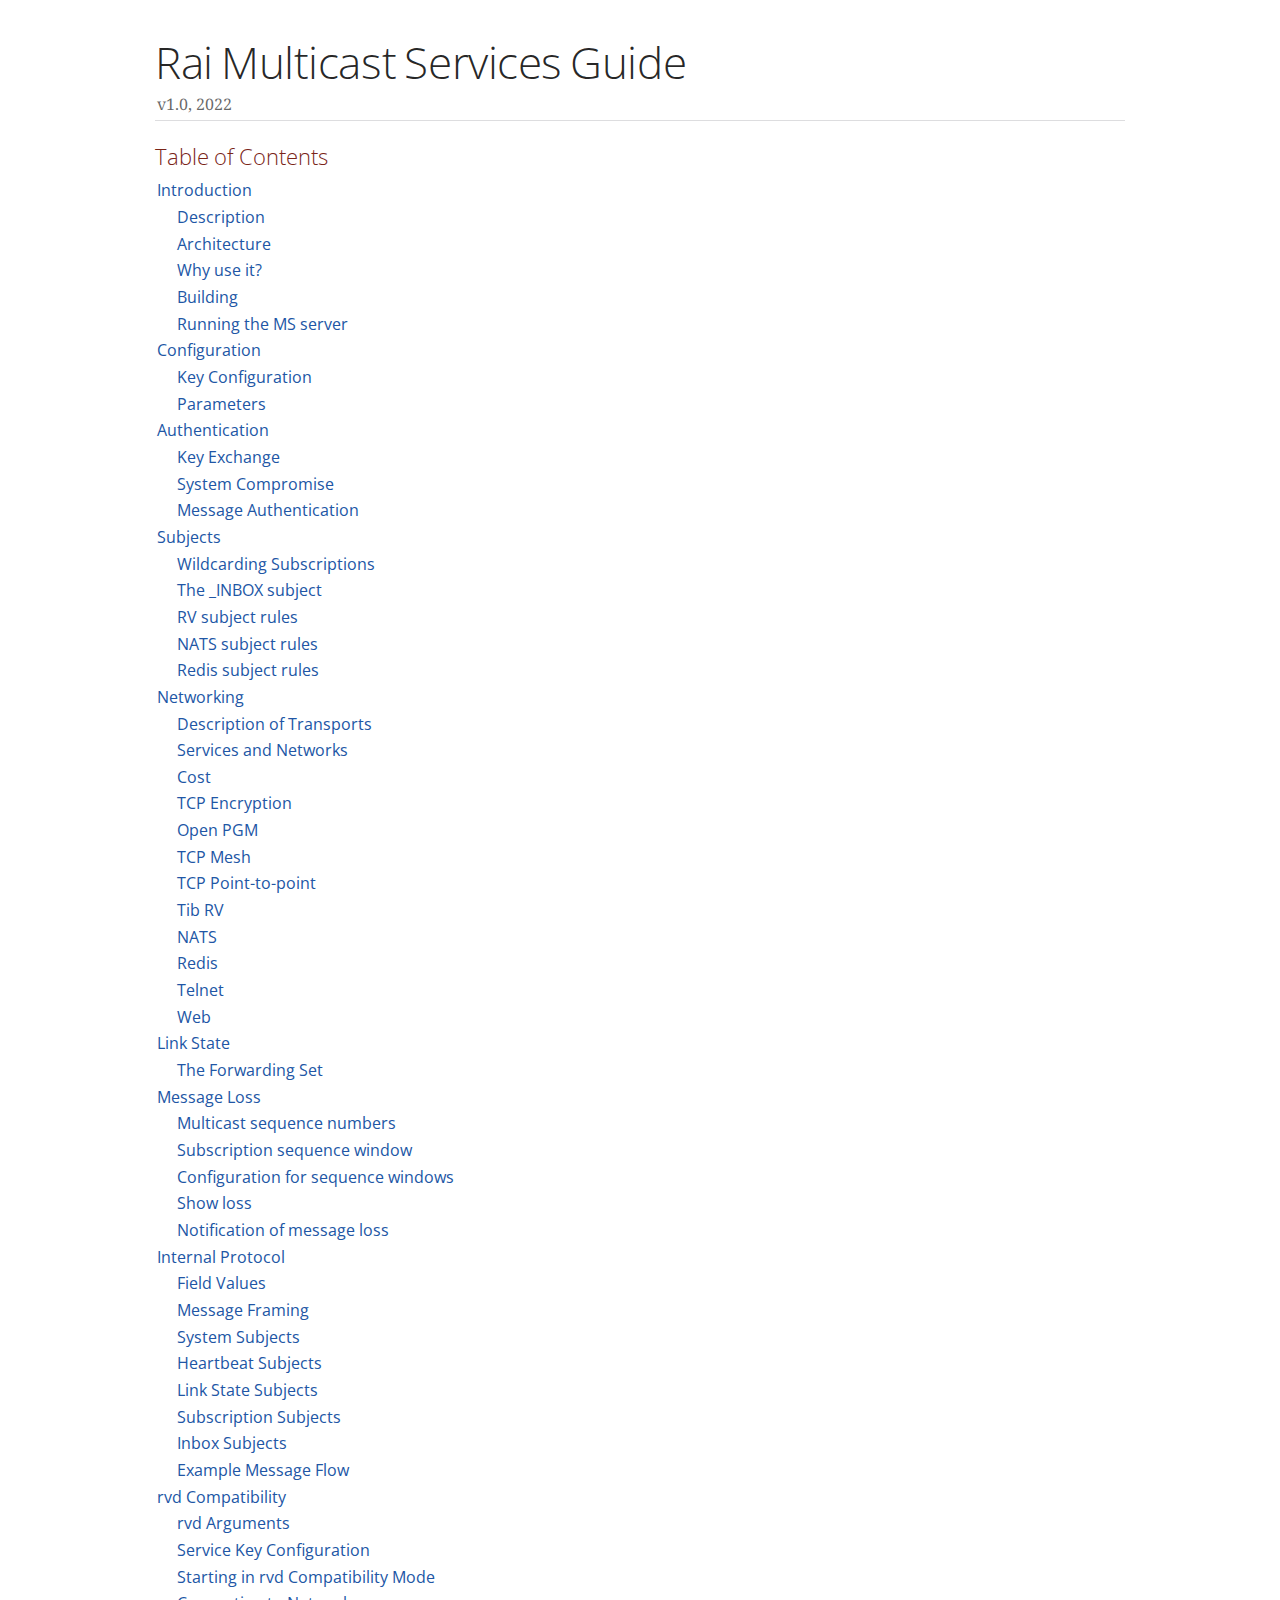
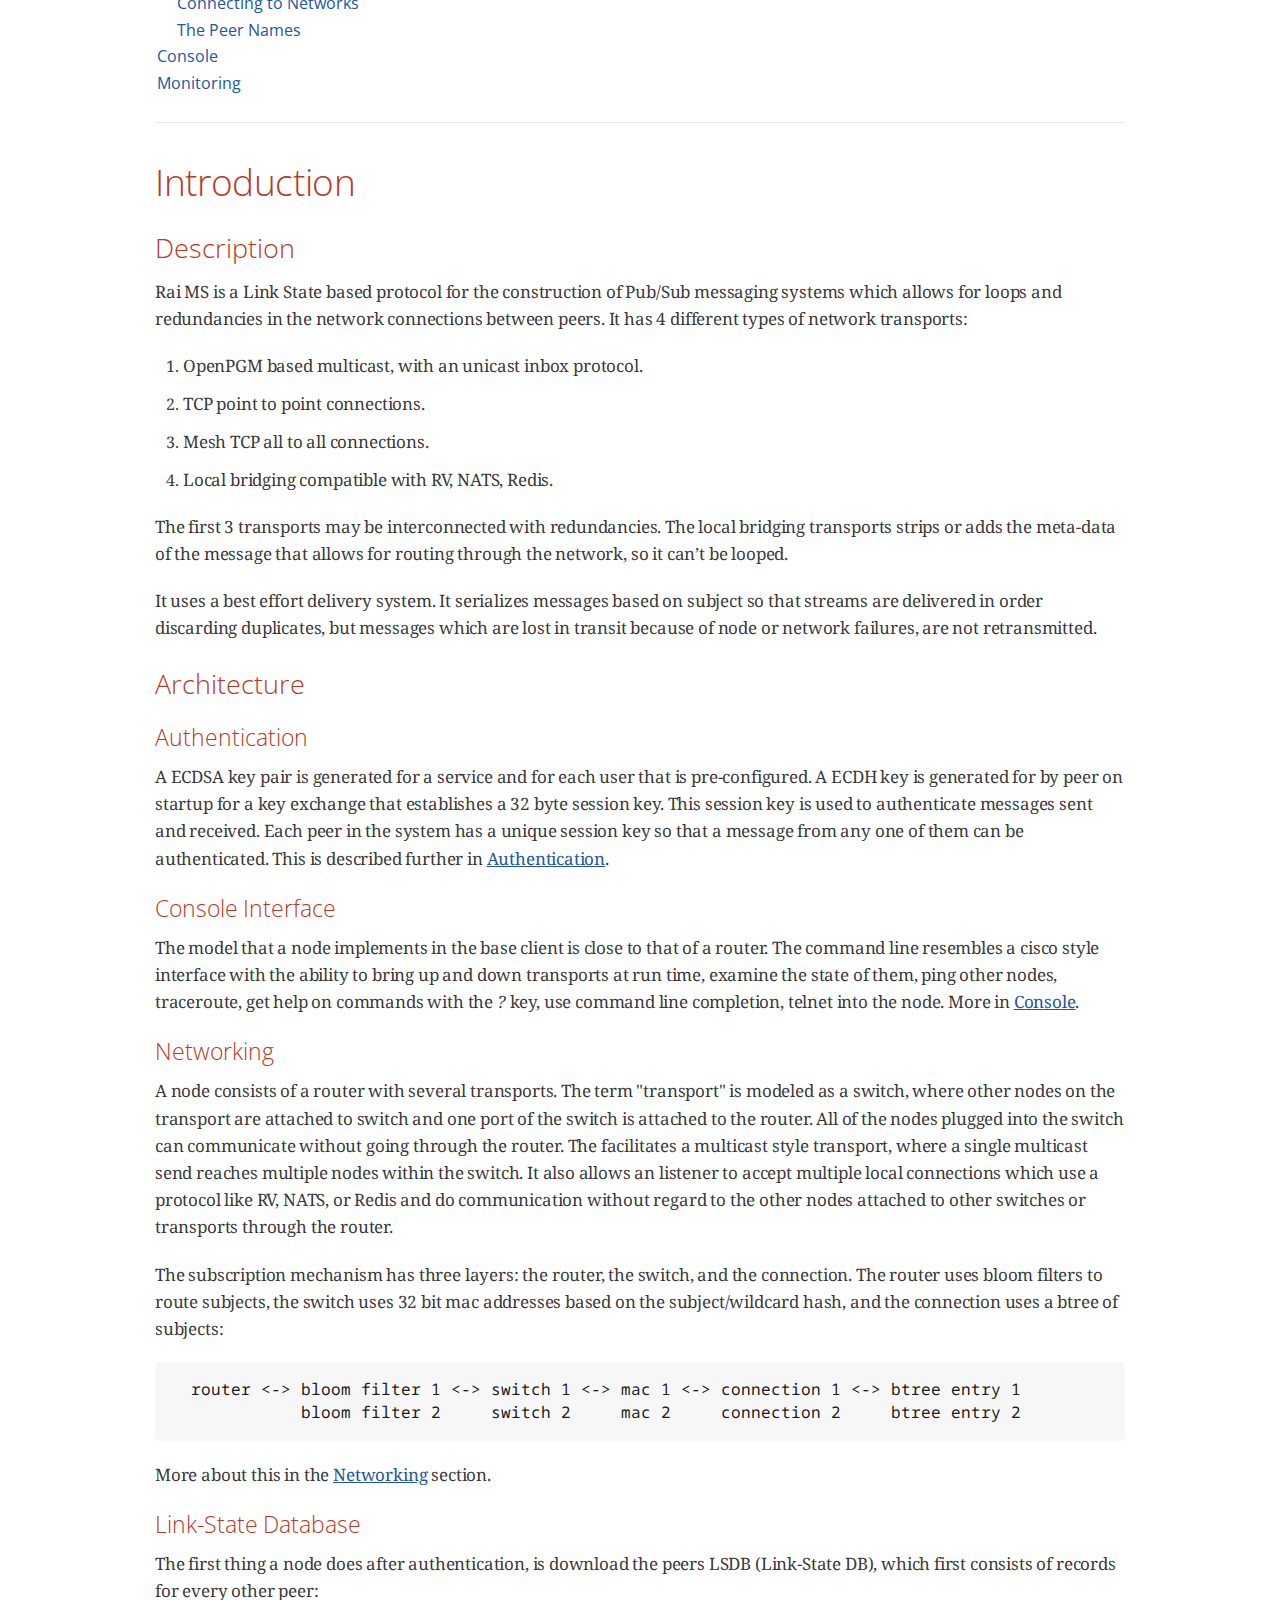
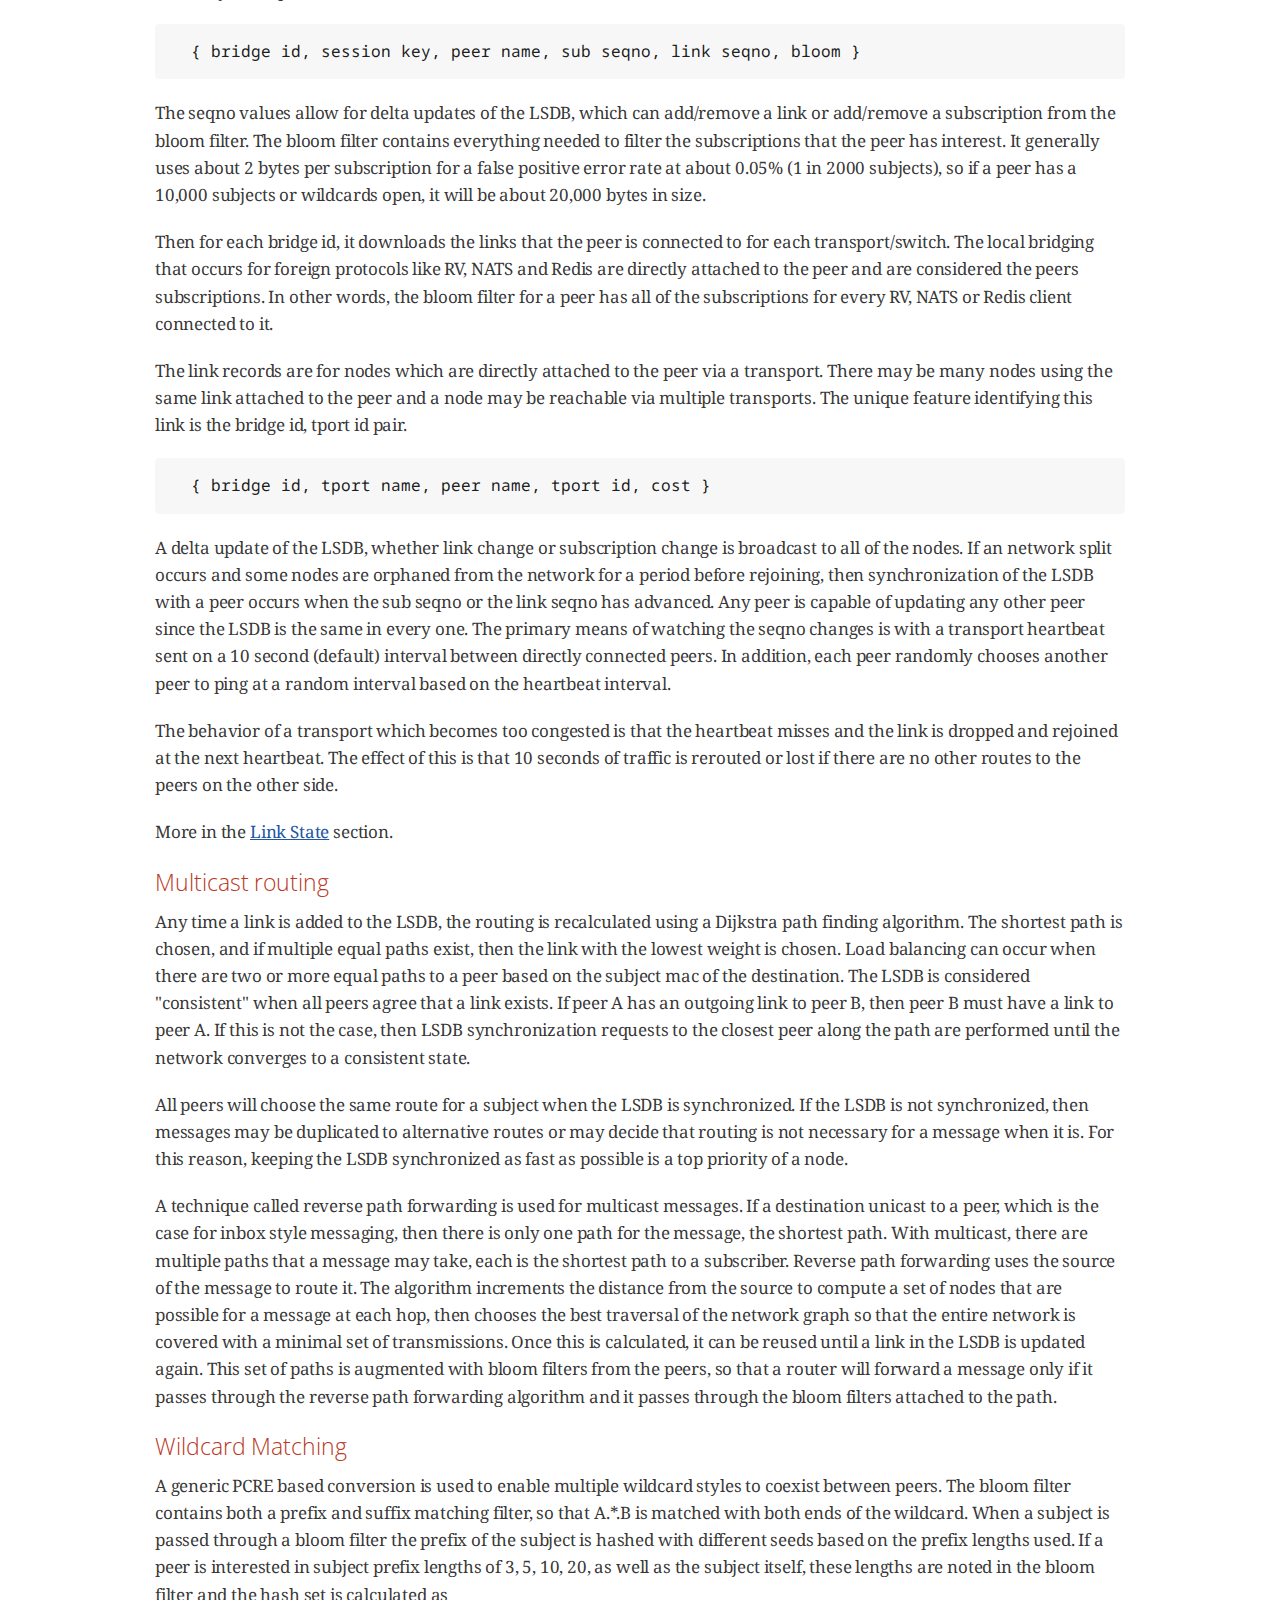
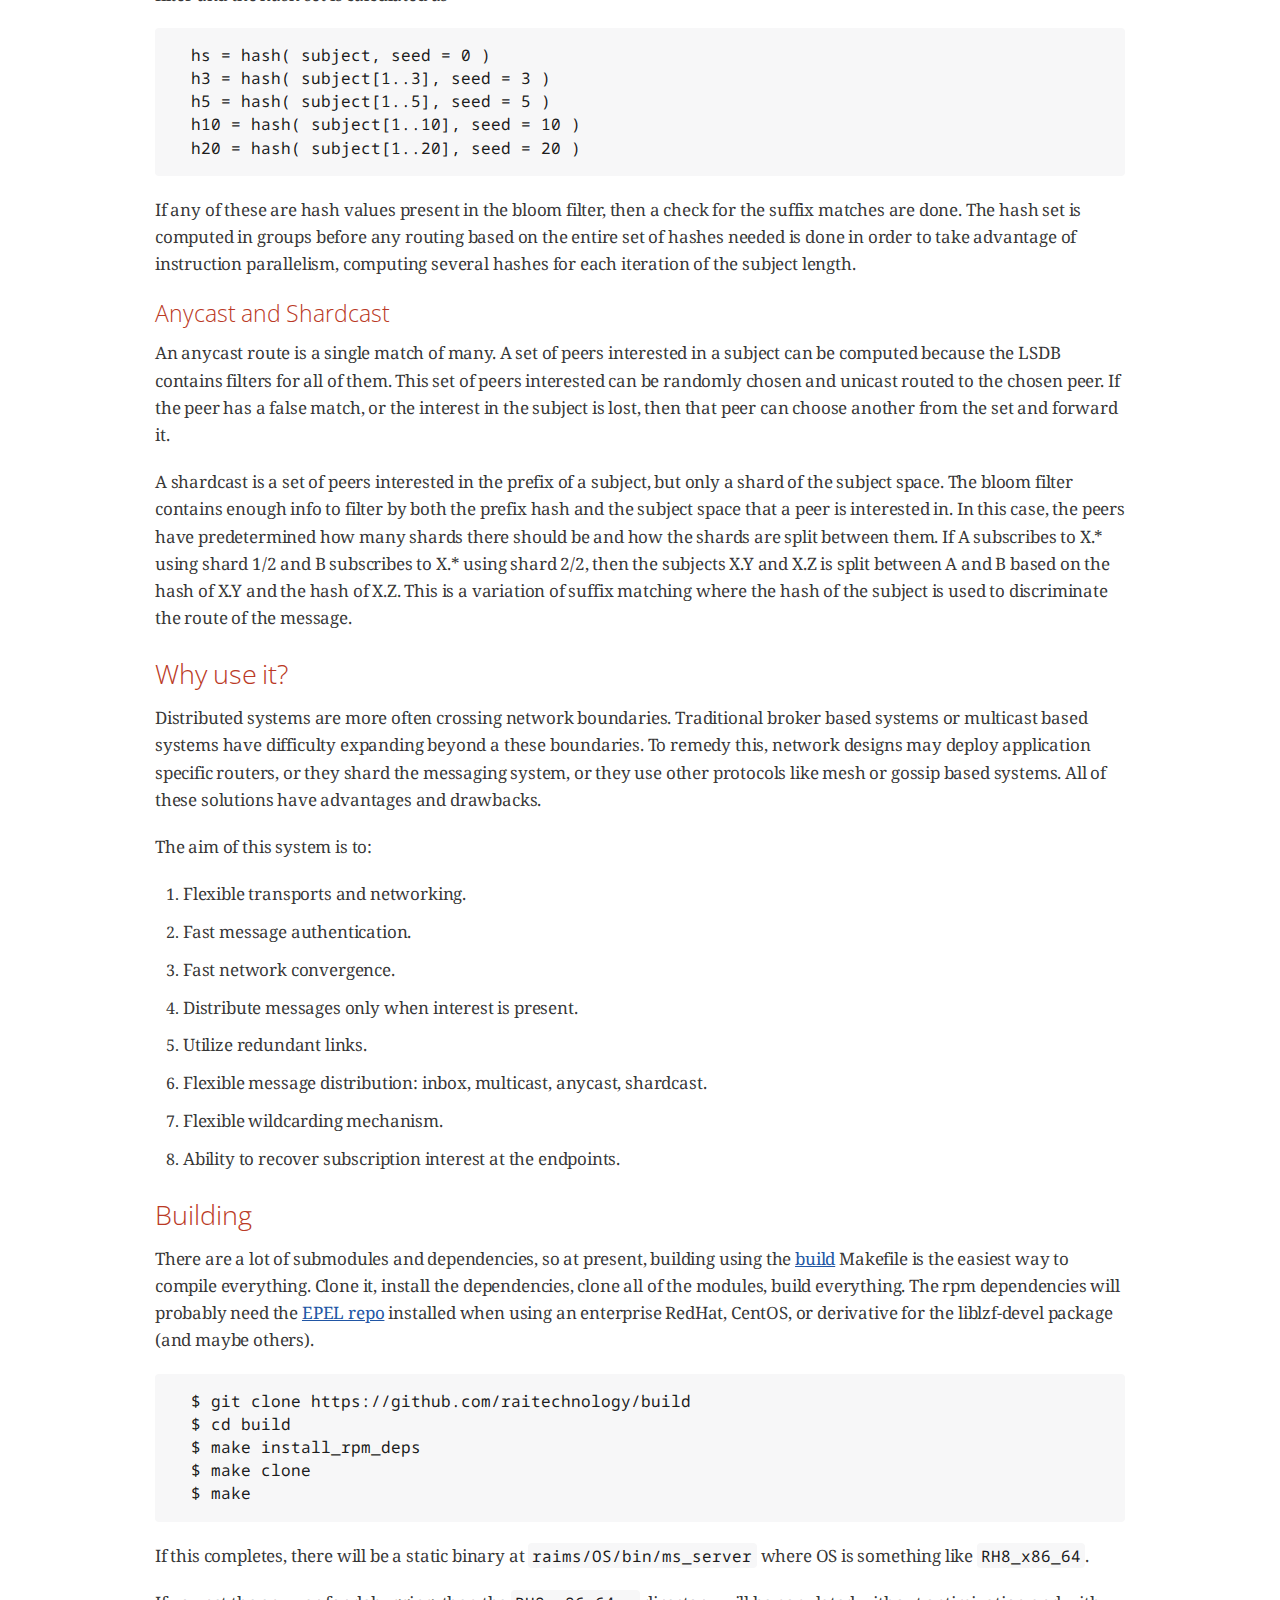
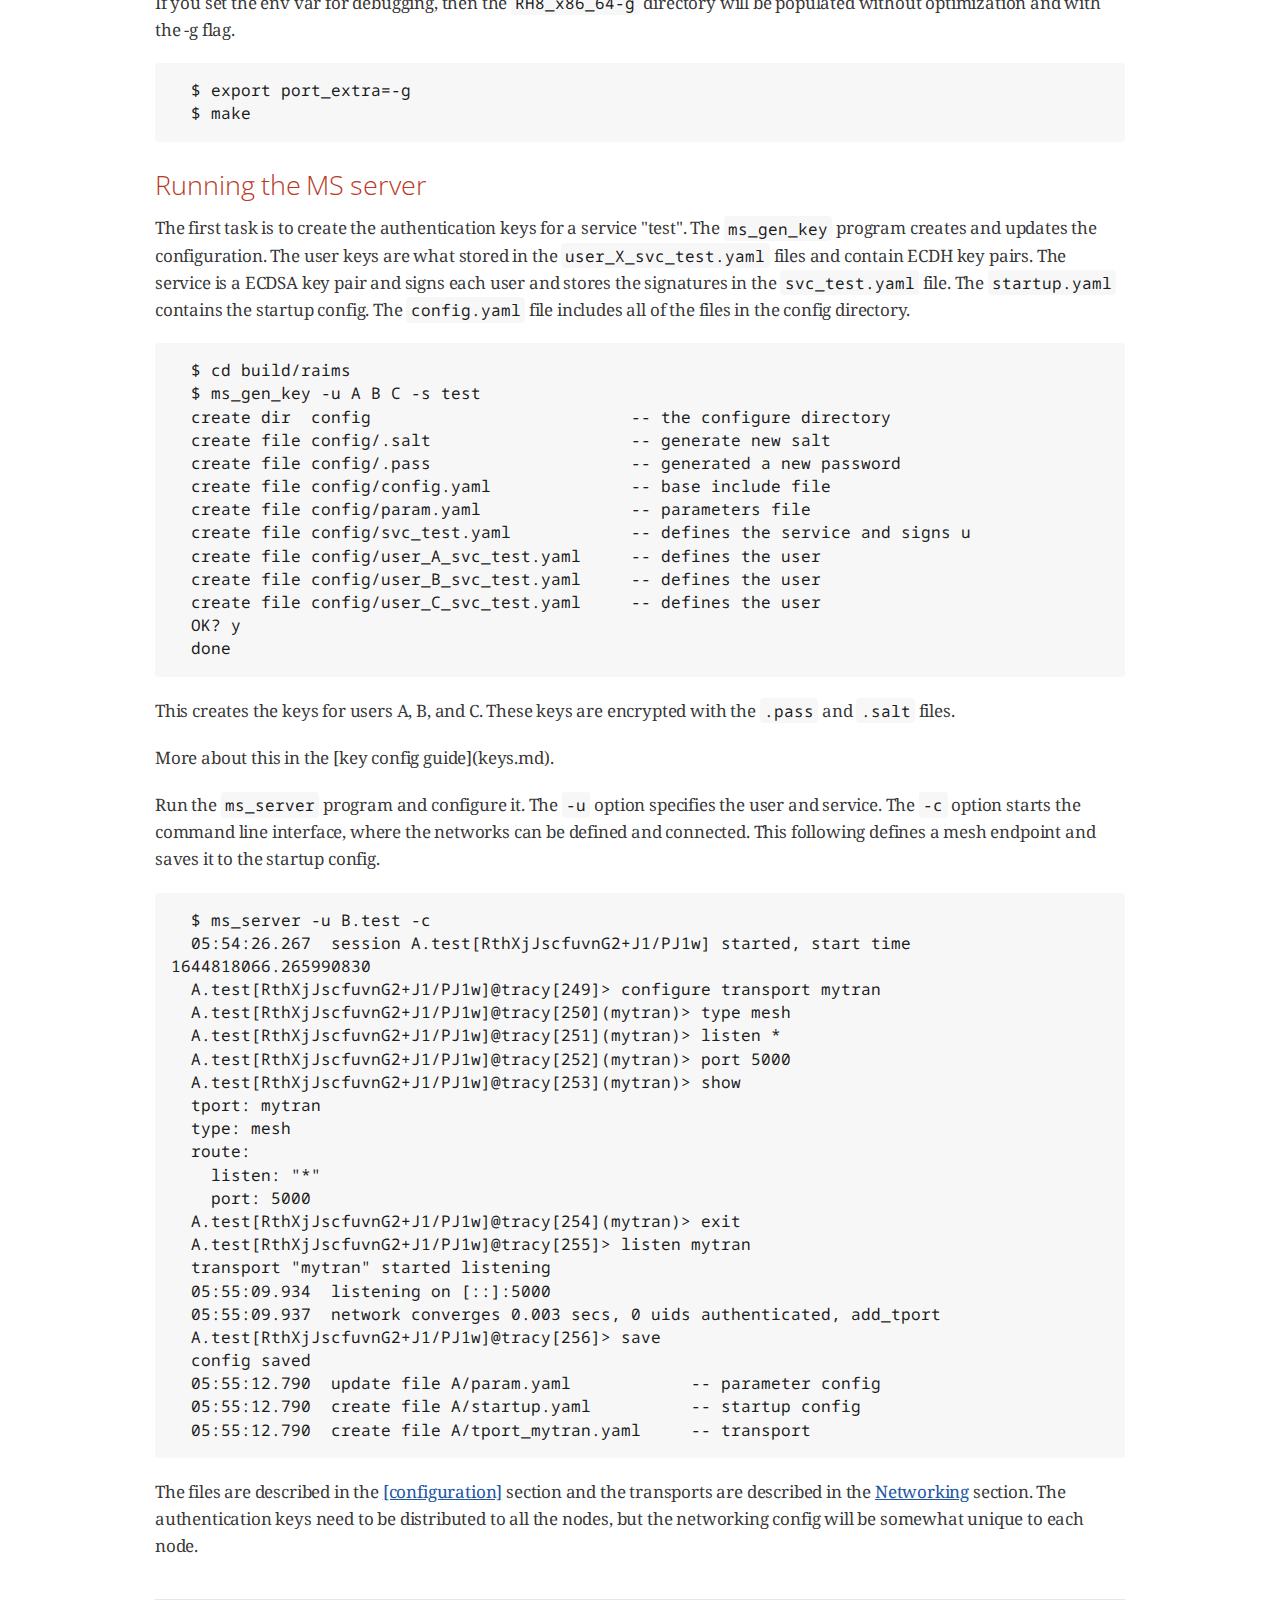
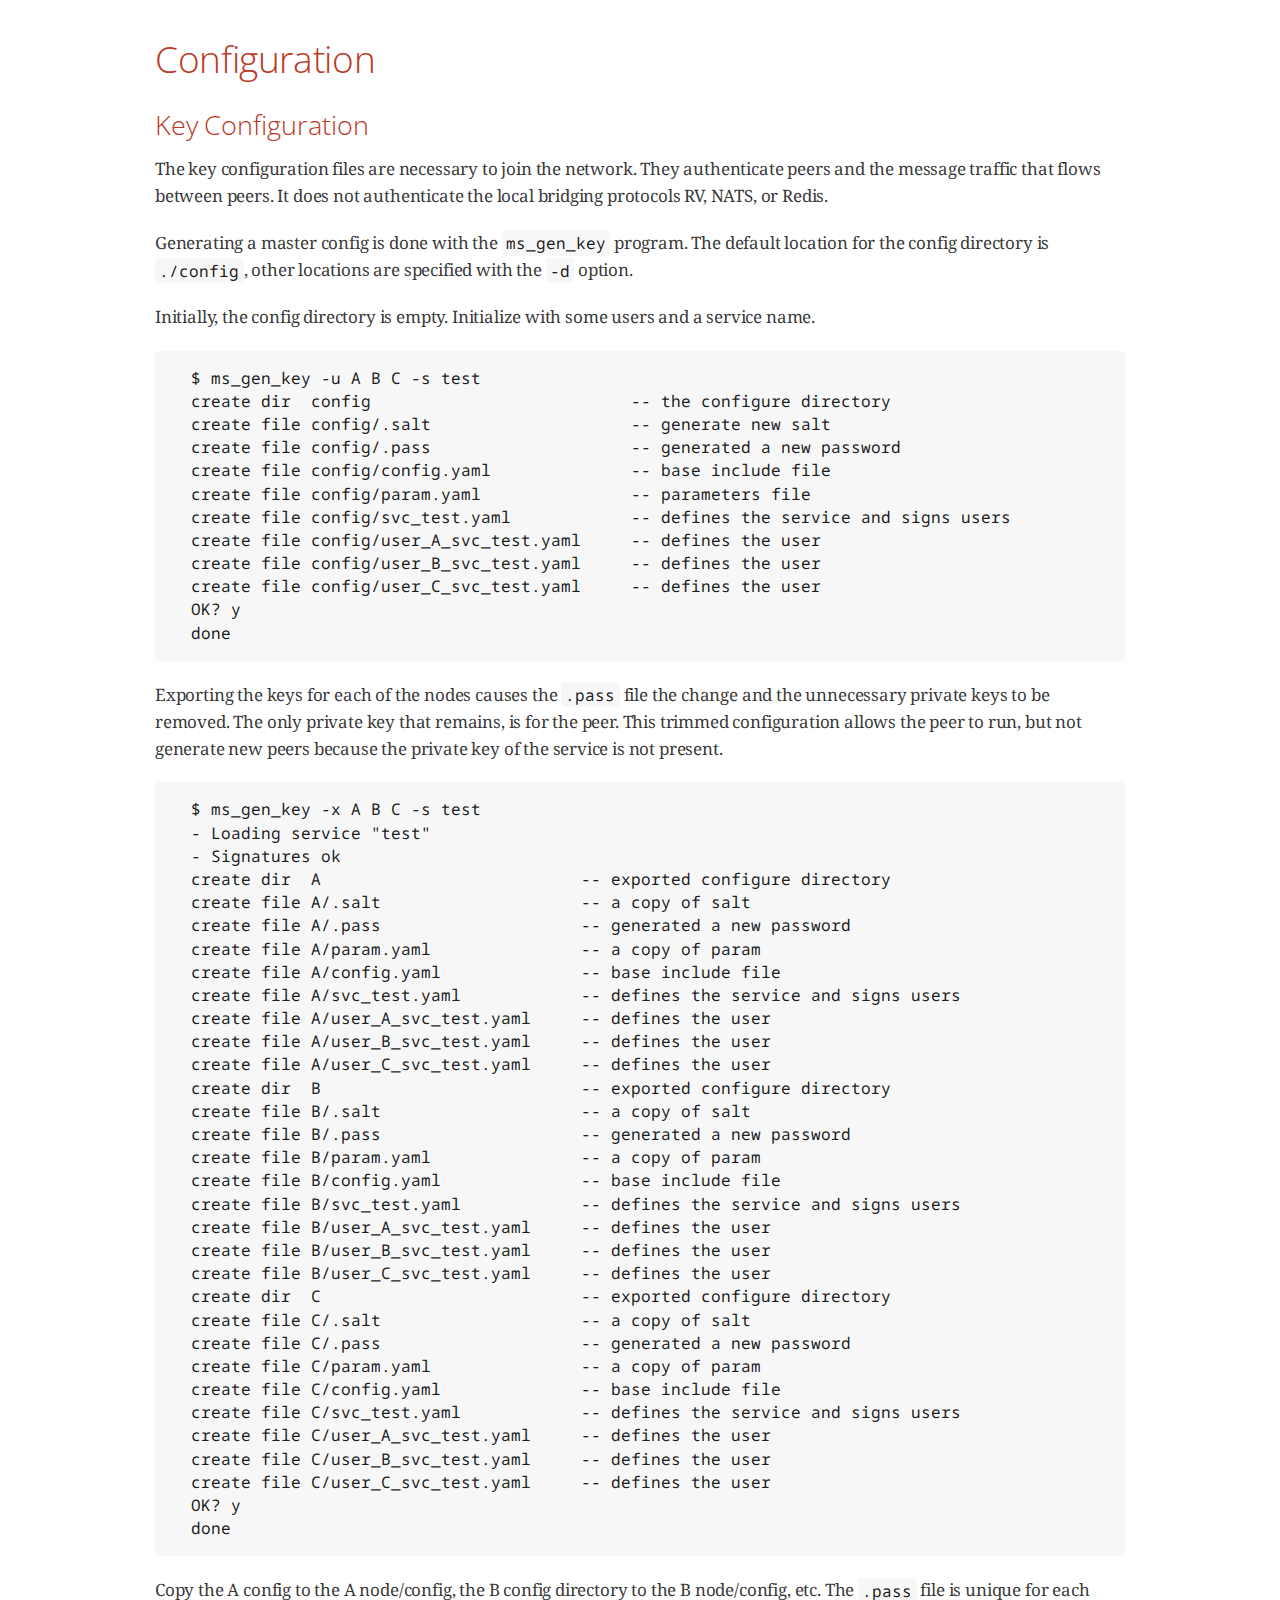
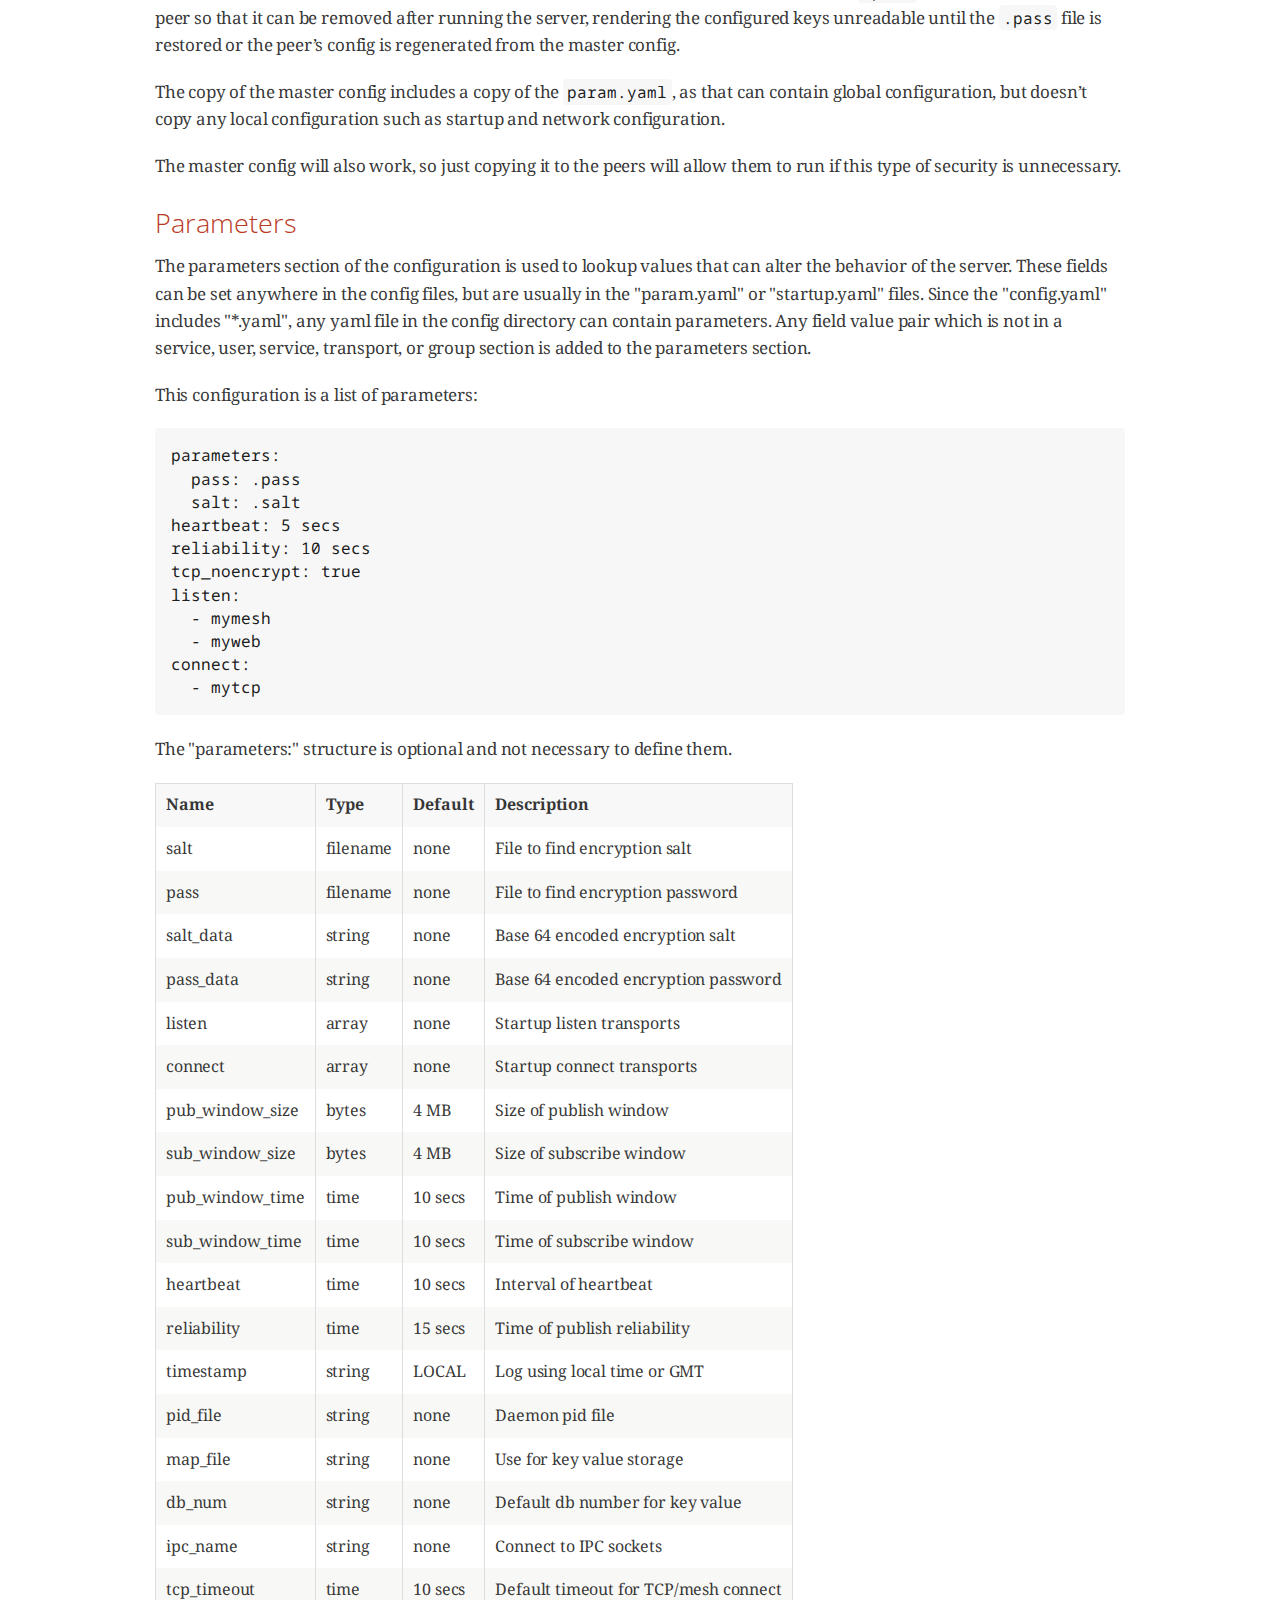
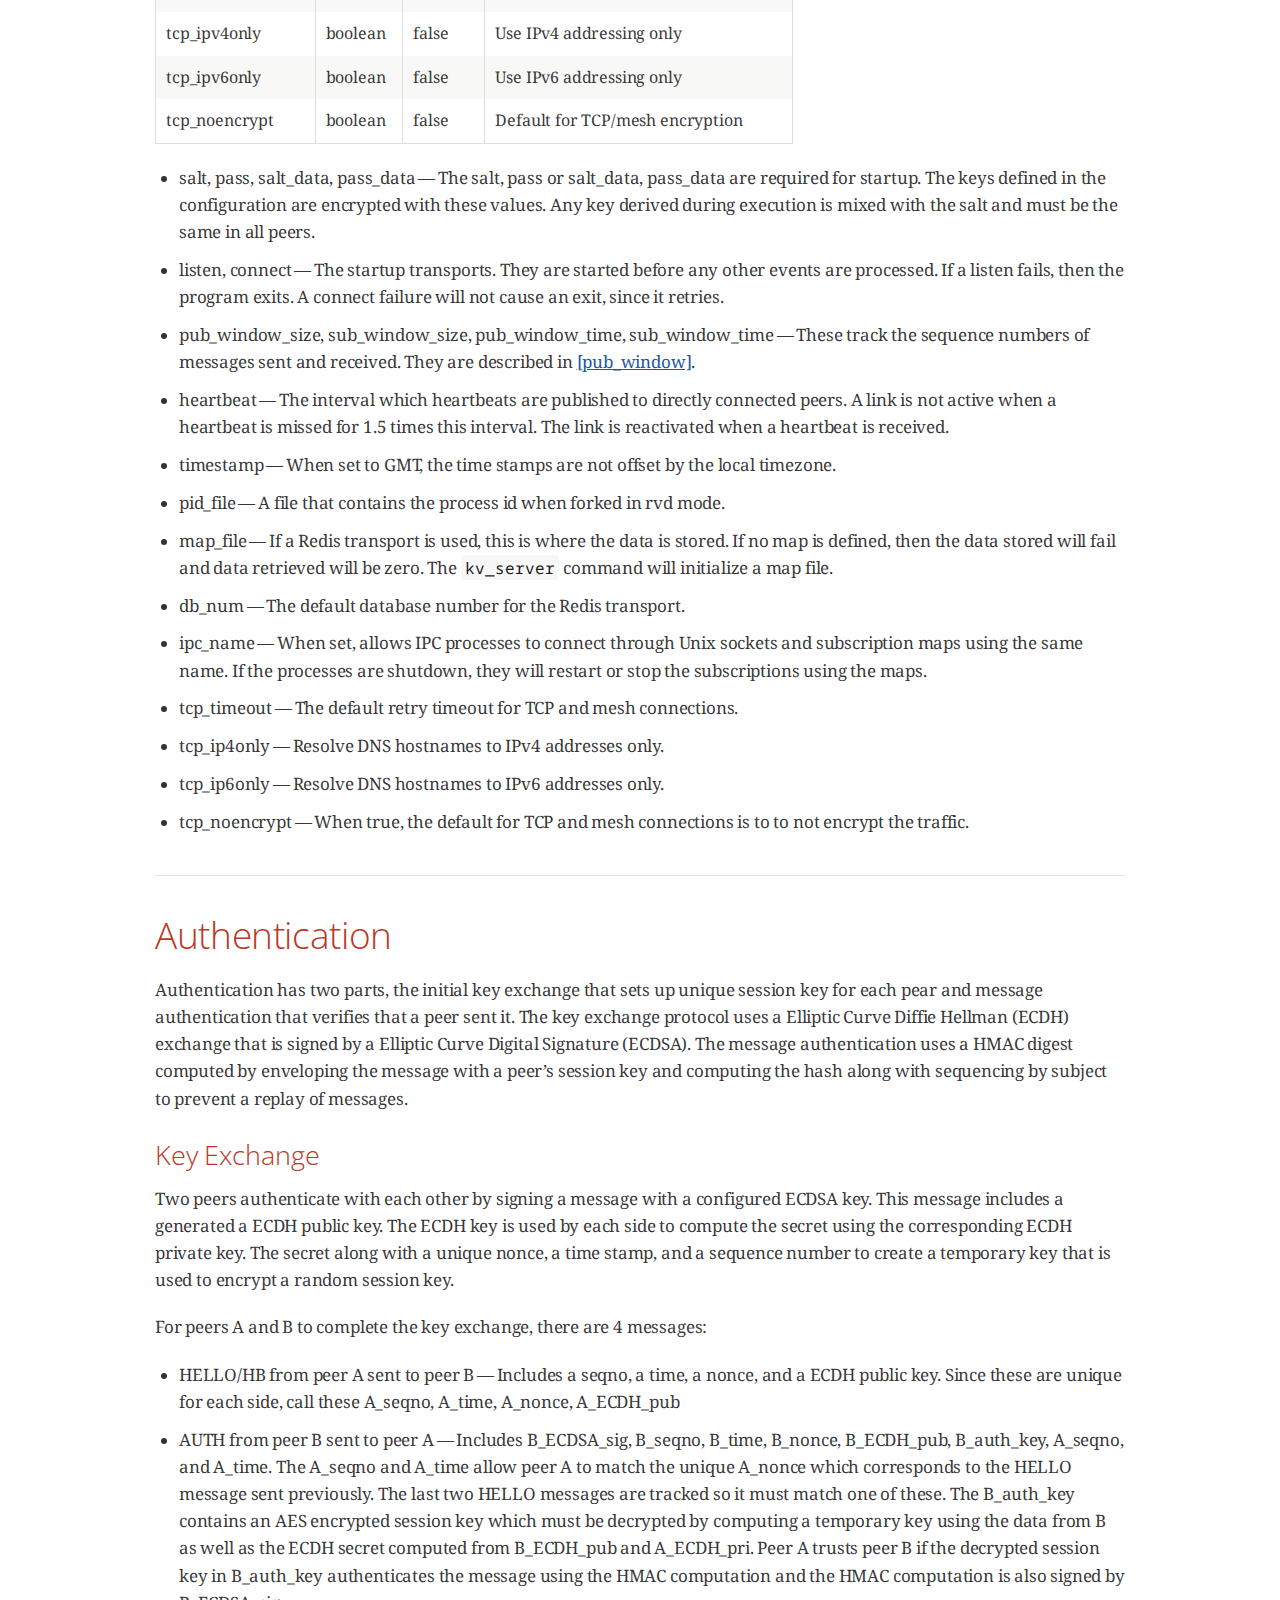
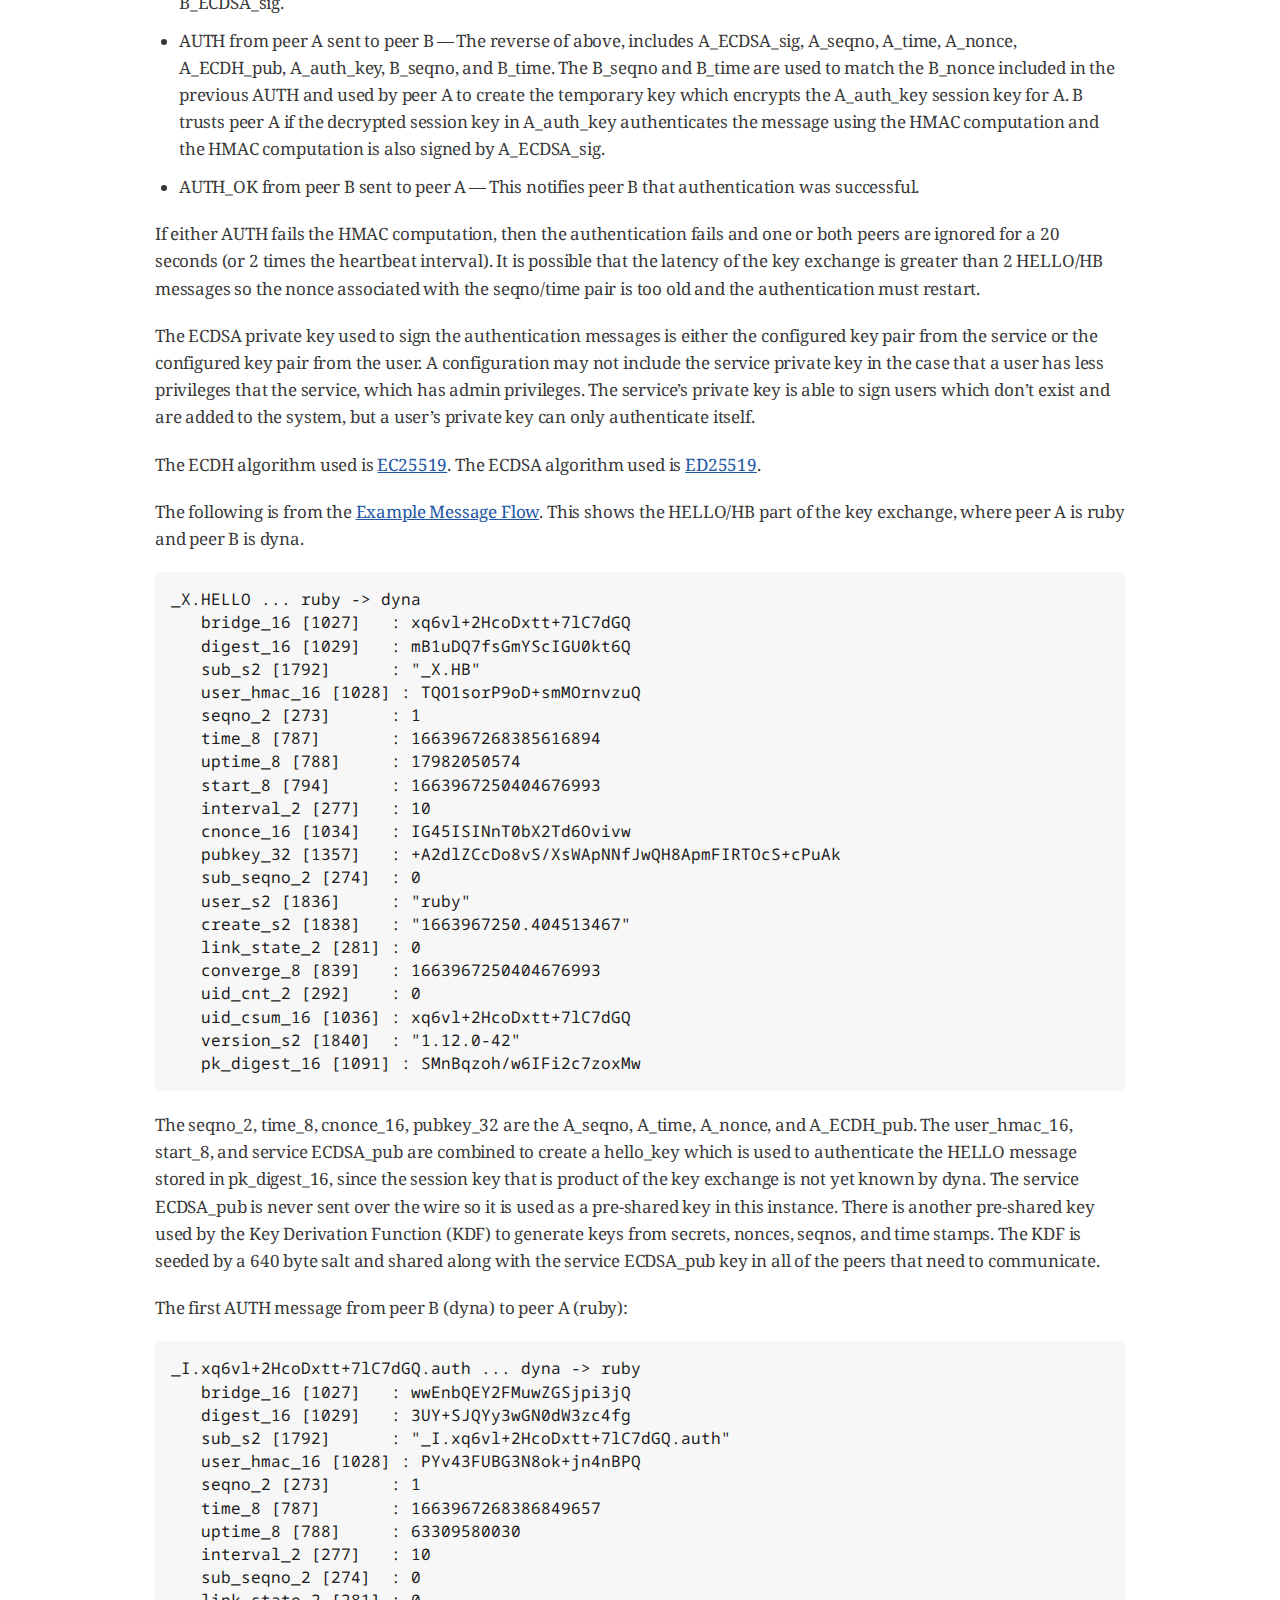
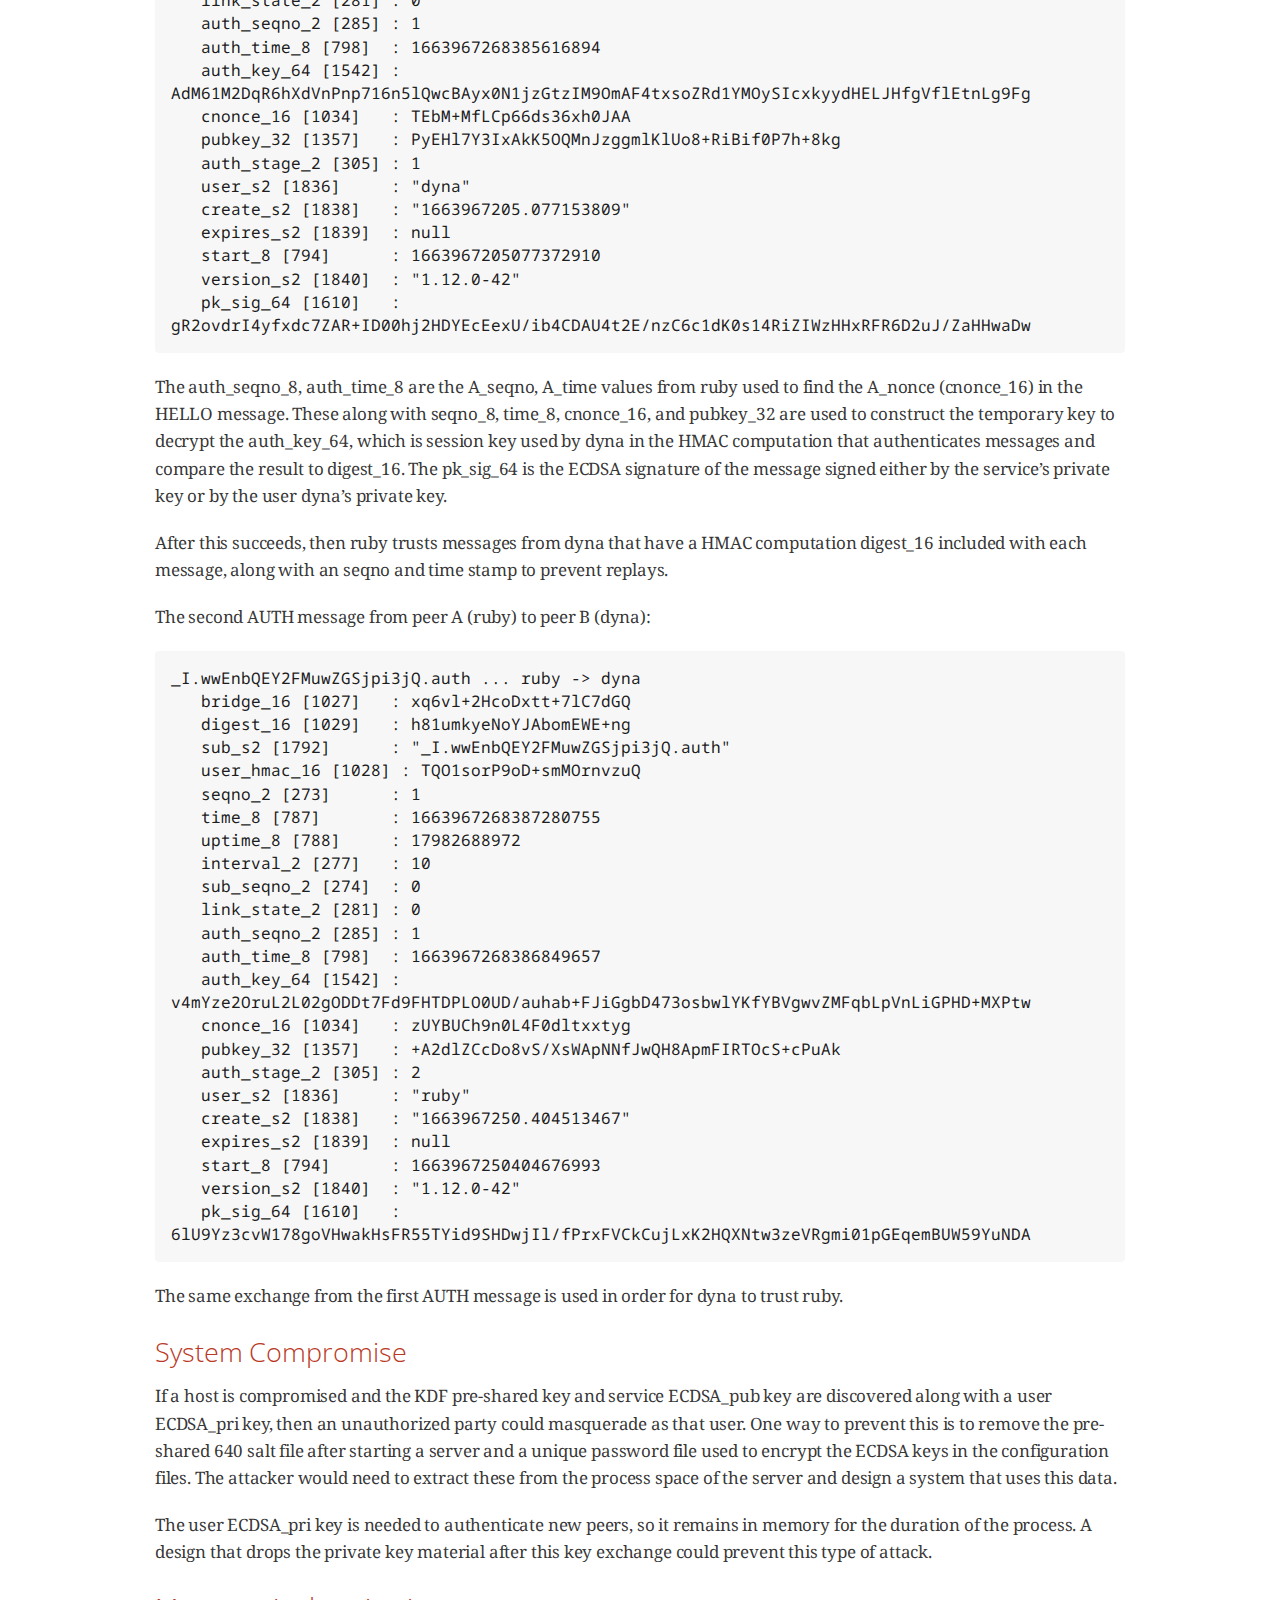
==== doc/index.html @ b9ec4903 "add html doc" ====
<!DOCTYPE html>
<html lang="en">
<head>
<meta charset="UTF-8">
<meta http-equiv="X-UA-Compatible" content="IE=edge">
<meta name="viewport" content="width=device-width, initial-scale=1.0">
<meta name="generator" content="Asciidoctor 2.0.17">
<meta name="author" content="v1.0, 2022">
<title>Rai Multicast Services Guide</title>
<link rel="stylesheet" href="https://fonts.googleapis.com/css?family=Open+Sans:300,300italic,400,400italic,600,600italic%7CNoto+Serif:400,400italic,700,700italic%7CDroid+Sans+Mono:400,700">
<style>
/*! Asciidoctor default stylesheet | MIT License | https://asciidoctor.org */
/* Uncomment the following line when using as a custom stylesheet */
/* @import "https://fonts.googleapis.com/css?family=Open+Sans:300,300italic,400,400italic,600,600italic%7CNoto+Serif:400,400italic,700,700italic%7CDroid+Sans+Mono:400,700"; */
html{font-family:sans-serif;-webkit-text-size-adjust:100%}
a{background:none}
a:focus{outline:thin dotted}
a:active,a:hover{outline:0}
h1{font-size:2em;margin:.67em 0}
b,strong{font-weight:bold}
abbr{font-size:.9em}
abbr[title]{cursor:help;border-bottom:1px dotted #dddddf;text-decoration:none}
dfn{font-style:italic}
hr{height:0}
mark{background:#ff0;color:#000}
code,kbd,pre,samp{font-family:monospace;font-size:1em}
pre{white-space:pre-wrap}
q{quotes:"\201C" "\201D" "\2018" "\2019"}
small{font-size:80%}
sub,sup{font-size:75%;line-height:0;position:relative;vertical-align:baseline}
sup{top:-.5em}
sub{bottom:-.25em}
img{border:0}
svg:not(:root){overflow:hidden}
figure{margin:0}
audio,video{display:inline-block}
audio:not([controls]){display:none;height:0}
fieldset{border:1px solid silver;margin:0 2px;padding:.35em .625em .75em}
legend{border:0;padding:0}
button,input,select,textarea{font-family:inherit;font-size:100%;margin:0}
button,input{line-height:normal}
button,select{text-transform:none}
button,html input[type=button],input[type=reset],input[type=submit]{-webkit-appearance:button;cursor:pointer}
button[disabled],html input[disabled]{cursor:default}
input[type=checkbox],input[type=radio]{padding:0}
button::-moz-focus-inner,input::-moz-focus-inner{border:0;padding:0}
textarea{overflow:auto;vertical-align:top}
table{border-collapse:collapse;border-spacing:0}
*,::before,::after{box-sizing:border-box}
html,body{font-size:100%}
body{background:#fff;color:rgba(0,0,0,.8);padding:0;margin:0;font-family:"Noto Serif","DejaVu Serif",serif;line-height:1;position:relative;cursor:auto;-moz-tab-size:4;-o-tab-size:4;tab-size:4;word-wrap:anywhere;-moz-osx-font-smoothing:grayscale;-webkit-font-smoothing:antialiased}
a:hover{cursor:pointer}
img,object,embed{max-width:100%;height:auto}
object,embed{height:100%}
img{-ms-interpolation-mode:bicubic}
.left{float:left!important}
.right{float:right!important}
.text-left{text-align:left!important}
.text-right{text-align:right!important}
.text-center{text-align:center!important}
.text-justify{text-align:justify!important}
.hide{display:none}
img,object,svg{display:inline-block;vertical-align:middle}
textarea{height:auto;min-height:50px}
select{width:100%}
.subheader,.admonitionblock td.content>.title,.audioblock>.title,.exampleblock>.title,.imageblock>.title,.listingblock>.title,.literalblock>.title,.stemblock>.title,.openblock>.title,.paragraph>.title,.quoteblock>.title,table.tableblock>.title,.verseblock>.title,.videoblock>.title,.dlist>.title,.olist>.title,.ulist>.title,.qlist>.title,.hdlist>.title{line-height:1.45;color:#7a2518;font-weight:400;margin-top:0;margin-bottom:.25em}
div,dl,dt,dd,ul,ol,li,h1,h2,h3,#toctitle,.sidebarblock>.content>.title,h4,h5,h6,pre,form,p,blockquote,th,td{margin:0;padding:0}
a{color:#2156a5;text-decoration:underline;line-height:inherit}
a:hover,a:focus{color:#1d4b8f}
a img{border:0}
p{line-height:1.6;margin-bottom:1.25em;text-rendering:optimizeLegibility}
p aside{font-size:.875em;line-height:1.35;font-style:italic}
h1,h2,h3,#toctitle,.sidebarblock>.content>.title,h4,h5,h6{font-family:"Open Sans","DejaVu Sans",sans-serif;font-weight:300;font-style:normal;color:#ba3925;text-rendering:optimizeLegibility;margin-top:1em;margin-bottom:.5em;line-height:1.0125em}
h1 small,h2 small,h3 small,#toctitle small,.sidebarblock>.content>.title small,h4 small,h5 small,h6 small{font-size:60%;color:#e99b8f;line-height:0}
h1{font-size:2.125em}
h2{font-size:1.6875em}
h3,#toctitle,.sidebarblock>.content>.title{font-size:1.375em}
h4,h5{font-size:1.125em}
h6{font-size:1em}
hr{border:solid #dddddf;border-width:1px 0 0;clear:both;margin:1.25em 0 1.1875em}
em,i{font-style:italic;line-height:inherit}
strong,b{font-weight:bold;line-height:inherit}
small{font-size:60%;line-height:inherit}
code{font-family:"Droid Sans Mono","DejaVu Sans Mono",monospace;font-weight:400;color:rgba(0,0,0,.9)}
ul,ol,dl{line-height:1.6;margin-bottom:1.25em;list-style-position:outside;font-family:inherit}
ul,ol{margin-left:1.5em}
ul li ul,ul li ol{margin-left:1.25em;margin-bottom:0}
ul.square li ul,ul.circle li ul,ul.disc li ul{list-style:inherit}
ul.square{list-style-type:square}
ul.circle{list-style-type:circle}
ul.disc{list-style-type:disc}
ol li ul,ol li ol{margin-left:1.25em;margin-bottom:0}
dl dt{margin-bottom:.3125em;font-weight:bold}
dl dd{margin-bottom:1.25em}
blockquote{margin:0 0 1.25em;padding:.5625em 1.25em 0 1.1875em;border-left:1px solid #ddd}
blockquote,blockquote p{line-height:1.6;color:rgba(0,0,0,.85)}
@media screen and (min-width:768px){h1,h2,h3,#toctitle,.sidebarblock>.content>.title,h4,h5,h6{line-height:1.2}
h1{font-size:2.75em}
h2{font-size:2.3125em}
h3,#toctitle,.sidebarblock>.content>.title{font-size:1.6875em}
h4{font-size:1.4375em}}
table{background:#fff;margin-bottom:1.25em;border:1px solid #dedede;word-wrap:normal}
table thead,table tfoot{background:#f7f8f7}
table thead tr th,table thead tr td,table tfoot tr th,table tfoot tr td{padding:.5em .625em .625em;font-size:inherit;color:rgba(0,0,0,.8);text-align:left}
table tr th,table tr td{padding:.5625em .625em;font-size:inherit;color:rgba(0,0,0,.8)}
table tr.even,table tr.alt{background:#f8f8f7}
table thead tr th,table tfoot tr th,table tbody tr td,table tr td,table tfoot tr td{line-height:1.6}
h1,h2,h3,#toctitle,.sidebarblock>.content>.title,h4,h5,h6{line-height:1.2;word-spacing:-.05em}
h1 strong,h2 strong,h3 strong,#toctitle strong,.sidebarblock>.content>.title strong,h4 strong,h5 strong,h6 strong{font-weight:400}
.center{margin-left:auto;margin-right:auto}
.stretch{width:100%}
.clearfix::before,.clearfix::after,.float-group::before,.float-group::after{content:" ";display:table}
.clearfix::after,.float-group::after{clear:both}
:not(pre).nobreak{word-wrap:normal}
:not(pre).nowrap{white-space:nowrap}
:not(pre).pre-wrap{white-space:pre-wrap}
:not(pre):not([class^=L])>code{font-size:.9375em;font-style:normal!important;letter-spacing:0;padding:.1em .5ex;word-spacing:-.15em;background:#f7f7f8;border-radius:4px;line-height:1.45;text-rendering:optimizeSpeed}
pre{color:rgba(0,0,0,.9);font-family:"Droid Sans Mono","DejaVu Sans Mono",monospace;line-height:1.45;text-rendering:optimizeSpeed}
pre code,pre pre{color:inherit;font-size:inherit;line-height:inherit}
pre>code{display:block}
pre.nowrap,pre.nowrap pre{white-space:pre;word-wrap:normal}
em em{font-style:normal}
strong strong{font-weight:400}
.keyseq{color:rgba(51,51,51,.8)}
kbd{font-family:"Droid Sans Mono","DejaVu Sans Mono",monospace;display:inline-block;color:rgba(0,0,0,.8);font-size:.65em;line-height:1.45;background:#f7f7f7;border:1px solid #ccc;border-radius:3px;box-shadow:0 1px 0 rgba(0,0,0,.2),inset 0 0 0 .1em #fff;margin:0 .15em;padding:.2em .5em;vertical-align:middle;position:relative;top:-.1em;white-space:nowrap}
.keyseq kbd:first-child{margin-left:0}
.keyseq kbd:last-child{margin-right:0}
.menuseq,.menuref{color:#000}
.menuseq b:not(.caret),.menuref{font-weight:inherit}
.menuseq{word-spacing:-.02em}
.menuseq b.caret{font-size:1.25em;line-height:.8}
.menuseq i.caret{font-weight:bold;text-align:center;width:.45em}
b.button::before,b.button::after{position:relative;top:-1px;font-weight:400}
b.button::before{content:"[";padding:0 3px 0 2px}
b.button::after{content:"]";padding:0 2px 0 3px}
p a>code:hover{color:rgba(0,0,0,.9)}
#header,#content,#footnotes,#footer{width:100%;margin:0 auto;max-width:62.5em;*zoom:1;position:relative;padding-left:.9375em;padding-right:.9375em}
#header::before,#header::after,#content::before,#content::after,#footnotes::before,#footnotes::after,#footer::before,#footer::after{content:" ";display:table}
#header::after,#content::after,#footnotes::after,#footer::after{clear:both}
#content{margin-top:1.25em}
#content::before{content:none}
#header>h1:first-child{color:rgba(0,0,0,.85);margin-top:2.25rem;margin-bottom:0}
#header>h1:first-child+#toc{margin-top:8px;border-top:1px solid #dddddf}
#header>h1:only-child,body.toc2 #header>h1:nth-last-child(2){border-bottom:1px solid #dddddf;padding-bottom:8px}
#header .details{border-bottom:1px solid #dddddf;line-height:1.45;padding-top:.25em;padding-bottom:.25em;padding-left:.25em;color:rgba(0,0,0,.6);display:flex;flex-flow:row wrap}
#header .details span:first-child{margin-left:-.125em}
#header .details span.email a{color:rgba(0,0,0,.85)}
#header .details br{display:none}
#header .details br+span::before{content:"\00a0\2013\00a0"}
#header .details br+span.author::before{content:"\00a0\22c5\00a0";color:rgba(0,0,0,.85)}
#header .details br+span#revremark::before{content:"\00a0|\00a0"}
#header #revnumber{text-transform:capitalize}
#header #revnumber::after{content:"\00a0"}
#content>h1:first-child:not([class]){color:rgba(0,0,0,.85);border-bottom:1px solid #dddddf;padding-bottom:8px;margin-top:0;padding-top:1rem;margin-bottom:1.25rem}
#toc{border-bottom:1px solid #e7e7e9;padding-bottom:.5em}
#toc>ul{margin-left:.125em}
#toc ul.sectlevel0>li>a{font-style:italic}
#toc ul.sectlevel0 ul.sectlevel1{margin:.5em 0}
#toc ul{font-family:"Open Sans","DejaVu Sans",sans-serif;list-style-type:none}
#toc li{line-height:1.3334;margin-top:.3334em}
#toc a{text-decoration:none}
#toc a:active{text-decoration:underline}
#toctitle{color:#7a2518;font-size:1.2em}
@media screen and (min-width:768px){#toctitle{font-size:1.375em}
body.toc2{padding-left:15em;padding-right:0}
#toc.toc2{margin-top:0!important;background:#f8f8f7;position:fixed;width:15em;left:0;top:0;border-right:1px solid #e7e7e9;border-top-width:0!important;border-bottom-width:0!important;z-index:1000;padding:1.25em 1em;height:100%;overflow:auto}
#toc.toc2 #toctitle{margin-top:0;margin-bottom:.8rem;font-size:1.2em}
#toc.toc2>ul{font-size:.9em;margin-bottom:0}
#toc.toc2 ul ul{margin-left:0;padding-left:1em}
#toc.toc2 ul.sectlevel0 ul.sectlevel1{padding-left:0;margin-top:.5em;margin-bottom:.5em}
body.toc2.toc-right{padding-left:0;padding-right:15em}
body.toc2.toc-right #toc.toc2{border-right-width:0;border-left:1px solid #e7e7e9;left:auto;right:0}}
@media screen and (min-width:1280px){body.toc2{padding-left:20em;padding-right:0}
#toc.toc2{width:20em}
#toc.toc2 #toctitle{font-size:1.375em}
#toc.toc2>ul{font-size:.95em}
#toc.toc2 ul ul{padding-left:1.25em}
body.toc2.toc-right{padding-left:0;padding-right:20em}}
#content #toc{border:1px solid #e0e0dc;margin-bottom:1.25em;padding:1.25em;background:#f8f8f7;border-radius:4px}
#content #toc>:first-child{margin-top:0}
#content #toc>:last-child{margin-bottom:0}
#footer{max-width:none;background:rgba(0,0,0,.8);padding:1.25em}
#footer-text{color:hsla(0,0%,100%,.8);line-height:1.44}
#content{margin-bottom:.625em}
.sect1{padding-bottom:.625em}
@media screen and (min-width:768px){#content{margin-bottom:1.25em}
.sect1{padding-bottom:1.25em}}
.sect1:last-child{padding-bottom:0}
.sect1+.sect1{border-top:1px solid #e7e7e9}
#content h1>a.anchor,h2>a.anchor,h3>a.anchor,#toctitle>a.anchor,.sidebarblock>.content>.title>a.anchor,h4>a.anchor,h5>a.anchor,h6>a.anchor{position:absolute;z-index:1001;width:1.5ex;margin-left:-1.5ex;display:block;text-decoration:none!important;visibility:hidden;text-align:center;font-weight:400}
#content h1>a.anchor::before,h2>a.anchor::before,h3>a.anchor::before,#toctitle>a.anchor::before,.sidebarblock>.content>.title>a.anchor::before,h4>a.anchor::before,h5>a.anchor::before,h6>a.anchor::before{content:"\00A7";font-size:.85em;display:block;padding-top:.1em}
#content h1:hover>a.anchor,#content h1>a.anchor:hover,h2:hover>a.anchor,h2>a.anchor:hover,h3:hover>a.anchor,#toctitle:hover>a.anchor,.sidebarblock>.content>.title:hover>a.anchor,h3>a.anchor:hover,#toctitle>a.anchor:hover,.sidebarblock>.content>.title>a.anchor:hover,h4:hover>a.anchor,h4>a.anchor:hover,h5:hover>a.anchor,h5>a.anchor:hover,h6:hover>a.anchor,h6>a.anchor:hover{visibility:visible}
#content h1>a.link,h2>a.link,h3>a.link,#toctitle>a.link,.sidebarblock>.content>.title>a.link,h4>a.link,h5>a.link,h6>a.link{color:#ba3925;text-decoration:none}
#content h1>a.link:hover,h2>a.link:hover,h3>a.link:hover,#toctitle>a.link:hover,.sidebarblock>.content>.title>a.link:hover,h4>a.link:hover,h5>a.link:hover,h6>a.link:hover{color:#a53221}
details,.audioblock,.imageblock,.literalblock,.listingblock,.stemblock,.videoblock{margin-bottom:1.25em}
details{margin-left:1.25rem}
details>summary{cursor:pointer;display:block;position:relative;line-height:1.6;margin-bottom:.625rem;outline:none;-webkit-tap-highlight-color:transparent}
details>summary::-webkit-details-marker{display:none}
details>summary::before{content:"";border:solid transparent;border-left:solid;border-width:.3em 0 .3em .5em;position:absolute;top:.5em;left:-1.25rem;transform:translateX(15%)}
details[open]>summary::before{border:solid transparent;border-top:solid;border-width:.5em .3em 0;transform:translateY(15%)}
details>summary::after{content:"";width:1.25rem;height:1em;position:absolute;top:.3em;left:-1.25rem}
.admonitionblock td.content>.title,.audioblock>.title,.exampleblock>.title,.imageblock>.title,.listingblock>.title,.literalblock>.title,.stemblock>.title,.openblock>.title,.paragraph>.title,.quoteblock>.title,table.tableblock>.title,.verseblock>.title,.videoblock>.title,.dlist>.title,.olist>.title,.ulist>.title,.qlist>.title,.hdlist>.title{text-rendering:optimizeLegibility;text-align:left;font-family:"Noto Serif","DejaVu Serif",serif;font-size:1rem;font-style:italic}
table.tableblock.fit-content>caption.title{white-space:nowrap;width:0}
.paragraph.lead>p,#preamble>.sectionbody>[class=paragraph]:first-of-type p{font-size:1.21875em;line-height:1.6;color:rgba(0,0,0,.85)}
.admonitionblock>table{border-collapse:separate;border:0;background:none;width:100%}
.admonitionblock>table td.icon{text-align:center;width:80px}
.admonitionblock>table td.icon img{max-width:none}
.admonitionblock>table td.icon .title{font-weight:bold;font-family:"Open Sans","DejaVu Sans",sans-serif;text-transform:uppercase}
.admonitionblock>table td.content{padding-left:1.125em;padding-right:1.25em;border-left:1px solid #dddddf;color:rgba(0,0,0,.6);word-wrap:anywhere}
.admonitionblock>table td.content>:last-child>:last-child{margin-bottom:0}
.exampleblock>.content{border:1px solid #e6e6e6;margin-bottom:1.25em;padding:1.25em;background:#fff;border-radius:4px}
.exampleblock>.content>:first-child{margin-top:0}
.exampleblock>.content>:last-child{margin-bottom:0}
.sidebarblock{border:1px solid #dbdbd6;margin-bottom:1.25em;padding:1.25em;background:#f3f3f2;border-radius:4px}
.sidebarblock>:first-child{margin-top:0}
.sidebarblock>:last-child{margin-bottom:0}
.sidebarblock>.content>.title{color:#7a2518;margin-top:0;text-align:center}
.exampleblock>.content>:last-child>:last-child,.exampleblock>.content .olist>ol>li:last-child>:last-child,.exampleblock>.content .ulist>ul>li:last-child>:last-child,.exampleblock>.content .qlist>ol>li:last-child>:last-child,.sidebarblock>.content>:last-child>:last-child,.sidebarblock>.content .olist>ol>li:last-child>:last-child,.sidebarblock>.content .ulist>ul>li:last-child>:last-child,.sidebarblock>.content .qlist>ol>li:last-child>:last-child{margin-bottom:0}
.literalblock pre,.listingblock>.content>pre{border-radius:4px;overflow-x:auto;padding:1em;font-size:.8125em}
@media screen and (min-width:768px){.literalblock pre,.listingblock>.content>pre{font-size:.90625em}}
@media screen and (min-width:1280px){.literalblock pre,.listingblock>.content>pre{font-size:1em}}
.literalblock pre,.listingblock>.content>pre:not(.highlight),.listingblock>.content>pre[class=highlight],.listingblock>.content>pre[class^="highlight "]{background:#f7f7f8}
.literalblock.output pre{color:#f7f7f8;background:rgba(0,0,0,.9)}
.listingblock>.content{position:relative}
.listingblock code[data-lang]::before{display:none;content:attr(data-lang);position:absolute;font-size:.75em;top:.425rem;right:.5rem;line-height:1;text-transform:uppercase;color:inherit;opacity:.5}
.listingblock:hover code[data-lang]::before{display:block}
.listingblock.terminal pre .command::before{content:attr(data-prompt);padding-right:.5em;color:inherit;opacity:.5}
.listingblock.terminal pre .command:not([data-prompt])::before{content:"$"}
.listingblock pre.highlightjs{padding:0}
.listingblock pre.highlightjs>code{padding:1em;border-radius:4px}
.listingblock pre.prettyprint{border-width:0}
.prettyprint{background:#f7f7f8}
pre.prettyprint .linenums{line-height:1.45;margin-left:2em}
pre.prettyprint li{background:none;list-style-type:inherit;padding-left:0}
pre.prettyprint li code[data-lang]::before{opacity:1}
pre.prettyprint li:not(:first-child) code[data-lang]::before{display:none}
table.linenotable{border-collapse:separate;border:0;margin-bottom:0;background:none}
table.linenotable td[class]{color:inherit;vertical-align:top;padding:0;line-height:inherit;white-space:normal}
table.linenotable td.code{padding-left:.75em}
table.linenotable td.linenos,pre.pygments .linenos{border-right:1px solid;opacity:.35;padding-right:.5em;-webkit-user-select:none;-moz-user-select:none;-ms-user-select:none;user-select:none}
pre.pygments span.linenos{display:inline-block;margin-right:.75em}
.quoteblock{margin:0 1em 1.25em 1.5em;display:table}
.quoteblock:not(.excerpt)>.title{margin-left:-1.5em;margin-bottom:.75em}
.quoteblock blockquote,.quoteblock p{color:rgba(0,0,0,.85);font-size:1.15rem;line-height:1.75;word-spacing:.1em;letter-spacing:0;font-style:italic;text-align:justify}
.quoteblock blockquote{margin:0;padding:0;border:0}
.quoteblock blockquote::before{content:"\201c";float:left;font-size:2.75em;font-weight:bold;line-height:.6em;margin-left:-.6em;color:#7a2518;text-shadow:0 1px 2px rgba(0,0,0,.1)}
.quoteblock blockquote>.paragraph:last-child p{margin-bottom:0}
.quoteblock .attribution{margin-top:.75em;margin-right:.5ex;text-align:right}
.verseblock{margin:0 1em 1.25em}
.verseblock pre{font-family:"Open Sans","DejaVu Sans",sans-serif;font-size:1.15rem;color:rgba(0,0,0,.85);font-weight:300;text-rendering:optimizeLegibility}
.verseblock pre strong{font-weight:400}
.verseblock .attribution{margin-top:1.25rem;margin-left:.5ex}
.quoteblock .attribution,.verseblock .attribution{font-size:.9375em;line-height:1.45;font-style:italic}
.quoteblock .attribution br,.verseblock .attribution br{display:none}
.quoteblock .attribution cite,.verseblock .attribution cite{display:block;letter-spacing:-.025em;color:rgba(0,0,0,.6)}
.quoteblock.abstract blockquote::before,.quoteblock.excerpt blockquote::before,.quoteblock .quoteblock blockquote::before{display:none}
.quoteblock.abstract blockquote,.quoteblock.abstract p,.quoteblock.excerpt blockquote,.quoteblock.excerpt p,.quoteblock .quoteblock blockquote,.quoteblock .quoteblock p{line-height:1.6;word-spacing:0}
.quoteblock.abstract{margin:0 1em 1.25em;display:block}
.quoteblock.abstract>.title{margin:0 0 .375em;font-size:1.15em;text-align:center}
.quoteblock.excerpt>blockquote,.quoteblock .quoteblock{padding:0 0 .25em 1em;border-left:.25em solid #dddddf}
.quoteblock.excerpt,.quoteblock .quoteblock{margin-left:0}
.quoteblock.excerpt blockquote,.quoteblock.excerpt p,.quoteblock .quoteblock blockquote,.quoteblock .quoteblock p{color:inherit;font-size:1.0625rem}
.quoteblock.excerpt .attribution,.quoteblock .quoteblock .attribution{color:inherit;font-size:.85rem;text-align:left;margin-right:0}
p.tableblock:last-child{margin-bottom:0}
td.tableblock>.content{margin-bottom:1.25em;word-wrap:anywhere}
td.tableblock>.content>:last-child{margin-bottom:-1.25em}
table.tableblock,th.tableblock,td.tableblock{border:0 solid #dedede}
table.grid-all>*>tr>*{border-width:1px}
table.grid-cols>*>tr>*{border-width:0 1px}
table.grid-rows>*>tr>*{border-width:1px 0}
table.frame-all{border-width:1px}
table.frame-ends{border-width:1px 0}
table.frame-sides{border-width:0 1px}
table.frame-none>colgroup+*>:first-child>*,table.frame-sides>colgroup+*>:first-child>*{border-top-width:0}
table.frame-none>:last-child>:last-child>*,table.frame-sides>:last-child>:last-child>*{border-bottom-width:0}
table.frame-none>*>tr>:first-child,table.frame-ends>*>tr>:first-child{border-left-width:0}
table.frame-none>*>tr>:last-child,table.frame-ends>*>tr>:last-child{border-right-width:0}
table.stripes-all>*>tr,table.stripes-odd>*>tr:nth-of-type(odd),table.stripes-even>*>tr:nth-of-type(even),table.stripes-hover>*>tr:hover{background:#f8f8f7}
th.halign-left,td.halign-left{text-align:left}
th.halign-right,td.halign-right{text-align:right}
th.halign-center,td.halign-center{text-align:center}
th.valign-top,td.valign-top{vertical-align:top}
th.valign-bottom,td.valign-bottom{vertical-align:bottom}
th.valign-middle,td.valign-middle{vertical-align:middle}
table thead th,table tfoot th{font-weight:bold}
tbody tr th{background:#f7f8f7}
tbody tr th,tbody tr th p,tfoot tr th,tfoot tr th p{color:rgba(0,0,0,.8);font-weight:bold}
p.tableblock>code:only-child{background:none;padding:0}
p.tableblock{font-size:1em}
ol{margin-left:1.75em}
ul li ol{margin-left:1.5em}
dl dd{margin-left:1.125em}
dl dd:last-child,dl dd:last-child>:last-child{margin-bottom:0}
li p,ul dd,ol dd,.olist .olist,.ulist .ulist,.ulist .olist,.olist .ulist{margin-bottom:.625em}
ul.checklist,ul.none,ol.none,ul.no-bullet,ol.no-bullet,ol.unnumbered,ul.unstyled,ol.unstyled{list-style-type:none}
ul.no-bullet,ol.no-bullet,ol.unnumbered{margin-left:.625em}
ul.unstyled,ol.unstyled{margin-left:0}
li>p:empty:only-child::before{content:"";display:inline-block}
ul.checklist>li>p:first-child{margin-left:-1em}
ul.checklist>li>p:first-child>.fa-square-o:first-child,ul.checklist>li>p:first-child>.fa-check-square-o:first-child{width:1.25em;font-size:.8em;position:relative;bottom:.125em}
ul.checklist>li>p:first-child>input[type=checkbox]:first-child{margin-right:.25em}
ul.inline{display:flex;flex-flow:row wrap;list-style:none;margin:0 0 .625em -1.25em}
ul.inline>li{margin-left:1.25em}
.unstyled dl dt{font-weight:400;font-style:normal}
ol.arabic{list-style-type:decimal}
ol.decimal{list-style-type:decimal-leading-zero}
ol.loweralpha{list-style-type:lower-alpha}
ol.upperalpha{list-style-type:upper-alpha}
ol.lowerroman{list-style-type:lower-roman}
ol.upperroman{list-style-type:upper-roman}
ol.lowergreek{list-style-type:lower-greek}
.hdlist>table,.colist>table{border:0;background:none}
.hdlist>table>tbody>tr,.colist>table>tbody>tr{background:none}
td.hdlist1,td.hdlist2{vertical-align:top;padding:0 .625em}
td.hdlist1{font-weight:bold;padding-bottom:1.25em}
td.hdlist2{word-wrap:anywhere}
.literalblock+.colist,.listingblock+.colist{margin-top:-.5em}
.colist td:not([class]):first-child{padding:.4em .75em 0;line-height:1;vertical-align:top}
.colist td:not([class]):first-child img{max-width:none}
.colist td:not([class]):last-child{padding:.25em 0}
.thumb,.th{line-height:0;display:inline-block;border:4px solid #fff;box-shadow:0 0 0 1px #ddd}
.imageblock.left{margin:.25em .625em 1.25em 0}
.imageblock.right{margin:.25em 0 1.25em .625em}
.imageblock>.title{margin-bottom:0}
.imageblock.thumb,.imageblock.th{border-width:6px}
.imageblock.thumb>.title,.imageblock.th>.title{padding:0 .125em}
.image.left,.image.right{margin-top:.25em;margin-bottom:.25em;display:inline-block;line-height:0}
.image.left{margin-right:.625em}
.image.right{margin-left:.625em}
a.image{text-decoration:none;display:inline-block}
a.image object{pointer-events:none}
sup.footnote,sup.footnoteref{font-size:.875em;position:static;vertical-align:super}
sup.footnote a,sup.footnoteref a{text-decoration:none}
sup.footnote a:active,sup.footnoteref a:active{text-decoration:underline}
#footnotes{padding-top:.75em;padding-bottom:.75em;margin-bottom:.625em}
#footnotes hr{width:20%;min-width:6.25em;margin:-.25em 0 .75em;border-width:1px 0 0}
#footnotes .footnote{padding:0 .375em 0 .225em;line-height:1.3334;font-size:.875em;margin-left:1.2em;margin-bottom:.2em}
#footnotes .footnote a:first-of-type{font-weight:bold;text-decoration:none;margin-left:-1.05em}
#footnotes .footnote:last-of-type{margin-bottom:0}
#content #footnotes{margin-top:-.625em;margin-bottom:0;padding:.75em 0}
div.unbreakable{page-break-inside:avoid}
.big{font-size:larger}
.small{font-size:smaller}
.underline{text-decoration:underline}
.overline{text-decoration:overline}
.line-through{text-decoration:line-through}
.aqua{color:#00bfbf}
.aqua-background{background:#00fafa}
.black{color:#000}
.black-background{background:#000}
.blue{color:#0000bf}
.blue-background{background:#0000fa}
.fuchsia{color:#bf00bf}
.fuchsia-background{background:#fa00fa}
.gray{color:#606060}
.gray-background{background:#7d7d7d}
.green{color:#006000}
.green-background{background:#007d00}
.lime{color:#00bf00}
.lime-background{background:#00fa00}
.maroon{color:#600000}
.maroon-background{background:#7d0000}
.navy{color:#000060}
.navy-background{background:#00007d}
.olive{color:#606000}
.olive-background{background:#7d7d00}
.purple{color:#600060}
.purple-background{background:#7d007d}
.red{color:#bf0000}
.red-background{background:#fa0000}
.silver{color:#909090}
.silver-background{background:#bcbcbc}
.teal{color:#006060}
.teal-background{background:#007d7d}
.white{color:#bfbfbf}
.white-background{background:#fafafa}
.yellow{color:#bfbf00}
.yellow-background{background:#fafa00}
span.icon>.fa{cursor:default}
a span.icon>.fa{cursor:inherit}
.admonitionblock td.icon [class^="fa icon-"]{font-size:2.5em;text-shadow:1px 1px 2px rgba(0,0,0,.5);cursor:default}
.admonitionblock td.icon .icon-note::before{content:"\f05a";color:#19407c}
.admonitionblock td.icon .icon-tip::before{content:"\f0eb";text-shadow:1px 1px 2px rgba(155,155,0,.8);color:#111}
.admonitionblock td.icon .icon-warning::before{content:"\f071";color:#bf6900}
.admonitionblock td.icon .icon-caution::before{content:"\f06d";color:#bf3400}
.admonitionblock td.icon .icon-important::before{content:"\f06a";color:#bf0000}
.conum[data-value]{display:inline-block;color:#fff!important;background:rgba(0,0,0,.8);border-radius:50%;text-align:center;font-size:.75em;width:1.67em;height:1.67em;line-height:1.67em;font-family:"Open Sans","DejaVu Sans",sans-serif;font-style:normal;font-weight:bold}
.conum[data-value] *{color:#fff!important}
.conum[data-value]+b{display:none}
.conum[data-value]::after{content:attr(data-value)}
pre .conum[data-value]{position:relative;top:-.125em}
b.conum *{color:inherit!important}
.conum:not([data-value]):empty{display:none}
dt,th.tableblock,td.content,div.footnote{text-rendering:optimizeLegibility}
h1,h2,p,td.content,span.alt,summary{letter-spacing:-.01em}
p strong,td.content strong,div.footnote strong{letter-spacing:-.005em}
p,blockquote,dt,td.content,span.alt,summary{font-size:1.0625rem}
p{margin-bottom:1.25rem}
.sidebarblock p,.sidebarblock dt,.sidebarblock td.content,p.tableblock{font-size:1em}
.exampleblock>.content{background:#fffef7;border-color:#e0e0dc;box-shadow:0 1px 4px #e0e0dc}
.print-only{display:none!important}
@page{margin:1.25cm .75cm}
@media print{*{box-shadow:none!important;text-shadow:none!important}
html{font-size:80%}
a{color:inherit!important;text-decoration:underline!important}
a.bare,a[href^="#"],a[href^="mailto:"]{text-decoration:none!important}
a[href^="http:"]:not(.bare)::after,a[href^="https:"]:not(.bare)::after{content:"(" attr(href) ")";display:inline-block;font-size:.875em;padding-left:.25em}
abbr[title]{border-bottom:1px dotted}
abbr[title]::after{content:" (" attr(title) ")"}
pre,blockquote,tr,img,object,svg{page-break-inside:avoid}
thead{display:table-header-group}
svg{max-width:100%}
p,blockquote,dt,td.content{font-size:1em;orphans:3;widows:3}
h2,h3,#toctitle,.sidebarblock>.content>.title{page-break-after:avoid}
#header,#content,#footnotes,#footer{max-width:none}
#toc,.sidebarblock,.exampleblock>.content{background:none!important}
#toc{border-bottom:1px solid #dddddf!important;padding-bottom:0!important}
body.book #header{text-align:center}
body.book #header>h1:first-child{border:0!important;margin:2.5em 0 1em}
body.book #header .details{border:0!important;display:block;padding:0!important}
body.book #header .details span:first-child{margin-left:0!important}
body.book #header .details br{display:block}
body.book #header .details br+span::before{content:none!important}
body.book #toc{border:0!important;text-align:left!important;padding:0!important;margin:0!important}
body.book #toc,body.book #preamble,body.book h1.sect0,body.book .sect1>h2{page-break-before:always}
.listingblock code[data-lang]::before{display:block}
#footer{padding:0 .9375em}
.hide-on-print{display:none!important}
.print-only{display:block!important}
.hide-for-print{display:none!important}
.show-for-print{display:inherit!important}}
@media amzn-kf8,print{#header>h1:first-child{margin-top:1.25rem}
.sect1{padding:0!important}
.sect1+.sect1{border:0}
#footer{background:none}
#footer-text{color:rgba(0,0,0,.6);font-size:.9em}}
@media amzn-kf8{#header,#content,#footnotes,#footer{padding:0}}
</style>
</head>
<body class="book">
<div id="header">
<h1>Rai Multicast Services Guide</h1>
<div class="details">
<span id="author" class="author">v1.0, 2022</span><br>
</div>
<div id="toc" class="toc">
<div id="toctitle">Table of Contents</div>
<ul class="sectlevel1">
<li><a href="#_introduction">Introduction</a>
<ul class="sectlevel2">
<li><a href="#_description">Description</a></li>
<li><a href="#_architecture">Architecture</a></li>
<li><a href="#_why_use_it">Why use it?</a></li>
<li><a href="#_building">Building</a></li>
<li><a href="#_running_the_ms_server">Running the MS server</a></li>
</ul>
</li>
<li><a href="#config">Configuration</a>
<ul class="sectlevel2">
<li><a href="#_key_configuration">Key Configuration</a></li>
<li><a href="#_parameters">Parameters</a></li>
</ul>
</li>
<li><a href="#authentication">Authentication</a>
<ul class="sectlevel2">
<li><a href="#_key_exchange">Key Exchange</a></li>
<li><a href="#_system_compromise">System Compromise</a></li>
<li><a href="#_message_authentication">Message Authentication</a></li>
</ul>
</li>
<li><a href="#_subjects">Subjects</a>
<ul class="sectlevel2">
<li><a href="#_wildcarding_subscriptions">Wildcarding Subscriptions</a></li>
<li><a href="#_the_inbox_subject">The _INBOX subject</a></li>
<li><a href="#_rv_subject_rules">RV subject rules</a></li>
<li><a href="#_nats_subject_rules">NATS subject rules</a></li>
<li><a href="#_redis_subject_rules">Redis subject rules</a></li>
</ul>
</li>
<li><a href="#network">Networking</a>
<ul class="sectlevel2">
<li><a href="#_description_of_transports">Description of Transports</a></li>
<li><a href="#service_and_networks">Services and Networks</a></li>
<li><a href="#_cost">Cost</a></li>
<li><a href="#_tcp_encryption">TCP Encryption</a></li>
<li><a href="#_open_pgm">Open PGM</a></li>
<li><a href="#_tcp_mesh">TCP Mesh</a></li>
<li><a href="#_tcp_point_to_point">TCP Point-to-point</a></li>
<li><a href="#_tib_rv">Tib RV</a></li>
<li><a href="#_nats">NATS</a></li>
<li><a href="#_redis">Redis</a></li>
<li><a href="#_telnet">Telnet</a></li>
<li><a href="#_web">Web</a></li>
</ul>
</li>
<li><a href="#linkstate">Link State</a>
<ul class="sectlevel2">
<li><a href="#_the_forwarding_set">The Forwarding Set</a></li>
</ul>
</li>
<li><a href="#message_loss">Message Loss</a>
<ul class="sectlevel2">
<li><a href="#_multicast_sequence_numbers">Multicast sequence numbers</a></li>
<li><a href="#_subscription_sequence_window">Subscription sequence window</a></li>
<li><a href="#_configuration_for_sequence_windows">Configuration for sequence windows</a></li>
<li><a href="#_show_loss">Show loss</a></li>
<li><a href="#_notification_of_message_loss">Notification of message loss</a></li>
</ul>
</li>
<li><a href="#_internal_protocol">Internal Protocol</a>
<ul class="sectlevel2">
<li><a href="#_field_values">Field Values</a></li>
<li><a href="#_message_framing">Message Framing</a></li>
<li><a href="#_system_subjects">System Subjects</a></li>
<li><a href="#_heartbeat_subjects">Heartbeat Subjects</a></li>
<li><a href="#_link_state_subjects">Link State Subjects</a></li>
<li><a href="#_subscription_subjects">Subscription Subjects</a></li>
<li><a href="#_inbox_subjects">Inbox Subjects</a></li>
<li><a href="#example_message_flow">Example Message Flow</a></li>
</ul>
</li>
<li><a href="#rvd">rvd Compatibility</a>
<ul class="sectlevel2">
<li><a href="#_rvd_arguments">rvd Arguments</a></li>
<li><a href="#_service_key_configuration">Service Key Configuration</a></li>
<li><a href="#_starting_in_rvd_compatibility_mode">Starting in rvd Compatibility Mode</a></li>
<li><a href="#_connecting_to_networks">Connecting to Networks</a></li>
<li><a href="#_the_peer_names">The Peer Names</a></li>
</ul>
</li>
<li><a href="#console">Console</a></li>
<li><a href="#_monitoring">Monitoring</a></li>
</ul>
</div>
</div>
<div id="content">
<div class="sect1">
<h2 id="_introduction">Introduction</h2>
<div class="sectionbody">
<div class="sect2">
<h3 id="_description">Description</h3>
<div class="paragraph">
<p>Rai MS is a Link State based protocol for the construction of Pub/Sub messaging
systems which allows for loops and redundancies in the network connections
between peers.  It has 4 different types of network transports:</p>
</div>
<div class="olist arabic">
<ol class="arabic">
<li>
<p>OpenPGM based multicast, with an unicast inbox protocol.</p>
</li>
<li>
<p>TCP point to point connections.</p>
</li>
<li>
<p>Mesh TCP all to all connections.</p>
</li>
<li>
<p>Local bridging compatible with RV, NATS, Redis.</p>
</li>
</ol>
</div>
<div class="paragraph">
<p>The first 3 transports may be interconnected with redundancies.  The local
bridging transports strips or adds the meta-data of the message that allows for
routing through the network, so it can&#8217;t be looped.</p>
</div>
<div class="paragraph">
<p>It uses a best effort delivery system.  It serializes messages based on subject
so that streams are delivered in order discarding duplicates, but messages
which are lost in transit because of node or network failures, are not
retransmitted.</p>
</div>
</div>
<div class="sect2">
<h3 id="_architecture">Architecture</h3>
<div class="sect3">
<h4 id="_authentication">Authentication</h4>
<div class="paragraph">
<p>A ECDSA key pair is generated for a service and for each user that is
pre-configured.  A ECDH key is generated for by peer on startup for a key
exchange that establishes a 32 byte session key.  This session key is used to
authenticate messages sent and received.  Each peer in the system has a unique
session key so that a message from any one of them can be authenticated.
This is described further in <a href="#authentication">Authentication</a>.</p>
</div>
</div>
<div class="sect3">
<h4 id="_console_interface">Console Interface</h4>
<div class="paragraph">
<p>The model that a node implements in the base client is close to that of a
router.  The command line resembles a cisco style interface with the ability to
bring up and down transports at run time, examine the state of them, ping other
nodes, traceroute, get help on commands with the <em>?</em> key, use command line
completion, telnet into the node.  More in <a href="#console">Console</a>.</p>
</div>
</div>
<div class="sect3">
<h4 id="_networking">Networking</h4>
<div class="paragraph">
<p>A node consists of a router with several transports.  The term "transport" is
modeled as a switch, where other nodes on the transport are attached to switch
and one port of the switch is attached to the router.  All of the nodes plugged
into the switch can communicate without going through the router.  The
facilitates a multicast style transport, where a single multicast send reaches
multiple nodes within the switch.  It also allows an listener to accept
multiple local connections which use a protocol like RV, NATS, or Redis and do
communication without regard to the other nodes attached to other switches or
transports through the router.</p>
</div>
<div class="paragraph">
<p>The subscription mechanism has three layers:  the router, the switch, and the
connection.  The router uses bloom filters to route subjects, the switch uses
32 bit mac addresses based on the subject/wildcard hash, and the connection
uses a btree of subjects:</p>
</div>
<div class="listingblock">
<div class="content">
<pre>  router &lt;-&gt; bloom filter 1 &lt;-&gt; switch 1 &lt;-&gt; mac 1 &lt;-&gt; connection 1 &lt;-&gt; btree entry 1
             bloom filter 2     switch 2     mac 2     connection 2     btree entry 2</pre>
</div>
</div>
<div class="paragraph">
<p>More about this in the <a href="#network">Networking</a> section.</p>
</div>
</div>
<div class="sect3">
<h4 id="_link_state_database">Link-State Database</h4>
<div class="paragraph">
<p>The first thing a node does after authentication, is download the peers LSDB
(Link-State DB), which first consists of records for every other peer:</p>
</div>
<div class="listingblock">
<div class="content">
<pre>  { bridge id, session key, peer name, sub seqno, link seqno, bloom }</pre>
</div>
</div>
<div class="paragraph">
<p>The seqno values allow for delta updates of the LSDB, which can add/remove a
link or add/remove a subscription from the bloom filter.  The bloom filter
contains everything needed to filter the subscriptions that the peer has
interest.  It generally uses about 2 bytes per subscription for a false
positive error rate at about 0.05% (1 in 2000 subjects), so if a peer has a
10,000 subjects or wildcards open, it will be about 20,000 bytes in size.</p>
</div>
<div class="paragraph">
<p>Then for each bridge id, it downloads the links that the peer is connected
to for each transport/switch.  The local bridging that occurs for foreign
protocols like RV, NATS and Redis are directly attached to the peer and are
considered the peers subscriptions.  In other words, the bloom filter for a
peer has all of the subscriptions for every RV, NATS or Redis client
connected to it.</p>
</div>
<div class="paragraph">
<p>The link records are for nodes which are directly attached to the peer via
a transport.  There may be many nodes using the same link attached to the
peer and a node may be reachable via multiple transports.  The unique
feature identifying this link is the bridge id, tport id pair.</p>
</div>
<div class="listingblock">
<div class="content">
<pre>  { bridge id, tport name, peer name, tport id, cost }</pre>
</div>
</div>
<div class="paragraph">
<p>A delta update of the LSDB, whether link change or subscription change is
broadcast to all of the nodes.  If an network split occurs and some nodes are
orphaned from the network for a period before rejoining, then synchronization
of the LSDB with a peer occurs when the sub seqno or the link seqno has
advanced.  Any peer is capable of updating any other peer since the LSDB is the
same in every one.  The primary means of watching the seqno changes is with a
transport heartbeat sent on a 10 second (default) interval between directly
connected peers.  In addition, each peer randomly chooses another peer to ping
at a random interval based on the heartbeat interval.</p>
</div>
<div class="paragraph">
<p>The behavior of a transport which becomes too congested is that the heartbeat
misses and the link is dropped and rejoined at the next heartbeat.  The effect
of this is that 10 seconds of traffic is rerouted or lost if there are no other
routes to the peers on the other side.</p>
</div>
<div class="paragraph">
<p>More in the <a href="#linkstate">Link State</a> section.</p>
</div>
</div>
<div class="sect3">
<h4 id="_multicast_routing">Multicast routing</h4>
<div class="paragraph">
<p>Any time a link is added to the LSDB, the routing is recalculated using a
Dijkstra path finding algorithm.  The shortest path is chosen, and if multiple
equal paths exist, then the link with the lowest weight is chosen.  Load
balancing can occur when there are two or more equal paths to a peer based on
the subject mac of the destination.  The LSDB is considered "consistent" when
all peers agree that a link exists.  If peer A has an outgoing link to peer B,
then peer B must have a link to peer A.  If this is not the case, then LSDB
synchronization requests to the closest peer along the path are performed until
the network converges to a consistent state.</p>
</div>
<div class="paragraph">
<p>All peers will choose the same route for a subject when the LSDB is
synchronized.  If the LSDB is not synchronized, then messages may be duplicated
to alternative routes or may decide that routing is not necessary for a message
when it is.  For this reason, keeping the LSDB synchronized as fast as possible
is a top priority of a node.</p>
</div>
<div class="paragraph">
<p>A technique called reverse path forwarding is used for multicast messages.  If
a destination unicast to a peer, which is the case for inbox style messaging,
then there is only one path for the message, the shortest path.  With
multicast, there are multiple paths that a message may take, each is the
shortest path to a subscriber.  Reverse path forwarding uses the source of the
message to route it.  The algorithm increments the distance from the source to
compute a set of nodes that are possible for a message at each hop, then
chooses the best traversal of the network graph so that the entire network is
covered with a minimal set of transmissions.  Once this is calculated, it can
be reused until a link in the LSDB is updated again.  This set of paths is
augmented with bloom filters from the peers, so that a router will forward a
message only if it passes through the reverse path forwarding algorithm and it
passes through the bloom filters attached to the path.</p>
</div>
</div>
<div class="sect3">
<h4 id="_wildcard_matching">Wildcard Matching</h4>
<div class="paragraph">
<p>A generic PCRE based conversion is used to enable multiple wildcard styles to
coexist between peers.  The bloom filter contains both a prefix and suffix
matching filter, so that A.*.B is matched with both ends of the wildcard.  When
a subject is passed through a bloom filter the prefix of the subject is hashed
with different seeds based on the prefix lengths used.  If a peer is interested
in subject prefix lengths of 3, 5, 10, 20, as well as the subject itself, these
lengths are noted in the bloom filter and the hash set is calculated as</p>
</div>
<div class="listingblock">
<div class="content">
<pre>  hs = hash( subject, seed = 0 )
  h3 = hash( subject[1..3], seed = 3 )
  h5 = hash( subject[1..5], seed = 5 )
  h10 = hash( subject[1..10], seed = 10 )
  h20 = hash( subject[1..20], seed = 20 )</pre>
</div>
</div>
<div class="paragraph">
<p>If any of these are hash values present in the bloom filter, then a check for
the suffix matches are done.  The hash set is computed in groups before any
routing based on the entire set of hashes needed is done in order to take
advantage of instruction parallelism, computing several hashes for each
iteration of the subject length.</p>
</div>
</div>
<div class="sect3">
<h4 id="_anycast_and_shardcast">Anycast and Shardcast</h4>
<div class="paragraph">
<p>An anycast route is a single match of many.  A set of peers interested in a
subject can be computed because the LSDB contains filters for all of them.
This set of peers interested can be randomly chosen and unicast routed to the
chosen peer.  If the peer has a false match, or the interest in the subject is
lost, then that peer can choose another from the set and forward it.</p>
</div>
<div class="paragraph">
<p>A shardcast is a set of peers interested in the prefix of a subject, but only a
shard of the subject space.  The bloom filter contains enough info to filter by
both the prefix hash and the subject space that a peer is interested in.  In
this case, the peers have predetermined how many shards there should be and how
the shards are split between them.  If A subscribes to X.* using shard 1/2 and
B subscribes to X.* using shard 2/2, then the subjects X.Y and X.Z is split
between A and B based on the hash of X.Y and the hash of X.Z.  This is a
variation of suffix matching where the hash of the subject is used to
discriminate the route of the message.</p>
</div>
</div>
</div>
<div class="sect2">
<h3 id="_why_use_it">Why use it?</h3>
<div class="paragraph">
<p>Distributed systems are more often crossing network boundaries.  Traditional
broker based systems or multicast based systems have difficulty expanding
beyond a these boundaries.  To remedy this, network designs may deploy
application specific routers, or they shard the messaging system, or they use
other protocols like mesh or gossip based systems.  All of these solutions have
advantages and drawbacks.</p>
</div>
<div class="paragraph">
<p>The aim of this system is to:</p>
</div>
<div class="olist arabic">
<ol class="arabic">
<li>
<p>Flexible transports and networking.</p>
</li>
<li>
<p>Fast message authentication.</p>
</li>
<li>
<p>Fast network convergence.</p>
</li>
<li>
<p>Distribute messages only when interest is present.</p>
</li>
<li>
<p>Utilize redundant links.</p>
</li>
<li>
<p>Flexible message distribution:  inbox, multicast, anycast, shardcast.</p>
</li>
<li>
<p>Flexible wildcarding mechanism.</p>
</li>
<li>
<p>Ability to recover subscription interest at the endpoints.</p>
</li>
</ol>
</div>
</div>
<div class="sect2">
<h3 id="_building">Building</h3>
<div class="paragraph">
<p>There are a lot of submodules and dependencies, so at present, building using
the <a href="https://github.com/raitechnology/build">build</a> Makefile is the easiest way
to compile everything.  Clone it, install the dependencies, clone all of the
modules, build everything.  The rpm dependencies will probably need the
<a href="https://docs.fedoraproject.org/en-US/epel/">EPEL repo</a> installed when using an
enterprise RedHat, CentOS, or derivative for the liblzf-devel package (and
maybe others).</p>
</div>
<div class="listingblock">
<div class="content">
<pre>  $ git clone https://github.com/raitechnology/build
  $ cd build
  $ make install_rpm_deps
  $ make clone
  $ make</pre>
</div>
</div>
<div class="paragraph">
<p>If this completes, there will be a static binary at <code>raims/OS/bin/ms_server</code>
where OS is something like <code>RH8_x86_64</code>.</p>
</div>
<div class="paragraph">
<p>If you set the env var for debugging, then the <code>RH8_x86_64-g</code> directory will be
populated without optimization and with the -g flag.</p>
</div>
<div class="listingblock">
<div class="content">
<pre>  $ export port_extra=-g
  $ make</pre>
</div>
</div>
</div>
<div class="sect2">
<h3 id="_running_the_ms_server">Running the MS server</h3>
<div class="paragraph">
<p>The first task is to create the authentication keys for a service "test".  The
<code>ms_gen_key</code> program creates and updates the configuration.  The user keys are
what stored in the <code>user_X_svc_test.yaml</code> files and contain ECDH key pairs.
The service is a ECDSA key pair and signs each user and stores the signatures
in the <code>svc_test.yaml</code> file.  The <code>startup.yaml</code> contains the startup config.
The <code>config.yaml</code> file includes all of the files in the config directory.</p>
</div>
<div class="listingblock">
<div class="content">
<pre>  $ cd build/raims
  $ ms_gen_key -u A B C -s test
  create dir  config                          -- the configure directory
  create file config/.salt                    -- generate new salt
  create file config/.pass                    -- generated a new password
  create file config/config.yaml              -- base include file
  create file config/param.yaml               -- parameters file
  create file config/svc_test.yaml            -- defines the service and signs u
  create file config/user_A_svc_test.yaml     -- defines the user
  create file config/user_B_svc_test.yaml     -- defines the user
  create file config/user_C_svc_test.yaml     -- defines the user
  OK? y
  done</pre>
</div>
</div>
<div class="paragraph">
<p>This creates the keys for users A, B, and C.  These keys are encrypted with the
<code>.pass</code> and <code>.salt</code> files.</p>
</div>
<div class="paragraph">
<p>More about this in the [key config guide](keys.md).</p>
</div>
<div class="paragraph">
<p>Run the <code>ms_server</code> program and configure it.  The <code>-u</code> option specifies the
user and service.  The <code>-c</code> option starts the command line interface, where the
networks can be defined and connected.  This following defines a mesh endpoint
and saves it to the startup config.</p>
</div>
<div class="listingblock">
<div class="content">
<pre>  $ ms_server -u B.test -c
  05:54:26.267  session A.test[RthXjJscfuvnG2+J1/PJ1w] started, start time 1644818066.265990830
  A.test[RthXjJscfuvnG2+J1/PJ1w]@tracy[249]&gt; configure transport mytran
  A.test[RthXjJscfuvnG2+J1/PJ1w]@tracy[250](mytran)&gt; type mesh
  A.test[RthXjJscfuvnG2+J1/PJ1w]@tracy[251](mytran)&gt; listen *
  A.test[RthXjJscfuvnG2+J1/PJ1w]@tracy[252](mytran)&gt; port 5000
  A.test[RthXjJscfuvnG2+J1/PJ1w]@tracy[253](mytran)&gt; show
  tport: mytran
  type: mesh
  route:
    listen: "*"
    port: 5000
  A.test[RthXjJscfuvnG2+J1/PJ1w]@tracy[254](mytran)&gt; exit
  A.test[RthXjJscfuvnG2+J1/PJ1w]@tracy[255]&gt; listen mytran
  transport "mytran" started listening
  05:55:09.934  listening on [::]:5000
  05:55:09.937  network converges 0.003 secs, 0 uids authenticated, add_tport
  A.test[RthXjJscfuvnG2+J1/PJ1w]@tracy[256]&gt; save
  config saved
  05:55:12.790  update file A/param.yaml            -- parameter config
  05:55:12.790  create file A/startup.yaml          -- startup config
  05:55:12.790  create file A/tport_mytran.yaml     -- transport</pre>
</div>
</div>
<div class="paragraph">
<p>The files are described in the <a href="#configuration">[configuration]</a> section and the
transports are described in the <a href="#network">Networking</a> section.  The
authentication keys need to be distributed to all the nodes, but the networking
config will be somewhat unique to each node.</p>
</div>
</div>
</div>
</div>
<div class="sect1">
<h2 id="config">Configuration</h2>
<div class="sectionbody">
<div class="sect2">
<h3 id="_key_configuration">Key Configuration</h3>
<div class="paragraph">
<p>The key configuration files are necessary to join the network.  They
authenticate peers and the message traffic that flows between peers.  It does
not authenticate the local bridging protocols RV, NATS, or Redis.</p>
</div>
<div class="paragraph">
<p>Generating a master config is done with the <code>ms_gen_key</code> program.  The default
location for the config directory is <code>./config</code>, other locations are specified
with the <code>-d</code> option.</p>
</div>
<div class="paragraph">
<p>Initially, the config directory is empty.  Initialize with some users and a
service name.</p>
</div>
<div class="listingblock">
<div class="content">
<pre>  $ ms_gen_key -u A B C -s test
  create dir  config                          -- the configure directory
  create file config/.salt                    -- generate new salt
  create file config/.pass                    -- generated a new password
  create file config/config.yaml              -- base include file
  create file config/param.yaml               -- parameters file
  create file config/svc_test.yaml            -- defines the service and signs users
  create file config/user_A_svc_test.yaml     -- defines the user
  create file config/user_B_svc_test.yaml     -- defines the user
  create file config/user_C_svc_test.yaml     -- defines the user
  OK? y
  done</pre>
</div>
</div>
<div class="paragraph">
<p>Exporting the keys for each of the nodes causes the <code>.pass</code> file the change and
the unnecessary private keys to be removed.  The only private key that remains,
is for the peer.  This trimmed configuration allows the peer to run, but not
generate new peers because the private key of the service is not present.</p>
</div>
<div class="listingblock">
<div class="content">
<pre>  $ ms_gen_key -x A B C -s test
  - Loading service "test"
  - Signatures ok
  create dir  A                          -- exported configure directory
  create file A/.salt                    -- a copy of salt
  create file A/.pass                    -- generated a new password
  create file A/param.yaml               -- a copy of param
  create file A/config.yaml              -- base include file
  create file A/svc_test.yaml            -- defines the service and signs users
  create file A/user_A_svc_test.yaml     -- defines the user
  create file A/user_B_svc_test.yaml     -- defines the user
  create file A/user_C_svc_test.yaml     -- defines the user
  create dir  B                          -- exported configure directory
  create file B/.salt                    -- a copy of salt
  create file B/.pass                    -- generated a new password
  create file B/param.yaml               -- a copy of param
  create file B/config.yaml              -- base include file
  create file B/svc_test.yaml            -- defines the service and signs users
  create file B/user_A_svc_test.yaml     -- defines the user
  create file B/user_B_svc_test.yaml     -- defines the user
  create file B/user_C_svc_test.yaml     -- defines the user
  create dir  C                          -- exported configure directory
  create file C/.salt                    -- a copy of salt
  create file C/.pass                    -- generated a new password
  create file C/param.yaml               -- a copy of param
  create file C/config.yaml              -- base include file
  create file C/svc_test.yaml            -- defines the service and signs users
  create file C/user_A_svc_test.yaml     -- defines the user
  create file C/user_B_svc_test.yaml     -- defines the user
  create file C/user_C_svc_test.yaml     -- defines the user
  OK? y
  done</pre>
</div>
</div>
<div class="paragraph">
<p>Copy the A config to the A node/config, the B config directory to the B
node/config, etc.  The <code>.pass</code> file is unique for each peer so that it can be
removed after running the server, rendering the configured keys unreadable
until the <code>.pass</code> file is restored or the peer&#8217;s config is regenerated from the
master config.</p>
</div>
<div class="paragraph">
<p>The copy of the master config includes a copy of the <code>param.yaml</code>, as that can
contain global configuration, but doesn&#8217;t copy any local configuration such as
startup and network configuration.</p>
</div>
<div class="paragraph">
<p>The master config will also work, so just copying it to the peers will allow
them to run if this type of security is unnecessary.</p>
</div>
</div>
<div class="sect2">
<h3 id="_parameters">Parameters</h3>
<div class="paragraph">
<p>The parameters section of the configuration is used to lookup values that can
alter the behavior of the server.  These fields can be set anywhere in the
config files, but are usually in the "param.yaml" or "startup.yaml" files.
Since the "config.yaml" includes "*.yaml", any yaml file in the config
directory can contain parameters.  Any field value pair which is not in a
service, user, service, transport, or group section is added to the parameters
section.</p>
</div>
<div class="paragraph">
<p>This configuration is a list of parameters:</p>
</div>
<div class="listingblock">
<div class="content">
<pre>parameters:
  pass: .pass
  salt: .salt
heartbeat: 5 secs
reliability: 10 secs
tcp_noencrypt: true
listen:
  - mymesh
  - myweb
connect:
  - mytcp</pre>
</div>
</div>
<div class="paragraph">
<p>The "parameters:" structure is optional and not necessary to define them.</p>
</div>
<table class="tableblock frame-all grid-cols stripes-even fit-content">
<colgroup>
<col>
<col>
<col>
<col>
</colgroup>
<thead>
<tr>
<th class="tableblock halign-left valign-top">Name</th>
<th class="tableblock halign-left valign-top">Type</th>
<th class="tableblock halign-left valign-top">Default</th>
<th class="tableblock halign-left valign-top">Description</th>
</tr>
</thead>
<tbody>
<tr>
<td class="tableblock halign-left valign-top"><p class="tableblock">salt</p></td>
<td class="tableblock halign-left valign-top"><p class="tableblock">filename</p></td>
<td class="tableblock halign-left valign-top"><p class="tableblock">none</p></td>
<td class="tableblock halign-left valign-top"><p class="tableblock">File to find encryption salt</p></td>
</tr>
<tr>
<td class="tableblock halign-left valign-top"><p class="tableblock">pass</p></td>
<td class="tableblock halign-left valign-top"><p class="tableblock">filename</p></td>
<td class="tableblock halign-left valign-top"><p class="tableblock">none</p></td>
<td class="tableblock halign-left valign-top"><p class="tableblock">File to find encryption password</p></td>
</tr>
<tr>
<td class="tableblock halign-left valign-top"><p class="tableblock">salt_data</p></td>
<td class="tableblock halign-left valign-top"><p class="tableblock">string</p></td>
<td class="tableblock halign-left valign-top"><p class="tableblock">none</p></td>
<td class="tableblock halign-left valign-top"><p class="tableblock">Base 64 encoded encryption salt</p></td>
</tr>
<tr>
<td class="tableblock halign-left valign-top"><p class="tableblock">pass_data</p></td>
<td class="tableblock halign-left valign-top"><p class="tableblock">string</p></td>
<td class="tableblock halign-left valign-top"><p class="tableblock">none</p></td>
<td class="tableblock halign-left valign-top"><p class="tableblock">Base 64 encoded encryption password</p></td>
</tr>
<tr>
<td class="tableblock halign-left valign-top"><p class="tableblock">listen</p></td>
<td class="tableblock halign-left valign-top"><p class="tableblock">array</p></td>
<td class="tableblock halign-left valign-top"><p class="tableblock">none</p></td>
<td class="tableblock halign-left valign-top"><p class="tableblock">Startup listen transports</p></td>
</tr>
<tr>
<td class="tableblock halign-left valign-top"><p class="tableblock">connect</p></td>
<td class="tableblock halign-left valign-top"><p class="tableblock">array</p></td>
<td class="tableblock halign-left valign-top"><p class="tableblock">none</p></td>
<td class="tableblock halign-left valign-top"><p class="tableblock">Startup connect transports</p></td>
</tr>
<tr>
<td class="tableblock halign-left valign-top"><p class="tableblock">pub_window_size</p></td>
<td class="tableblock halign-left valign-top"><p class="tableblock">bytes</p></td>
<td class="tableblock halign-left valign-top"><p class="tableblock">4 MB</p></td>
<td class="tableblock halign-left valign-top"><p class="tableblock">Size of publish window</p></td>
</tr>
<tr>
<td class="tableblock halign-left valign-top"><p class="tableblock">sub_window_size</p></td>
<td class="tableblock halign-left valign-top"><p class="tableblock">bytes</p></td>
<td class="tableblock halign-left valign-top"><p class="tableblock">4 MB</p></td>
<td class="tableblock halign-left valign-top"><p class="tableblock">Size of subscribe window</p></td>
</tr>
<tr>
<td class="tableblock halign-left valign-top"><p class="tableblock">pub_window_time</p></td>
<td class="tableblock halign-left valign-top"><p class="tableblock">time</p></td>
<td class="tableblock halign-left valign-top"><p class="tableblock">10 secs</p></td>
<td class="tableblock halign-left valign-top"><p class="tableblock">Time of publish window</p></td>
</tr>
<tr>
<td class="tableblock halign-left valign-top"><p class="tableblock">sub_window_time</p></td>
<td class="tableblock halign-left valign-top"><p class="tableblock">time</p></td>
<td class="tableblock halign-left valign-top"><p class="tableblock">10 secs</p></td>
<td class="tableblock halign-left valign-top"><p class="tableblock">Time of subscribe window</p></td>
</tr>
<tr>
<td class="tableblock halign-left valign-top"><p class="tableblock">heartbeat</p></td>
<td class="tableblock halign-left valign-top"><p class="tableblock">time</p></td>
<td class="tableblock halign-left valign-top"><p class="tableblock">10 secs</p></td>
<td class="tableblock halign-left valign-top"><p class="tableblock">Interval of heartbeat</p></td>
</tr>
<tr>
<td class="tableblock halign-left valign-top"><p class="tableblock">reliability</p></td>
<td class="tableblock halign-left valign-top"><p class="tableblock">time</p></td>
<td class="tableblock halign-left valign-top"><p class="tableblock">15 secs</p></td>
<td class="tableblock halign-left valign-top"><p class="tableblock">Time of publish reliability</p></td>
</tr>
<tr>
<td class="tableblock halign-left valign-top"><p class="tableblock">timestamp</p></td>
<td class="tableblock halign-left valign-top"><p class="tableblock">string</p></td>
<td class="tableblock halign-left valign-top"><p class="tableblock">LOCAL</p></td>
<td class="tableblock halign-left valign-top"><p class="tableblock">Log using local time or GMT</p></td>
</tr>
<tr>
<td class="tableblock halign-left valign-top"><p class="tableblock">pid_file</p></td>
<td class="tableblock halign-left valign-top"><p class="tableblock">string</p></td>
<td class="tableblock halign-left valign-top"><p class="tableblock">none</p></td>
<td class="tableblock halign-left valign-top"><p class="tableblock">Daemon pid file</p></td>
</tr>
<tr>
<td class="tableblock halign-left valign-top"><p class="tableblock">map_file</p></td>
<td class="tableblock halign-left valign-top"><p class="tableblock">string</p></td>
<td class="tableblock halign-left valign-top"><p class="tableblock">none</p></td>
<td class="tableblock halign-left valign-top"><p class="tableblock">Use for key value storage</p></td>
</tr>
<tr>
<td class="tableblock halign-left valign-top"><p class="tableblock">db_num</p></td>
<td class="tableblock halign-left valign-top"><p class="tableblock">string</p></td>
<td class="tableblock halign-left valign-top"><p class="tableblock">none</p></td>
<td class="tableblock halign-left valign-top"><p class="tableblock">Default db number for key value</p></td>
</tr>
<tr>
<td class="tableblock halign-left valign-top"><p class="tableblock">ipc_name</p></td>
<td class="tableblock halign-left valign-top"><p class="tableblock">string</p></td>
<td class="tableblock halign-left valign-top"><p class="tableblock">none</p></td>
<td class="tableblock halign-left valign-top"><p class="tableblock">Connect to IPC sockets</p></td>
</tr>
<tr>
<td class="tableblock halign-left valign-top"><p class="tableblock">tcp_timeout</p></td>
<td class="tableblock halign-left valign-top"><p class="tableblock">time</p></td>
<td class="tableblock halign-left valign-top"><p class="tableblock">10 secs</p></td>
<td class="tableblock halign-left valign-top"><p class="tableblock">Default timeout for TCP/mesh connect</p></td>
</tr>
<tr>
<td class="tableblock halign-left valign-top"><p class="tableblock">tcp_ipv4only</p></td>
<td class="tableblock halign-left valign-top"><p class="tableblock">boolean</p></td>
<td class="tableblock halign-left valign-top"><p class="tableblock">false</p></td>
<td class="tableblock halign-left valign-top"><p class="tableblock">Use IPv4 addressing only</p></td>
</tr>
<tr>
<td class="tableblock halign-left valign-top"><p class="tableblock">tcp_ipv6only</p></td>
<td class="tableblock halign-left valign-top"><p class="tableblock">boolean</p></td>
<td class="tableblock halign-left valign-top"><p class="tableblock">false</p></td>
<td class="tableblock halign-left valign-top"><p class="tableblock">Use IPv6 addressing only</p></td>
</tr>
<tr>
<td class="tableblock halign-left valign-top"><p class="tableblock">tcp_noencrypt</p></td>
<td class="tableblock halign-left valign-top"><p class="tableblock">boolean</p></td>
<td class="tableblock halign-left valign-top"><p class="tableblock">false</p></td>
<td class="tableblock halign-left valign-top"><p class="tableblock">Default for TCP/mesh encryption</p></td>
</tr>
</tbody>
</table>
<div class="ulist">
<ul>
<li>
<p>salt, pass, salt_data, pass_data&#8201;&#8212;&#8201;The salt, pass or salt_data, pass_data
are required for startup.  The keys defined in the configuration are
encrypted with these values.  Any key derived during execution is mixed with
the salt and must be the same in all peers.</p>
</li>
<li>
<p>listen, connect&#8201;&#8212;&#8201;The startup transports.  They are started before any other
events are processed.  If a listen fails, then the program exits.  A connect
failure will not cause an exit, since it retries.</p>
</li>
<li>
<p>pub_window_size, sub_window_size, pub_window_time, sub_window_time&#8201;&#8212;&#8201;These
track the sequence numbers of messages sent and received.  They are described
in <a href="#pub_window">[pub_window]</a>.</p>
</li>
<li>
<p>heartbeat&#8201;&#8212;&#8201;The interval which heartbeats are published to directly
connected peers.  A link is not active when a heartbeat is missed for
1.5 times this interval.  The link is reactivated when a heartbeat is
received.</p>
</li>
<li>
<p>timestamp&#8201;&#8212;&#8201;When set to GMT, the time stamps are not offset by the local
timezone.</p>
</li>
<li>
<p>pid_file&#8201;&#8212;&#8201;A file that contains the process id when forked in rvd mode.</p>
</li>
<li>
<p>map_file&#8201;&#8212;&#8201;If a Redis transport is used, this is where the data is stored.
If no map is defined, then the data stored will fail and data retrieved will
be zero.  The <code>kv_server</code> command will initialize a map file.</p>
</li>
<li>
<p>db_num&#8201;&#8212;&#8201;The default database number for the Redis transport.</p>
</li>
<li>
<p>ipc_name&#8201;&#8212;&#8201;When set, allows IPC processes to connect through Unix sockets
and subscription maps using the same name.  If the processes are shutdown,
they will restart or stop the subscriptions using the maps.</p>
</li>
<li>
<p>tcp_timeout&#8201;&#8212;&#8201;The default retry timeout for TCP and mesh connections.</p>
</li>
<li>
<p>tcp_ip4only&#8201;&#8212;&#8201;Resolve DNS hostnames to IPv4 addresses only.</p>
</li>
<li>
<p>tcp_ip6only&#8201;&#8212;&#8201;Resolve DNS hostnames to IPv6 addresses only.</p>
</li>
<li>
<p>tcp_noencrypt&#8201;&#8212;&#8201;When true, the default for TCP and mesh connections is to
to not encrypt the traffic.</p>
</li>
</ul>
</div>
</div>
</div>
</div>
<div class="sect1">
<h2 id="authentication">Authentication</h2>
<div class="sectionbody">
<div class="paragraph">
<p>Authentication has two parts, the initial key exchange that sets up unique
session key for each pear and message authentication that verifies that a peer
sent it.  The key exchange protocol uses a Elliptic Curve Diffie Hellman (ECDH)
exchange that is signed by a Elliptic Curve Digital Signature (ECDSA).  The
message authentication uses a HMAC digest computed by enveloping the message
with a peer&#8217;s session key and computing the hash along with sequencing by
subject to prevent a replay of messages.</p>
</div>
<div class="sect2">
<h3 id="_key_exchange">Key Exchange</h3>
<div class="paragraph">
<p>Two peers authenticate with each other by signing a message with a configured
ECDSA key.  This message includes a generated a ECDH public key.  The ECDH key
is used by each side to compute the secret using the corresponding ECDH private
key.  The secret along with a unique nonce, a time stamp, and a sequence number
to create a temporary key that is used to encrypt a random session key.</p>
</div>
<div class="paragraph">
<p>For peers A and B to complete the key exchange, there are 4 messages:</p>
</div>
<div class="ulist">
<ul>
<li>
<p>HELLO/HB from peer A sent to peer B&#8201;&#8212;&#8201;Includes a seqno, a time, a nonce, and
a ECDH public key.  Since these are unique for each side, call these A_seqno,
A_time, A_nonce, A_ECDH_pub</p>
</li>
<li>
<p>AUTH from peer B sent to peer A&#8201;&#8212;&#8201;Includes B_ECDSA_sig, B_seqno, B_time,
B_nonce, B_ECDH_pub, B_auth_key, A_seqno, and A_time.  The A_seqno and A_time
allow peer A to match the unique A_nonce which corresponds to the HELLO
message sent previously.  The last two HELLO messages are tracked so it must
match one of these.  The B_auth_key contains an AES encrypted session key
which must be decrypted by computing a temporary key using the data from B as
well as the ECDH secret computed from B_ECDH_pub and A_ECDH_pri.  Peer A
trusts peer B if the decrypted session key in B_auth_key authenticates the
message using the HMAC computation and the HMAC computation is also signed
by B_ECDSA_sig.</p>
</li>
<li>
<p>AUTH from peer A sent to peer B&#8201;&#8212;&#8201;The reverse of above, includes
A_ECDSA_sig, A_seqno, A_time, A_nonce, A_ECDH_pub, A_auth_key, B_seqno, and
B_time.  The B_seqno and B_time are used to match the B_nonce included in the
previous AUTH and used by peer A to create the temporary key which encrypts
the A_auth_key session key for A.  B trusts peer A if the decrypted session
key in A_auth_key authenticates the message using the HMAC computation and
the HMAC computation is also signed by A_ECDSA_sig.</p>
</li>
<li>
<p>AUTH_OK from peer B sent to peer A&#8201;&#8212;&#8201;This notifies peer B that
authentication was successful.</p>
</li>
</ul>
</div>
<div class="paragraph">
<p>If either AUTH fails the HMAC computation, then the authentication fails and
one or both peers are ignored for a 20 seconds (or 2 times the heartbeat
interval).  It is possible that the latency of the key exchange is greater than
2 HELLO/HB messages so the nonce associated with the seqno/time pair is too old
and the authentication must restart.</p>
</div>
<div class="paragraph">
<p>The ECDSA private key used to sign the authentication messages is either the
configured key pair from the service or the configured key pair from the user.
A configuration may not include the service private key in the case that a user
has less privileges that the service, which has admin privileges.  The
service&#8217;s private key is able to sign users which don&#8217;t exist and are added to
the system, but a user&#8217;s private key can only authenticate itself.</p>
</div>
<div class="paragraph">
<p>The ECDH algorithm used is
<a href="https://github.com/floodyberry/curve25519-donna">EC25519</a>.  The ECDSA algorithm
used is <a href="https://github.com/floodyberry/ed25519-donna">ED25519</a>.</p>
</div>
<div class="paragraph">
<p>The following is from the <a href="#example_message_flow">Example Message Flow</a>.  This shows the HELLO/HB
part of the key exchange, where peer A is ruby and peer B is dyna.</p>
</div>
<div class="listingblock">
<div class="content">
<pre>_X.HELLO ... ruby -&gt; dyna
   bridge_16 [1027]   : xq6vl+2HcoDxtt+7lC7dGQ
   digest_16 [1029]   : mB1uDQ7fsGmYScIGU0kt6Q
   sub_s2 [1792]      : "_X.HB"
   user_hmac_16 [1028] : TQO1sorP9oD+smMOrnvzuQ
   seqno_2 [273]      : 1
   time_8 [787]       : 1663967268385616894
   uptime_8 [788]     : 17982050574
   start_8 [794]      : 1663967250404676993
   interval_2 [277]   : 10
   cnonce_16 [1034]   : IG45ISINnT0bX2Td6Ovivw
   pubkey_32 [1357]   : +A2dlZCcDo8vS/XsWApNNfJwQH8ApmFIRTOcS+cPuAk
   sub_seqno_2 [274]  : 0
   user_s2 [1836]     : "ruby"
   create_s2 [1838]   : "1663967250.404513467"
   link_state_2 [281] : 0
   converge_8 [839]   : 1663967250404676993
   uid_cnt_2 [292]    : 0
   uid_csum_16 [1036] : xq6vl+2HcoDxtt+7lC7dGQ
   version_s2 [1840]  : "1.12.0-42"
   pk_digest_16 [1091] : SMnBqzoh/w6IFi2c7zoxMw</pre>
</div>
</div>
<div class="paragraph">
<p>The seqno_2, time_8, cnonce_16, pubkey_32 are the A_seqno, A_time, A_nonce, and
A_ECDH_pub.  The user_hmac_16, start_8, and service ECDSA_pub are combined to
create a hello_key which is used to authenticate the HELLO message stored in
pk_digest_16, since the session key that is product of the key exchange is not
yet known by dyna.  The service ECDSA_pub is never sent over the wire so it is
used as a pre-shared key in this instance.  There is another pre-shared key
used by the Key Derivation Function (KDF) to generate keys from secrets,
nonces, seqnos, and time stamps.  The KDF is seeded by a 640 byte salt and
shared along with the service ECDSA_pub key in all of the peers that need to
communicate.</p>
</div>
<div class="paragraph">
<p>The first AUTH message from peer B (dyna) to peer A (ruby):</p>
</div>
<div class="listingblock">
<div class="content">
<pre>_I.xq6vl+2HcoDxtt+7lC7dGQ.auth ... dyna -&gt; ruby
   bridge_16 [1027]   : wwEnbQEY2FMuwZGSjpi3jQ
   digest_16 [1029]   : 3UY+SJQYy3wGN0dW3zc4fg
   sub_s2 [1792]      : "_I.xq6vl+2HcoDxtt+7lC7dGQ.auth"
   user_hmac_16 [1028] : PYv43FUBG3N8ok+jn4nBPQ
   seqno_2 [273]      : 1
   time_8 [787]       : 1663967268386849657
   uptime_8 [788]     : 63309580030
   interval_2 [277]   : 10
   sub_seqno_2 [274]  : 0
   link_state_2 [281] : 0
   auth_seqno_2 [285] : 1
   auth_time_8 [798]  : 1663967268385616894
   auth_key_64 [1542] : AdM61M2DqR6hXdVnPnp716n5lQwcBAyx0N1jzGtzIM9OmAF4txsoZRd1YMOySIcxkyydHELJHfgVflEtnLg9Fg
   cnonce_16 [1034]   : TEbM+MfLCp66ds36xh0JAA
   pubkey_32 [1357]   : PyEHl7Y3IxAkK5OQMnJzggmlKlUo8+RiBif0P7h+8kg
   auth_stage_2 [305] : 1
   user_s2 [1836]     : "dyna"
   create_s2 [1838]   : "1663967205.077153809"
   expires_s2 [1839]  : null
   start_8 [794]      : 1663967205077372910
   version_s2 [1840]  : "1.12.0-42"
   pk_sig_64 [1610]   : gR2ovdrI4yfxdc7ZAR+ID00hj2HDYEcEexU/ib4CDAU4t2E/nzC6c1dK0s14RiZIWzHHxRFR6D2uJ/ZaHHwaDw</pre>
</div>
</div>
<div class="paragraph">
<p>The auth_seqno_8, auth_time_8 are the A_seqno, A_time values from ruby used to
find the A_nonce (cnonce_16) in the HELLO message.  These along with seqno_8,
time_8, cnonce_16, and pubkey_32 are used to construct the temporary key
to decrypt the auth_key_64, which is session key used by dyna in the HMAC
computation that authenticates messages and compare the result to digest_16.
The pk_sig_64 is the ECDSA signature of the message signed either by the
service&#8217;s private key or by the user dyna&#8217;s private key.</p>
</div>
<div class="paragraph">
<p>After this succeeds, then ruby trusts messages from dyna that have a HMAC
computation digest_16 included with each message, along with an seqno and
time stamp to prevent replays.</p>
</div>
<div class="paragraph">
<p>The second AUTH message from peer A (ruby) to peer B (dyna):</p>
</div>
<div class="listingblock">
<div class="content">
<pre>_I.wwEnbQEY2FMuwZGSjpi3jQ.auth ... ruby -&gt; dyna
   bridge_16 [1027]   : xq6vl+2HcoDxtt+7lC7dGQ
   digest_16 [1029]   : h81umkyeNoYJAbomEWE+ng
   sub_s2 [1792]      : "_I.wwEnbQEY2FMuwZGSjpi3jQ.auth"
   user_hmac_16 [1028] : TQO1sorP9oD+smMOrnvzuQ
   seqno_2 [273]      : 1
   time_8 [787]       : 1663967268387280755
   uptime_8 [788]     : 17982688972
   interval_2 [277]   : 10
   sub_seqno_2 [274]  : 0
   link_state_2 [281] : 0
   auth_seqno_2 [285] : 1
   auth_time_8 [798]  : 1663967268386849657
   auth_key_64 [1542] : v4mYze2OruL2L02gODDt7Fd9FHTDPLO0UD/auhab+FJiGgbD473osbwlYKfYBVgwvZMFqbLpVnLiGPHD+MXPtw
   cnonce_16 [1034]   : zUYBUCh9n0L4F0dltxxtyg
   pubkey_32 [1357]   : +A2dlZCcDo8vS/XsWApNNfJwQH8ApmFIRTOcS+cPuAk
   auth_stage_2 [305] : 2
   user_s2 [1836]     : "ruby"
   create_s2 [1838]   : "1663967250.404513467"
   expires_s2 [1839]  : null
   start_8 [794]      : 1663967250404676993
   version_s2 [1840]  : "1.12.0-42"
   pk_sig_64 [1610]   : 6lU9Yz3cvW178goVHwakHsFR55TYid9SHDwjIl/fPrxFVCkCujLxK2HQXNtw3zeVRgmi01pGEqemBUW59YuNDA</pre>
</div>
</div>
<div class="paragraph">
<p>The same exchange from the first AUTH message is used in order for dyna to
trust ruby.</p>
</div>
</div>
<div class="sect2">
<h3 id="_system_compromise">System Compromise</h3>
<div class="paragraph">
<p>If a host is compromised and the KDF pre-shared key and service ECDSA_pub key
are discovered along with a user ECDSA_pri key, then an unauthorized party
could masquerade as that user.  One way to prevent this is to remove the
pre-shared 640 salt file after starting a server and a unique password file
used to encrypt the ECDSA keys in the configuration files.  The attacker would
need to extract these from the process space of the server and design a system
that uses this data.</p>
</div>
<div class="paragraph">
<p>The user ECDSA_pri key is needed to authenticate new peers, so it remains in
memory for the duration of the process.  A design that drops the private key
material after this key exchange could prevent this type of attack.</p>
</div>
</div>
<div class="sect2">
<h3 id="_message_authentication">Message Authentication</h3>
<div class="paragraph">
<p>The function of the key exchange protocol is to initialize each peer with a
random 32 byte session key.  The function of this key is to authenticate
messages.  A HMAC calculation of the message is done by enveloping the message
data with the key and hashing it using a AES based hash that results in a 8
byte digest:</p>
</div>
<div class="listingblock">
<div class="content">
<pre>  AES( IV = 8 bytes key )( [ message ] [ 24 bytes key ] )</pre>
</div>
</div>
<div class="paragraph">
<p>Note that HMAC is traditionally performed as MD5( key.opad + MD5( key.ipad<br>
message ) ) or SHA3( message + key ).  The above AES construction is chosen
purely for speed, since AES instructions are widely available and an order of
magnitude faster than the other hashes.  This may change in the near future
with the addition SHA instructions.</p>
</div>
<div class="paragraph">
<p>The header of every message contains these 5 fields which identify the source
of the message, the HMAC digest of the message, the subject, a seqno and a
time stamp:</p>
</div>
<div class="listingblock">
<div class="content">
<pre>   bridge_16 [1027]   : h783olFEb9ve8K07E7PoQg
   digest_16 [1029]   : FKZxGPHiC7e5GXVKh2PWLg
   sub_s2 [1792]      : "_I.xq6vl+2HcoDxtt+7lC7dGQ.ping"
   seqno_2 [273]      : 4
   stamp_8 [838]      : 1663967313973571299</pre>
</div>
</div>
<div class="paragraph">
<p>This header ensures that a message never contains the same bits and is always
unique.  It also allows the receivers to check that a replay has not occurred
by tracking the sequences and time stamps for the subjects that it has seen
previously.  If the subject has never been seen before, then the time stamp is
used to check that the message is at least as old as the last network
convergence time stamp, described in more thoroughly in <a href="#message_loss">Message Loss</a>.  The
bridge_16 identifies the source of the message and the digest_16 is computed
with the source&#8217;s session key.</p>
</div>
</div>
</div>
</div>
<div class="sect1">
<h2 id="_subjects">Subjects</h2>
<div class="sectionbody">
<div class="sect2">
<h3 id="_wildcarding_subscriptions">Wildcarding Subscriptions</h3>
<div class="paragraph">
<p>The subject schema used by the external bridged transports may introduce some
incompatibilities when routing from one to another.  The subscriptions and the
patterns are separate operators internally.  A subscription using wildcarding
characters is allowed, but not interpreted differently that any other subject.
A pattern subscription includes a field which causes the pattern to be
evaluated with different syntax rules, Redis GLOB or NATS/RV.  A publish is not
interpreted as a wildcard, even when it contains wildcard syntax.  Any string
of bytes can be subscribed or published, but the wildcarding follows the syntax
of the pattern type and uses a different subscription operator internally, as
Redis does (sub, unsub, psub, punsub).</p>
</div>
</div>
<div class="sect2">
<h3 id="_the_inbox_subject">The _INBOX subject</h3>
<div class="paragraph">
<p>There is a special rule for subjects that begin with the prefix <code>_INBOX.</code>, it
is interpreted as a point to point message.  This subject format finds the
peers which are subscribers, typically just one, and sends the message point to
point for each one.  The subject and message are put into an envelope addressed
for each peer.  The peers that forward this message along the path to the
recipient recognize this as using a different forwarding rule than normal
multicast subjects.  For example, the point to point rules for forwarding will
use a UDP inbox protocol when OpenPGM is deployed.  The point to point rule
will still forward to all subscriptions of an inbox subject, but it is
optimized for the case that there is only one subscription.</p>
</div>
</div>
<div class="sect2">
<h3 id="_rv_subject_rules">RV subject rules</h3>
<div class="olist arabic">
<ol class="arabic">
<li>
<p>A subject segment is separated by <code>.</code> and cannot start with a period or end
with a period or have two periods appear within a subject without
characters in between.</p>
</li>
<li>
<p>A wildcard can substitute the segments with a <code>*</code> character or a trailing
<code>&gt;</code>.</p>
</li>
<li>
<p>A publish to a wildcard causes it to match the subjects subscribed.  This
is not supported by Rai MS since the bloom filters are not indexed by
segments.  Instead, Rai MS will route the wildcard publish as a normal
subject.</p>
</li>
<li>
<p>An <code>_INBOX.</code> prefix implies a point to point publish which translates to an
anycast Rai MS publish.</p>
</li>
</ol>
</div>
</div>
<div class="sect2">
<h3 id="_nats_subject_rules">NATS subject rules</h3>
<div class="olist arabic">
<ol class="arabic">
<li>
<p>Same subject segmentation as RV.</p>
</li>
<li>
<p>Same wildcarding as RV.</p>
</li>
<li>
<p>It is not possible to publish to a wildcard.</p>
</li>
<li>
<p>No inbox point to point messaging.</p>
</li>
<li>
<p>A queue group publish translates to a Rai MS anycast publish.</p>
</li>
</ol>
</div>
</div>
<div class="sect2">
<h3 id="_redis_subject_rules">Redis subject rules</h3>
<div class="olist arabic">
<ol class="arabic">
<li>
<p>There are no limitations for the characters used in a subject.</p>
</li>
<li>
<p>A wildcard is subscribed using a <code>psub</code> operator, so the characters
are interpreted using wildcard rules.  A <code>*</code> character matches zero
or more, a <code>?</code> matches 0 or 1 characters.  A <code>[</code> and <code>]</code> match any
of the characters enclosed.  A <code>\</code> character escapes the wildcard
characters.  It is similar to a shell glob wildcard.</p>
</li>
<li>
<p>A publish to a wildcard is the same as publishing to a subject.</p>
</li>
<li>
<p>No inbox point to point messaging and does not have syntax for
request/reply semantics.</p>
</li>
</ol>
</div>
</div>
</div>
</div>
<div class="sect1">
<h2 id="network">Networking</h2>
<div class="sectionbody">
<div class="sect2">
<h3 id="_description_of_transports">Description of Transports</h3>
<div class="paragraph">
<p>A Rai MS transports function is to join all of the peers connected through a
node together in one virtual overlay network that provides basic pub/sub
multicast.</p>
</div>
<div class="paragraph">
<p>A transport has two primary roles, the routing of messages between peers and
the managing of protocol dependent subscription management and message framing.
The internal transports (PGM, TCP Mesh) all use the internal protocol semantics
for messaging.  The external bridged transports (RV, NATS, Redis) have
protocols with similarities, but they have unique behaviors that make them more
complicated that the internal transports.</p>
</div>
<div class="paragraph">
<p>The design of the internal transports allow them to be used by any of the
external transports, so RV can use a TCP mesh or PGM multicast or some of
combination of them interconnected.  Similar for NATS and Redis, they can also
use PGM multicast as well as a TCP mesh.  The routing of messages between peers
is agnostic to the type of protocol that the endpoint clients are using.  It is
possible to use the Rai MS protocol directly as well.  The <code>ms_server</code> console
contains the ability to publish, subscribe without using an external client.
The Telnet transport uses the console protocol.  The Web transport serves
builtin html pages that interface with the console protocol through websocket
protocol.</p>
</div>
<div class="paragraph">
<p>There are two sides to transport configuration, the listener and the connector.
Only the internal transports support the connecting side (PGM, mesh, TCP), the
client side (RV, NATS, Redis, Telnet, Web) only uses listeners and do not have
a cost.  The device option will auto-discover a connector or listener via
multicast through a device.  This requires that the connector and listener are
on the same broadcast domain or have multicast routing configured.</p>
</div>
<div class="paragraph">
<p>The config file format is a JSON or YAML with a record that can have these
fields:</p>
</div>
<div class="listingblock">
<div class="content">
<pre>  tport: &lt;name&gt;
  type: &lt;pgm | mesh | tcp | rv | nats | redis | telnet | web | name&gt;
  route:
    listen: &lt;address&gt;
    connect: &lt;address&gt;
    device: &lt;address&gt;
    port: &lt;number&gt;
    cost: &lt;number&gt;
    &lt;parm&gt;: &lt;value&gt;</pre>
</div>
</div>
<div class="paragraph">
<p>The <code>name</code> identifies the transport so that it can be referenced for starting
and stopping in the console and the command line.  It is also used by auto
discovery to match transports and it is sent to other peers so that it can be
read in log files and diagnostic output.  It has no protocol implications
beyond auto discovery, a misspelling won&#8217;t cause it to stop working.</p>
</div>
</div>
<div class="sect2">
<h3 id="service_and_networks">Services and Networks</h3>
<div class="paragraph">
<p>The endpoint protocols: RV, NATS, Redis; all have a service defined to separate
the data flow from one another.  By using the same service name allows these
endpoints to share the same namespace.  The underlay network that connects the
namespaces can both be configured using the YAML files or the console and also
be specified by the connecting clients.  The clients can specify a network with
PGM multicast or with TCP endpoints and meshes.  All of networks specified by a
client that use TCP will still use multicast to resolve the endpoints by
service name by using the name protocol.</p>
</div>
<div class="paragraph">
<p>Networks use a device name and a protocol or a multicast address.  When a
network is not specified by a client or configuration, then the links between
services have to be configured by the YAML files and/or in the console.</p>
</div>
<div class="paragraph">
<p>Example networks and how they are interpreted.  All of these have a service
name associated with the network, which must match for namespace to
communicate.</p>
</div>
<div class="ulist">
<ul>
<li>
<p><code>eth0;239.1.2.3</code>&#8201;&#8212;&#8201;Connect a PGM protocol to eth0 joining the multicast
address of 239.1.2.3 for communicating with other peers.</p>
</li>
<li>
<p><code>eth0;tcp.listen</code>&#8201;&#8212;&#8201;Connect a name protocol to the eth0 interface and
advertise a TCP listen endpoint.</p>
</li>
<li>
<p><code>eth0;tcp.connect</code>&#8201;&#8212;&#8201;Connect a name protocol to eth0, and advertise a TCP
connection endpoint.  These resolve to a connection when listen endpoints
appear with a clients that use the above.</p>
</li>
<li>
<p><code>eth0;mesh</code>&#8201;&#8212;&#8201;Connect a name protocol to eth0, and advertise a TCP mesh
endpoint.  This creates connections to all other mesh endpoints advertised.</p>
</li>
<li>
<p><code>eth0;any</code>&#8201;&#8212;&#8201;Connect a name protocol to the eth0, and connect to a listen or
a mesh advertised.</p>
</li>
</ul>
</div>
<div class="paragraph">
<p>The device name eth0 can be substituted with an IPv4 address, like
<code>192.168.1.0;tcp.listen</code>, or a hostname that resolves to an IPv4 address.  If a
network is specified without a name, like <code>;tcp.listen</code>, then the machine&#8217;s
hostname is used to find the device.</p>
</div>
<div class="paragraph">
<p>The configuration for the PGM, name, TCP protocols are generated as needed by
the client if they do not exist.  When a service already is configured, then
it is used instead and the network parameters are ignored.</p>
</div>
</div>
<div class="sect2">
<h3 id="_cost">Cost</h3>
<div class="paragraph">
<p>All of the internal transports have a cost assigned to the links.  The routing
from peer to peer uses this cost to find a path that minimizes the cost.  Equal
cost links are utilized by each peer by encoding a path into the message
header.  This path is enumerated from 0 &#8594; 3, so there is a maximum of 4 equal
cost paths possible between any 2 peers in the network.  The per path cost can
be configured by using different cost metrics for each link.  The default cost
is 1000 so that a configured cost can be less or greater than 1000.  These
configured metrics are replicated throughout the network so that every peer
agrees the cost of every path that exists.  A case where lowering the cost is
useful is when some of the links have higher performance than others as is the
case when all peers exist within a host or within a data center.  A case when
configuring different cost for each of the 4 paths is to load balance multiple
links with equal performance.</p>
</div>
<div class="paragraph">
<p>Example of configuring a lower cost mesh on a bridge:</p>
</div>
<div class="listingblock">
<div class="content">
<pre>  tport: rv_7500
  type: mesh
  route:
    device: docker0
    cost: 10</pre>
</div>
</div>
<div class="paragraph">
<p>If every container within this host has a RV client that connects with a
network and service of <code>-network eth0;mesh -service 7500</code> then the cost of 10
discovered through the <code>docker0</code> bridge.  The name protocols used will use the
name of the device as their tport name.</p>
</div>
<div class="paragraph">
<p>Example of configuring a load balanced cost for links through a data center:</p>
</div>
<div class="listingblock">
<div class="content">
<pre>  transports:
    - tport: a_mesh
      type: mesh
      route:
        listen: *
        connect: [ host, host2, host3, host4 ]
        port: 5000
        cost: [ 100, 1000, 1000, 1000 ]
    - tport: b_mesh
      type: mesh
      route:
        listen: *
        connect: [ host, host2, host3, host4 ]
        port: 5001
        cost: [ 1000, 100, 1000, 1000 ]
    - tport: c_mesh
      type: mesh
      route:
        listen: *
        connect: [ host, host2, host3, host4 ]
        port: 5002
        cost: [ 1000, 1000, 100, 1000 ]
    - tport: d_mesh
      type: mesh
      route:
        listen: *
        connect: [ host, host2, host3, host4 ]
        port: 5003
        cost: [ 1000, 1000, 1000, 100 ]</pre>
</div>
</div>
<div class="paragraph">
<p>This creates 4 equal mesh networks, each of which is preferred for part of the
subject space.  The connect and cost can be enumerated as connect, connect2,
connect3, connect4 and cost, cost2, cost3, cost4 as well as an array.</p>
</div>
</div>
<div class="sect2">
<h3 id="_tcp_encryption">TCP Encryption</h3>
<div class="paragraph">
<p>The TCP type and mesh type links are encrypted using AES 128 bit in counter
mode.  The protocol above the link layer handles the authentication for
trusting the peer and the messages that are received, described in
<a href="#authentication">Authentication</a>.  The encryption is set up by a ECDH exchange.  Each side
generates a ECDH keypair and sends the public key with a checksum and a 128 bit
nonce value.  Each side computes the secret key and uses the KDF to mix the
secret with the nonce value to arrive at a 128 bit key and a 128 bit counter
for sending and receiving.  Thse are used to encrypt and decrypt the other
sides bytes.</p>
</div>
<div class="listingblock">
<div class="content">
<pre>alice -&gt; bob [ 8 bytes checksum ] [ 32 bytes pub key ] [ 16 bytes nonce ]
bob -&gt; alice [ 8 bytes checksum ] [ 32 bytes pub key ] [ 16 bytes nonce ]
alice.secret = ECDH( bob public key, alice private key )
bob.secret = ECDH( alice public key, bob private key )
alice.recv key+counter = KDF( secret[32] + bob.nonce[16] ) -&gt; 64 bytes
alice.send key+counter = KDF( secret[32] + alice.once[16] ) -&gt; 64 bytes
bob.recv key+counter = KDF( secret[32] + alice.nonce[16] ) -&gt; 64 bytes
bob.send key+counter = KDF( secret[32] + bob.once[16] ) -&gt; 64 bytes</pre>
</div>
</div>
<div class="paragraph">
<p>The 32 byte secret will be the same on both ends.  The nonce is a random 16
byte value.  The KDF function mixes into the keys a preshared salt value,
generated by ms_key_gen in a "config/.salt" file described in <a href="#config">Configuration</a>.
Without this salt value, the key exchange will compute incorrect keys even
though the secret is computed correctly.</p>
</div>
<div class="paragraph">
<p>The 8 bytes checksum is a CRC of the pub key and the nonce in big endian, so
the first 4 bytes will be zero.  The zero bytes cause an encrypted connection
to an unencrypted endpoint to fail.</p>
</div>
<div class="paragraph">
<p>The 64 byte result of the KDF computation is folded with XOR to arrive at the
16 byte AES key and the 16 byte counter value.</p>
</div>
</div>
<div class="sect2">
<h3 id="_open_pgm">Open PGM</h3>
<div class="paragraph">
<p>PGM is a multicast protocol, which layers reliability on the native UDP
multicast.  The parameters for it declare the amount of memory used for
buffering data and control the timers when retransmitting is necessary.</p>
</div>
<div class="paragraph">
<p>The type of PGM used is UDP encapsulated using the port specified.  The address
specification has a network, a send address, and multiple receive addresses,
formatted as <code>network;recv1,..;send</code>, so this is a valid address:
<code>192.168.1.0;224.4.4.4,225.5.5.5;226.6.6.6</code> where the send address is the last
part and the middle addresses are where packets are received.  If the network
part is unspecified, then the hostname is used to find the interface.  If there
is only one multicast address, then that is used for both sending and
receiving.</p>
</div>
<div class="paragraph">
<p>Example <code>tport_mypgm.yaml</code>:</p>
</div>
<div class="listingblock">
<div class="content">
<pre>  tport: mypgm
  type: pgm
  route:
    listen: 192.168.1.0;224.4.4.4
    port: 4444
    cost: 100</pre>
</div>
</div>
<table class="tableblock frame-all grid-cols stripes-even fit-content">
<colgroup>
<col>
<col>
<col>
</colgroup>
<thead>
<tr>
<th class="tableblock halign-left valign-top">Field</th>
<th class="tableblock halign-left valign-top">Default</th>
<th class="tableblock halign-left valign-top">Description</th>
</tr>
</thead>
<tbody>
<tr>
<td class="tableblock halign-left valign-top"><p class="tableblock">listen</p></td>
<td class="tableblock halign-left valign-top"><p class="tableblock">;239.192.0.1</p></td>
<td class="tableblock halign-left valign-top"><p class="tableblock">Multicast address</p></td>
</tr>
<tr>
<td class="tableblock halign-left valign-top"><p class="tableblock">connect</p></td>
<td class="tableblock halign-left valign-top"><p class="tableblock">;239.192.0.1</p></td>
<td class="tableblock halign-left valign-top"><p class="tableblock">Multicast address</p></td>
</tr>
<tr>
<td class="tableblock halign-left valign-top"><p class="tableblock">port</p></td>
<td class="tableblock halign-left valign-top"><p class="tableblock">9000</p></td>
<td class="tableblock halign-left valign-top"><p class="tableblock">UDP port</p></td>
</tr>
<tr>
<td class="tableblock halign-left valign-top"><p class="tableblock">cost</p></td>
<td class="tableblock halign-left valign-top"><p class="tableblock">1000</p></td>
<td class="tableblock halign-left valign-top"><p class="tableblock">Cost of PGM network</p></td>
</tr>
<tr>
<td class="tableblock halign-left valign-top"><p class="tableblock">mtu</p></td>
<td class="tableblock halign-left valign-top"><p class="tableblock">16384</p></td>
<td class="tableblock halign-left valign-top"><p class="tableblock">Maximum UDP packet size</p></td>
</tr>
<tr>
<td class="tableblock halign-left valign-top"><p class="tableblock">txw_sqns</p></td>
<td class="tableblock halign-left valign-top"><p class="tableblock">4096</p></td>
<td class="tableblock halign-left valign-top"><p class="tableblock">Send window size</p></td>
</tr>
<tr>
<td class="tableblock halign-left valign-top"><p class="tableblock">rxw_sqns</p></td>
<td class="tableblock halign-left valign-top"><p class="tableblock">4096</p></td>
<td class="tableblock halign-left valign-top"><p class="tableblock">Receive window size</p></td>
</tr>
<tr>
<td class="tableblock halign-left valign-top"><p class="tableblock">txw_secs</p></td>
<td class="tableblock halign-left valign-top"><p class="tableblock">15</p></td>
<td class="tableblock halign-left valign-top"><p class="tableblock">Send window in seconds</p></td>
</tr>
<tr>
<td class="tableblock halign-left valign-top"><p class="tableblock">mcast_loop</p></td>
<td class="tableblock halign-left valign-top"><p class="tableblock">2</p></td>
<td class="tableblock halign-left valign-top"><p class="tableblock">Loop through the host</p></td>
</tr>
</tbody>
</table>
<div class="paragraph">
<p>The transmit and receive window sizes expand to the reliability time or the
<code>txw_secs</code> parameter.  When the <code>txw_secs</code> is not set, then the reliability
passed on the command line or as a configuration parameter is used.  The
receive window memory is not used until there is packet loss and a
retransmission occurs.  Unrecoverable packet loss occurs when the transmission
window no longer has the sequences that are lost.  The <code>mcast_loop</code>, when set
to 2, allows two peers to share the same network on the same host.  This causes
packets to loop back through the interface and allows multiple PGM networks to
coexist on the same multicast group.</p>
</div>
<div class="paragraph">
<p>In addition to the multicast networking, an inbox protocol is used for point
to point messages.  The network specified in the multicast address is used
as the inbox network, with a random port.</p>
</div>
<div class="paragraph">
<p>The listen and connect addresses act similarly, two peers using different
methods will communicate if the multicast send address matches one of the
receive addresses and the inboxes are connected.</p>
</div>
</div>
<div class="sect2">
<h3 id="_tcp_mesh">TCP Mesh</h3>
<div class="paragraph">
<p>A TCP mesh is a group of peers which automatically maintain connections with
every other peer.  When a new peer joins the mesh, it opens a connection with
all the other peers which are currently members of the mesh.</p>
</div>
<div class="paragraph">
<p>The timeout parameter causes the connecting peer to retry for this amount of
time.  When the timeout expires, the transport will not try to connect until
told to do so again.</p>
</div>
<div class="paragraph">
<p>Multiple connect addresses are normally specified so that some connection
likely succeeds if that network is running.  Allow peers can specify multiple
connect addresses since they use both listen and connect methods to join a
network.  After one connection succeeds, all the other connections in progress
are stopped and the list of mesh members are downloaded from the peers and
those are connected.</p>
</div>
<div class="paragraph">
<p>Example <code>tport_mymesh.yaml</code>:</p>
</div>
<div class="listingblock">
<div class="content">
<pre>  tport: mymesh
  type: mesh
  route:
    listen: *
    connect: [ host, host2, host3, host4 ]
    port: 9000
    timeout: 0
    noencrypt: true</pre>
</div>
</div>
<table class="tableblock frame-all grid-cols stripes-even fit-content">
<colgroup>
<col>
<col>
<col>
</colgroup>
<thead>
<tr>
<th class="tableblock halign-left valign-top">Field</th>
<th class="tableblock halign-left valign-top">Default</th>
<th class="tableblock halign-left valign-top">Description</th>
</tr>
</thead>
<tbody>
<tr>
<td class="tableblock halign-left valign-top"><p class="tableblock">listen</p></td>
<td class="tableblock halign-left valign-top"><p class="tableblock">*</p></td>
<td class="tableblock halign-left valign-top"><p class="tableblock">Passive listener</p></td>
</tr>
<tr>
<td class="tableblock halign-left valign-top"><p class="tableblock">connect</p></td>
<td class="tableblock halign-left valign-top"><p class="tableblock">localhost</p></td>
<td class="tableblock halign-left valign-top"><p class="tableblock">Active joiner</p></td>
</tr>
<tr>
<td class="tableblock halign-left valign-top"><p class="tableblock">device</p></td>
<td class="tableblock halign-left valign-top"></td>
<td class="tableblock halign-left valign-top"><p class="tableblock">Use peer discovery</p></td>
</tr>
<tr>
<td class="tableblock halign-left valign-top"><p class="tableblock">port</p></td>
<td class="tableblock halign-left valign-top"><p class="tableblock">random</p></td>
<td class="tableblock halign-left valign-top"><p class="tableblock">Listener or connect port</p></td>
</tr>
<tr>
<td class="tableblock halign-left valign-top"><p class="tableblock">timeout</p></td>
<td class="tableblock halign-left valign-top"><p class="tableblock">15</p></td>
<td class="tableblock halign-left valign-top"><p class="tableblock">Active connect timeout</p></td>
</tr>
<tr>
<td class="tableblock halign-left valign-top"><p class="tableblock">cost</p></td>
<td class="tableblock halign-left valign-top"><p class="tableblock">1000</p></td>
<td class="tableblock halign-left valign-top"><p class="tableblock">Cost of mesh links</p></td>
</tr>
<tr>
<td class="tableblock halign-left valign-top"><p class="tableblock">noencrypt</p></td>
<td class="tableblock halign-left valign-top"><p class="tableblock">false</p></td>
<td class="tableblock halign-left valign-top"><p class="tableblock">Disable encryption</p></td>
</tr>
</tbody>
</table>
<div class="paragraph">
<p>If the mesh is a stable network, then the timeout set to a larger value or zero
can prevent a network split where some parts of the network are isolated for a
period of time.  When a host is restarted doesn&#8217;t have as much of an effect by
a timeout since it is rejoining an existing network.  If a timeout expires,
then an admin request to rejoin the network is possible through the console.</p>
</div>
<div class="paragraph">
<p>When a <code>device</code> parameter is used, then multicast is used through the name
protocol to discover peers that are joining the same mesh, matching using the
tport name.  After discovering the peer, a connection with TCP is used to join
the mesh.  The port can be random with a device, since the address is
discovered rather than connected.  Both the device and connect can be methods
can be used.</p>
</div>
<div class="paragraph">
<p>The <code>noencrypt</code> parameter set to true disables tcp link encryption.  Both the
listener and connector must match this setting, otherwise they will close the
connection after receiving the first bytes sent.</p>
</div>
</div>
<div class="sect2">
<h3 id="_tcp_point_to_point">TCP Point-to-point</h3>
<div class="paragraph">
<p>A TCP point to point connection to another peer.  This is useful to create
ad-hoc topologies at the network boundaries.</p>
</div>
<div class="paragraph">
<p>Example <code>tport_mytcp.yaml</code>:</p>
</div>
<div class="listingblock">
<div class="content">
<pre>  tport: mytcp
  type: tcp
  route:
    listen: eth0
    connect: host
    port: 9001
    timeout: 0</pre>
</div>
</div>
<table class="tableblock frame-all grid-cols stripes-even fit-content">
<colgroup>
<col>
<col>
<col>
</colgroup>
<thead>
<tr>
<th class="tableblock halign-left valign-top">Field</th>
<th class="tableblock halign-left valign-top">Default</th>
<th class="tableblock halign-left valign-top">Description</th>
</tr>
</thead>
<tbody>
<tr>
<td class="tableblock halign-left valign-top"><p class="tableblock">listen</p></td>
<td class="tableblock halign-left valign-top"><p class="tableblock">*</p></td>
<td class="tableblock halign-left valign-top"><p class="tableblock">Passive listener</p></td>
</tr>
<tr>
<td class="tableblock halign-left valign-top"><p class="tableblock">connect</p></td>
<td class="tableblock halign-left valign-top"><p class="tableblock">localhost</p></td>
<td class="tableblock halign-left valign-top"><p class="tableblock">Active joiner</p></td>
</tr>
<tr>
<td class="tableblock halign-left valign-top"><p class="tableblock">device</p></td>
<td class="tableblock halign-left valign-top"></td>
<td class="tableblock halign-left valign-top"><p class="tableblock">Use peer discovery</p></td>
</tr>
<tr>
<td class="tableblock halign-left valign-top"><p class="tableblock">port</p></td>
<td class="tableblock halign-left valign-top"><p class="tableblock">random</p></td>
<td class="tableblock halign-left valign-top"><p class="tableblock">Listener or connect port</p></td>
</tr>
<tr>
<td class="tableblock halign-left valign-top"><p class="tableblock">timeout</p></td>
<td class="tableblock halign-left valign-top"><p class="tableblock">15</p></td>
<td class="tableblock halign-left valign-top"><p class="tableblock">Active connect timeout</p></td>
</tr>
<tr>
<td class="tableblock halign-left valign-top"><p class="tableblock">cost</p></td>
<td class="tableblock halign-left valign-top"><p class="tableblock">1000</p></td>
<td class="tableblock halign-left valign-top"><p class="tableblock">Cost of the TCP link</p></td>
</tr>
<tr>
<td class="tableblock halign-left valign-top"><p class="tableblock">edge</p></td>
<td class="tableblock halign-left valign-top"><p class="tableblock">false</p></td>
<td class="tableblock halign-left valign-top"><p class="tableblock">A peer at the edge</p></td>
</tr>
<tr>
<td class="tableblock halign-left valign-top"><p class="tableblock">noencrypt</p></td>
<td class="tableblock halign-left valign-top"><p class="tableblock">false</p></td>
<td class="tableblock halign-left valign-top"><p class="tableblock">Disable encryption</p></td>
</tr>
</tbody>
</table>
<div class="paragraph">
<p>A TCP protocol is either a listener or a connector, the appropriate config is
used at run time when a connect or listen is used to activate the port.  When
device is used to discover the peers through the multicast name protocol, the
listeners are matched with the connectors.  When more than one listener is
discovered by a connector, then connections are made to each one.</p>
</div>
<div class="paragraph">
<p>Whether a configuration is used to connect or listen is specified by a listen
or connect command or configuration.  If multiple connections are specified by
the connect parameter, then the first connection that is successful will cause
the others to stop trying to connect.</p>
</div>
<div class="paragraph">
<p>The <code>edge</code> parameter set to true causes the passive peer to pool the
connections on a single transport, similar to a multicast transport where the
traffic is primarily through a gateway peer.  The <code>noencrypt</code> parameter set to
true disables tcp link encryption.  Both the listener and connector must match
this setting, otherwise they will close the connection after receiving the
first bytes sent.</p>
</div>
<div class="paragraph">
<p>If the <code>listen</code> or <code>connect</code> parameters specify a port, as in "localhost:8000",
then that port overides the parameter <code>port</code> configured.  A device name is
resolved before the hostname DNS resolver is tried, so "eth0:8000" will resolve
the address configured on the eth0 device.</p>
</div>
</div>
<div class="sect2">
<h3 id="_tib_rv">Tib RV</h3>
<div class="paragraph">
<p>The RV protocol supports both the RV5 and RV6+ styles of clients.  The RV6+
clients use the daemon for the inbox endpoint and don&#8217;t create sessions, the
RV5 clients use a unique session for each connection and allow an inbox reply
in the subscription start.  These differences cause decades old software
incompatibilities and pressure to re-engineer legacy messaging systems.</p>
</div>
<div class="paragraph">
<p>There clients usually specify the network and service they want to connect,
which is different from the other clients.  When a client requests to connect
to a multicast network, the Rai MS <code>ms_server</code> will start a PGM transport for
it, unless an existing transport is already defined named with a <code>rv_</code> prefix
and a service numbered suffix.</p>
</div>
<div class="paragraph">
<p>When the <code>rv_7500</code> transport exists as a TCP mesh, then this network is
remapped to the predefined transport when a RV client uses the service 7500
and the multicast network specified by the client is ignored.  When no
multicast network is specified, then no Rai MS transport is created and
the existing transports are used.</p>
</div>
<div class="paragraph">
<p>Example <code>tport_myrv.yaml</code>:</p>
</div>
<div class="listingblock">
<div class="content">
<pre>  tport: myrv
  type: rv
  route:
    listen: *
    port: 7500</pre>
</div>
</div>
<table class="tableblock frame-all grid-cols stripes-even fit-content">
<colgroup>
<col>
<col>
<col>
</colgroup>
<thead>
<tr>
<th class="tableblock halign-left valign-top">Field</th>
<th class="tableblock halign-left valign-top">Default</th>
<th class="tableblock halign-left valign-top">Description</th>
</tr>
</thead>
<tbody>
<tr>
<td class="tableblock halign-left valign-top"><p class="tableblock">listen</p></td>
<td class="tableblock halign-left valign-top"><p class="tableblock">*</p></td>
<td class="tableblock halign-left valign-top"><p class="tableblock">Passive listener</p></td>
</tr>
<tr>
<td class="tableblock halign-left valign-top"><p class="tableblock">port</p></td>
<td class="tableblock halign-left valign-top"><p class="tableblock">random</p></td>
<td class="tableblock halign-left valign-top"><p class="tableblock">Listener port</p></td>
</tr>
<tr>
<td class="tableblock halign-left valign-top"><p class="tableblock">use_service_prefix</p></td>
<td class="tableblock halign-left valign-top"><p class="tableblock">true</p></td>
<td class="tableblock halign-left valign-top"><p class="tableblock">Use a service namespace</p></td>
</tr>
<tr>
<td class="tableblock halign-left valign-top"><p class="tableblock">no_permanent</p></td>
<td class="tableblock halign-left valign-top"><p class="tableblock">false</p></td>
<td class="tableblock halign-left valign-top"><p class="tableblock">Exit if no connections</p></td>
</tr>
<tr>
<td class="tableblock halign-left valign-top"><p class="tableblock">no_mcast</p></td>
<td class="tableblock halign-left valign-top"><p class="tableblock">false</p></td>
<td class="tableblock halign-left valign-top"><p class="tableblock">Ignore multicast networking</p></td>
</tr>
<tr>
<td class="tableblock halign-left valign-top"><p class="tableblock">no_fakeip</p></td>
<td class="tableblock halign-left valign-top"><p class="tableblock">false</p></td>
<td class="tableblock halign-left valign-top"><p class="tableblock">Use IPv4 address for session</p></td>
</tr>
</tbody>
</table>
<div class="paragraph">
<p>Unless the use_service_prefix is false, the traffic is segregated to the
<code>_rv_7500</code> where service is 7500.  If it is true, then all services that also
have use_service_prefix set to true will share the same namespace.  Without
<code>no_fakeip</code> set to true, the session and inbox values are random and not based
on the IPv4 address of the host.  This allows RV networks to work without a
routable IPv4 network across private address spaces that are common with
NATs, VMs, and/or container networks.</p>
</div>
</div>
<div class="sect2">
<h3 id="_nats">NATS</h3>
<div class="paragraph">
<p>NATS is a pub/sub system that is similar to RV with respect to subject schema
with some extensions for queue groups and optionally persistent message
streaming.  The protocol support does not include the streaming components,
only the pub/sub and queue groups.  NATS does not have an inbox point-to-point
publish scheme, it relies on the client to create a unique subject for this
functionality.</p>
</div>
<div class="paragraph">
<p>Example <code>tport_mynats.yaml</code>:</p>
</div>
<div class="listingblock">
<div class="content">
<pre>  tport: mynats
  type: nats
  route:
    listen: *
    port: 4222</pre>
</div>
</div>
<table class="tableblock frame-all grid-cols stripes-even fit-content">
<colgroup>
<col>
<col>
<col>
</colgroup>
<thead>
<tr>
<th class="tableblock halign-left valign-top">Field</th>
<th class="tableblock halign-left valign-top">Default</th>
<th class="tableblock halign-left valign-top">Description</th>
</tr>
</thead>
<tbody>
<tr>
<td class="tableblock halign-left valign-top"><p class="tableblock">listen</p></td>
<td class="tableblock halign-left valign-top"><p class="tableblock">*</p></td>
<td class="tableblock halign-left valign-top"><p class="tableblock">Passive listener</p></td>
</tr>
<tr>
<td class="tableblock halign-left valign-top"><p class="tableblock">port</p></td>
<td class="tableblock halign-left valign-top"><p class="tableblock">random</p></td>
<td class="tableblock halign-left valign-top"><p class="tableblock">Listener port</p></td>
</tr>
<tr>
<td class="tableblock halign-left valign-top"><p class="tableblock">service</p></td>
<td class="tableblock halign-left valign-top"><p class="tableblock">_nats</p></td>
<td class="tableblock halign-left valign-top"><p class="tableblock">Service namespace</p></td>
</tr>
<tr>
<td class="tableblock halign-left valign-top"><p class="tableblock">network</p></td>
<td class="tableblock halign-left valign-top"><p class="tableblock">none</p></td>
<td class="tableblock halign-left valign-top"><p class="tableblock">Join a network</p></td>
</tr>
</tbody>
</table>
<div class="paragraph">
<p>If the network is specified, then starting the NATS service will also join
the network.  A network format is as described in <a href="#service_and_networks">Services and Networks</a>.</p>
</div>
</div>
<div class="sect2">
<h3 id="_redis">Redis</h3>
<div class="paragraph">
<p>Redis has a pub/sub component that has slightly different semantics, without a
reply subject for request/reply.  It also uses the term <code>channel</code> to refer to a
subscription.  A pattern subscription is separated by a psub operator, allowing
subscriptions and publishes to any series of bytes.</p>
</div>
<div class="paragraph">
<p>Example <code>tport_myredis.yaml</code>:</p>
</div>
<div class="listingblock">
<div class="content">
<pre>  tport: myredis
  type: redis
  route:
    listen: *
    port: 6379</pre>
</div>
</div>
<table class="tableblock frame-all grid-cols stripes-even fit-content">
<colgroup>
<col>
<col>
<col>
</colgroup>
<thead>
<tr>
<th class="tableblock halign-left valign-top">Field</th>
<th class="tableblock halign-left valign-top">Default</th>
<th class="tableblock halign-left valign-top">Description</th>
</tr>
</thead>
<tbody>
<tr>
<td class="tableblock halign-left valign-top"><p class="tableblock">listen</p></td>
<td class="tableblock halign-left valign-top"><p class="tableblock">*</p></td>
<td class="tableblock halign-left valign-top"><p class="tableblock">Passive listener</p></td>
</tr>
<tr>
<td class="tableblock halign-left valign-top"><p class="tableblock">port</p></td>
<td class="tableblock halign-left valign-top"><p class="tableblock">random</p></td>
<td class="tableblock halign-left valign-top"><p class="tableblock">Listener port</p></td>
</tr>
<tr>
<td class="tableblock halign-left valign-top"><p class="tableblock">service</p></td>
<td class="tableblock halign-left valign-top"><p class="tableblock">_redis</p></td>
<td class="tableblock halign-left valign-top"><p class="tableblock">Service namespace</p></td>
</tr>
<tr>
<td class="tableblock halign-left valign-top"><p class="tableblock">network</p></td>
<td class="tableblock halign-left valign-top"><p class="tableblock">none</p></td>
<td class="tableblock halign-left valign-top"><p class="tableblock">Join a network</p></td>
</tr>
</tbody>
</table>
<div class="paragraph">
<p>The data operators that operate on cached structures like lists and sets, etc.
These commands are available when a shared memory key value segment created and
passed as a command line argument to the server (example: -m sysv:raikv.shm), or
defined as a value in the config files (example: map: "sysv:raikv.shm").</p>
</div>
<div class="paragraph">
<p>If the network is specified, then starting the Redis service will also join
the network.  A network format is as described in <a href="#service_and_networks">Services and Networks</a>.</p>
</div>
</div>
<div class="sect2">
<h3 id="_telnet">Telnet</h3>
<div class="paragraph">
<p>Telnet is a way to get a console prompt, but it doesn&#8217;t start by default.  It
uses the same transport config as the pub/sub protocols.  It also can be used
by network configuration tools to install a configuration remotely.  A telnet
client signals the service that it has terminal capabilities which enables
command line editing.</p>
</div>
<div class="paragraph">
<p>Example <code>tport_mytelnet.yaml</code>:</p>
</div>
<div class="listingblock">
<div class="content">
<pre>  tport: mytelnet
  type: telnet
  route:
    listen: *
    port: 22</pre>
</div>
</div>
<table class="tableblock frame-all grid-cols stripes-even fit-content">
<colgroup>
<col>
<col>
<col>
</colgroup>
<thead>
<tr>
<th class="tableblock halign-left valign-top">Field</th>
<th class="tableblock halign-left valign-top">Default</th>
<th class="tableblock halign-left valign-top">Description</th>
</tr>
</thead>
<tbody>
<tr>
<td class="tableblock halign-left valign-top"><p class="tableblock">listen</p></td>
<td class="tableblock halign-left valign-top"><p class="tableblock">*</p></td>
<td class="tableblock halign-left valign-top"><p class="tableblock">Passive listener</p></td>
</tr>
<tr>
<td class="tableblock halign-left valign-top"><p class="tableblock">port</p></td>
<td class="tableblock halign-left valign-top"><p class="tableblock">random</p></td>
<td class="tableblock halign-left valign-top"><p class="tableblock">Listener port</p></td>
</tr>
</tbody>
</table>
</div>
<div class="sect2">
<h3 id="_web">Web</h3>
<div class="paragraph">
<p>Web handles http requests and websocket endpoints and integrates an web
application that can be used to graph activity and show internal tables.  The
web application is compiled into the server, so no external file access is
necessary.</p>
</div>
<div class="paragraph">
<p>Example <code>tport_myweb.yaml</code>:</p>
</div>
<div class="listingblock">
<div class="content">
<pre>  tport: myweb
  type: web
  route:
    listen: *
    port: 80
    http_dir: "./"
    http_username: myuser
    http_password: mypassword</pre>
</div>
</div>
<table class="tableblock frame-all grid-cols stripes-even fit-content">
<colgroup>
<col>
<col>
<col>
</colgroup>
<thead>
<tr>
<th class="tableblock halign-left valign-top">Field</th>
<th class="tableblock halign-left valign-top">Default</th>
<th class="tableblock halign-left valign-top">Description</th>
</tr>
</thead>
<tbody>
<tr>
<td class="tableblock halign-left valign-top"><p class="tableblock">listen</p></td>
<td class="tableblock halign-left valign-top"><p class="tableblock">*</p></td>
<td class="tableblock halign-left valign-top"><p class="tableblock">Passive listener</p></td>
</tr>
<tr>
<td class="tableblock halign-left valign-top"><p class="tableblock">port</p></td>
<td class="tableblock halign-left valign-top"><p class="tableblock">random</p></td>
<td class="tableblock halign-left valign-top"><p class="tableblock">Listener port</p></td>
</tr>
<tr>
<td class="tableblock halign-left valign-top"><p class="tableblock">http_dir</p></td>
<td class="tableblock halign-left valign-top"><p class="tableblock">none</p></td>
<td class="tableblock halign-left valign-top"><p class="tableblock">Serve files from this directory</p></td>
</tr>
<tr>
<td class="tableblock halign-left valign-top"><p class="tableblock">http_username</p></td>
<td class="tableblock halign-left valign-top"><p class="tableblock">none</p></td>
<td class="tableblock halign-left valign-top"><p class="tableblock">Adds username to digest auth</p></td>
</tr>
<tr>
<td class="tableblock halign-left valign-top"><p class="tableblock">http_password</p></td>
<td class="tableblock halign-left valign-top"><p class="tableblock">none</p></td>
<td class="tableblock halign-left valign-top"><p class="tableblock">Sets password for username</p></td>
</tr>
<tr>
<td class="tableblock halign-left valign-top"><p class="tableblock">http_realm</p></td>
<td class="tableblock halign-left valign-top"><p class="tableblock">none</p></td>
<td class="tableblock halign-left valign-top"><p class="tableblock">Sets realm for username</p></td>
</tr>
<tr>
<td class="tableblock halign-left valign-top"><p class="tableblock">htdigest</p></td>
<td class="tableblock halign-left valign-top"><p class="tableblock">none</p></td>
<td class="tableblock halign-left valign-top"><p class="tableblock">Load digest file for auth</p></td>
</tr>
</tbody>
</table>
<div class="paragraph">
<p>If http_dir is not set, then this service does not access the filesystem
for processing http get requests.  It has a set of html pages compiled
into the binary that it uses for viewing the server state.</p>
</div>
<div class="paragraph">
<p>If http_dir is set, then the files located in the directory will override the
internal files.  The html files and websocket requests also have a templating
system which substitute values from the server.  If <code>@(show ports)</code> appears in
a html page, it is replace with a html <code>&lt;table&gt;</code> of ports.  If <code>template "res"
: @{show ports}</code> is sent using a websocket, it expands to a JSON array off
ports and the reply is <code>"res" : [ports...]</code>.</p>
</div>
<div class="paragraph">
<p>Any of the commands from the console interface are now exposed on the http
endpoint.  Requesting "show ports" will respond with a JSON array of transports
with the current totals of messages and bytes:</p>
</div>
<div class="listingblock">
<div class="content">
<pre>$ wget --http-user=myuser --http-password=mypassword -q -O - "http://localhost:80/?show ports"
[{"tport":"rv.0", "type":"rv", "cost":1000, "fd":13, "bs":"", "br":"", "ms":"", "mr":"", "lat":"", "fl":"SLI", "address":"rv://127.0.0.1:7500"},
{"tport":"mesh4.1", "type":"mesh", "cost":1000, "fd":16, "bs":"", "br":"", "ms":"", "mr":"", "lat":"", "fl":"SLX", "address":"mesh://10.4.4.18:19500"},
{"tport":"primary.2", "type":"tcp", "cost":1000, "fd":18, "bs":29500, "br":47324, "ms":229, "mr":355, "lat":"26.5ms", "fl":"C", "address":"robotron.1@tcp://209.237.252.104:18500"},
{"tport":"secondary.3", "type":"tcp", "cost":1000, "fd":20, "bs":23276, "br":39134, "ms":181, "mr":311, "lat":"29.4ms", "fl":"C", "address":"edo.2@tcp://209.237.252.98:18500"}]</pre>
</div>
</div>
<div class="paragraph">
<p>The websocket endpoint can also be used to subscribe subjects.  When a message
is published to the websocket, the format used is:</p>
</div>
<div class="listingblock">
<div class="content">
<pre>"subject" : { "field" : "value" }</pre>
</div>
</div>
<div class="paragraph">
<p>This requires that the messages published  can be converted to JSON or is
already in JSON format.</p>
</div>
<div class="paragraph">
<p>The http_username / http_password or htdigest will cause http digest
authentication to be used and require them for access.  The above wget is used
with the example configuration.</p>
</div>
<div class="paragraph">
<p>A htdigest file contains a list of users and can be created by the htdigest
program distributed with the Apache packages.</p>
</div>
<div class="listingblock">
<div class="content">
<pre>$ htdigest -c .htdigest realm@raims myuser
Adding password for myuser in realm realm@raims.
New password: mypassword
Re-type new password: mypassword

$ cat .htdigest
myuser:realm@raims:56f52efe43dcf419e991ea6452ae6f06</pre>
</div>
</div>
<div class="paragraph">
<p>Then <code>tport_myweb.yaml</code> is configured like this:</p>
</div>
<div class="listingblock">
<div class="content">
<pre>  tport: myweb
  type: web
  route:
    listen: *
    port: 80
    htdigest: ./.htdigest</pre>
</div>
</div>
<div class="paragraph">
<p>Only one realm can be used by the service.  If http_realm is configured then
that realm is used, otherwise the first realm in the htdigest file is used.  If
no realm is specified but a user and password are specified, then "realm@raims"
is used.</p>
</div>
</div>
</div>
</div>
<div class="sect1">
<h2 id="linkstate">Link State</h2>
<div class="sectionbody">
<div class="sect2">
<h3 id="_the_forwarding_set">The Forwarding Set</h3>
<div class="paragraph">
<p>Each node in a network must construct a forwarding set for any message sent by
any peer.  A forwarding set instructs the node where to send a message so that
all subscribers of it will see the message exactly one time, when the network
is converged and stable.</p>
</div>
<div class="paragraph">
<p>A "converged network" is one where all peers agree that a link exists.  If
peer A has in it&#8217;s database a link to peer B, then peer B must also have a
link to peer A.  If a link is missing, then the network tries to resolve the
difference by asking the peers with the discrepancy which is correct.</p>
</div>
<div class="paragraph">
<p>Every peer has a bloom filter that contains all of the subscriptions currently
active.  The links database tells each peer how the network can be traversed
for full coverage and the bloom filter prunes the coverage by dropping the
message when there are no subscriptions active that match the subject on the
other side of the link.</p>
</div>
<div class="paragraph">
<p>A simple redundant network is a circle:</p>
</div>
<div class="listingblock">
<div class="content">
<pre>dyna  --  ruby

  |        |

bond  --  chex</pre>
</div>
</div>
<div class="paragraph">
<p>If the cost of each of the links is set to the default 1000, then the
forwarding set for dyna is the link to ruby and bond.  When ruby and bond
receive a message from dyna, only one of them will forward the message to chex.
The path cost from dyna &#8594; ruby &#8594; chex is equal to the path cost from dyna &#8594;
bond &#8594; chex.  The forwarding algorithm tracks the equal cost paths and ranks
them in order of peer age.  In the case that ruby is older than bond, then the
ranking of these routes would by 1. dyna &#8594; ruby &#8594; chex and 2. dyna &#8594; bond &#8594;
chex.  The top 4 ranked routes are saved as the forwarding sets, and selected
by the hash of the message subject.  In this case, half of the subjects
subscribed by chex and published from dyna would take the first path and the
other half would take the second path.</p>
</div>
<div class="paragraph">
<p>The method of ranking the paths by peer age is used because the stability
of the network is less affected when more transient peers are added and
subtracted from the link state database.</p>
</div>
</div>
</div>
</div>
<div class="sect1">
<h2 id="message_loss">Message Loss</h2>
<div class="sectionbody">
<div class="paragraph">
<p>Under normal conditions, the sequence of the message is one greater than the
last sequence received.  The sequence numbers are 64 bits so they will never be
zero.  These conditions are possible when a sequence is not in incrementing
order from the last message received, which is what normally occurs.</p>
</div>
<div class="ulist">
<ul>
<li>
<p>Publisher includes a time stamp</p>
</li>
</ul>
</div>
<div class="paragraph">
<p>This causes the subscriber to synchronize the sequence numbers.  The publisher
will always include a time stamp when the first message of a subject is
published, or when the last sequence is old enough to be cycled from the
publisher sequence window.</p>
</div>
<div class="ulist">
<ul>
<li>
<p>The first message received</p>
</li>
</ul>
</div>
<div class="paragraph">
<p>When a subscription start occurs it will usually not contain a time stamp,
unless it is the first message published.</p>
</div>
<div class="ulist">
<ul>
<li>
<p>The message sequence is repeated</p>
</li>
</ul>
</div>
<div class="paragraph">
<p>A sequence is less than or equal the last sequence received.  This indicates
the message was already processed.  The message is dropped.</p>
</div>
<div class="ulist">
<ul>
<li>
<p>The message sequence skips ahead</p>
</li>
</ul>
</div>
<div class="paragraph">
<p>Some sequences are missing, indicating messages were lost.  Notification of
message loss is propagated to the subscriptions.</p>
</div>
<div class="ulist">
<ul>
<li>
<p>The message subject is not subscribed</p>
</li>
</ul>
</div>
<div class="paragraph">
<p>The subscription may have dropped and the publisher has not yet seen the
unsubscribe.</p>
</div>
<div class="sect2">
<h3 id="_multicast_sequence_numbers">Multicast sequence numbers</h3>
<div class="paragraph">
<p>The sequence numbers include a time frame when the publisher starts the
message stream.  This is the computation that creates a new sequence stream.</p>
</div>
<div class="listingblock">
<div class="content">
<pre>nanosecond time stamp = 1659131646 * 1000000000 = 0x17066b710b706c00

 1               8               16              24
|-+-+-+-+-+-+-+-|-+-+-+-+-+-+-+-|-+-+-+-+-+-+-+-|-+-+-+-+-+-+-+-
|0 0 0 1 0 1 1 1 0 0 0 0 0 1 1 0 0 1 1 0 1 0 1 1 0 1 1 1 0 0 0 1
|-+-+-+-+-+-+-+-|-+-+-+-+-+-+-+-|-+-+-+-+-+-+-+-|-+-+-+-+-+-+-+-
 32              40              48              56              64
 -+-+-+-+-+-+-+-|-+-+-+-+-+-+-+-|-+-+-+-+-+-+-+-|-+-+-+-+-+-+-+-|
 0 0 0 0 1 0 1 1 0 1 1 1 0 0 0 0 0 1 1 0 1 1 0 0 0 0 0 0 0 0 0 0|
 -+-+-+-+-+-+-+-|-+-+-+-+-+-+-+-|-+-+-+-+-+-+-+-|-+-+-+-+-+-+-+-|

message sequence number = ( nano time &gt;&gt; 33 &lt;&lt; 35 ) + 1 = 0x5c19adc000000001

 1               8               16              24
|-+-+-+-+-+-+-+-|-+-+-+-+-+-+-+-|-+-+-+-+-+-+-+-|-+-+-+-+-+-+-+-
|0 1 0 1 1 1 0 0 0 0 0 1 1 0 0 1 1 0 1 0 1 1 0 1 1 1 0 0 0 0 0 0
|-+-+-+-+-+-+-+-|-+-+-+-+-+-+-+-|-+-+-+-+-+-+-+-|-+-+-+-+-+-+-+-
 32              40              48              56              64
 -+-+-+-+-+-+-+-|-+-+-+-+-+-+-+-|-+-+-+-+-+-+-+-|-+-+-+-+-+-+-+-|
 0 0 0 0 0 0 0 0 0 0 0 0 0 0 0 0 0 0 0 0 0 0 0 0 0 0 0 0 0 0 0 1|
 -+-+-+-+-+-+-+-|-+-+-+-+-+-+-+-|-+-+-+-+-+-+-+-|-+-+-+-+-+-+-+-|</pre>
</div>
</div>
<div class="paragraph">
<p>This truncates nanosecond time stamp to approximately 10 second intervals, a
new time frame can only occur after 10 seconds.  The time frame is stored in
the upper 29 bits will be valid until the year 2115.  The sequence resolution
within a time frame is 35 bits or 34 billion sequences.  These are rotated to
new time frames when the sequence number is zero.</p>
</div>
<div class="paragraph">
<p>These are properties of the time frame encoded in the message sequence numbers:</p>
</div>
<div class="olist arabic">
<ol class="arabic">
<li>
<p>A start of a new multicast stream sequence will use the current time, this
is always after the last convergence time stamp.  The current time is also used
as needed when memory limitations prevent caching of the last sequence
published.  When the sequence is cached, the additional messages won&#8217;t change
the time frame but will increment the sequence number.</p>
</li>
<li>
<p>A new subscription start or uncached sequence publish can verify that the
first message received is greater than the network convergence time.  This is
used to validate that the message stream is uninterrupted to the start of the
time frame, since message loss has not occurred since the before network
convergence.</p>
</li>
</ol>
</div>
<div class="paragraph">
<p>All of the transports are stream oriented, so a loss of unrecoverable network
packets will cause connections to drop and a new convergence state by pruning
the lost routes.  All peers will agree on a time that convergence is reached.
New time frames are created for all messages published so that the time frame
constructed in any one peer greater than the convergence time in all peers.</p>
</div>
<div class="paragraph">
<p>When routes are added to or subtracted from the network, the message routing is
not stable until all peers have finished adjusting their view of the network.
The peer that publishes a message may use a sub-optimal forwarding path to the
recipients until they are notified that better paths are available with link
state exchanges.</p>
</div>
<div class="paragraph">
<p><a href="#pub_window">[pub_window]</a>
Publish sequence window
<sub>~</sub><sub>~</sub><sub>~</sub><sub>~</sub><sub>~</sub><sub>~</sub><sub>~</sub>~~</p>
</div>
<div class="paragraph">
<p>A map of subject to sequence numbers for published multicast messages is
maintained by each peer.  This map rotates when a configured memory limit is
reached, <code>pub_window_size</code>, and the window time interval is greater than a
configured time, <code>pub_window_time</code>, which must be at least 10 seconds.  When a
subject is rotated out of the window, the sequence number is restarted with a
new time frame.</p>
</div>
</div>
<div class="sect2">
<h3 id="_subscription_sequence_window">Subscription sequence window</h3>
<div class="paragraph">
<p>A map of subject to sequence numbers for the subscriptions that a peer has
is also maintained.  This validates that the messages are processed in order
and allows notification of message loss when the sequences skip and does not
allow a message to be processed twice.  The memory limit for this is
<code>sub_window_size</code> and time limit is <code>sub_window_time</code>.  When a subject is
rotated out of the window, then the publisher did not update for the window
time and the next sequence is treated as if a new subscription was created.</p>
</div>
<div class="paragraph">
<p>Message duplicates are avoided by discarding messages that are older than the
trailing edge of the subscription sequence window.  The clock skew between
systems is estimated.  The console command <code>show skew</code> will display the
calculated clock skew between systems.</p>
</div>
<div class="listingblock">
<div class="content">
<pre>C.test[Jl8gk4f+gVaf60LxKtsaMg]@dyna[560]&gt; show skew
user |   lat  |   hb   | ref |  ping  |   pong  |     time
-----+--------+--------+-----+--------+---------+-------------
 A.1 |  187us |  451us |   0 |  104us | -2.22us | 01:32:56.384
 B.2 |  304us | 1.25ms |   1 |  207us | -18.9us | 01:32:56.384
 D.3 |  174us |  690us |   0 | 77.2us | -3.73us | 01:32:56.384
 G.4 | 25.8ms |  4.5se |   1 |  4.5se |  4.49se | 01:32:51.897</pre>
</div>
</div>
<div class="paragraph">
<p>The pong calculation subtracts the round trip time and is the most accurate,
the others disregard the latency of the network.  The HB are from time
differences of directly attached peers using heartbeats and are shared with
those not directly attached.  The ref is the peer (0 = self, 1 = A.1) that
originated the HB difference.  The time is the estimated clock setting of the
remote peer in the current timezone.</p>
</div>
</div>
<div class="sect2">
<h3 id="_configuration_for_sequence_windows">Configuration for sequence windows</h3>
<div class="paragraph">
<p>The sizes and windows are in the parameters section of the config file and
default to 4 megabyte (about 60,000 subjects for publishers and 20,000 for
subscribers) and 10 seconds.  The size of the windows will have an overhead of
48 bytes for publishers and 128 bytes for subscribers in addition to the
subject size.  The 10 second rotate timer could cause more memory to be used if
lots of new subjects are published or lots of new subjects are subscribed
within 10 seconds.</p>
</div>
<div class="listingblock">
<div class="content">
<pre>$ cat config/param.yaml
parameters:
  pub_window_size: 10 mb
  pub_window_time: 60 sec
  sub_window_size: 10 mb
  sub_window_time: 60 sec</pre>
</div>
</div>
</div>
<div class="sect2">
<h3 id="_show_loss">Show loss</h3>
<div class="paragraph">
<p>The <code>show loss</code> console command displays the messaging statistics for the
peers.</p>
</div>
<div class="listingblock">
<div class="content">
<pre>A.test[XftVokMK+WK12CNuEaRFuA]@dyna[545]&gt; show loss
user | repeat | rep time | not sub | not time |  msg loss |   loss time  | ibx loss | ibx time
-----+--------+----------+---------+----------+-----------+--------------+----------+---------
 B.1 |      0 |          |       0 |          |         0 |              |        0 |
 D.3 |      0 |          |       0 |          |       766 | 20:42:24.431 |        0 |
 C.4 |      0 |          |       0 |          |         0 |              |        0 |</pre>
</div>
</div>
<div class="ulist">
<ul>
<li>
<p>repeat&#8201;&#8212;&#8201;count of multicast messages received more than one time</p>
</li>
<li>
<p>rep time&#8201;&#8212;&#8201;last time of repeated messages</p>
</li>
<li>
<p>not sub&#8201;&#8212;&#8201;count of multicast messages received which were not subscribed</p>
</li>
<li>
<p>not time&#8201;&#8212;&#8201;last time of not subscribed</p>
</li>
<li>
<p>msg loss&#8201;&#8212;&#8201;number of multicast messages which were lost</p>
</li>
<li>
<p>loss time&#8201;&#8212;&#8201;last time of multicast message loss</p>
</li>
<li>
<p>ibx loss&#8201;&#8212;&#8201;number of messages which were lost from the inbox stream</p>
</li>
<li>
<p>ibx time&#8201;&#8212;&#8201;last time of inbox message loss</p>
</li>
</ul>
</div>
<div class="paragraph">
<p>An inbox message loss is not unusual since the point to point messages are
often used for link state exchanges and other network convergence functions.
Inbox message loss is usually not as problematic as multicast message loss
since there often timers are retries associated with their usage.</p>
</div>
<div class="paragraph">
<p>Multicast message loss is much more difficult to recover from, since there
are usually many multicast streams and tracking the state of each one is
a problem solved by persistent message queues.  This requires clients
which track the state of the messages they consume and notify the queue when
they are finished with processing them.</p>
</div>
</div>
<div class="sect2">
<h3 id="_notification_of_message_loss">Notification of message loss</h3>
<div class="paragraph">
<p>If a message arrives with a sequence which is not in order, it is forwarded
with state indicating how many messages are missing, if that can be determined.
The protocol handling of this notification is to publish a message indicating
how many messages were lost.</p>
</div>
<div class="sect3">
<h4 id="_rv_protocol">RV protocol</h4>
<div class="paragraph">
<p>The RV protocol publishes a message to the
<code>_RV.ERROR.SYSTEM.DATALOSS.INBOUND.BCAST</code> subject with a count of lost messages.
These are throttled so that on one is published per second after the first one
is published.</p>
</div>
<div class="paragraph">
<p>Example:</p>
</div>
<div class="listingblock">
<div class="content">
<pre>   mtype : "A"
     sub : _RV.ERROR.SYSTEM.DATALOSS.INBOUND.BCAST
    data : {
   ADV_CLASS : "ERROR"
  ADV_SOURCE : "SYSTEM"
    ADV_NAME : "DATALOSS.INBOUND.BCAST"
    ADV_DESC : "lost msgs"
        lost : 7
     sub_cnt : 7
        sub1 : "RSF.REC.PAC.NaE"
       lost1 : 1
        sub2 : "RSF.REC.MTC.NaE"
       lost2 : 1
        sub3 : "RSF.REC.MCD.NaE"
       lost3 : 1
        sub4 : "RSF.REC.MCD.N"
       lost4 : 1
        sub5 : "RSF.REC.SPM4.NaE"
       lost5 : 1
        sub6 : "RSF.REC.MER.NaE"
       lost6 : 1
        sub7 : "RSF.REC.MER.N"
       lost7 : 1
        scid : 7500
  }</pre>
</div>
</div>
</div>
</div>
</div>
</div>
<div class="sect1">
<h2 id="_internal_protocol">Internal Protocol</h2>
<div class="sectionbody">
<div class="paragraph">
<p>The protocol is asynchronous with timers to timeout RPCs and to throttle the
rate which peers back off retries.  As a result of this, the message flow for
a network configuration is variable and can change with different conditions.</p>
</div>
<div class="paragraph">
<p>The function of each message is encoded in the subjects with the arguments
passed as field values with some common flags and options encoded in the
message header.</p>
</div>
<div class="paragraph">
<p>Each message is authenticated a session key using a message HMAC.  The initial
key exchange is signed by either the service private key or a configured user
private key.  The heartbeat messages are also authenticated with a hello key
message HMAC derived from the service public key and the start time.  These are
messages that set up the initial key exchange before a session key is
established, but can be weakly authenticated since service public key is
encrypted at rest in the configuration and not shared over the network.</p>
</div>
<div class="paragraph">
<p>Any message that fails authentication is ignored.</p>
</div>
<div class="sect2">
<h3 id="_field_values">Field Values</h3>
<div class="paragraph">
<p>Each field in a message is encoded with a type and length.  This allows new
fields to be added without disrupting the message parsing.  The first 16 bits
encodes the type, length and field id.  The rest of the field encodes the
value.  All integers are encoded in big endian.</p>
</div>
<div class="listingblock">
<div class="content">
<pre>fid = BRIDGE(3), type = OPAQUE_16(4) ( opaque 16 bytes )            144
|-+-+-+-+-+-+-+-|-+-+-+-+-+-+-+-|-+-+-+-+-+-+-+-|-+-+-+-+-+-+-+-|-+.. +
|1 1 x x 0 1 0 0 0 0 0 0 0 0 1 1|                                     |
 ^ ^     ^.....^ ^.............^ ^....................................
 | |         |        |                        |
 | primitive type(4)  fid(3)               128 bit bridge
 fixed</pre>
</div>
</div>
<div class="paragraph">
<p>The types defined are bool (size:1), unsigned int (size:2,4,8), opaque
(size:16,32,64), string (max size:64k), long opaque (max size:4G).</p>
</div>
<div class="paragraph">
<p>The first two bits, fixed and primitive, indicate whether the type has a fixed
length, and whether the value is a field (primitive) or a message (not
primitive).  A message is another group of fields and is always encoded as a
long opaque with the primitive bit set to 0.  A message payload is always
encoded as a long opaque with the primitive bit set to 1.</p>
</div>
<div class="paragraph">
<p>The types are enumerated as:</p>
</div>
<table class="tableblock frame-all grid-cols stripes-even fit-content">
<colgroup>
<col>
<col>
<col>
</colgroup>
<thead>
<tr>
<th class="tableblock halign-left valign-top">Type</th>
<th class="tableblock halign-left valign-top">Value</th>
<th class="tableblock halign-left valign-top">Size</th>
</tr>
</thead>
<tbody>
<tr>
<td class="tableblock halign-left valign-top"><p class="tableblock">bool</p></td>
<td class="tableblock halign-left valign-top"><p class="tableblock">0</p></td>
<td class="tableblock halign-left valign-top"><p class="tableblock">1 byte</p></td>
</tr>
<tr>
<td class="tableblock halign-left valign-top"><p class="tableblock">unsigned short</p></td>
<td class="tableblock halign-left valign-top"><p class="tableblock">1</p></td>
<td class="tableblock halign-left valign-top"><p class="tableblock">2 bytes</p></td>
</tr>
<tr>
<td class="tableblock halign-left valign-top"><p class="tableblock">unsigned int</p></td>
<td class="tableblock halign-left valign-top"><p class="tableblock">2</p></td>
<td class="tableblock halign-left valign-top"><p class="tableblock">4 bytes</p></td>
</tr>
<tr>
<td class="tableblock halign-left valign-top"><p class="tableblock">unsigned long</p></td>
<td class="tableblock halign-left valign-top"><p class="tableblock">3</p></td>
<td class="tableblock halign-left valign-top"><p class="tableblock">8 bytes</p></td>
</tr>
<tr>
<td class="tableblock halign-left valign-top"><p class="tableblock">opaque 16</p></td>
<td class="tableblock halign-left valign-top"><p class="tableblock">4</p></td>
<td class="tableblock halign-left valign-top"><p class="tableblock">16 bytes</p></td>
</tr>
<tr>
<td class="tableblock halign-left valign-top"><p class="tableblock">opaque 32</p></td>
<td class="tableblock halign-left valign-top"><p class="tableblock">5</p></td>
<td class="tableblock halign-left valign-top"><p class="tableblock">32 bytes</p></td>
</tr>
<tr>
<td class="tableblock halign-left valign-top"><p class="tableblock">opaque 64</p></td>
<td class="tableblock halign-left valign-top"><p class="tableblock">6</p></td>
<td class="tableblock halign-left valign-top"><p class="tableblock">64 bytes</p></td>
</tr>
<tr>
<td class="tableblock halign-left valign-top"><p class="tableblock">string</p></td>
<td class="tableblock halign-left valign-top"><p class="tableblock">7</p></td>
<td class="tableblock halign-left valign-top"><p class="tableblock">16 bit length + up to 64K bytes</p></td>
</tr>
<tr>
<td class="tableblock halign-left valign-top"><p class="tableblock">long opaque</p></td>
<td class="tableblock halign-left valign-top"><p class="tableblock">8</p></td>
<td class="tableblock halign-left valign-top"><p class="tableblock">32 bit length + up to 4G bytes</p></td>
</tr>
</tbody>
</table>
<div class="paragraph">
<p>The field values are aligned on 2 byte boundaries, so the value is padded one
byte when the value size is odd.  There are currently 76 different field ids
(fid) and a maximum of 256 (defined in the header file <code>msg.h</code>).</p>
</div>
</div>
<div class="sect2">
<h3 id="_message_framing">Message Framing</h3>
<div class="paragraph">
<p>A message frame has 5 fixed length sections and 3 fields that are always
present and use two bytes.</p>
</div>
<div class="paragraph">
<p>These header fields are:</p>
</div>
<table class="tableblock frame-all grid-cols stripes-even fit-content">
<colgroup>
<col>
<col>
</colgroup>
<thead>
<tr>
<th class="tableblock halign-left valign-top">Field</th>
<th class="tableblock halign-left valign-top">Size</th>
</tr>
</thead>
<tbody>
<tr>
<td class="tableblock halign-left valign-top"><p class="tableblock">Version</p></td>
<td class="tableblock halign-left valign-top"><p class="tableblock">1 bit</p></td>
</tr>
<tr>
<td class="tableblock halign-left valign-top"><p class="tableblock">Message Type</p></td>
<td class="tableblock halign-left valign-top"><p class="tableblock">2 bits</p></td>
</tr>
<tr>
<td class="tableblock halign-left valign-top"><p class="tableblock">Message Option</p></td>
<td class="tableblock halign-left valign-top"><p class="tableblock">5 bits</p></td>
</tr>
<tr>
<td class="tableblock halign-left valign-top"><p class="tableblock">Message Size</p></td>
<td class="tableblock halign-left valign-top"><p class="tableblock">3 bytes</p></td>
</tr>
<tr>
<td class="tableblock halign-left valign-top"><p class="tableblock">Subject Hash</p></td>
<td class="tableblock halign-left valign-top"><p class="tableblock">4 bytes</p></td>
</tr>
<tr>
<td class="tableblock halign-left valign-top"><p class="tableblock">Bridge</p></td>
<td class="tableblock halign-left valign-top"><p class="tableblock">2 byte type + 16 bytes</p></td>
</tr>
<tr>
<td class="tableblock halign-left valign-top"><p class="tableblock">Message Digest</p></td>
<td class="tableblock halign-left valign-top"><p class="tableblock">2 byte type + 16 bytes</p></td>
</tr>
<tr>
<td class="tableblock halign-left valign-top"><p class="tableblock">Subject</p></td>
<td class="tableblock halign-left valign-top"><p class="tableblock">2 byte type + 16 bit length + up to 64K</p></td>
</tr>
</tbody>
</table>
<div class="paragraph">
<p>The first 4 bytes encoded as:</p>
</div>
<div class="listingblock">
<div class="content">
<pre>bytes 0 -&gt; 3 are ver(1), type(2), opt(5), message size (24)
 1               8               16              24              32
|-+-+-+-+-+-+-+-|-+-+-+-+-+-+-+-|-+-+-+-+-+-+-+-|-+-+-+-+-+-+-+-|
|1|0 0|0 0 0 0 0|0 0 0 0 0 0 0 0 0 0 0 0 0 0 0 0 1 0 1 0 0 0 0 0|
 ^ ^.^ ^.......^ ^.............................................^
 |    \    |                         |
ver(1)|   opt(0)                24 bit size(160)
     type(0)</pre>
</div>
</div>
<div class="paragraph">
<p>The Message Type encodes 4 classes of messages:</p>
</div>
<table class="tableblock frame-all grid-cols stripes-even fit-content">
<colgroup>
<col>
<col>
<col>
</colgroup>
<thead>
<tr>
<th class="tableblock halign-left valign-top">Type</th>
<th class="tableblock halign-left valign-top">Value</th>
<th class="tableblock halign-left valign-top">Description</th>
</tr>
</thead>
<tbody>
<tr>
<td class="tableblock halign-left valign-top"><p class="tableblock">Mcast</p></td>
<td class="tableblock halign-left valign-top"><p class="tableblock">0</p></td>
<td class="tableblock halign-left valign-top"><p class="tableblock">Multicast message with routeable payload</p></td>
</tr>
<tr>
<td class="tableblock halign-left valign-top"><p class="tableblock">Inbox</p></td>
<td class="tableblock halign-left valign-top"><p class="tableblock">1</p></td>
<td class="tableblock halign-left valign-top"><p class="tableblock">Point to point message</p></td>
</tr>
<tr>
<td class="tableblock halign-left valign-top"><p class="tableblock">Router Alert</p></td>
<td class="tableblock halign-left valign-top"><p class="tableblock">2</p></td>
<td class="tableblock halign-left valign-top"><p class="tableblock">System link state or subscription update</p></td>
</tr>
<tr>
<td class="tableblock halign-left valign-top"><p class="tableblock">Heartbeat</p></td>
<td class="tableblock halign-left valign-top"><p class="tableblock">3</p></td>
<td class="tableblock halign-left valign-top"><p class="tableblock">Neighbor link keep alive</p></td>
</tr>
</tbody>
</table>
<div class="paragraph">
<p>A message that has routeable data always has the Multicast or Inbox type set.
The Inbox type message is also used for RPC style communication between peers.
The Router Alert type message alters the routing database by modifying the link
state or the subscription state.  A Heartbeat type is a periodic presence
update.  The peers which are directly connected are responsible for detecting
link failures.</p>
</div>
<div class="paragraph">
<p>The Option Flags is a bit mask that encodes options for messages with Multicast
and Inbox types that are routing data payloads to endpoints.
These are:</p>
</div>
<table class="tableblock frame-all grid-cols stripes-even fit-content">
<colgroup>
<col>
<col>
<col>
</colgroup>
<thead>
<tr>
<th class="tableblock halign-left valign-top">Option</th>
<th class="tableblock halign-left valign-top">Value</th>
<th class="tableblock halign-left valign-top">Description</th>
</tr>
</thead>
<tbody>
<tr>
<td class="tableblock halign-left valign-top"><p class="tableblock">Ack</p></td>
<td class="tableblock halign-left valign-top"><p class="tableblock">1</p></td>
<td class="tableblock halign-left valign-top"><p class="tableblock">Endpoints ack the reception</p></td>
</tr>
<tr>
<td class="tableblock halign-left valign-top"><p class="tableblock">Trace</p></td>
<td class="tableblock halign-left valign-top"><p class="tableblock">2</p></td>
<td class="tableblock halign-left valign-top"><p class="tableblock">All peers along the route ack the reception</p></td>
</tr>
<tr>
<td class="tableblock halign-left valign-top"><p class="tableblock">Any</p></td>
<td class="tableblock halign-left valign-top"><p class="tableblock">4</p></td>
<td class="tableblock halign-left valign-top"><p class="tableblock">Message is an anycast, destination is one endpoint of many</p></td>
</tr>
<tr>
<td class="tableblock halign-left valign-top"><p class="tableblock">MC0</p></td>
<td class="tableblock halign-left valign-top"><p class="tableblock">0</p></td>
<td class="tableblock halign-left valign-top"><p class="tableblock">Message is using multicast path 0</p></td>
</tr>
<tr>
<td class="tableblock halign-left valign-top"><p class="tableblock">MC1</p></td>
<td class="tableblock halign-left valign-top"><p class="tableblock">8</p></td>
<td class="tableblock halign-left valign-top"><p class="tableblock">Message is using multicast path 1</p></td>
</tr>
<tr>
<td class="tableblock halign-left valign-top"><p class="tableblock">MC2</p></td>
<td class="tableblock halign-left valign-top"><p class="tableblock">16</p></td>
<td class="tableblock halign-left valign-top"><p class="tableblock">Message is using multicast path 2</p></td>
</tr>
<tr>
<td class="tableblock halign-left valign-top"><p class="tableblock">MC3</p></td>
<td class="tableblock halign-left valign-top"><p class="tableblock">24</p></td>
<td class="tableblock halign-left valign-top"><p class="tableblock">Message is using multicast path 3</p></td>
</tr>
</tbody>
</table>
<div class="paragraph">
<p>The message size does not include the first 8 bytes, so the message frame size
is 8 + the message size field.  If the size is greater than 24 bits, then the
next 32 bits are used to encode the size and the subject hash is calculated
from the subject.</p>
</div>
<div class="paragraph">
<p>The Bridge, Message Digest and Subject are encoded in Type Length Value format.
The Bridge is a 128 bit identity of the sender.  The Message Digest is the
authentication field.  The receiving peer will authenticate that the message is
valid by using the Bridge to look up the 512 bit session key of the sender and
calculate an HMAC using the message data with the session key and compare it
to the value contained in the Message Digest.  In addition, there are sequence
numbers and time stamps present that prevent the replay of each message frame.</p>
</div>
<div class="paragraph">
<p>The 4 multicast path options will select the one of the equal cost paths
calculated from the current link state.  Every peer can calculate these paths
using the same replicated link state database, this results in 4 forwarding
trees to the same destinations if there are enough redundant links.</p>
</div>
</div>
<div class="sect2">
<h3 id="_system_subjects">System Subjects</h3>
<div class="paragraph">
<p>The peers exchange messages to authenticate new peers, synchronize the link
state of the network, subscription updates, and heartbeats to maintain neighbor
links.  These types of messages have unique subject prefixes as well as bits in
the message type header indicating whether it is special.</p>
</div>
<div class="paragraph">
<p>There are 7 classes subject prefixes used:</p>
</div>
<table class="tableblock frame-all grid-cols stripes-even fit-content">
<colgroup>
<col>
<col>
</colgroup>
<thead>
<tr>
<th class="tableblock halign-left valign-top">Prefix</th>
<th class="tableblock halign-left valign-top">Description</th>
</tr>
</thead>
<tbody>
<tr>
<td class="tableblock halign-left valign-top"><p class="tableblock">_I.</p></td>
<td class="tableblock halign-left valign-top"><p class="tableblock">Inbox point to point</p></td>
</tr>
<tr>
<td class="tableblock halign-left valign-top"><p class="tableblock">_M.</p></td>
<td class="tableblock halign-left valign-top"><p class="tableblock">Generic multicast message</p></td>
</tr>
<tr>
<td class="tableblock halign-left valign-top"><p class="tableblock">_X.</p></td>
<td class="tableblock halign-left valign-top"><p class="tableblock">Heartbeat link presence message</p></td>
</tr>
<tr>
<td class="tableblock halign-left valign-top"><p class="tableblock">_Z.</p></td>
<td class="tableblock halign-left valign-top"><p class="tableblock">Link state broadcast message</p></td>
</tr>
<tr>
<td class="tableblock halign-left valign-top"><p class="tableblock">_S.</p></td>
<td class="tableblock halign-left valign-top"><p class="tableblock">Normal subscription broadcast message</p></td>
</tr>
<tr>
<td class="tableblock halign-left valign-top"><p class="tableblock">_P.</p></td>
<td class="tableblock halign-left valign-top"><p class="tableblock">Pattern subscription broadcast message</p></td>
</tr>
<tr>
<td class="tableblock halign-left valign-top"><p class="tableblock">_N.</p></td>
<td class="tableblock halign-left valign-top"><p class="tableblock">Peer statistics multicast message</p></td>
</tr>
</tbody>
</table>
<div class="paragraph">
<p>A broadcast style forwarding used by _Z, _S, _P subjects is different from
multicast forwarding.  It will flood the authenticated peers in the network,
adjusting each peer&#8217;s routing database as it is received.  It uses this type of
forwarding because this kind of update may cause the multicast forwarding to be
temporarily incomplete until the network converges again.</p>
</div>
<div class="paragraph">
<p>The forwarding path for the Inbox, Heartbeat and broadcast subjects does not
follow the multicast forwarding path, so they can&#8217;t be subscribed.</p>
</div>
<div class="paragraph">
<p>There is a separate sequence number domain defined for these because of the
idempotent nature of maintaining the replicated state of the network.  If a
peer misses messages for a delta changes in the subscriptions or links
database, the state is reinitialized by replicating it from an up to date peer.</p>
</div>
<div class="paragraph">
<p>The multicast subjects follow normal forwarding rules.  The _M prefix is used
for a multicast ping.</p>
</div>
<div class="paragraph">
<p>The _N prefix has unique subjects for link and peer statistics like messages
sent or received, bytes sent or received, as well as adjacency notifications.
These are used to monitor an individual node or a group of them with pattern
subscriptions.  These stats are not sent unless there are subscriptions open.</p>
</div>
</div>
<div class="sect2">
<h3 id="_heartbeat_subjects">Heartbeat Subjects</h3>
<div class="paragraph">
<p>These are sent on a link between directly connected peers.</p>
</div>
<table class="tableblock frame-all grid-cols stripes-even fit-content">
<colgroup>
<col>
<col>
</colgroup>
<thead>
<tr>
<th class="tableblock halign-left valign-top">Subject</th>
<th class="tableblock halign-left valign-top">Description</th>
</tr>
</thead>
<tbody>
<tr>
<td class="tableblock halign-left valign-top"><p class="tableblock">_X.HELLO</p></td>
<td class="tableblock halign-left valign-top"><p class="tableblock">First message sent</p></td>
</tr>
<tr>
<td class="tableblock halign-left valign-top"><p class="tableblock">_X.HB</p></td>
<td class="tableblock halign-left valign-top"><p class="tableblock">Periodic message</p></td>
</tr>
<tr>
<td class="tableblock halign-left valign-top"><p class="tableblock">_X.BYE</p></td>
<td class="tableblock halign-left valign-top"><p class="tableblock">Last message sent</p></td>
</tr>
<tr>
<td class="tableblock halign-left valign-top"><p class="tableblock">_X.NAME</p></td>
<td class="tableblock halign-left valign-top"><p class="tableblock">Link discovery message</p></td>
</tr>
</tbody>
</table>
<div class="ulist">
<ul>
<li>
<p>_X.HELLO and _X.HB messages have two functions, the first is to initiate the
authentication key exchange.  The second is to keep a peer up to date with
the last sequence numbers used by the subscription and link state.  When
heartbeats are not received within 1.5 intervals.  The interval default is 10
seconds, this causes a link to be deactivated at :15 when HB expected at :10.
When all of the direct links to a peer are inactive, then the peer is
unauthenticated and marked as a zombie.  The heartbeat timeout does not
depend on a transport timeout, like a TCP reset.  The result of this behavior
is that overloaded or congested links that delay messages for longer than the
1.5 times the heartbeat interval will may incur message loss.  This puts an
upper bound on the link latency and alleviates back pressure to the publisher.</p>
</li>
<li>
<p>_X.BYE causes the peer to be unauthenticated and dropped from the peer db.</p>
</li>
<li>
<p>_X.NAME messages are multicast to a device for presence detection.  Links
between peers are only established when the type and name of a transport is
matched within a service.</p>
</li>
</ul>
</div>
</div>
<div class="sect2">
<h3 id="_link_state_subjects">Link State Subjects</h3>
<div class="paragraph">
<p>These are broadcast flooded to authenticated peers.</p>
</div>
<table class="tableblock frame-all grid-cols stripes-even fit-content">
<colgroup>
<col>
<col>
</colgroup>
<thead>
<tr>
<th class="tableblock halign-left valign-top">Subject</th>
<th class="tableblock halign-left valign-top">Description</th>
</tr>
</thead>
<tbody>
<tr>
<td class="tableblock halign-left valign-top"><p class="tableblock">_Z.ADD</p></td>
<td class="tableblock halign-left valign-top"><p class="tableblock">New peer added to peer db</p></td>
</tr>
<tr>
<td class="tableblock halign-left valign-top"><p class="tableblock">_Z.DEL</p></td>
<td class="tableblock halign-left valign-top"><p class="tableblock">Dropped peer from peer db</p></td>
</tr>
<tr>
<td class="tableblock halign-left valign-top"><p class="tableblock">_Z.BLM</p></td>
<td class="tableblock halign-left valign-top"><p class="tableblock">Subscription bloom filter resized</p></td>
</tr>
<tr>
<td class="tableblock halign-left valign-top"><p class="tableblock">_Z.ADJ</p></td>
<td class="tableblock halign-left valign-top"><p class="tableblock">Adjacency changed, link added or removed</p></td>
</tr>
</tbody>
</table>
<div class="ulist">
<ul>
<li>
<p>_Z.ADD is broadcast when a new peer is added to the peer db, usually as a
result of authentication and also in the case when network splits and peers
were joined again.</p>
</li>
<li>
<p>_Z.DEL is broadcast when a peer sent a _X.BYE or if it is no longer reachable
because all routes to it are down.</p>
</li>
<li>
<p>_Z.BLM is broadcast when a peer resizes the bloom filter associated with the
subscriptions and patterns it has open, this occurs approximately when
crossing powers of two subscription counts (currently at 31, 62, 124, 248,
&#8230;&#8203;).</p>
</li>
<li>
<p>_Z.ADJ notifies when a peer adds are subtracts a link to another peer.  It
increments the link state sequence number so that peers apply this update
only when the link state reflects the current state, otherwise a RPC
synchronization request is used (_I.[bridge].sync_req) to resync.</p>
</li>
</ul>
</div>
</div>
<div class="sect2">
<h3 id="_subscription_subjects">Subscription Subjects</h3>
<div class="paragraph">
<p>These are broadcast flooded to authenticated peers.  They are updates to the
bloom filter that can be missed and resynchronized with _Z.BLM or a resync
RPC request.</p>
</div>
<table class="tableblock frame-all grid-cols stripes-even fit-content">
<colgroup>
<col>
<col>
</colgroup>
<thead>
<tr>
<th class="tableblock halign-left valign-top">Subject</th>
<th class="tableblock halign-left valign-top">Description</th>
</tr>
</thead>
<tbody>
<tr>
<td class="tableblock halign-left valign-top"><p class="tableblock">_S.JOIN</p></td>
<td class="tableblock halign-left valign-top"><p class="tableblock">Start a subscription</p></td>
</tr>
<tr>
<td class="tableblock halign-left valign-top"><p class="tableblock">_S.LEAV</p></td>
<td class="tableblock halign-left valign-top"><p class="tableblock">Stop a subscription</p></td>
</tr>
<tr>
<td class="tableblock halign-left valign-top"><p class="tableblock">_P.PSUB</p></td>
<td class="tableblock halign-left valign-top"><p class="tableblock">Start a pattern subscription</p></td>
</tr>
<tr>
<td class="tableblock halign-left valign-top"><p class="tableblock">_P.STOP</p></td>
<td class="tableblock halign-left valign-top"><p class="tableblock">Stop a pattern subscription</p></td>
</tr>
</tbody>
</table>
<div class="ulist">
<ul>
<li>
<p>_S.JOIN and _S.LEAV add and subtract subscriptions to a subject.</p>
</li>
<li>
<p>_P.PSUB and _P.STOP add and subtract pattern subscriptions.  These contain
a pattern type as well as the pattern string.</p>
</li>
</ul>
</div>
</div>
<div class="sect2">
<h3 id="_inbox_subjects">Inbox Subjects</h3>
<div class="paragraph">
<p>The format of a subject with an _I. prefix also encodes the destination of the
message by appending the 128 bridge id in base64.</p>
</div>
<div class="paragraph">
<p>Example:</p>
</div>
<div class="listingblock">
<div class="content">
<pre>_I.duBVZZwXfwBVlYgGNUZQTw.auth</pre>
</div>
</div>
<div class="paragraph">
<p>All of the peers along the path to the destination use this bridge id to
forward the message using the rules for the point to point route of the
destination peer.  This may be a TCP link or it may be a UDP Inbox link in the
case of a multicast PGM transport.  The suffix of the inbox subject indicate
the type of request or reply it is.  If the suffix is an integer then the
endpoint is not a system function, but information requested by the console
session or a web interface that is usually converted to text and displayed.</p>
</div>
<div class="paragraph">
<p>These suffixes are currently recognized:</p>
</div>
<table class="tableblock frame-all grid-cols stripes-even fit-content">
<colgroup>
<col>
<col>
</colgroup>
<thead>
<tr>
<th class="tableblock halign-left valign-top">Suffix</th>
<th class="tableblock halign-left valign-top">Description</th>
</tr>
</thead>
<tbody>
<tr>
<td class="tableblock halign-left valign-top"><p class="tableblock">auth</p></td>
<td class="tableblock halign-left valign-top"><p class="tableblock">Request authentication, peer verifies with user or service pub key</p></td>
</tr>
<tr>
<td class="tableblock halign-left valign-top"><p class="tableblock">subs</p></td>
<td class="tableblock halign-left valign-top"><p class="tableblock">Request and match active subscriptions strings with a pattern</p></td>
</tr>
<tr>
<td class="tableblock halign-left valign-top"><p class="tableblock">ping</p></td>
<td class="tableblock halign-left valign-top"><p class="tableblock">Request a pong reply, also has seqnos for maintaining state</p></td>
</tr>
<tr>
<td class="tableblock halign-left valign-top"><p class="tableblock">pong</p></td>
<td class="tableblock halign-left valign-top"><p class="tableblock">A reply to a ping, has latency information and update clock skew</p></td>
</tr>
<tr>
<td class="tableblock halign-left valign-top"><p class="tableblock">rem</p></td>
<td class="tableblock halign-left valign-top"><p class="tableblock">Remote admin request, run a console command from another peer</p></td>
</tr>
<tr>
<td class="tableblock halign-left valign-top"><p class="tableblock">add_rte</p></td>
<td class="tableblock halign-left valign-top"><p class="tableblock">After authenticated with peer, it will add other peers it knows</p></td>
</tr>
<tr>
<td class="tableblock halign-left valign-top"><p class="tableblock">sync_req</p></td>
<td class="tableblock halign-left valign-top"><p class="tableblock">Peer sends when it finds an old peer db or subscription state</p></td>
</tr>
<tr>
<td class="tableblock halign-left valign-top"><p class="tableblock">sync_rpy</p></td>
<td class="tableblock halign-left valign-top"><p class="tableblock">Response to a sync_req, includes current state if it is out of date</p></td>
</tr>
<tr>
<td class="tableblock halign-left valign-top"><p class="tableblock">bloom_req</p></td>
<td class="tableblock halign-left valign-top"><p class="tableblock">Peer requests bloom state, currently peers use adj_req instead</p></td>
</tr>
<tr>
<td class="tableblock halign-left valign-top"><p class="tableblock">bloom_rpy</p></td>
<td class="tableblock halign-left valign-top"><p class="tableblock">Response to a bloom_req, contains the bloom map of the subscriptions</p></td>
</tr>
<tr>
<td class="tableblock halign-left valign-top"><p class="tableblock">adj_req</p></td>
<td class="tableblock halign-left valign-top"><p class="tableblock">Peer requests when it finds an old link state or subscription state</p></td>
</tr>
<tr>
<td class="tableblock halign-left valign-top"><p class="tableblock">adj_rpy</p></td>
<td class="tableblock halign-left valign-top"><p class="tableblock">Response to adj_rpy, contains an up to date link state and bloom map for peer</p></td>
</tr>
<tr>
<td class="tableblock halign-left valign-top"><p class="tableblock">mesh_req</p></td>
<td class="tableblock halign-left valign-top"><p class="tableblock">Peer requests when it detects a missing mesh member</p></td>
</tr>
<tr>
<td class="tableblock halign-left valign-top"><p class="tableblock">mesh_rpy</p></td>
<td class="tableblock halign-left valign-top"><p class="tableblock">Response to mesh_rpy, contains missing link URLs</p></td>
</tr>
<tr>
<td class="tableblock halign-left valign-top"><p class="tableblock">trace</p></td>
<td class="tableblock halign-left valign-top"><p class="tableblock">Response to messages which have the Trace option flag in header</p></td>
</tr>
<tr>
<td class="tableblock halign-left valign-top"><p class="tableblock">ack</p></td>
<td class="tableblock halign-left valign-top"><p class="tableblock">Response to messages which have the Ack option flag in header</p></td>
</tr>
<tr>
<td class="tableblock halign-left valign-top"><p class="tableblock">any</p></td>
<td class="tableblock halign-left valign-top"><p class="tableblock">Encapsulates a peer _INBOX message, for point to point routing</p></td>
</tr>
</tbody>
</table>
<div class="ulist">
<ul>
<li>
<p>Auth does a key exchange between two peers.  After completing successfully,
each peer has a session key for the other.  This allows messages to be
sent by the other to be authenticated using Message Digest field.</p>
</li>
<li>
<p>Subs is a request for the open subscriptions.  It is used by the console and
the web interface for examining the network.  The RPC reply is always a
numeric string to forward to the terminal or web page that requested it.</p>
</li>
<li>
<p>Ping and pong are latency gathering functions for any two peers in the
network, not necessarily directly connected.  The current sequence numbers
for the link state and subscription state are also exchanged for synchronizing
peers which are not directly connected.</p>
</li>
<li>
<p>Rem is a remote console command execution, used in the console and web
interfaces.</p>
</li>
<li>
<p>Add_rte is used after the auth key exchange to replicate the peer db to a new
peer.  This initial peer db only contains the names and bridge ids, so the
new peer must request session keys, link state and subscription state for
peers it does not already know about.</p>
</li>
<li>
<p>Sync_req and sync_rpy are used replicate the session keys.  If a new peer
does not have the session info from a _Z.ADD or a add_rte, it will request it
from the peer that notified of the unknown peer session.  This will often be
the case after authentication occurs and the new peer receives an add_rte
from an older peer that has a db with the current state of the network.  This
is the only other way that the unique session keys for each peer is
distributed besides directly authenticating with a key exchange.  The sync_rpy
also includes the link state and subscription bloom filter of requested peer.</p>
</li>
<li>
<p>Bloom_req and bloom_rpy are RPCs for the subscription bloom filter.  The
adj_req and adj_rpy are used instead for this info.</p>
</li>
<li>
<p>Adj_req and adj_rpy are the main method that peers recover the current link
state and subscription state.  They work in a RPC request/response style.
The request contains the sequence numbers that the source peer has in it&#8217;s
db.  The destination peer compares these numbers with it&#8217;s own db and replies
when a sequence needs updating.  Usually the destination peer is the one that
the source needs synchronized, but a closer peer can be queried as well.
This occurs when a lot of peers need to resynchronize as a result of a
network split and reconnect.</p>
</li>
<li>
<p>Mesh_req and mesh_rpy are RPCs for distributing URLs for peers in the same
mesh network.  When a peer connects to a mesh, it uses the initial connection
to find the addresses of all the other peers in the mesh with this RPC.</p>
</li>
<li>
<p>Trace and ack are sent as a multicast message is forwarded with the Message
Options set in the header.  These can be requested from a console publish
using the "trace" or "ack" commands.</p>
</li>
<li>
<p>Any encapsulates an _INBOX point to point message and forwards it to the
correct peer.  An _INBOX publish does not have a destination other than a
unique subject that another peer has subscribed, for example
"_INBOX.7F000001.2202C25FE975070A48320.&gt;".  The peer that encapsulates this
message finds the possible destinations by testing the bloom filters it has
and then forwards to the matching peers.  The usual case is that there is
only one matching destination.</p>
</li>
</ul>
</div>
</div>
<div class="sect2">
<h3 id="example_message_flow">Example Message Flow</h3>
<div class="paragraph">
<p>Two peers key exchange, ruby connecting to dyna:</p>
</div>
<table class="tableblock frame-all grid-cols stripes-even fit-content">
<colgroup>
<col>
<col>
<col>
<col>
<col>
</colgroup>
<thead>
<tr>
<th class="tableblock halign-left valign-top">Packet</th>
<th class="tableblock halign-left valign-top">Subject</th>
<th class="tableblock halign-left valign-top">Source</th>
<th class="tableblock halign-left valign-top">Destination</th>
<th class="tableblock halign-left valign-top">Description</th>
</tr>
</thead>
<tbody>
<tr>
<td class="tableblock halign-left valign-top"><p class="tableblock">ruby.1</p></td>
<td class="tableblock halign-left valign-top"><p class="tableblock">_X.HELLO</p></td>
<td class="tableblock halign-left valign-top"><p class="tableblock">ruby</p></td>
<td class="tableblock halign-left valign-top"><p class="tableblock">dyna</p></td>
<td class="tableblock halign-left valign-top"><p class="tableblock">initial hello message after connection</p></td>
</tr>
<tr>
<td class="tableblock halign-left valign-top"><p class="tableblock">dyna.1</p></td>
<td class="tableblock halign-left valign-top"><p class="tableblock">_I.xq6vl+2HcoDxtt+7lC7dGQ.auth</p></td>
<td class="tableblock halign-left valign-top"><p class="tableblock">dyna</p></td>
<td class="tableblock halign-left valign-top"><p class="tableblock">ruby</p></td>
<td class="tableblock halign-left valign-top"><p class="tableblock">dyna authenticates with ruby</p></td>
</tr>
<tr>
<td class="tableblock halign-left valign-top"><p class="tableblock">ruby.2</p></td>
<td class="tableblock halign-left valign-top"><p class="tableblock">_I.wwEnbQEY2FMuwZGSjpi3jQ.auth</p></td>
<td class="tableblock halign-left valign-top"><p class="tableblock">ruby</p></td>
<td class="tableblock halign-left valign-top"><p class="tableblock">dyna</p></td>
<td class="tableblock halign-left valign-top"><p class="tableblock">ruby authenticates with dyna</p></td>
</tr>
<tr>
<td class="tableblock halign-left valign-top"><p class="tableblock">ruby.2</p></td>
<td class="tableblock halign-left valign-top"><p class="tableblock">_Z.ADD</p></td>
<td class="tableblock halign-left valign-top"><p class="tableblock">ruby</p></td>
<td class="tableblock halign-left valign-top"><p class="tableblock">dyna</p></td>
<td class="tableblock halign-left valign-top"><p class="tableblock">ruby adds dyna to peer db</p></td>
</tr>
<tr>
<td class="tableblock halign-left valign-top"><p class="tableblock">ruby.2</p></td>
<td class="tableblock halign-left valign-top"><p class="tableblock">_Z.ADJ</p></td>
<td class="tableblock halign-left valign-top"><p class="tableblock">ruby</p></td>
<td class="tableblock halign-left valign-top"><p class="tableblock">dyna</p></td>
<td class="tableblock halign-left valign-top"><p class="tableblock">ruby adds link to dyna</p></td>
</tr>
<tr>
<td class="tableblock halign-left valign-top"><p class="tableblock">dyna.2</p></td>
<td class="tableblock halign-left valign-top"><p class="tableblock">_Z.ADJ</p></td>
<td class="tableblock halign-left valign-top"><p class="tableblock">dyna</p></td>
<td class="tableblock halign-left valign-top"><p class="tableblock">ruby</p></td>
<td class="tableblock halign-left valign-top"><p class="tableblock">dyna adds link to ruby</p></td>
</tr>
<tr>
<td class="tableblock halign-left valign-top"><p class="tableblock">dyna.2</p></td>
<td class="tableblock halign-left valign-top"><p class="tableblock">_I.xq6vl+2HcoDxtt+7lC7dGQ.auth</p></td>
<td class="tableblock halign-left valign-top"><p class="tableblock">dyna</p></td>
<td class="tableblock halign-left valign-top"><p class="tableblock">ruby</p></td>
<td class="tableblock halign-left valign-top"><p class="tableblock">dyna confirms authentication</p></td>
</tr>
<tr>
<td class="tableblock halign-left valign-top"><p class="tableblock">dyna.2</p></td>
<td class="tableblock halign-left valign-top"><p class="tableblock">_Z.ADD</p></td>
<td class="tableblock halign-left valign-top"><p class="tableblock">dyna</p></td>
<td class="tableblock halign-left valign-top"><p class="tableblock">ruby</p></td>
<td class="tableblock halign-left valign-top"><p class="tableblock">dyna adds ruby to peer db</p></td>
</tr>
</tbody>
</table>
<div class="paragraph">
<p>Ruby connecting dyna, a member of a network of 4 nodes: dyna, zero, one, and
two.  This is the message flow between ruby and dyna, which completes the initial
synchronization of ruby.</p>
</div>
<table class="tableblock frame-all grid-cols stripes-even fit-content">
<colgroup>
<col>
<col>
<col>
<col>
<col>
</colgroup>
<thead>
<tr>
<th class="tableblock halign-left valign-top">Packet</th>
<th class="tableblock halign-left valign-top">Subject</th>
<th class="tableblock halign-left valign-top">Source</th>
<th class="tableblock halign-left valign-top">Destination</th>
<th class="tableblock halign-left valign-top">Description</th>
</tr>
</thead>
<tbody>
<tr>
<td class="tableblock halign-left valign-top"><p class="tableblock">ruby.1</p></td>
<td class="tableblock halign-left valign-top"><p class="tableblock">_X.HELLO</p></td>
<td class="tableblock halign-left valign-top"><p class="tableblock">ruby</p></td>
<td class="tableblock halign-left valign-top"><p class="tableblock">dyna</p></td>
<td class="tableblock halign-left valign-top"><p class="tableblock">initial hello message after connection</p></td>
</tr>
<tr>
<td class="tableblock halign-left valign-top"><p class="tableblock">dyna.1</p></td>
<td class="tableblock halign-left valign-top"><p class="tableblock">_I.q6pEpnzNyANEZKKp29532Q.auth</p></td>
<td class="tableblock halign-left valign-top"><p class="tableblock">dyna</p></td>
<td class="tableblock halign-left valign-top"><p class="tableblock">ruby</p></td>
<td class="tableblock halign-left valign-top"><p class="tableblock">dyna authenticates with ruby</p></td>
</tr>
<tr>
<td class="tableblock halign-left valign-top"><p class="tableblock">ruby.2</p></td>
<td class="tableblock halign-left valign-top"><p class="tableblock">_I.tXB702RHKF0M69dl7K7vrw.auth</p></td>
<td class="tableblock halign-left valign-top"><p class="tableblock">ruby</p></td>
<td class="tableblock halign-left valign-top"><p class="tableblock">dyna</p></td>
<td class="tableblock halign-left valign-top"><p class="tableblock">ruby authenticates with dyna</p></td>
</tr>
<tr>
<td class="tableblock halign-left valign-top"><p class="tableblock">ruby.2</p></td>
<td class="tableblock halign-left valign-top"><p class="tableblock">_Z.ADD</p></td>
<td class="tableblock halign-left valign-top"><p class="tableblock">ruby</p></td>
<td class="tableblock halign-left valign-top"><p class="tableblock">dyna</p></td>
<td class="tableblock halign-left valign-top"><p class="tableblock">ruby adds dyna to peer db</p></td>
</tr>
<tr>
<td class="tableblock halign-left valign-top"><p class="tableblock">ruby.2</p></td>
<td class="tableblock halign-left valign-top"><p class="tableblock">_Z.ADJ</p></td>
<td class="tableblock halign-left valign-top"><p class="tableblock">ruby</p></td>
<td class="tableblock halign-left valign-top"><p class="tableblock">dyna</p></td>
<td class="tableblock halign-left valign-top"><p class="tableblock">ruby adds link to dyna</p></td>
</tr>
<tr>
<td class="tableblock halign-left valign-top"><p class="tableblock">ruby.2</p></td>
<td class="tableblock halign-left valign-top"><p class="tableblock">_I.tXB702RHKF0M69dl7K7vrw.adj_req</p></td>
<td class="tableblock halign-left valign-top"><p class="tableblock">ruby</p></td>
<td class="tableblock halign-left valign-top"><p class="tableblock">dyna</p></td>
<td class="tableblock halign-left valign-top"><p class="tableblock">ruby requests adjacency of dyna</p></td>
</tr>
<tr>
<td class="tableblock halign-left valign-top"><p class="tableblock">dyna.2</p></td>
<td class="tableblock halign-left valign-top"><p class="tableblock">_Z.ADJ</p></td>
<td class="tableblock halign-left valign-top"><p class="tableblock">dyna</p></td>
<td class="tableblock halign-left valign-top"><p class="tableblock">ruby</p></td>
<td class="tableblock halign-left valign-top"><p class="tableblock">dyna adds link to ruby</p></td>
</tr>
<tr>
<td class="tableblock halign-left valign-top"><p class="tableblock">dyna.2</p></td>
<td class="tableblock halign-left valign-top"><p class="tableblock">_I.q6pEpnzNyANEZKKp29532Q.auth</p></td>
<td class="tableblock halign-left valign-top"><p class="tableblock">dyna</p></td>
<td class="tableblock halign-left valign-top"><p class="tableblock">ruby</p></td>
<td class="tableblock halign-left valign-top"><p class="tableblock">dyna confirms authentication</p></td>
</tr>
<tr>
<td class="tableblock halign-left valign-top"><p class="tableblock">dyna.2</p></td>
<td class="tableblock halign-left valign-top"><p class="tableblock">_Z.ADD</p></td>
<td class="tableblock halign-left valign-top"><p class="tableblock">dyna</p></td>
<td class="tableblock halign-left valign-top"><p class="tableblock">ruby</p></td>
<td class="tableblock halign-left valign-top"><p class="tableblock">dyna adds ruby to peer db</p></td>
</tr>
<tr>
<td class="tableblock halign-left valign-top"><p class="tableblock">dyna.2</p></td>
<td class="tableblock halign-left valign-top"><p class="tableblock">_I.q6pEpnzNyANEZKKp29532Q.add_rte</p></td>
<td class="tableblock halign-left valign-top"><p class="tableblock">dyna</p></td>
<td class="tableblock halign-left valign-top"><p class="tableblock">ruby</p></td>
<td class="tableblock halign-left valign-top"><p class="tableblock">dyna populates ruby peer db of other peers</p></td>
</tr>
<tr>
<td class="tableblock halign-left valign-top"><p class="tableblock">dyna.2</p></td>
<td class="tableblock halign-left valign-top"><p class="tableblock">_I.q6pEpnzNyANEZKKp29532Q.adj_rpy</p></td>
<td class="tableblock halign-left valign-top"><p class="tableblock">dyna</p></td>
<td class="tableblock halign-left valign-top"><p class="tableblock">ruby</p></td>
<td class="tableblock halign-left valign-top"><p class="tableblock">dyna replies to adj_req, links to other peers</p></td>
</tr>
<tr>
<td class="tableblock halign-left valign-top"><p class="tableblock">ruby.3</p></td>
<td class="tableblock halign-left valign-top"><p class="tableblock">_I.tXB702RHKF0M69dl7K7vrw.sync_req</p></td>
<td class="tableblock halign-left valign-top"><p class="tableblock">ruby</p></td>
<td class="tableblock halign-left valign-top"><p class="tableblock">dyna</p></td>
<td class="tableblock halign-left valign-top"><p class="tableblock">ruby requests sync of peer zero from dyna</p></td>
</tr>
<tr>
<td class="tableblock halign-left valign-top"><p class="tableblock">ruby.3</p></td>
<td class="tableblock halign-left valign-top"><p class="tableblock">_I.tXB702RHKF0M69dl7K7vrw.sync_req</p></td>
<td class="tableblock halign-left valign-top"><p class="tableblock">ruby</p></td>
<td class="tableblock halign-left valign-top"><p class="tableblock">dyna</p></td>
<td class="tableblock halign-left valign-top"><p class="tableblock">ruby requests sync of peer one from dyna</p></td>
</tr>
<tr>
<td class="tableblock halign-left valign-top"><p class="tableblock">ruby.3</p></td>
<td class="tableblock halign-left valign-top"><p class="tableblock">_I.tXB702RHKF0M69dl7K7vrw.sync_req</p></td>
<td class="tableblock halign-left valign-top"><p class="tableblock">ruby</p></td>
<td class="tableblock halign-left valign-top"><p class="tableblock">dyna</p></td>
<td class="tableblock halign-left valign-top"><p class="tableblock">ruby requests sync of peer two from dyna</p></td>
</tr>
<tr>
<td class="tableblock halign-left valign-top"><p class="tableblock">dyna.3</p></td>
<td class="tableblock halign-left valign-top"><p class="tableblock">_I.q6pEpnzNyANEZKKp29532Q.sync_rpy</p></td>
<td class="tableblock halign-left valign-top"><p class="tableblock">dyna</p></td>
<td class="tableblock halign-left valign-top"><p class="tableblock">ruby</p></td>
<td class="tableblock halign-left valign-top"><p class="tableblock">dyna replies key, links, bloom for peer zero</p></td>
</tr>
<tr>
<td class="tableblock halign-left valign-top"><p class="tableblock">dyna.3</p></td>
<td class="tableblock halign-left valign-top"><p class="tableblock">_I.q6pEpnzNyANEZKKp29532Q.sync_rpy</p></td>
<td class="tableblock halign-left valign-top"><p class="tableblock">dyna</p></td>
<td class="tableblock halign-left valign-top"><p class="tableblock">ruby</p></td>
<td class="tableblock halign-left valign-top"><p class="tableblock">dyna replies key, links, bloom for peer one</p></td>
</tr>
<tr>
<td class="tableblock halign-left valign-top"><p class="tableblock">dyna.3</p></td>
<td class="tableblock halign-left valign-top"><p class="tableblock">_I.q6pEpnzNyANEZKKp29532Q.sync_rpy</p></td>
<td class="tableblock halign-left valign-top"><p class="tableblock">dyna</p></td>
<td class="tableblock halign-left valign-top"><p class="tableblock">ruby</p></td>
<td class="tableblock halign-left valign-top"><p class="tableblock">dyna replies key, links, bloom for peer two</p></td>
</tr>
</tbody>
</table>
<div class="paragraph">
<p>There is also message flow between dyna and zero, one, two.  This is the flow between dyna and zero.  The
message flow between dyna and one, dyna and two is the same as dyna and zero.</p>
</div>
<table class="tableblock frame-all grid-cols stripes-even fit-content">
<colgroup>
<col>
<col>
<col>
<col>
<col>
</colgroup>
<thead>
<tr>
<th class="tableblock halign-left valign-top">Packet</th>
<th class="tableblock halign-left valign-top">Subject</th>
<th class="tableblock halign-left valign-top">Source</th>
<th class="tableblock halign-left valign-top">Destination</th>
<th class="tableblock halign-left valign-top">Description</th>
</tr>
</thead>
<tbody>
<tr>
<td class="tableblock halign-left valign-top"><p class="tableblock">dyna.1</p></td>
<td class="tableblock halign-left valign-top"><p class="tableblock">_Z.ADJ</p></td>
<td class="tableblock halign-left valign-top"><p class="tableblock">dyna</p></td>
<td class="tableblock halign-left valign-top"><p class="tableblock">zero</p></td>
<td class="tableblock halign-left valign-top"><p class="tableblock">dyna notifies the new link from dyna to ruby</p></td>
</tr>
<tr>
<td class="tableblock halign-left valign-top"><p class="tableblock">dyna.1</p></td>
<td class="tableblock halign-left valign-top"><p class="tableblock">_Z.ADD</p></td>
<td class="tableblock halign-left valign-top"><p class="tableblock">dyna</p></td>
<td class="tableblock halign-left valign-top"><p class="tableblock">zero</p></td>
<td class="tableblock halign-left valign-top"><p class="tableblock">dyna notifies the add ruby to peer db</p></td>
</tr>
<tr>
<td class="tableblock halign-left valign-top"><p class="tableblock">dyna.1</p></td>
<td class="tableblock halign-left valign-top"><p class="tableblock">_Z.ADJ</p></td>
<td class="tableblock halign-left valign-top"><p class="tableblock">ruby</p></td>
<td class="tableblock halign-left valign-top"><p class="tableblock">zero</p></td>
<td class="tableblock halign-left valign-top"><p class="tableblock">forward from ruby for new link from ruby to dyna</p></td>
</tr>
<tr>
<td class="tableblock halign-left valign-top"><p class="tableblock">zero.1</p></td>
<td class="tableblock halign-left valign-top"><p class="tableblock">_I.tXB702RHKF0M69dl7K7vrw.sync_req</p></td>
<td class="tableblock halign-left valign-top"><p class="tableblock">zero</p></td>
<td class="tableblock halign-left valign-top"><p class="tableblock">dyna</p></td>
<td class="tableblock halign-left valign-top"><p class="tableblock">zero requests sync of peer ruby from dyna</p></td>
</tr>
<tr>
<td class="tableblock halign-left valign-top"><p class="tableblock">dyna.2</p></td>
<td class="tableblock halign-left valign-top"><p class="tableblock">_I.ia988C6TtC6/L3JC6D3GqA.sync_rpy</p></td>
<td class="tableblock halign-left valign-top"><p class="tableblock">dyna</p></td>
<td class="tableblock halign-left valign-top"><p class="tableblock">zero</p></td>
<td class="tableblock halign-left valign-top"><p class="tableblock">dyna replies key, links, bloom for peer ruby</p></td>
</tr>
<tr>
<td class="tableblock halign-left valign-top"><p class="tableblock">zero.2</p></td>
<td class="tableblock halign-left valign-top"><p class="tableblock">_Z.ADD</p></td>
<td class="tableblock halign-left valign-top"><p class="tableblock">zero</p></td>
<td class="tableblock halign-left valign-top"><p class="tableblock">dyna</p></td>
<td class="tableblock halign-left valign-top"><p class="tableblock">zero notifies the add of ruby to peer db</p></td>
</tr>
</tbody>
</table>
<div class="paragraph">
<p>Adding ruby to the network ripples through the directly connected peers, which
discover the new peer from the broadcasting of the _Z.ADD messages and then
synchronize with each other to merge the ruby session key, the link state, and
the subscription bloom state into the network state.</p>
</div>
</div>
</div>
</div>
<div class="sect1">
<h2 id="rvd">rvd Compatibility</h2>
<div class="sectionbody">
<div class="sect2">
<h3 id="_rvd_arguments">rvd Arguments</h3>
<div class="paragraph">
<p>If <code>ms_server</code> is started in <code>rvd</code> compatible mode, it will automatically start
a rv protocol on 7500 and a web service on 7580 unless arguments are present
that modify this.  The protocol that is used between daemons is not compatible
with <code>rvd</code>, but it does allow <code>rv</code> clients to connect and communicate.  In
other words, the client side is compatible, but the network side is not.</p>
</div>
<div class="paragraph">
<p>These arguments are recognized:</p>
</div>
<div class="listingblock">
<div class="content">
<pre>$ ms_server -help
   -cfg               : config dir/file (default: exe_path/rv.yaml)
   -reliability       : seconds of reliability (default: 15)
   -user user.svc     : user name (default: hostname)
   -log               : log file
   -log-rotate        : rotate file size limit
   -log-max-rotations : max log file rotations
   -no-permanent      : exit when no clients
   -foreground        : run in foreground
   -listen            : rv listen port
   -no-http           : no http service
   -http              : port for http service (default: listen + 80)
   -no-mcast          : no multicast
   -console           : run with console</pre>
</div>
</div>
</div>
<div class="sect2">
<h3 id="_service_key_configuration">Service Key Configuration</h3>
<div class="paragraph">
<p>Without any arguments, the config file <code>rv.yaml</code> is loaded from the directory
that <code>ms_server</code> is installed.  This config file can be generated with the
<code>ms_gen_key</code> program.  It should be the same for each instance that is joining
the same network and service, since it contains the service key pair that
authenticates the daemon with other daemons located on the network.</p>
</div>
<div class="paragraph">
<p>If <code>ms_server</code> is installed in <code>/usr/local/bin</code> then this can generate the
default config file for it in <code>rvd</code> mode:</p>
</div>
<div class="listingblock">
<div class="content">
<pre>$ ms_gen_key -y -s rvd -o /usr/local/bin/rv.yaml
create dir  config                  -- the configure directory
create file config/.salt            -- generate new salt
create file config/.pass            -- generated a new password
create file config/config.yaml      -- base include file
create file config/param.yaml       -- parameters file
create file config/svc_rvd.yaml     -- defines the service and signs users
done
- Output config to "/usr/local/bin/rv.yaml"</pre>
</div>
</div>
<div class="paragraph">
<p>The <code>/usr/local/bin/rv.yaml</code> file must be installed on every machine that
connects to the network and expects to communicate with the initial machine.
The contents define the service key pair:</p>
</div>
<div class="listingblock">
<div class="content">
<pre>$ cat /usr/local/bin/rv.yaml
services:
  - svc: rvd
    create: 1663653977.579093187
    pri: QQ5FR17BZktlJnxW/Ln3YExIoq12rf725FEysQwjGJRSNmgskzUA70fQCivq...
    pub: IskYDB7cvb1TIiaGZQ7ZAtWAlwhvGa/7rEfyiRKVp2U10sH3Yl6Eo19c0J1V...
parameters:
  salt_data: hDqyoJ9JSXEEBpiueoNPDEqxy3nsEOt7uoDrSvn4DlSvrLZDNQKG3fmK...
  pass_data: M+ALrLzVLaf/2OlRd7FTstX6pzAF66KQR86EhCxlwXY</pre>
</div>
</div>
<div class="paragraph">
<p>The above service key pair is unique for every <code>ms_gen_key</code> execution.  The
private key is used to sign the authentication messages exchanged between
daemons, and the public key is used to verify that the peer is allowed to
exchange messages on the network.  Unauthenticated peers will be ignored.</p>
</div>
</div>
<div class="sect2">
<h3 id="_starting_in_rvd_compatibility_mode">Starting in rvd Compatibility Mode</h3>
<div class="paragraph">
<p>If the <code>ms_server</code> is linked to <code>rvd</code> and run that way, it will run in
compatibility mode:</p>
</div>
<div class="listingblock">
<div class="content">
<pre>$ ln -s /usr/local/bin/ms_server /usr/local/bin/rvd
$ /usr/local/bin/rvd
rvd running at [::]:7500
web running at [::]:7580
moving to background daemon</pre>
</div>
</div>
<div class="paragraph">
<p>Unless the -foreground or the -console options are used, it forks itself to
release from the terminal that it is started.  <code>ms_server</code> will also run in
compatibility mode when an argument above is used, for example, <code>ms_server
-listen 7501 -http 7581 -reliability 60</code> will run in compatible mode.</p>
</div>
<div class="paragraph">
<p>If there is already a <code>rvd</code> running on port 7500, it will fail to start and
exit:</p>
</div>
<div class="listingblock">
<div class="content">
<pre>$ rvd
0919 23:13:08.635! rvd.0 listen *:7500 failed
0919 23:13:08.635! web: failed to start web at *.7580</pre>
</div>
</div>
<div class="paragraph">
<p>A HUP signal will cause it to exit:</p>
</div>
<div class="listingblock">
<div class="content">
<pre>$ killall -HUP rvd</pre>
</div>
</div>
</div>
<div class="sect2">
<h3 id="_connecting_to_networks">Connecting to Networks</h3>
<div class="paragraph">
<p>The network parameter that the client specifies controls which network that
the <code>ms_server</code> joins.  It can specify a multicast address, TCP connections, or
a TCP mesh.  Only daemons which connect to the same network will communicate.</p>
</div>
<div class="paragraph">
<p>The formats of these are:</p>
</div>
<table class="tableblock frame-all grid-cols stripes-even fit-content">
<colgroup>
<col>
<col>
</colgroup>
<thead>
<tr>
<th class="tableblock halign-left valign-top">Network</th>
<th class="tableblock halign-left valign-top">Description</th>
</tr>
</thead>
<tbody>
<tr>
<td class="tableblock halign-left valign-top"><p class="tableblock">eth0;239.192.0.1</p></td>
<td class="tableblock halign-left valign-top"><p class="tableblock">PGM multicast address</p></td>
</tr>
<tr>
<td class="tableblock halign-left valign-top"><p class="tableblock">eth0;mesh</p></td>
<td class="tableblock halign-left valign-top"><p class="tableblock">Mesh network</p></td>
</tr>
<tr>
<td class="tableblock halign-left valign-top"><p class="tableblock">eth0;tcp.listen</p></td>
<td class="tableblock halign-left valign-top"><p class="tableblock">TCP listen</p></td>
</tr>
<tr>
<td class="tableblock halign-left valign-top"><p class="tableblock">eth0;tcp.connect</p></td>
<td class="tableblock halign-left valign-top"><p class="tableblock">TCP connect</p></td>
</tr>
<tr>
<td class="tableblock halign-left valign-top"><p class="tableblock">eth0</p></td>
<td class="tableblock halign-left valign-top"><p class="tableblock">ANY connect</p></td>
</tr>
<tr>
<td class="tableblock halign-left valign-top"><p class="tableblock">(empty)</p></td>
<td class="tableblock halign-left valign-top"><p class="tableblock">no network</p></td>
</tr>
</tbody>
</table>
<div class="paragraph">
<p>A mesh network causes all the daemons to connect with one another by listening
to a random port and multicasting that port to eth0.  When other daemons
receive this message, they will establish TCP connections with each other
daemon.</p>
</div>
<div class="paragraph">
<p>A TCP network causes the listeners to multicast their random ports to eth0.
When daemons that have tcp.connect as a network receive this message, they will
connect to the listener.  Multiple TCP listeners can exist on the same network.
The result of having two "eth0;tcp.listen" specifications and two
"eth0;tcp.connect" would be that both connectors will establish connections to
both of the listeners.</p>
</div>
<div class="paragraph">
<p>The PGM multicast address uses UDP encapsulated multicast on the service port
using OpenPGM and a UDP point to point protocol for inbox messaging.</p>
</div>
<div class="paragraph">
<p>The sockets will be bound to the eth0 interface with random ports, except for
the PGM socket, which uses a wildcard address for joining the multicast and the
service port for sending messages.  Multiple services can join the same
network, so -service 7500 and -service 7600 can coexist using the same network
specification.</p>
</div>
<div class="paragraph">
<p>When two <code>ms_server</code> instances are using the network "eth0;mesh" on service
7500 and service 7600, the ports console command will show these networks:</p>
</div>
<div class="listingblock">
<div class="content">
<pre>host1_7500.rv[+u7D0t7Cf5MP2USlooBtyA]@host1[632]&gt; ports
   tport  | type | cost | fd | ... |  fl  |                   address
----------+------+------+----+-----+------+-------------------------------------------
    rvd.0 |   rv |      | 13 |     |  SLI |                             rv://[::]:7500
rv_7500.1 | mesh | 1000 | 19 |     | SLXD |                     mesh://10.88.0.2:37277
rv_7500.2 | mesh | 1000 | 21 |     |    X |        host2_7500.1@mesh://10.88.0.3:37720
rv_7600.3 | mesh | 1000 | 24 |     | SLXD |                     mesh://10.88.0.2:37109
rv_7600.4 | mesh | 1000 | 26 |     |    X |        host2_7600.1@mesh://10.88.0.3:42620
      web |  web |      | 14 |     |    S |                            web://[::]:7580
10.88.0.2 | name |      | 17 |     |    S |  name://10.88.0.2:59432;239.23.22.217:8327</pre>
</div>
</div>
<div class="paragraph">
<p>The ANY specifier can either connect to a mesh or a TCP listener, depending
which is present.</p>
</div>
<div class="paragraph">
<p>The empty network does not attempt to connect to anything, but it will find
other services through existing connections.</p>
</div>
<div class="paragraph">
<p>If there exists a rv_7500 transport in the configuration (configured in rv.yaml
or the -cfg argument), this overrides any client specified network connection
for service 7500, so the client network argument is ignored.</p>
</div>
</div>
<div class="sect2">
<h3 id="_the_peer_names">The Peer Names</h3>
<div class="paragraph">
<p>Each <code>ms_server</code> instance uses the hostname of the machine to identify itself
unless the -user argument is used to specify another name.  The daemon port
is appended to the user name so that multiple daemons appear as hostname_7500
and hostname_7600 when -listen 7500 and -listen 7600 are used for two different
daemon instances.</p>
</div>
</div>
</div>
</div>
<div class="sect1">
<h2 id="console">Console</h2>
<div class="sectionbody">
<div class="paragraph">
<p>Console.</p>
</div>
</div>
</div>
<div class="sect1">
<h2 id="_monitoring">Monitoring</h2>
<div class="sectionbody">
<div class="paragraph">
<p>Monitoring.</p>
</div>
</div>
</div>
</div>
<div id="footer">
<div id="footer-text">
Last updated 2022-09-20 00:17:59 -0700
</div>
</div>
</body>
</html>
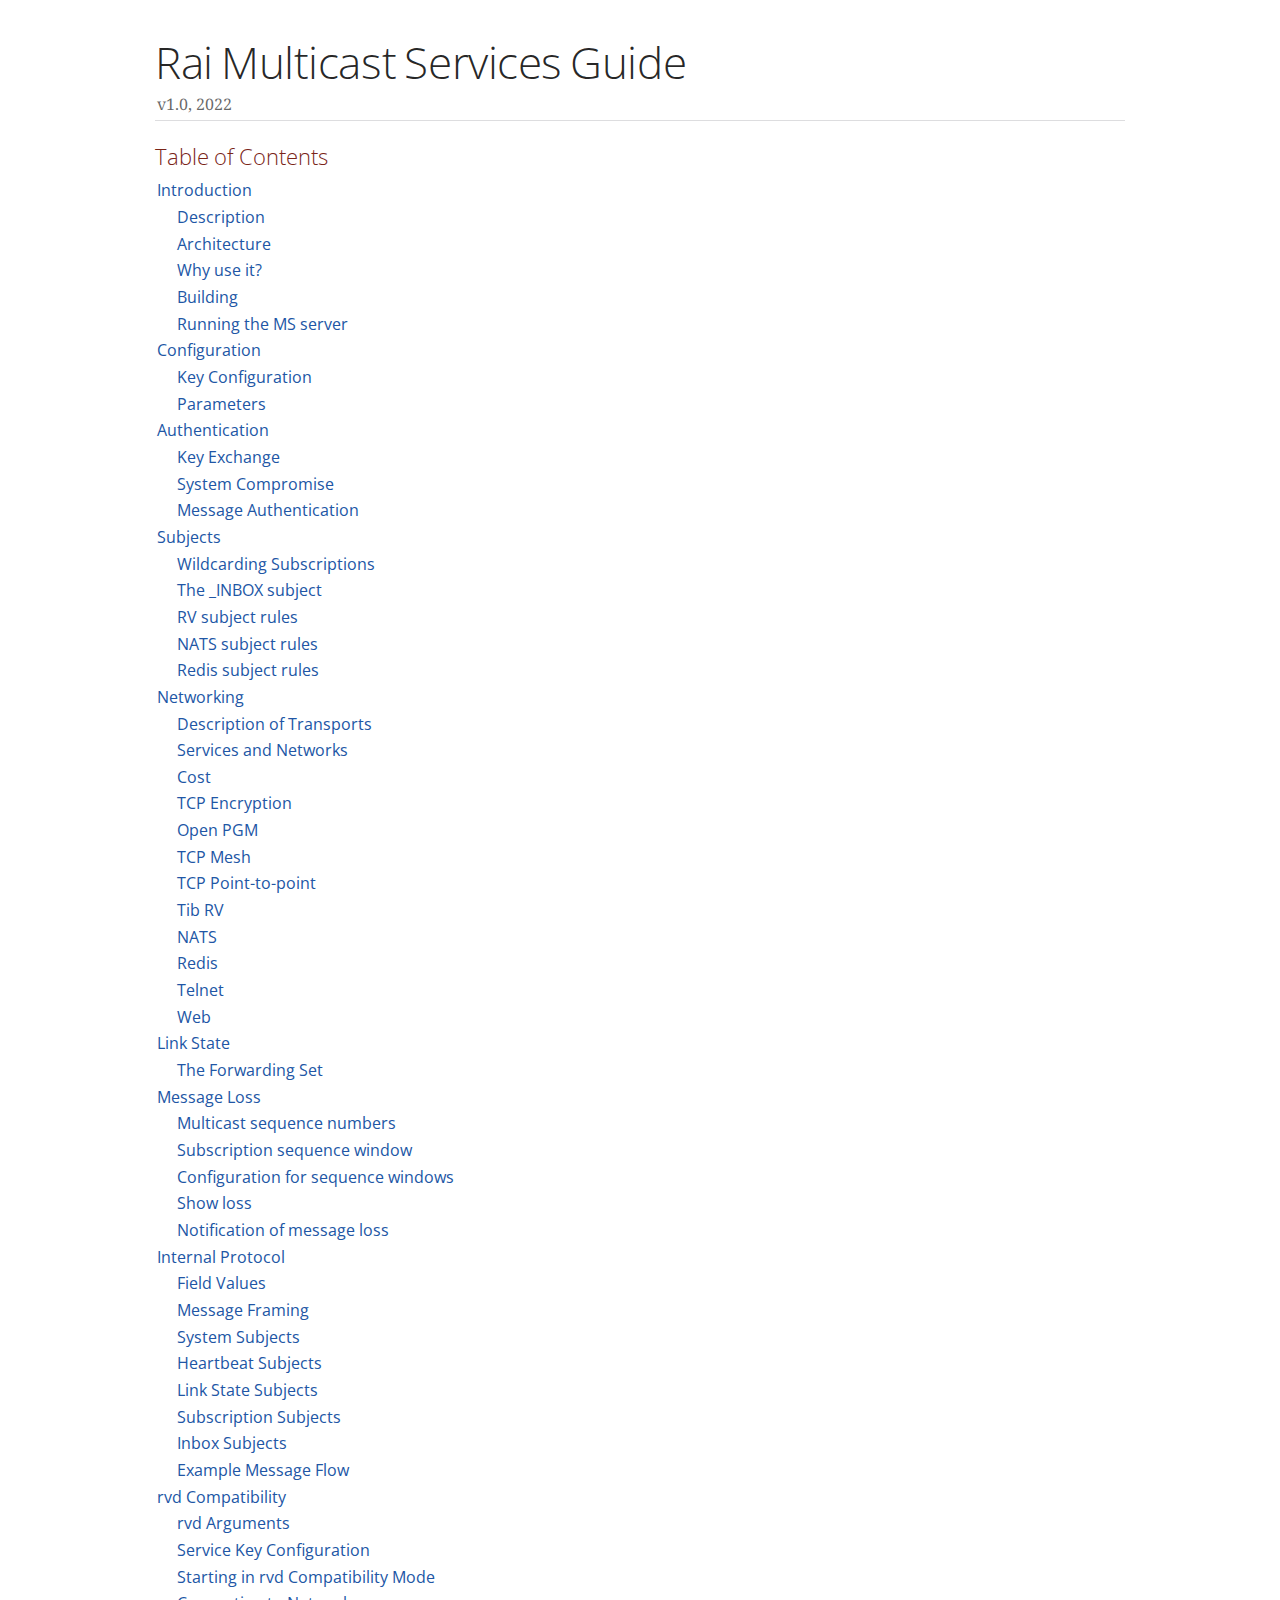
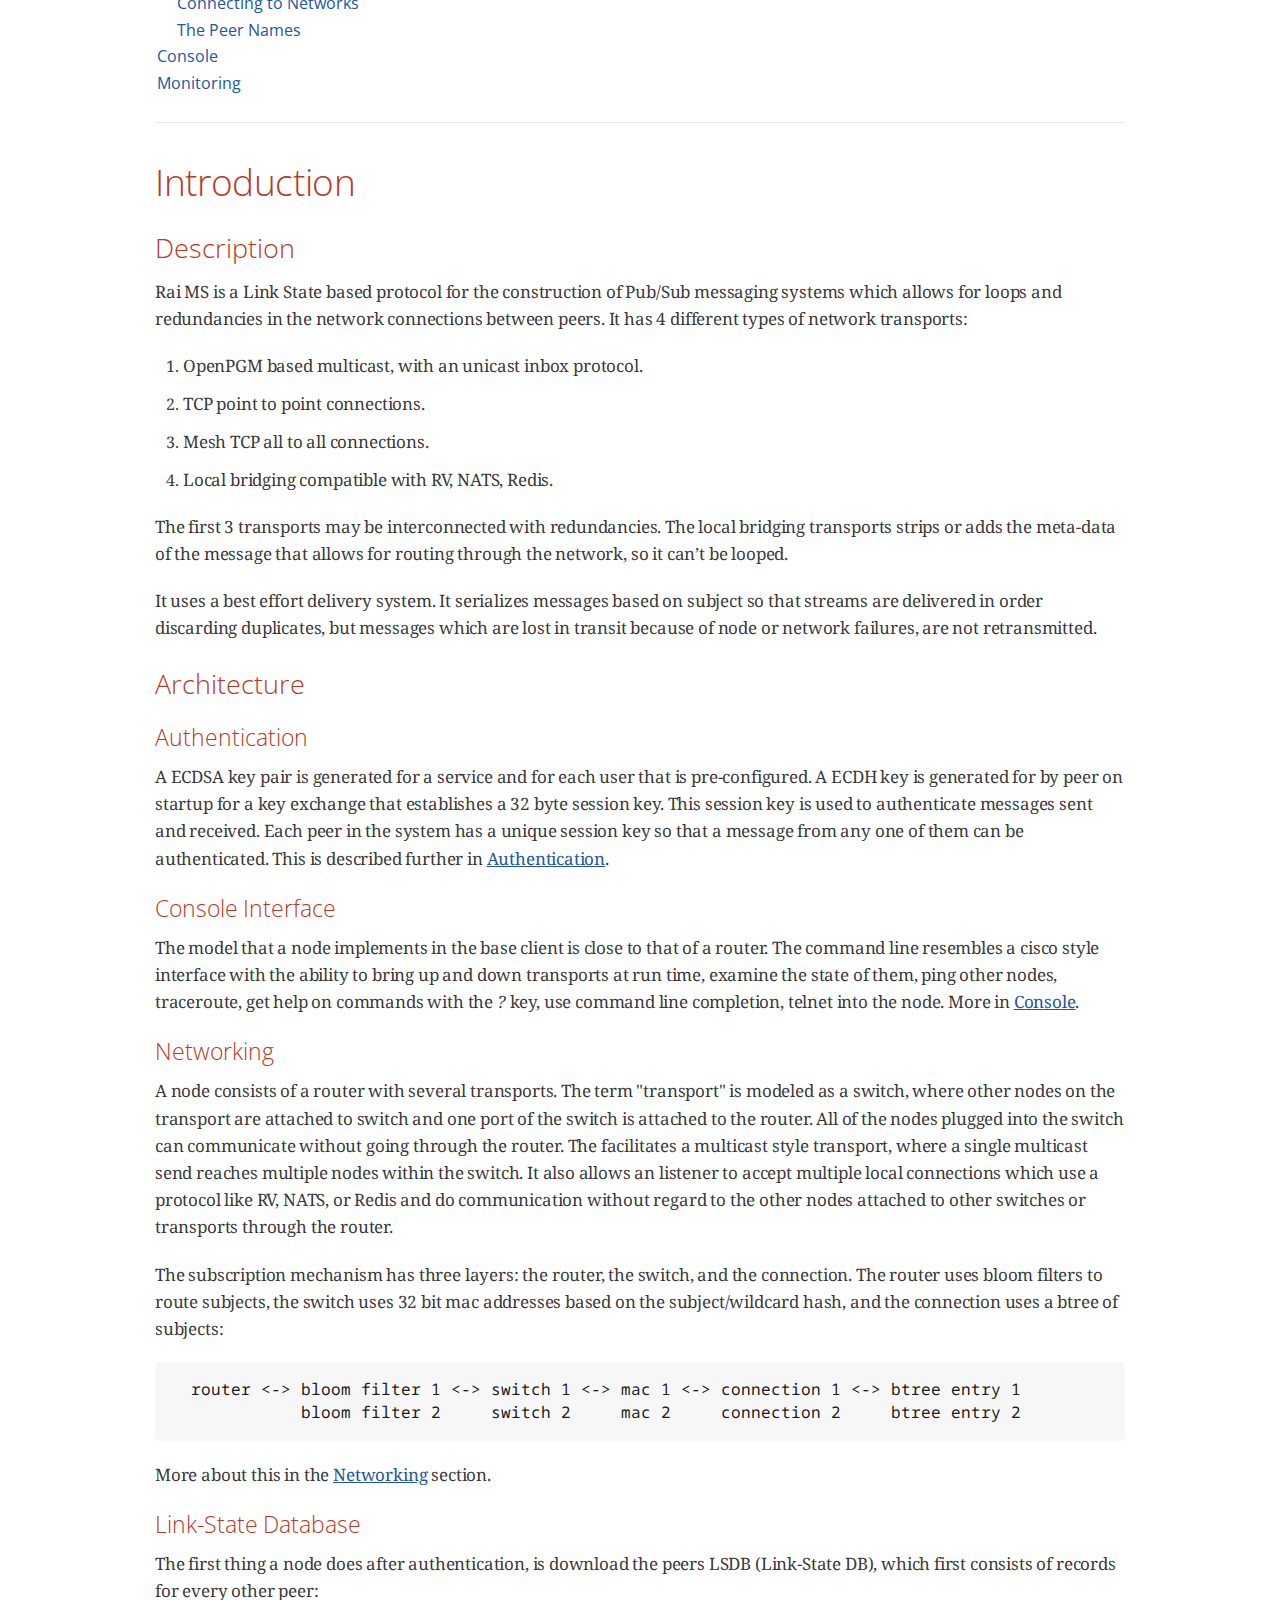
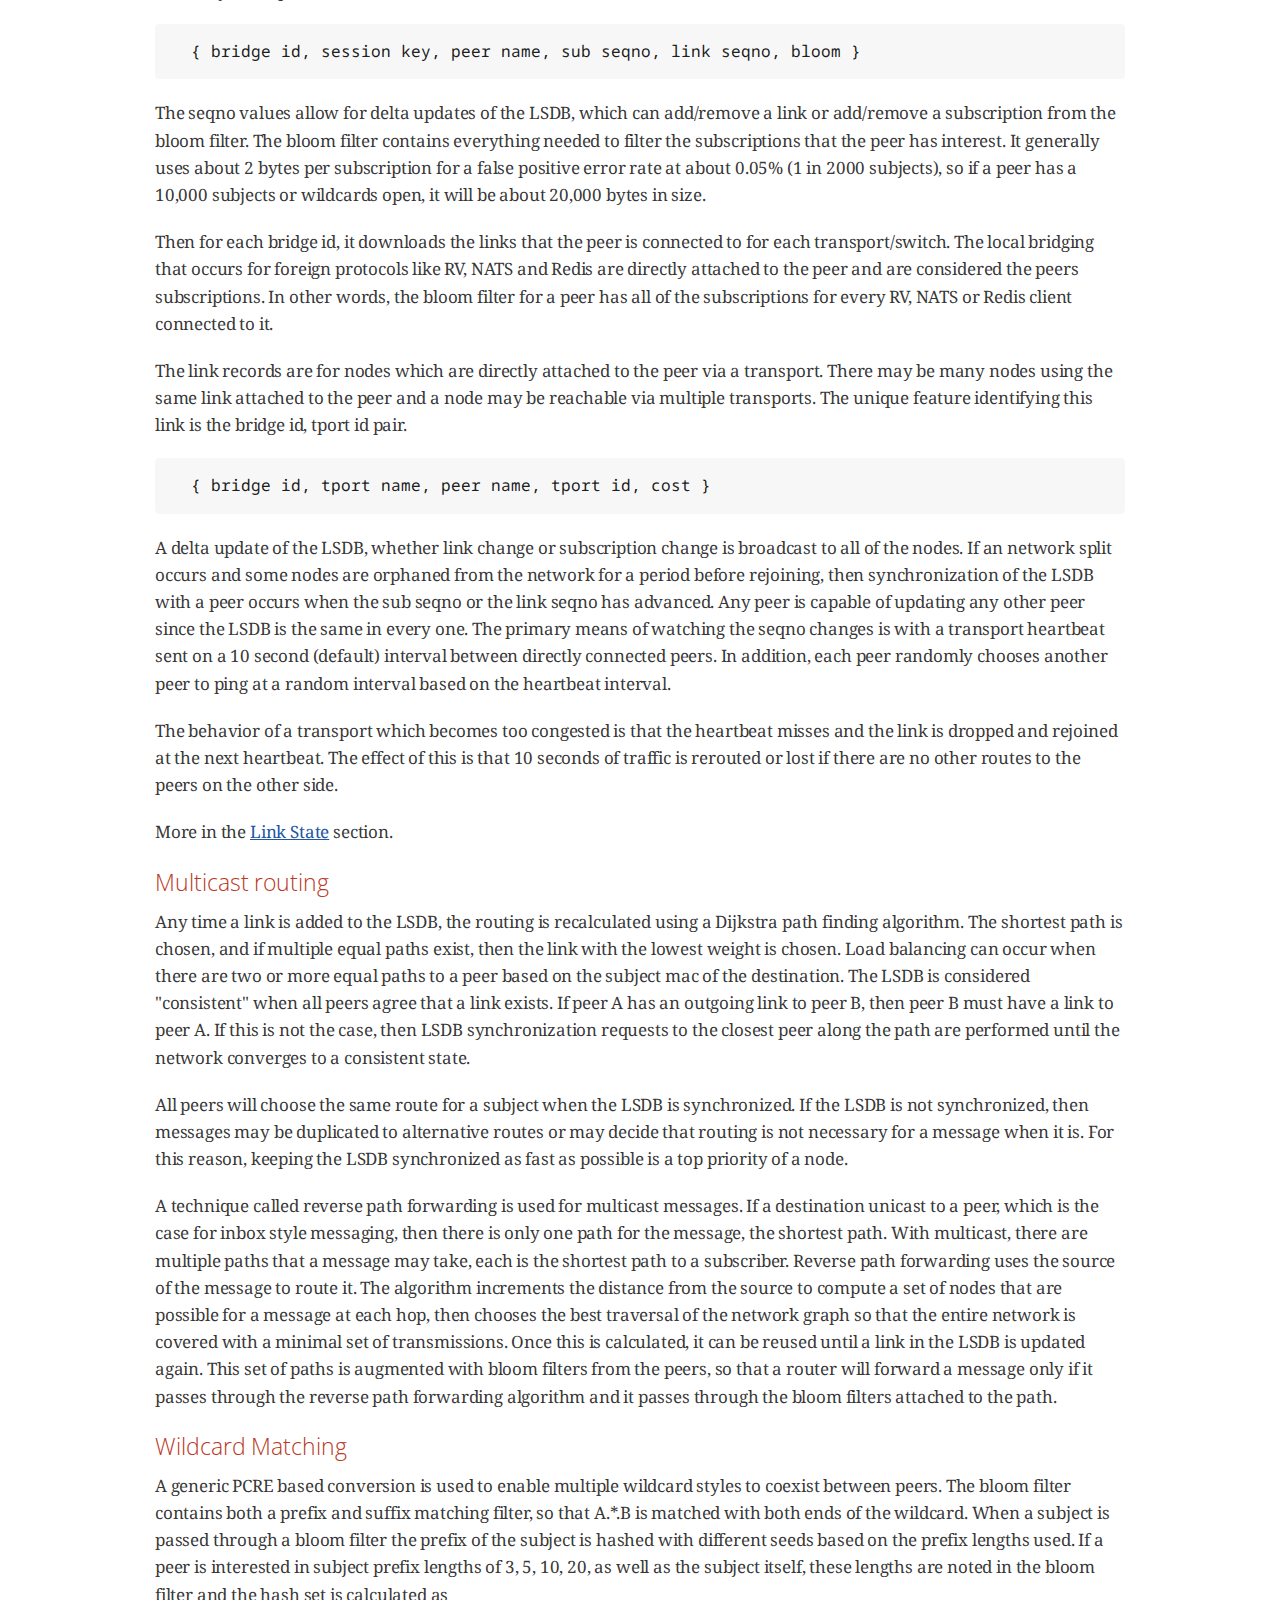
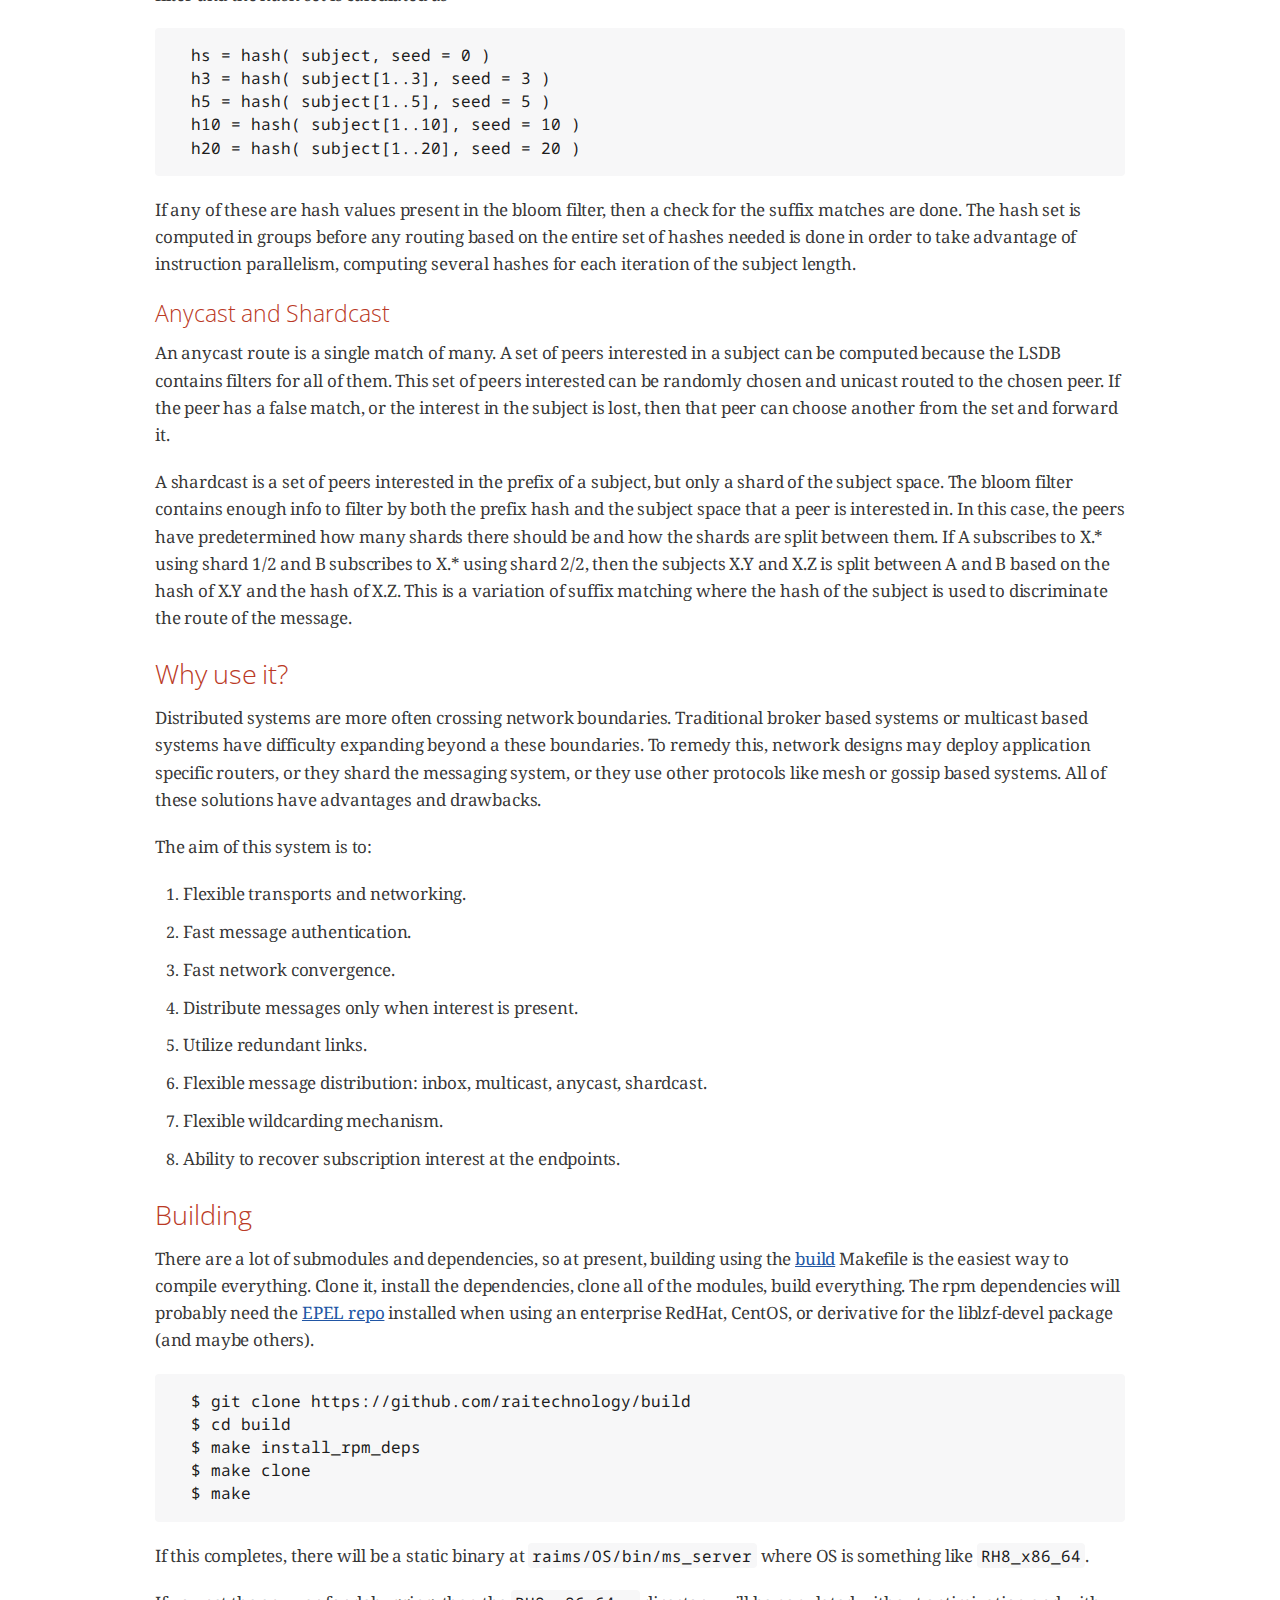
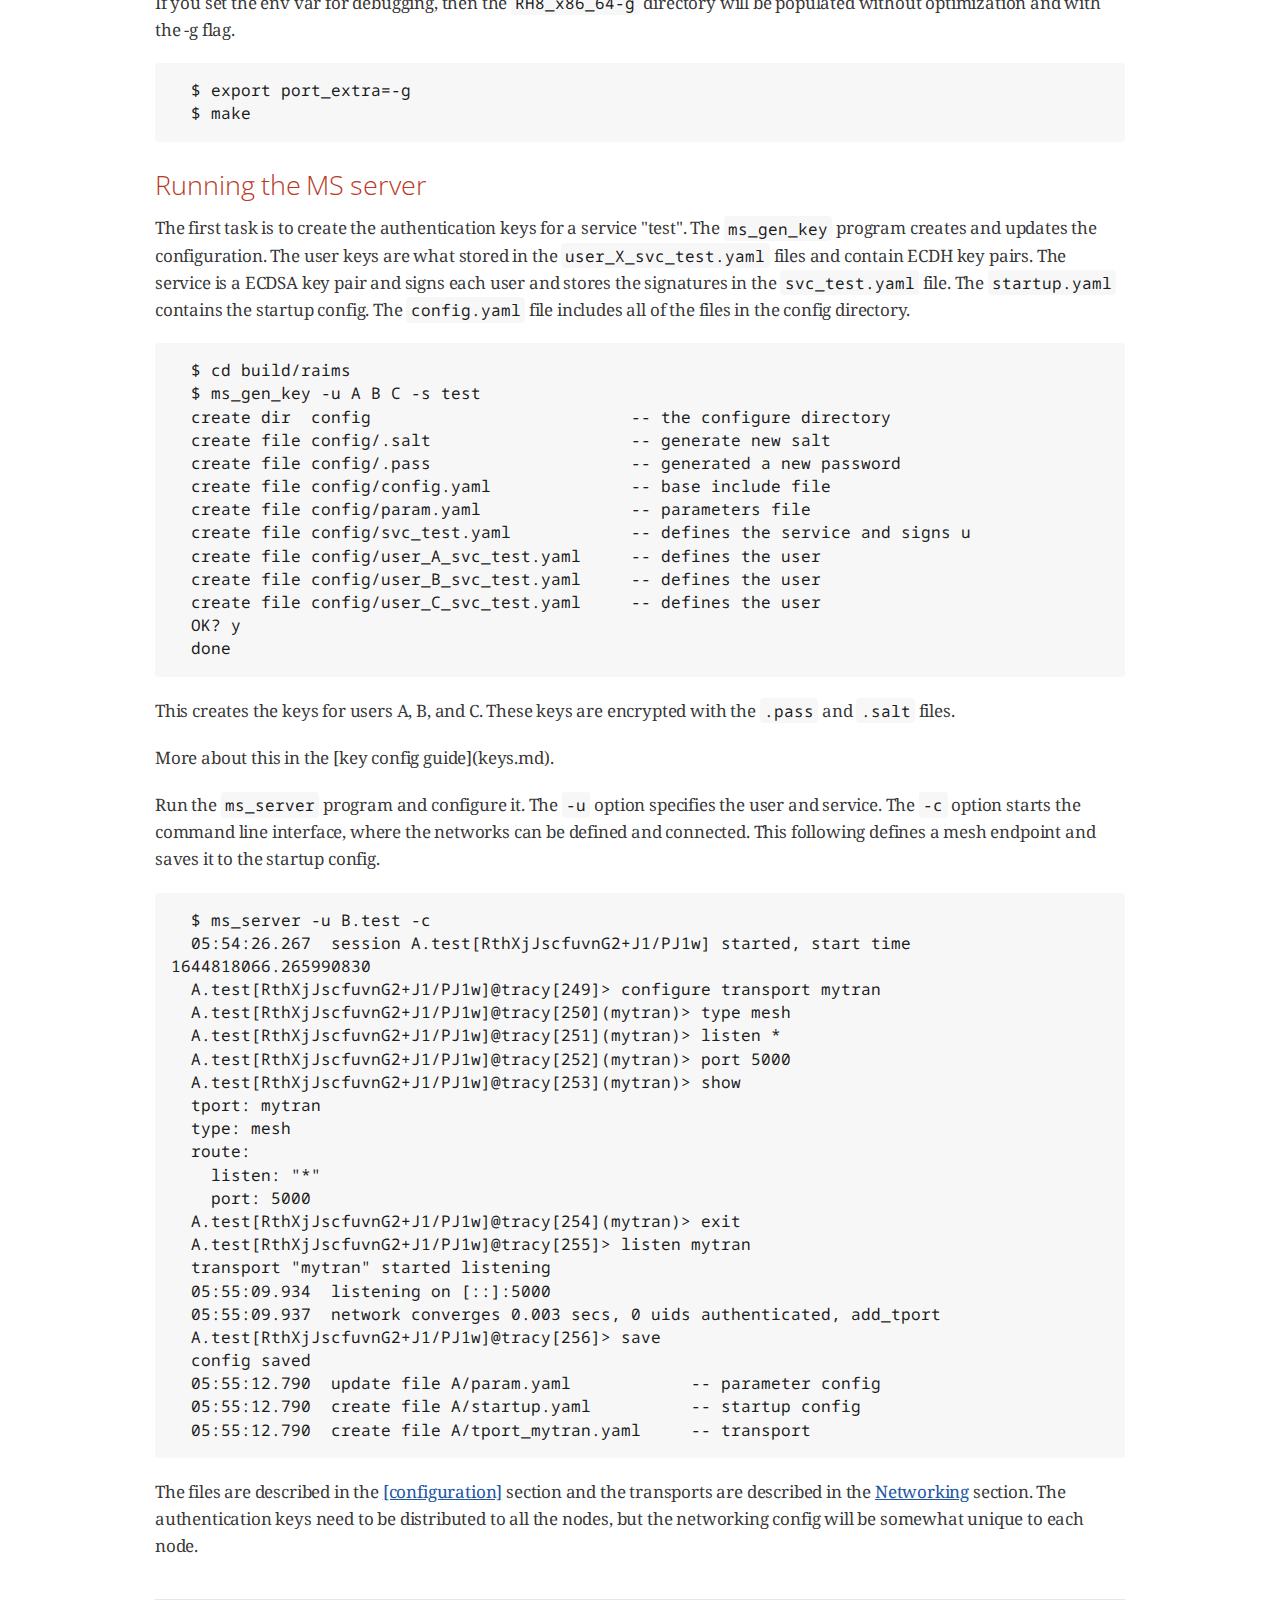
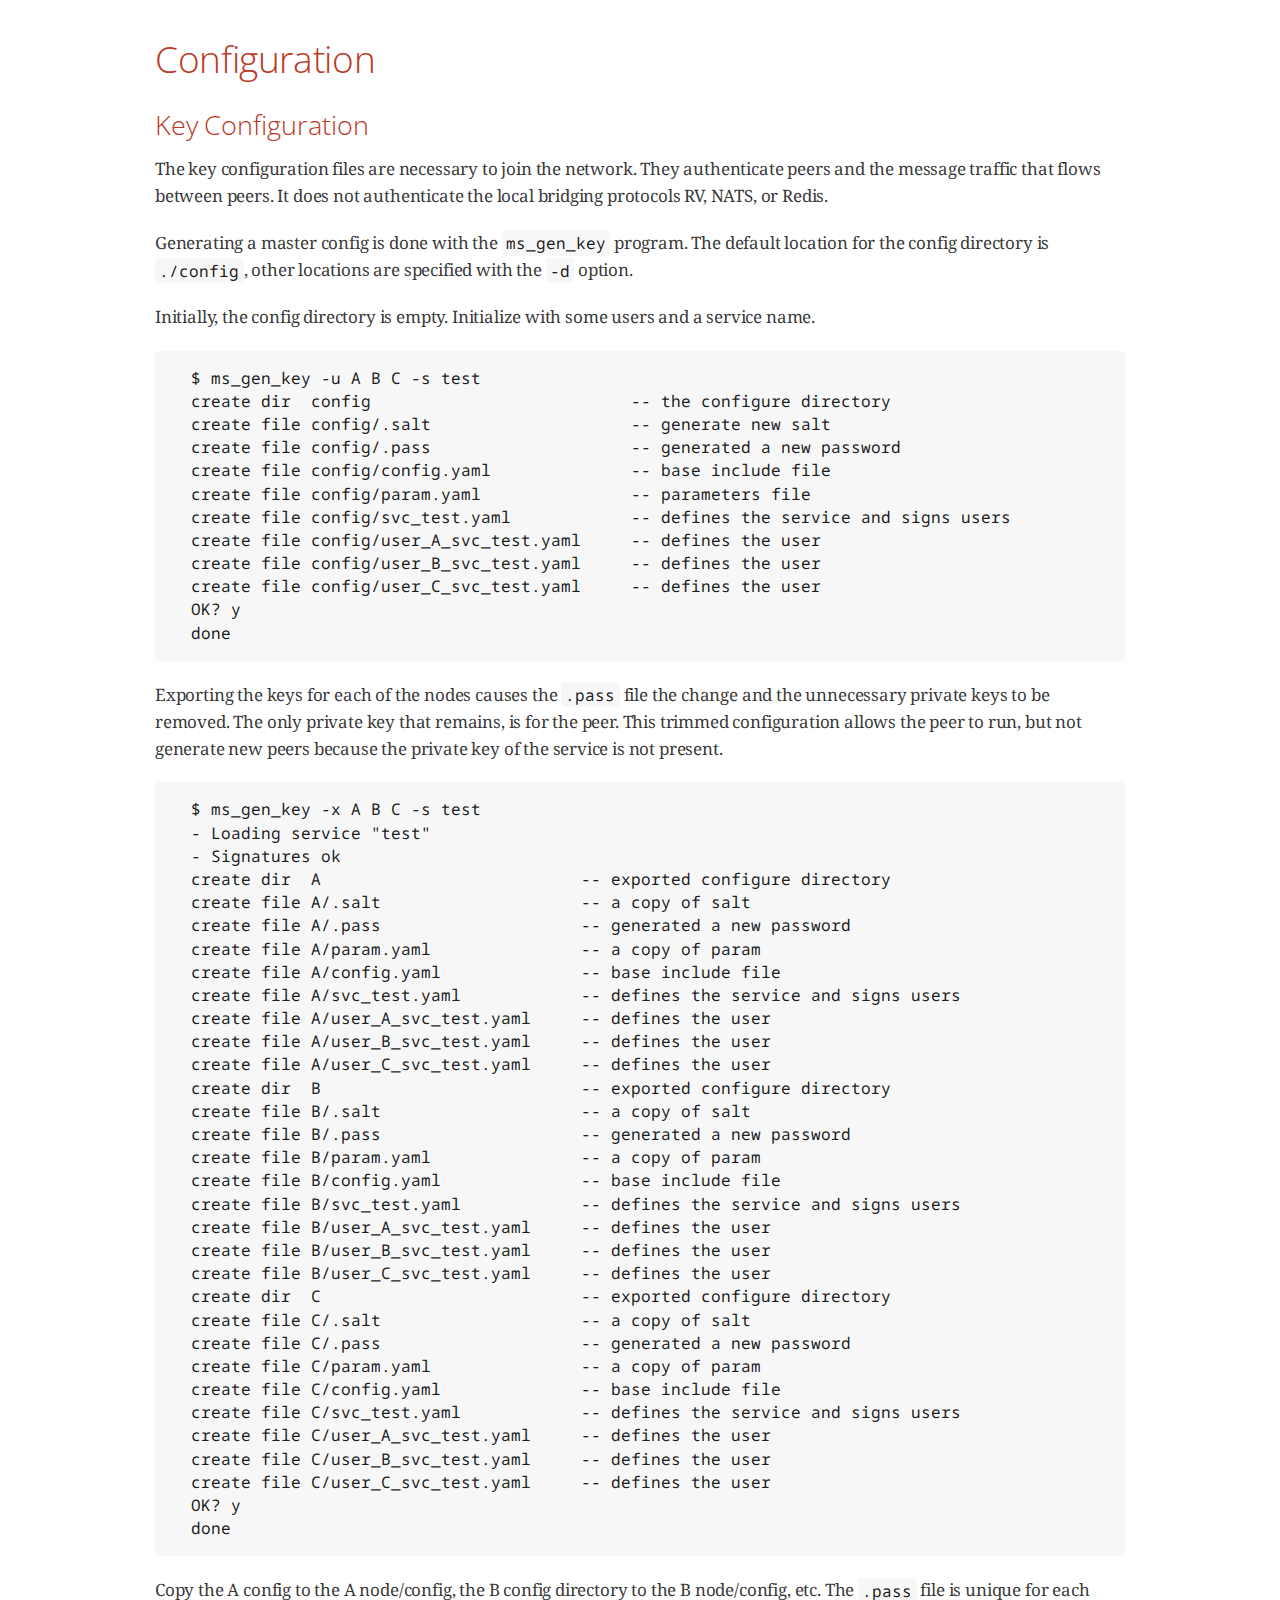
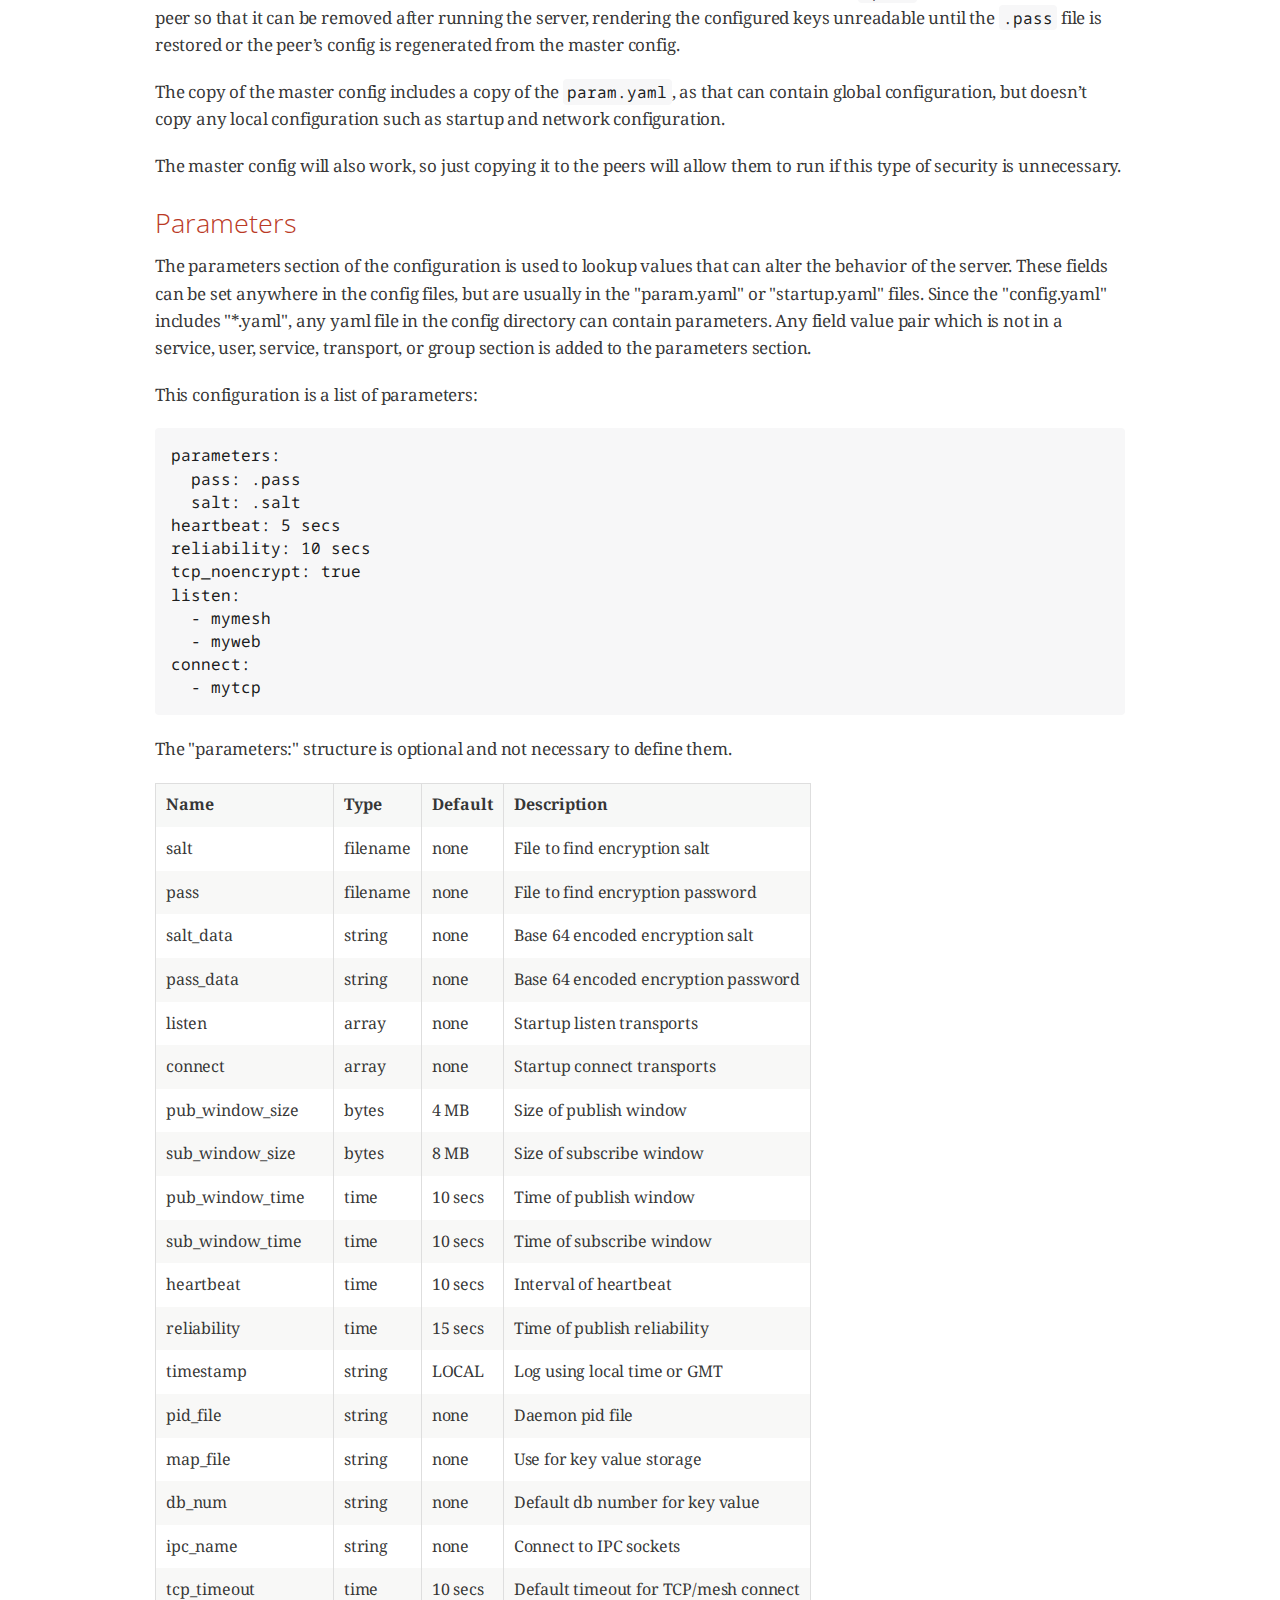
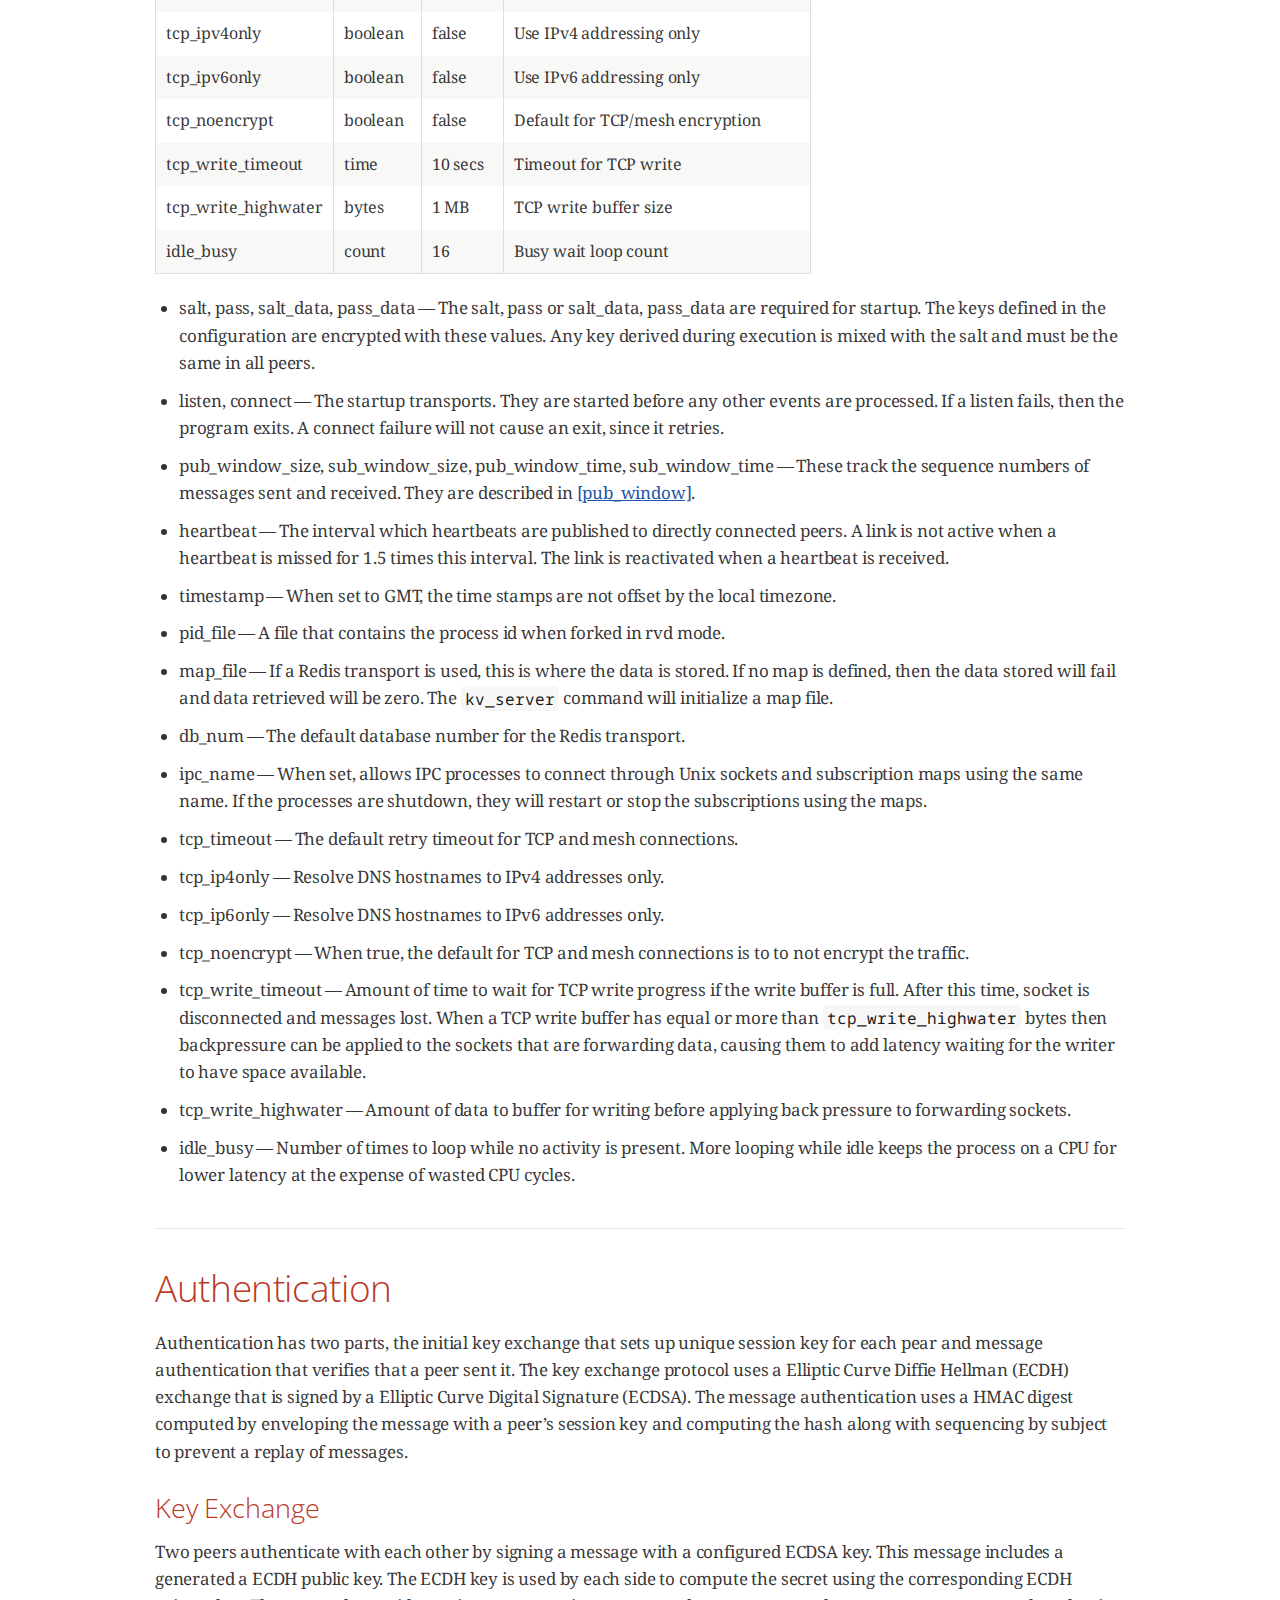
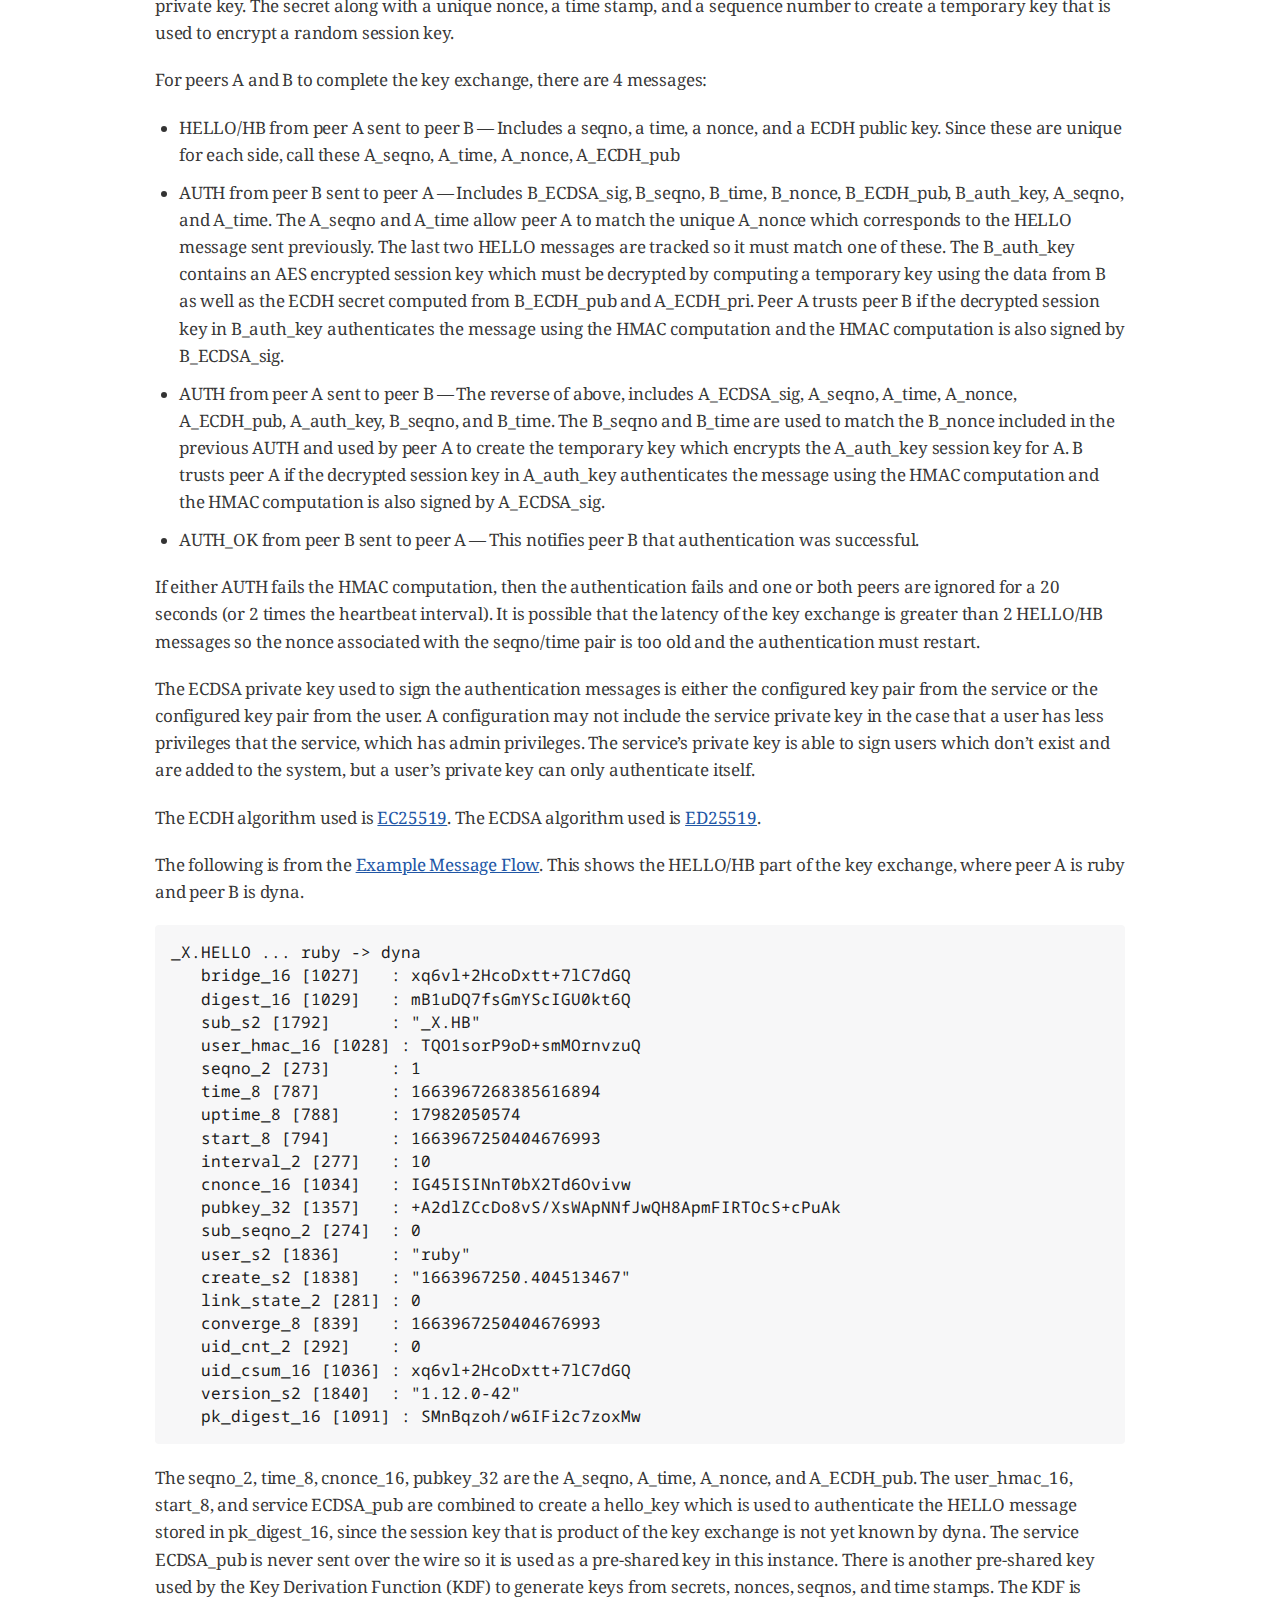
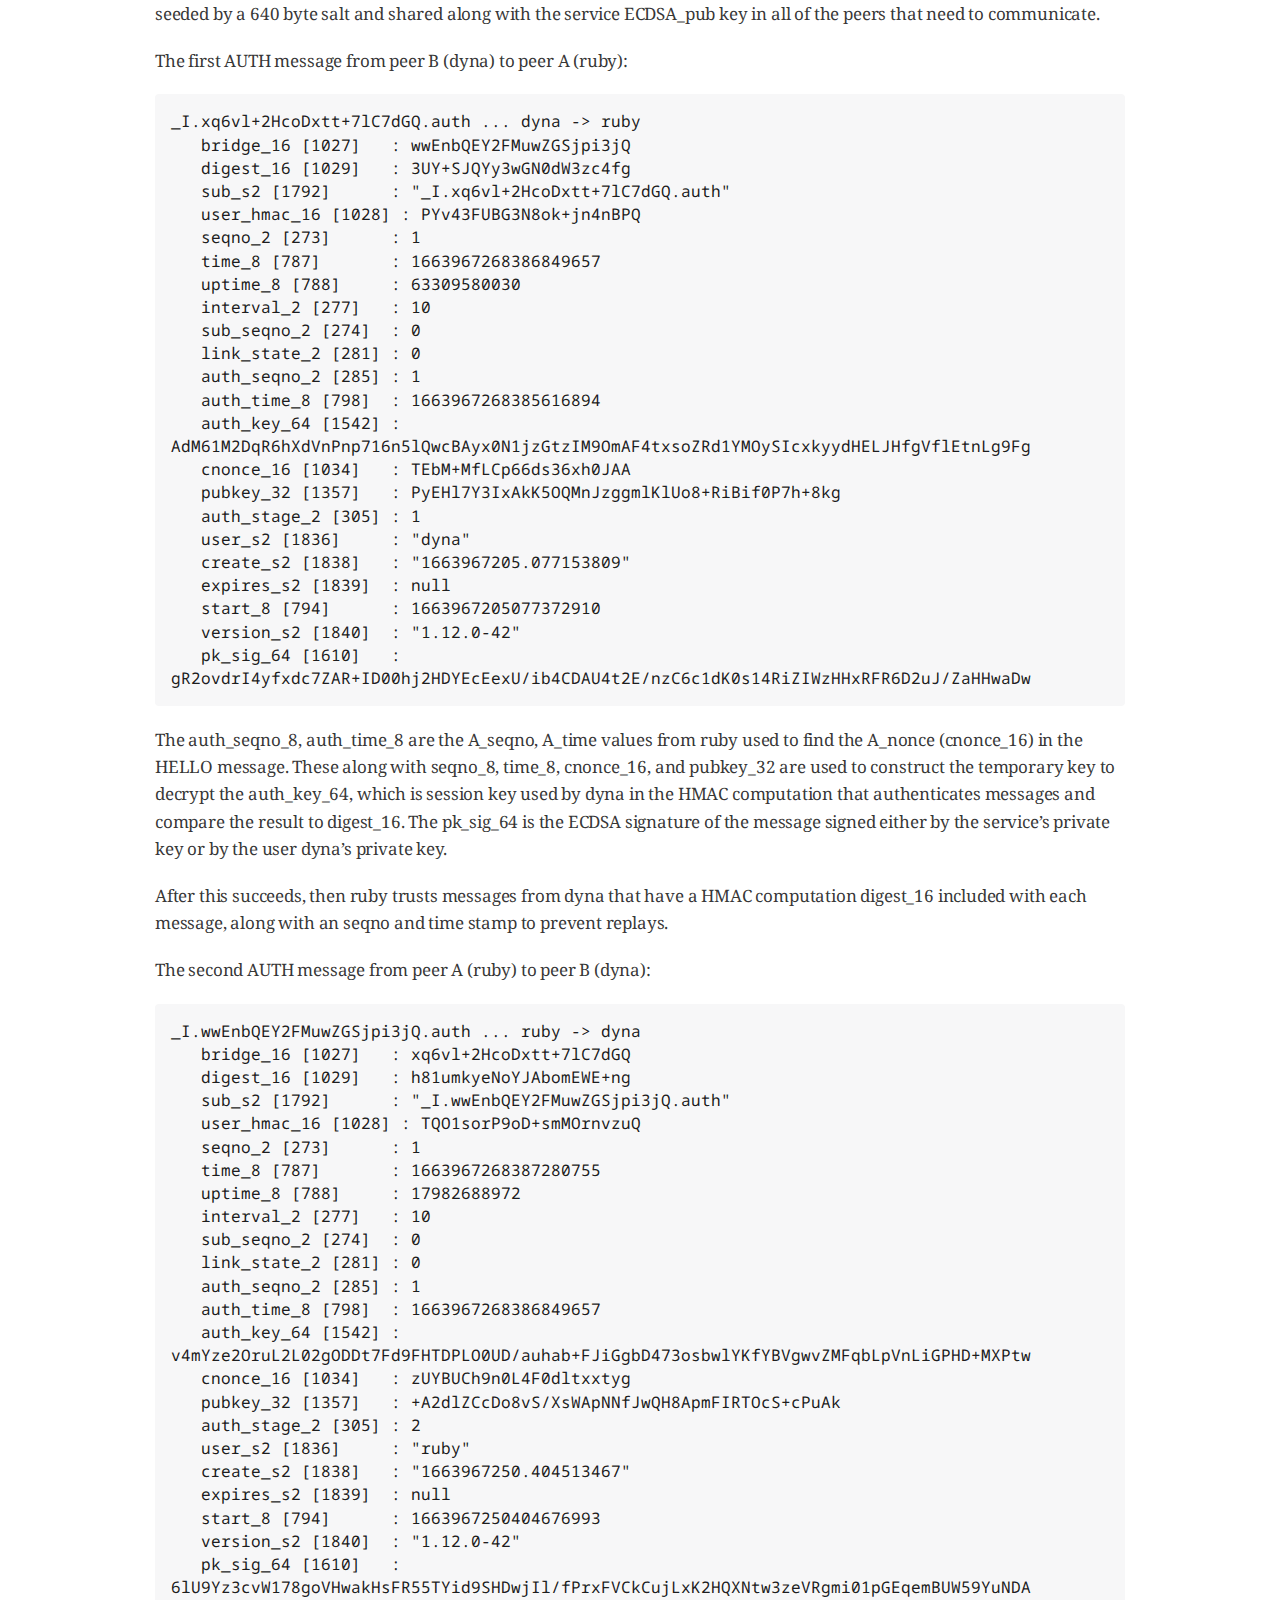
==== commit a486e9cf: "add zero copy msg forwarding, fix adj when uid csum not matched" ====
--- a/doc/index.html
+++ b/doc/index.html
@@ -1108,7 +1108,7 @@
 <tr>
 <td class="tableblock halign-left valign-top"><p class="tableblock">sub_window_size</p></td>
 <td class="tableblock halign-left valign-top"><p class="tableblock">bytes</p></td>
-<td class="tableblock halign-left valign-top"><p class="tableblock">4 MB</p></td>
+<td class="tableblock halign-left valign-top"><p class="tableblock">8 MB</p></td>
 <td class="tableblock halign-left valign-top"><p class="tableblock">Size of subscribe window</p></td>
 </tr>
 <tr>
@@ -1189,6 +1189,24 @@
 <td class="tableblock halign-left valign-top"><p class="tableblock">false</p></td>
 <td class="tableblock halign-left valign-top"><p class="tableblock">Default for TCP/mesh encryption</p></td>
 </tr>
+<tr>
+<td class="tableblock halign-left valign-top"><p class="tableblock">tcp_write_timeout</p></td>
+<td class="tableblock halign-left valign-top"><p class="tableblock">time</p></td>
+<td class="tableblock halign-left valign-top"><p class="tableblock">10 secs</p></td>
+<td class="tableblock halign-left valign-top"><p class="tableblock">Timeout for TCP write</p></td>
+</tr>
+<tr>
+<td class="tableblock halign-left valign-top"><p class="tableblock">tcp_write_highwater</p></td>
+<td class="tableblock halign-left valign-top"><p class="tableblock">bytes</p></td>
+<td class="tableblock halign-left valign-top"><p class="tableblock">1 MB</p></td>
+<td class="tableblock halign-left valign-top"><p class="tableblock">TCP write buffer size</p></td>
+</tr>
+<tr>
+<td class="tableblock halign-left valign-top"><p class="tableblock">idle_busy</p></td>
+<td class="tableblock halign-left valign-top"><p class="tableblock">count</p></td>
+<td class="tableblock halign-left valign-top"><p class="tableblock">16</p></td>
+<td class="tableblock halign-left valign-top"><p class="tableblock">Busy wait loop count</p></td>
+</tr>
 </tbody>
 </table>
 <div class="ulist">
@@ -1247,6 +1265,23 @@
 <li>
 <p>tcp_noencrypt&#8201;&#8212;&#8201;When true, the default for TCP and mesh connections is to
 to not encrypt the traffic.</p>
+</li>
+<li>
+<p>tcp_write_timeout&#8201;&#8212;&#8201;Amount of time to wait for TCP write progress if the
+write buffer is full.  After this time, socket is disconnected and messages
+lost.  When a TCP write buffer has equal or more than <code>tcp_write_highwater</code>
+bytes then backpressure can be applied to the sockets that are forwarding
+data, causing them to add latency waiting for the writer to have space
+available.</p>
+</li>
+<li>
+<p>tcp_write_highwater&#8201;&#8212;&#8201;Amount of data to buffer for writing before applying
+back pressure to forwarding sockets.</p>
+</li>
+<li>
+<p>idle_busy&#8201;&#8212;&#8201;Number of times to loop while no activity is present.  More
+looping while idle keeps the process on a CPU for lower latency at the
+expense of wasted CPU cycles.</p>
 </li>
 </ul>
 </div>
@@ -4308,7 +4343,7 @@
 </div>
 <div id="footer">
 <div id="footer-text">
-Last updated 2022-09-20 00:17:59 -0700
+Last updated 2023-01-10 04:37:59 -0800
 </div>
 </div>
 </body>
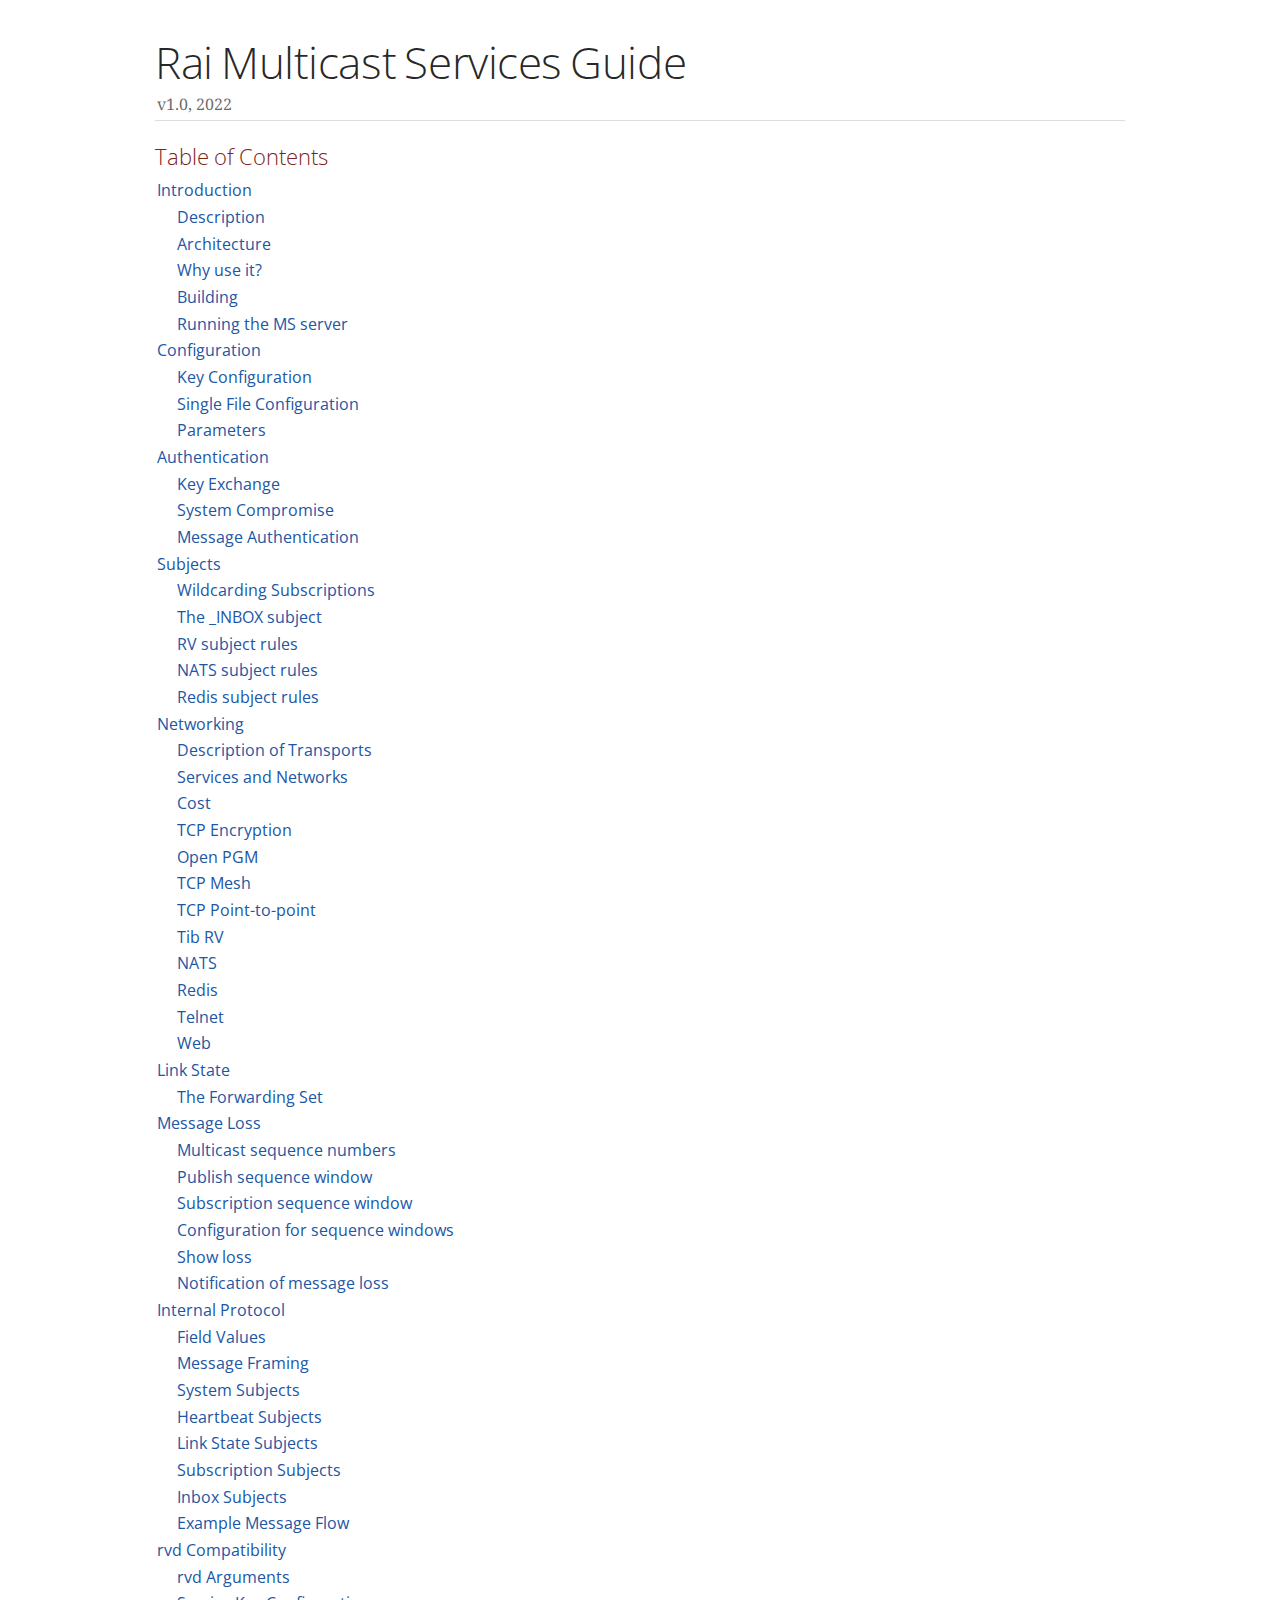
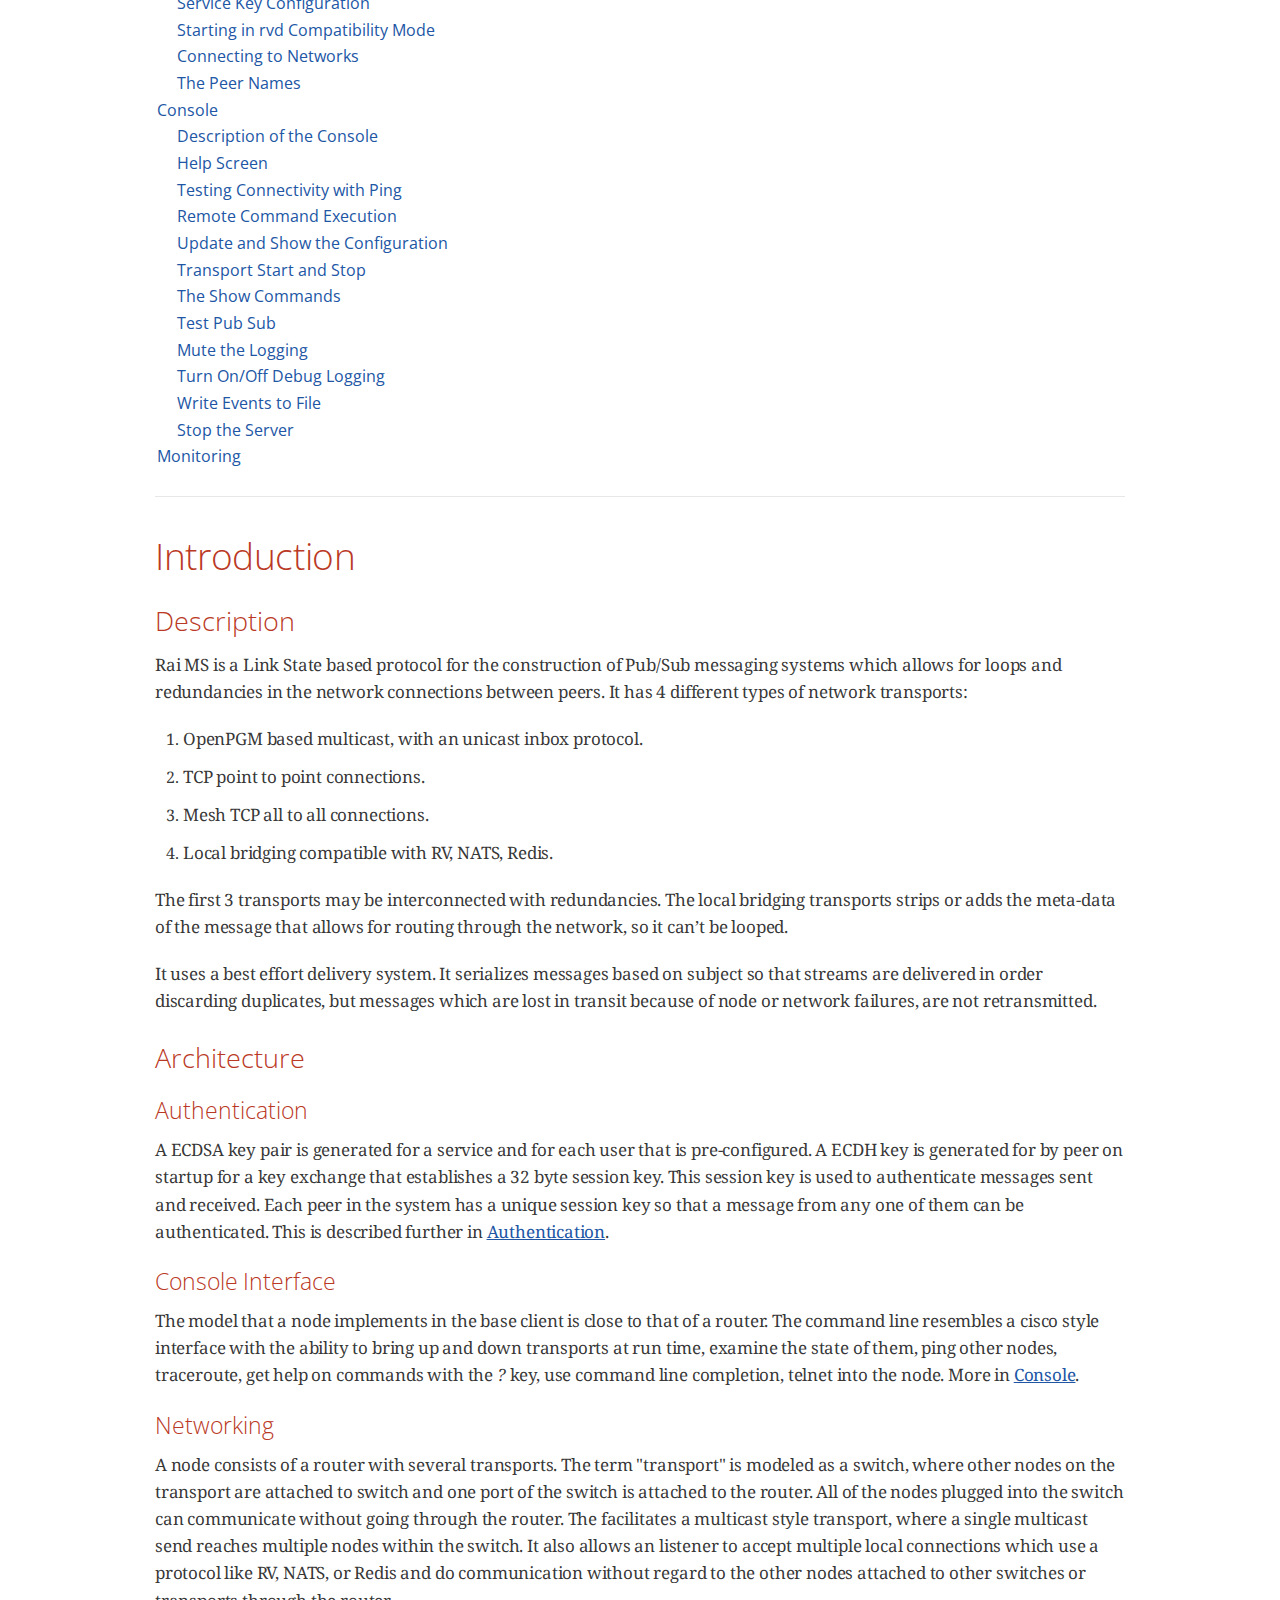
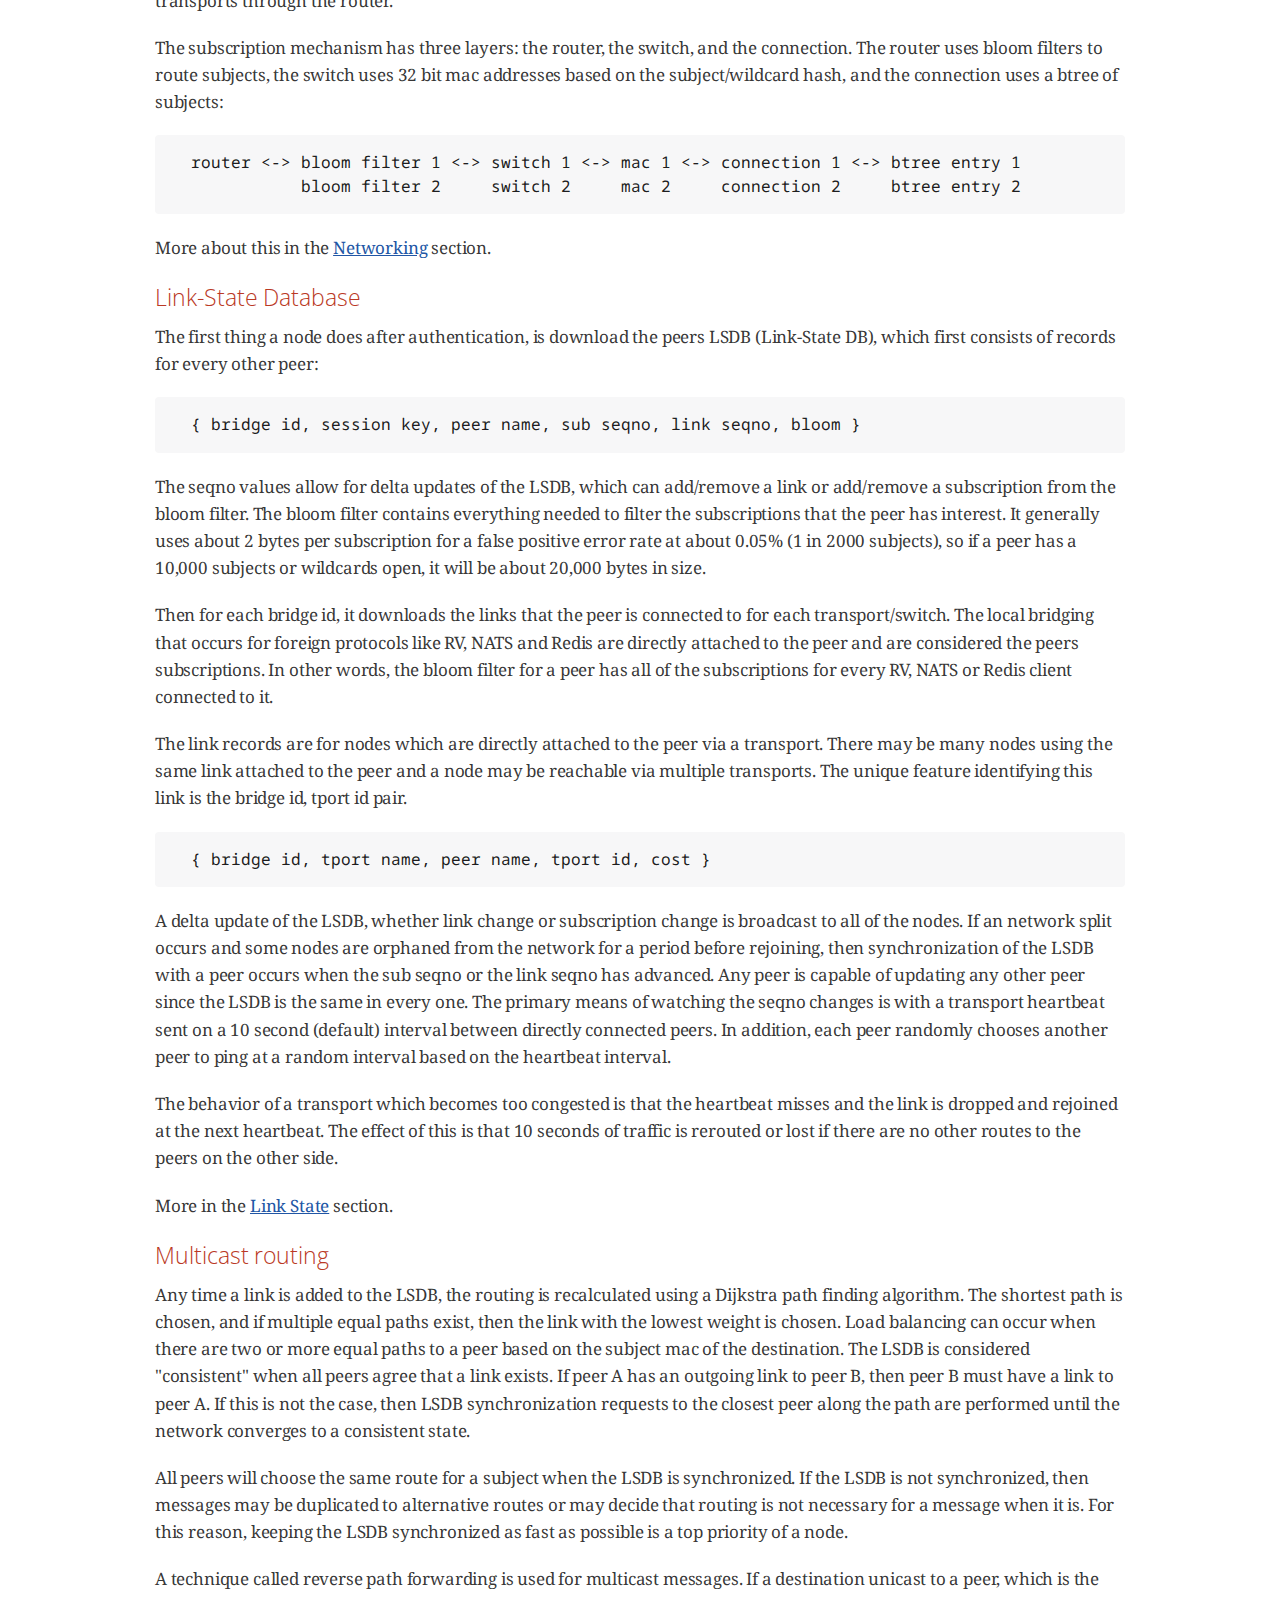
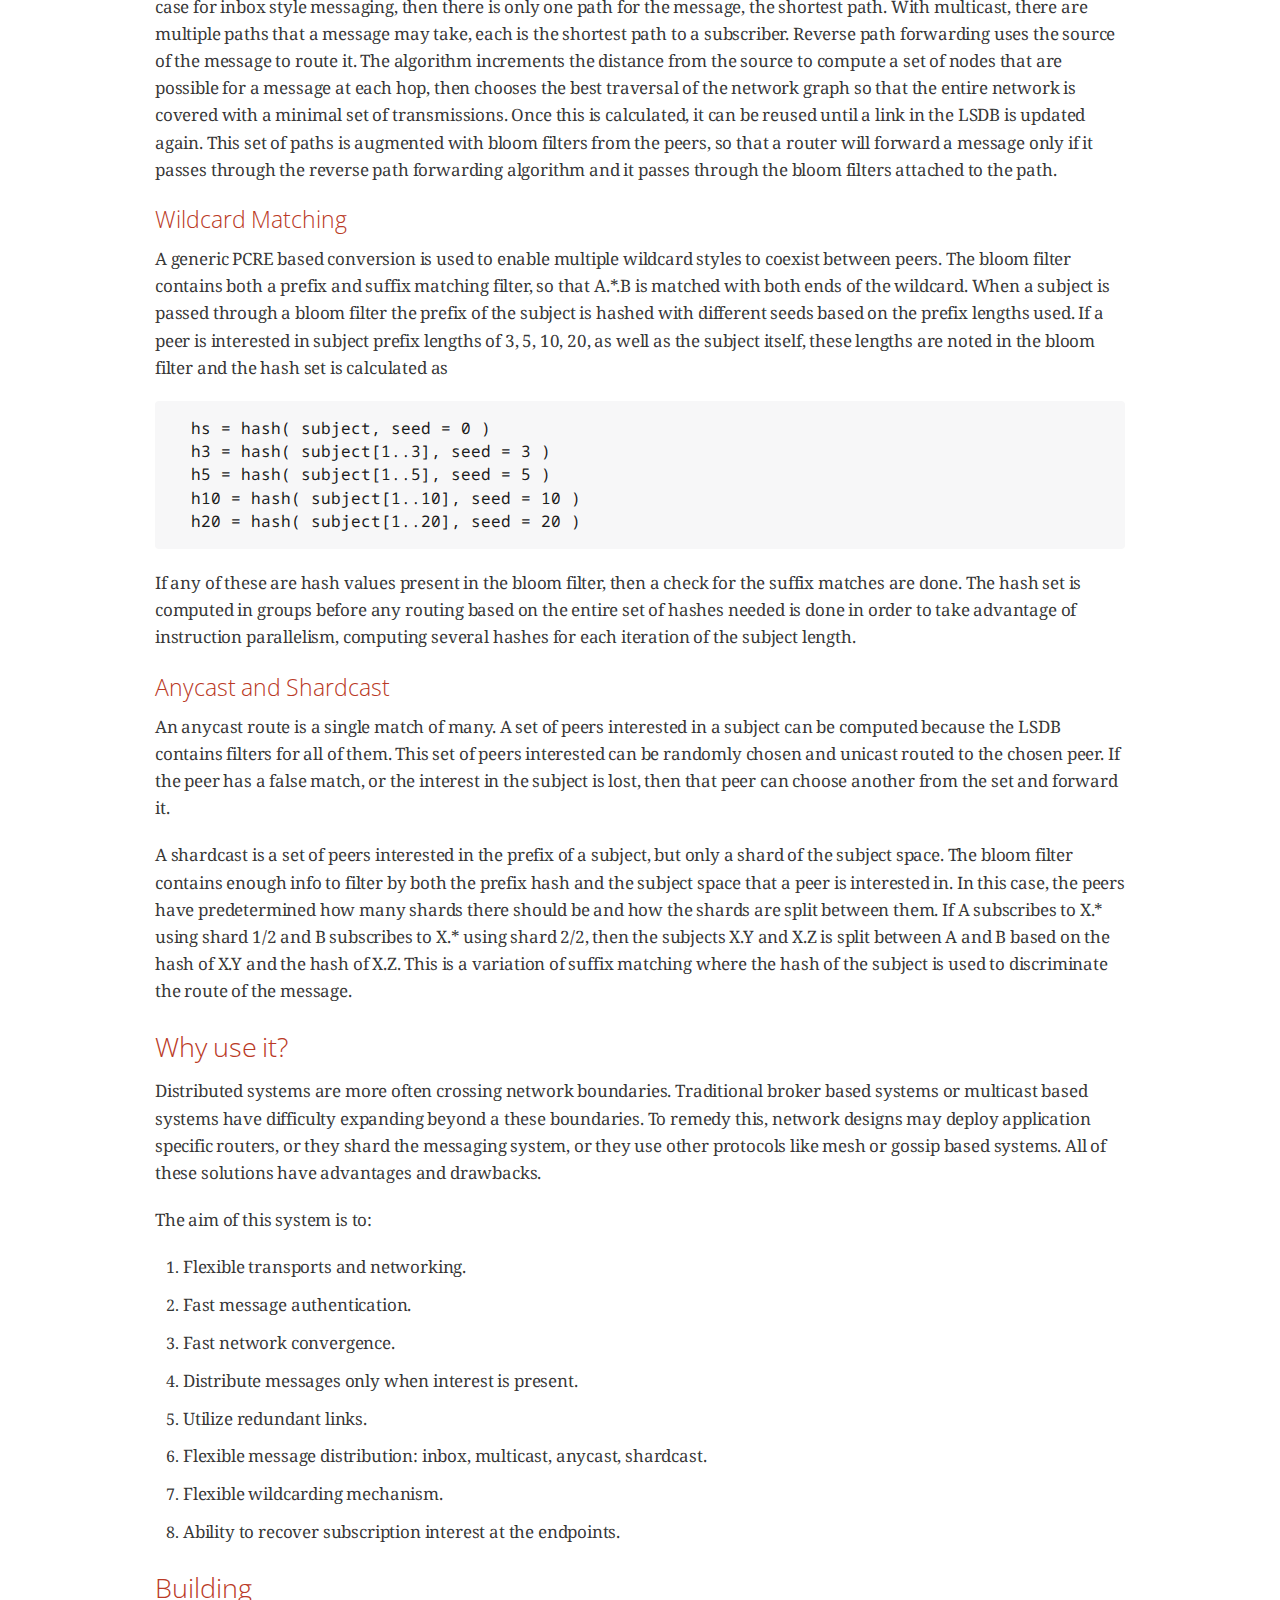
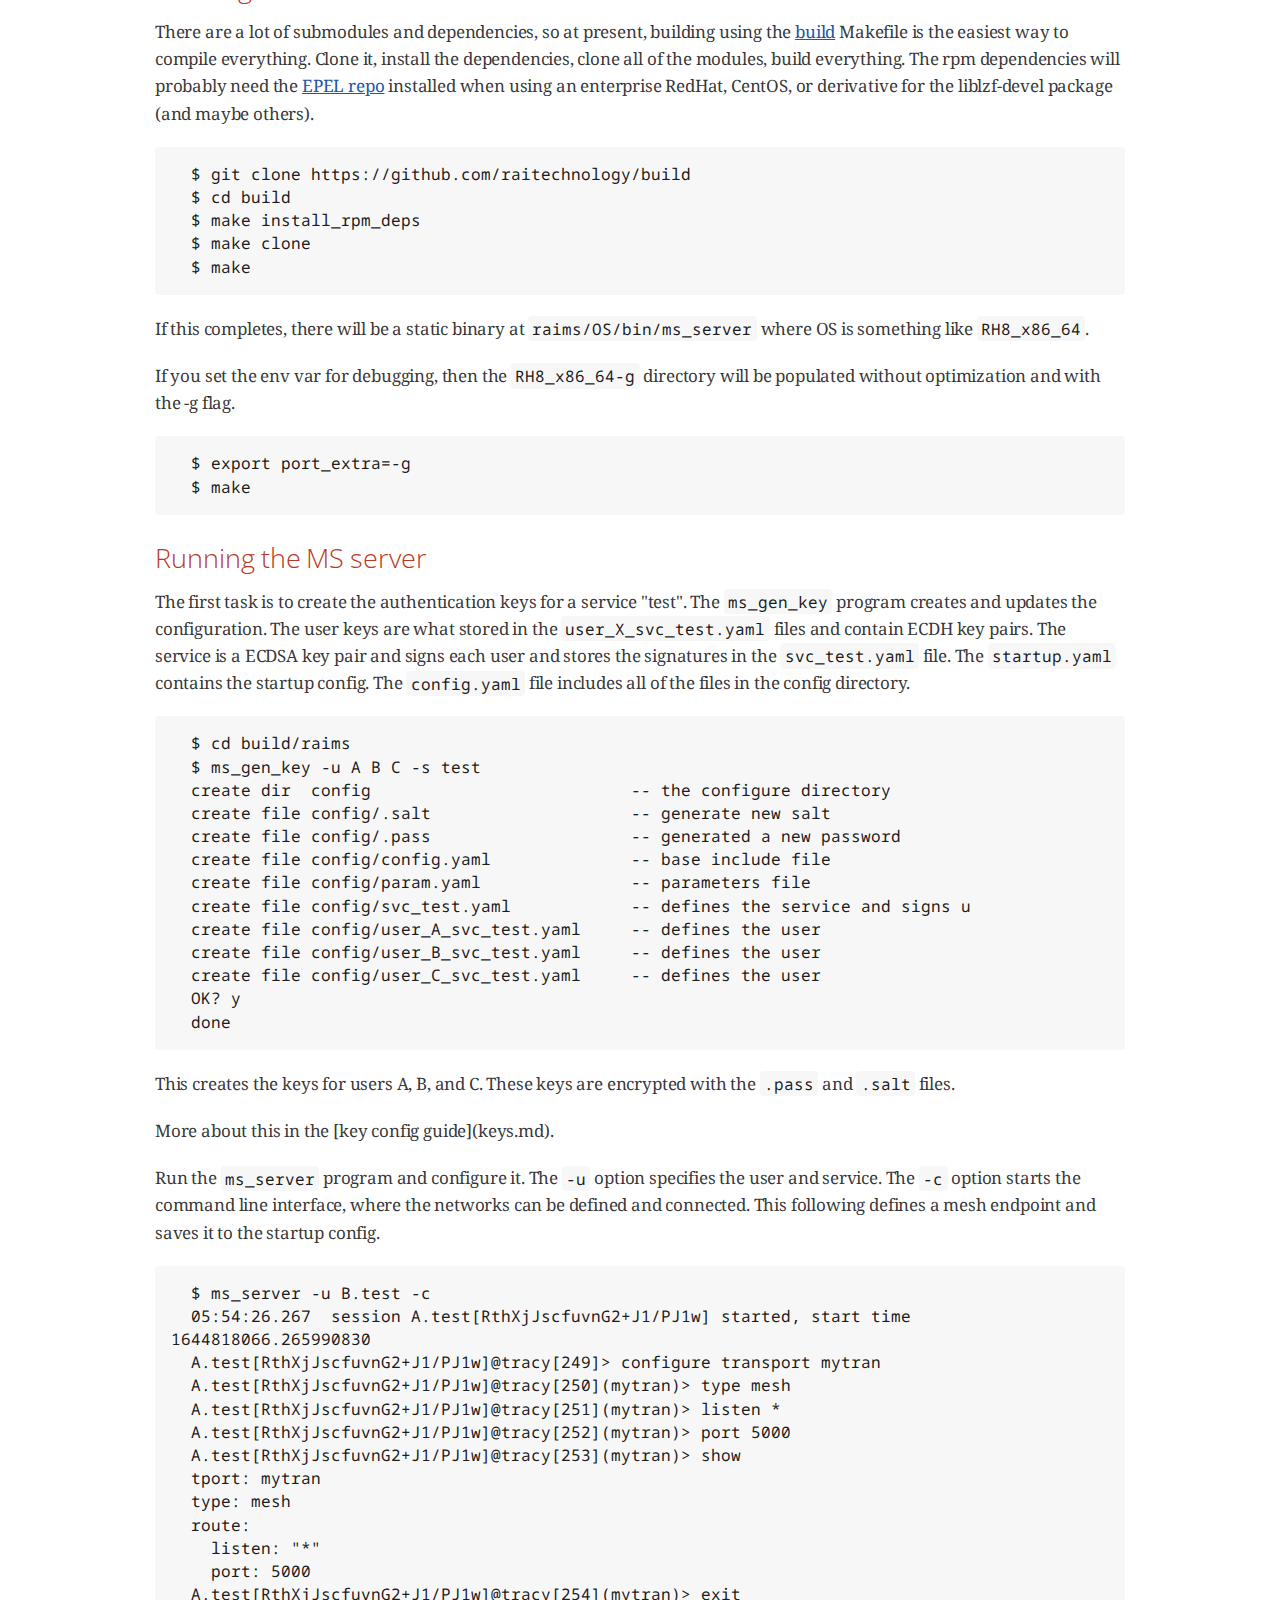
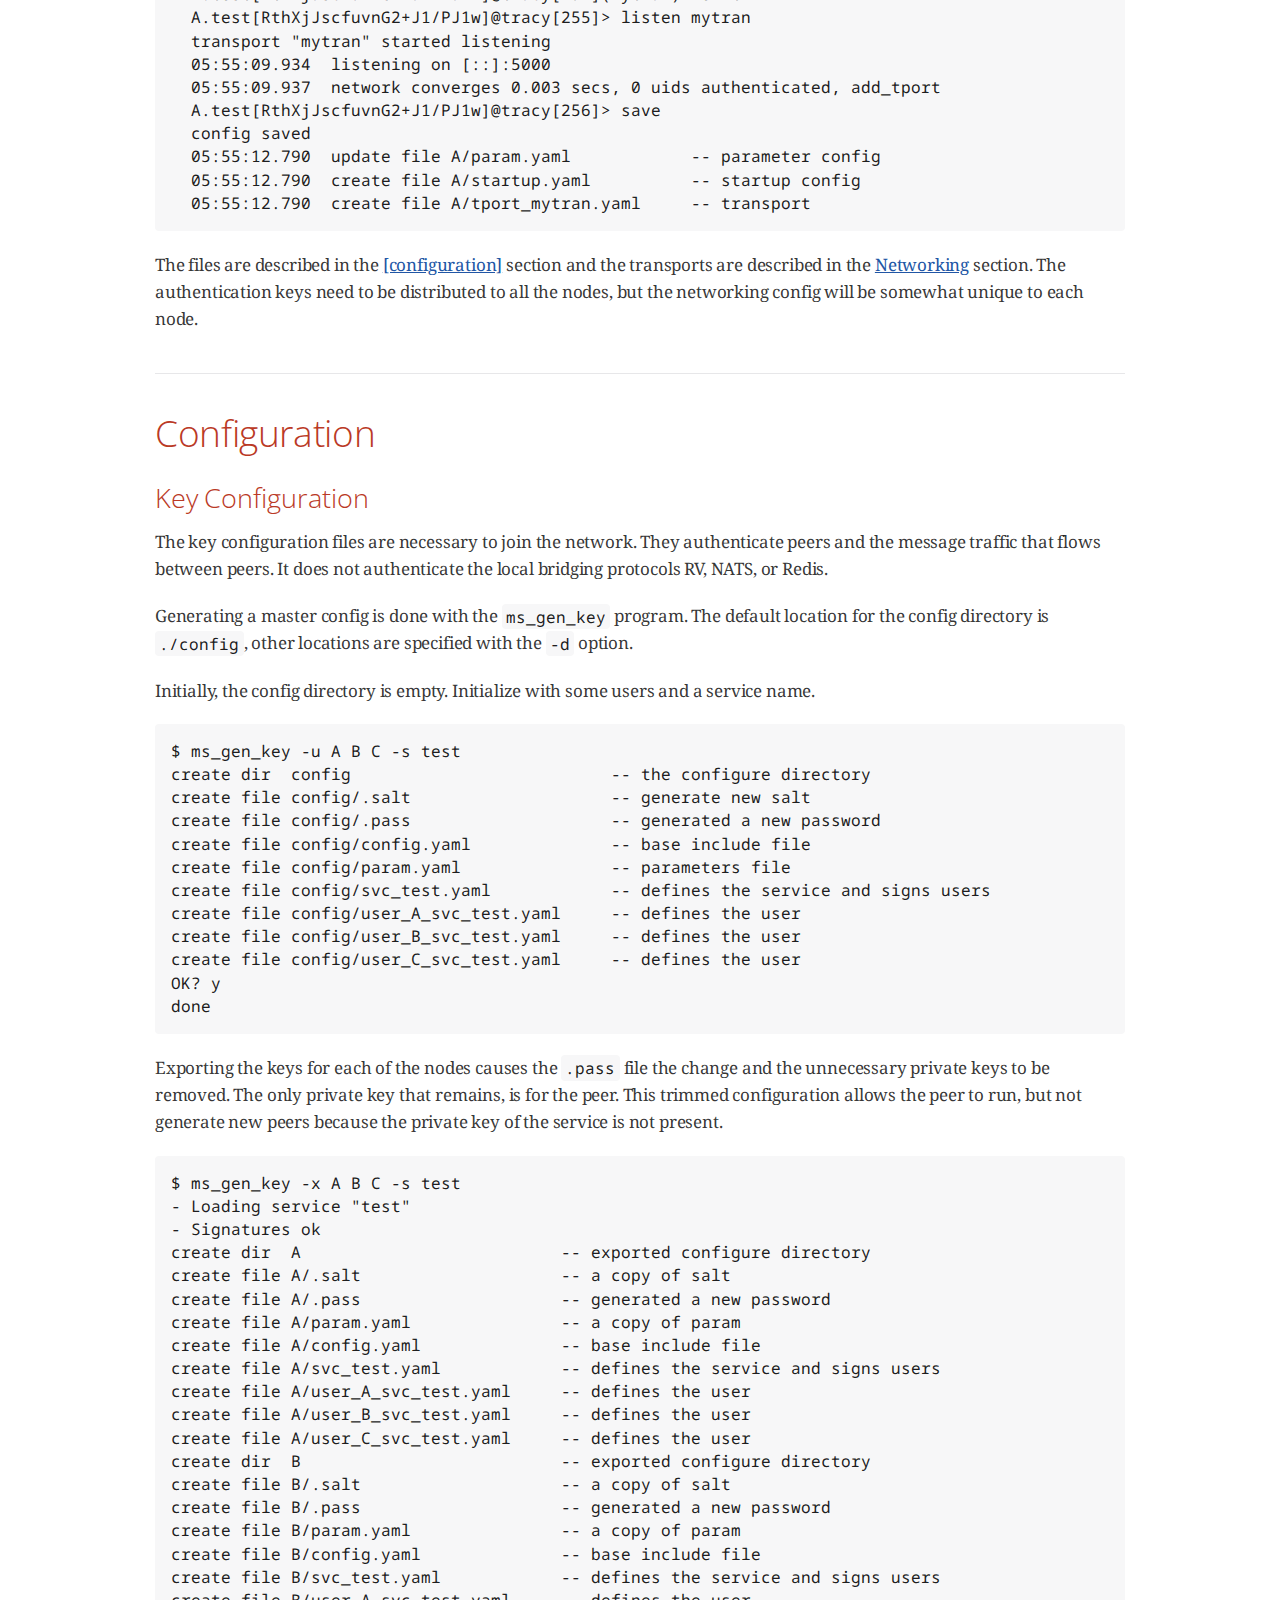
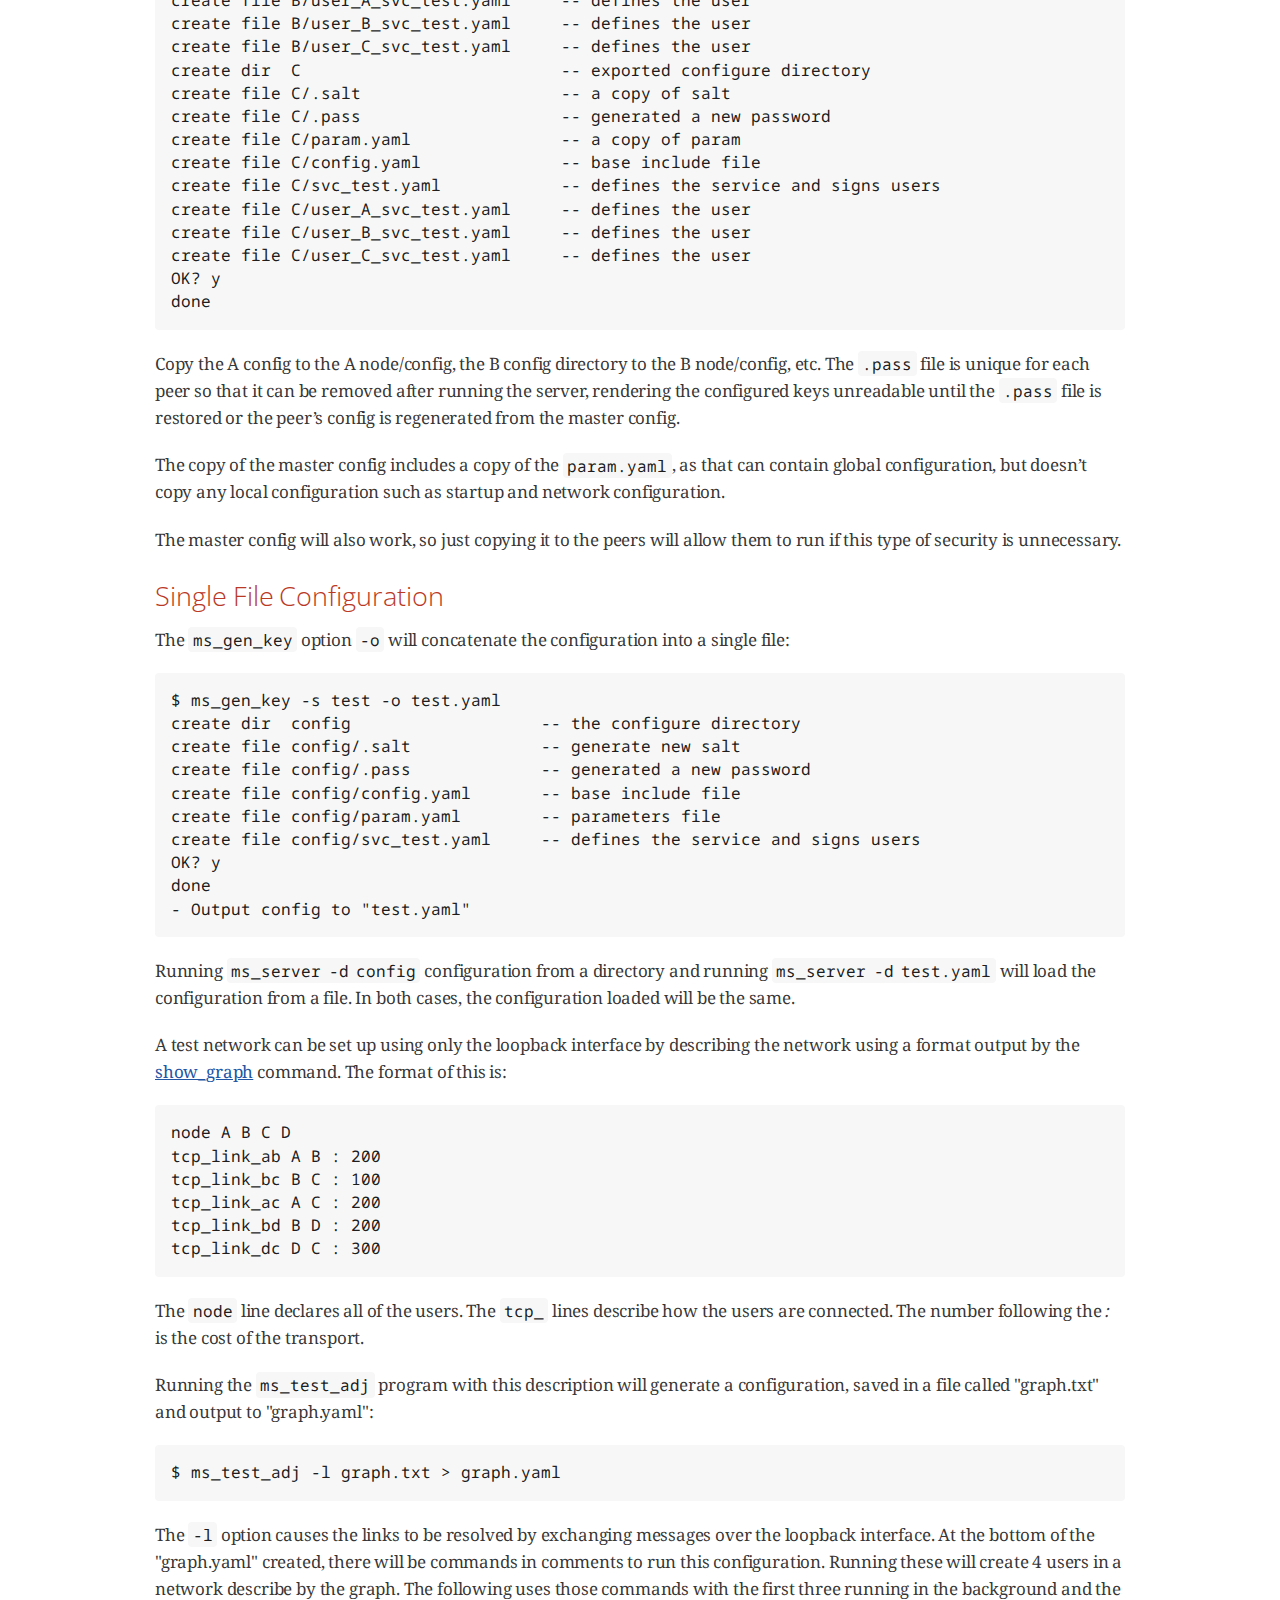
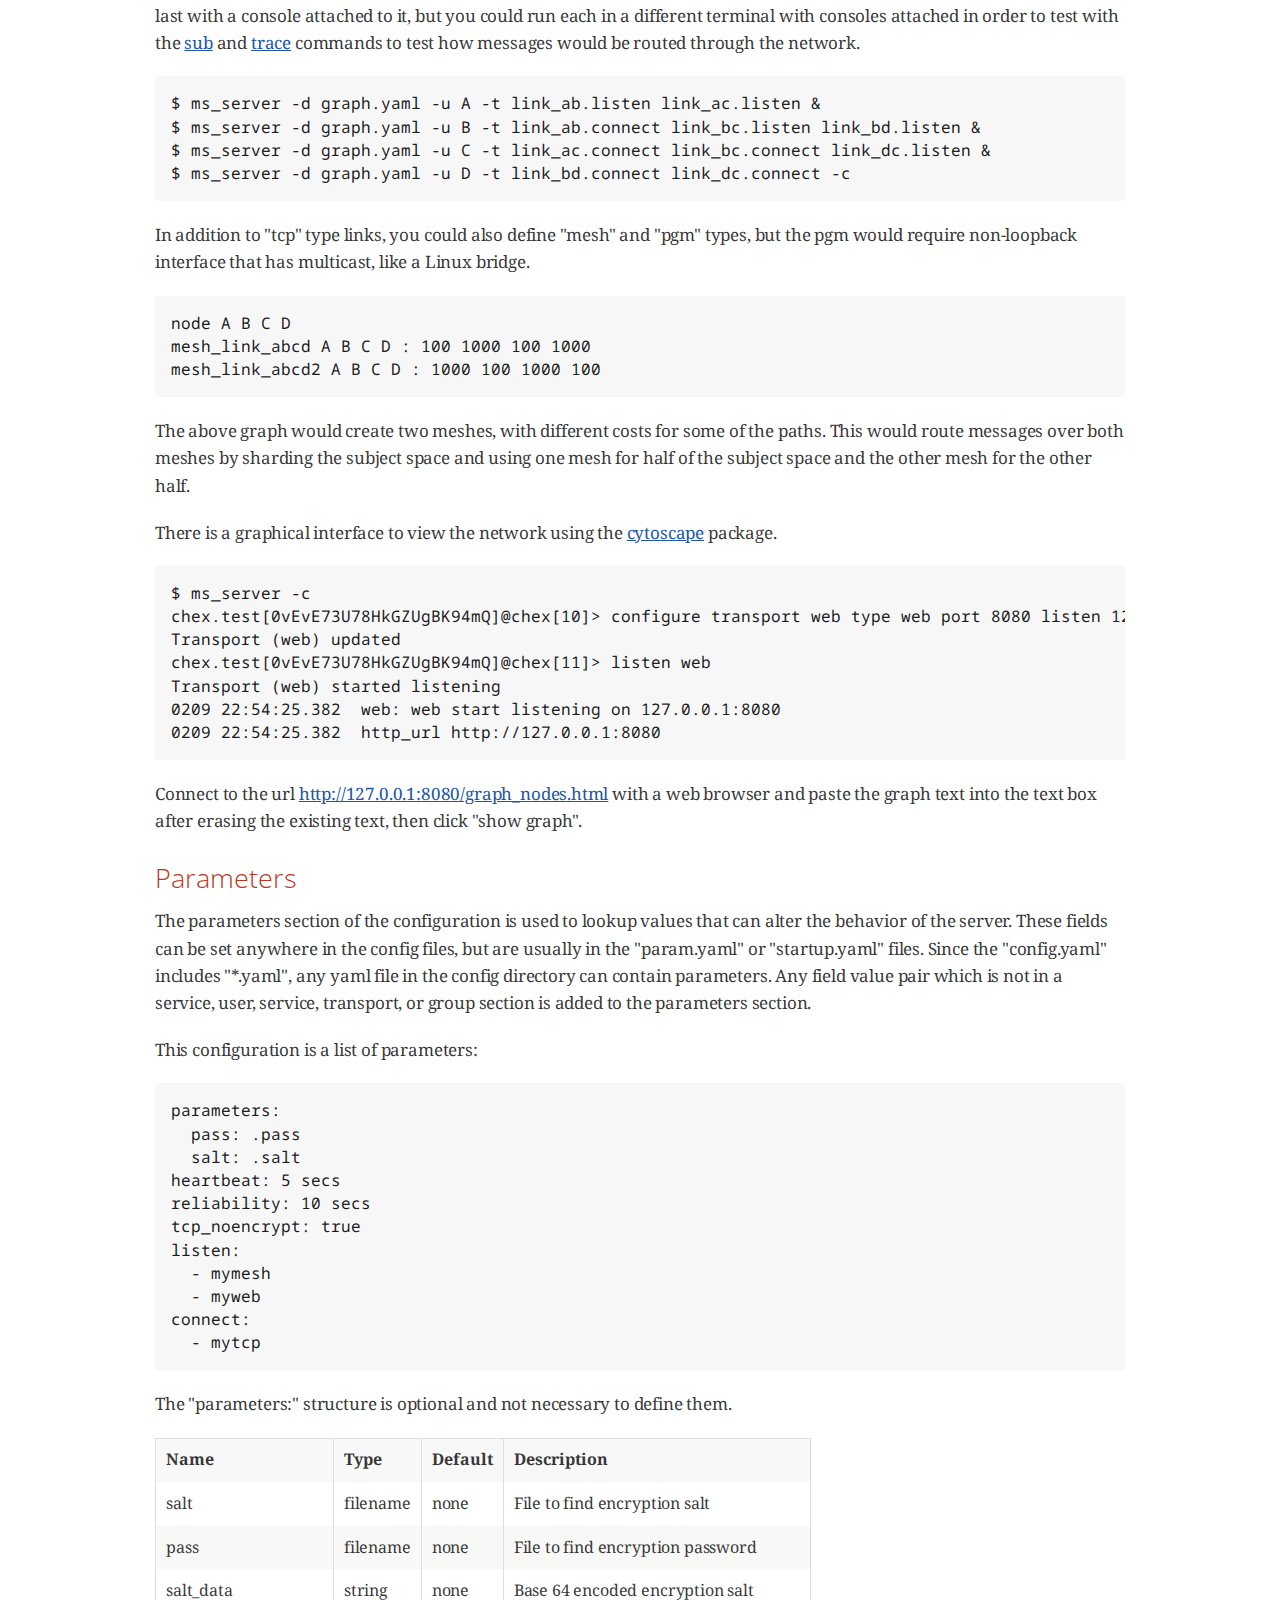
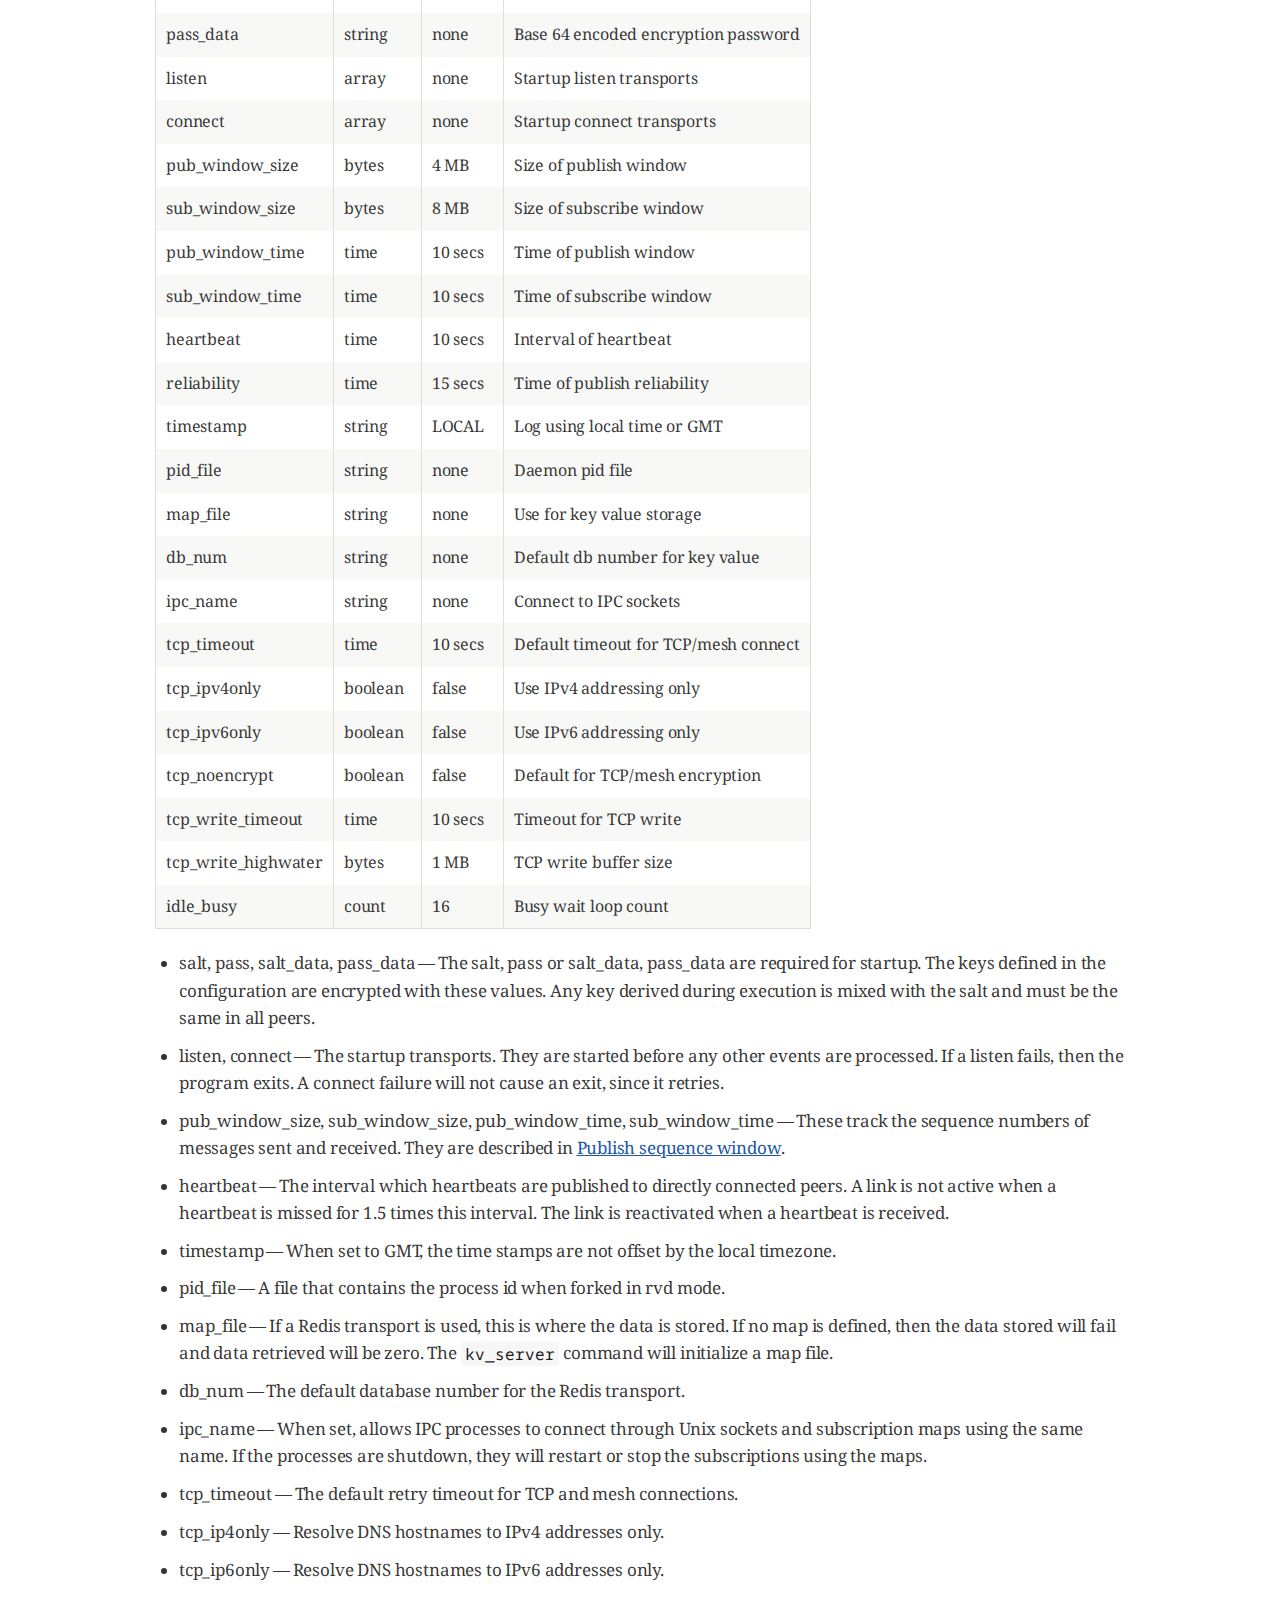
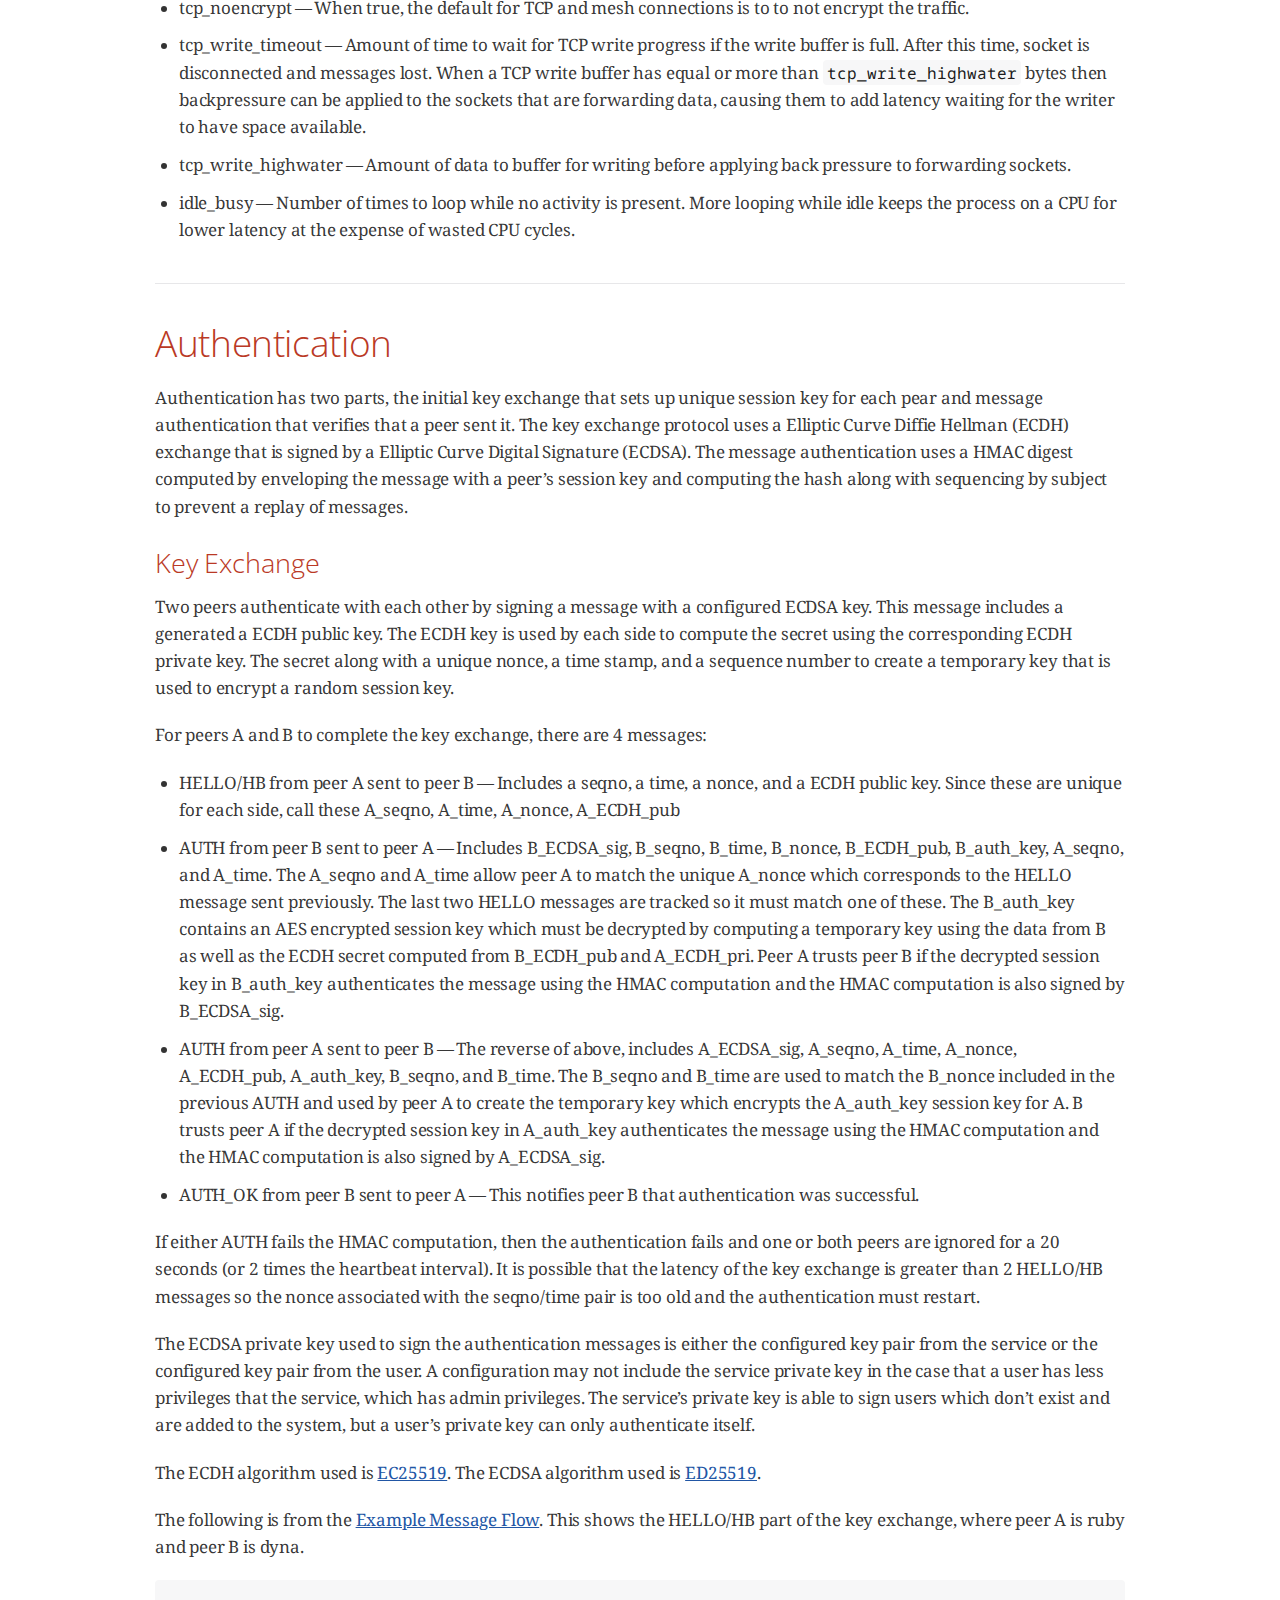
==== commit 55e53fc7: "update doc" ====
--- a/doc/index.html
+++ b/doc/index.html
@@ -458,7 +458,8 @@
 <li><a href="#config">Configuration</a>
 <ul class="sectlevel2">
 <li><a href="#_key_configuration">Key Configuration</a></li>
-<li><a href="#_parameters">Parameters</a></li>
+<li><a href="#_single_file_configuration">Single File Configuration</a></li>
+<li><a href="#parameters">Parameters</a></li>
 </ul>
 </li>
 <li><a href="#authentication">Authentication</a>
@@ -489,8 +490,8 @@
 <li><a href="#_tib_rv">Tib RV</a></li>
 <li><a href="#_nats">NATS</a></li>
 <li><a href="#_redis">Redis</a></li>
-<li><a href="#_telnet">Telnet</a></li>
-<li><a href="#_web">Web</a></li>
+<li><a href="#telnet">Telnet</a></li>
+<li><a href="#web">Web</a></li>
 </ul>
 </li>
 <li><a href="#linkstate">Link State</a>
@@ -501,6 +502,7 @@
 <li><a href="#message_loss">Message Loss</a>
 <ul class="sectlevel2">
 <li><a href="#_multicast_sequence_numbers">Multicast sequence numbers</a></li>
+<li><a href="#pub_window">Publish sequence window</a></li>
 <li><a href="#_subscription_sequence_window">Subscription sequence window</a></li>
 <li><a href="#_configuration_for_sequence_windows">Configuration for sequence windows</a></li>
 <li><a href="#_show_loss">Show loss</a></li>
@@ -524,11 +526,26 @@
 <li><a href="#_rvd_arguments">rvd Arguments</a></li>
 <li><a href="#_service_key_configuration">Service Key Configuration</a></li>
 <li><a href="#_starting_in_rvd_compatibility_mode">Starting in rvd Compatibility Mode</a></li>
-<li><a href="#_connecting_to_networks">Connecting to Networks</a></li>
+<li><a href="#network_spec">Connecting to Networks</a></li>
 <li><a href="#_the_peer_names">The Peer Names</a></li>
 </ul>
 </li>
-<li><a href="#console">Console</a></li>
+<li><a href="#console">Console</a>
+<ul class="sectlevel2">
+<li><a href="#_description_of_the_console">Description of the Console</a></li>
+<li><a href="#_help_screen">Help Screen</a></li>
+<li><a href="#ping">Testing Connectivity with Ping</a></li>
+<li><a href="#remote">Remote Command Execution</a></li>
+<li><a href="#conf_tran">Update and Show the Configuration</a></li>
+<li><a href="#conn_listen">Transport Start and Stop</a></li>
+<li><a href="#_the_show_commands">The Show Commands</a></li>
+<li><a href="#_test_pub_sub">Test Pub Sub</a></li>
+<li><a href="#_mute_the_logging">Mute the Logging</a></li>
+<li><a href="#_turn_onoff_debug_logging">Turn On/Off Debug Logging</a></li>
+<li><a href="#_write_events_to_file">Write Events to File</a></li>
+<li><a href="#_stop_the_server">Stop the Server</a></li>
+</ul>
+</li>
 <li><a href="#_monitoring">Monitoring</a></li>
 </ul>
 </div>
@@ -942,18 +959,18 @@
 </div>
 <div class="listingblock">
 <div class="content">
-<pre>  $ ms_gen_key -u A B C -s test
-  create dir  config                          -- the configure directory
-  create file config/.salt                    -- generate new salt
-  create file config/.pass                    -- generated a new password
-  create file config/config.yaml              -- base include file
-  create file config/param.yaml               -- parameters file
-  create file config/svc_test.yaml            -- defines the service and signs users
-  create file config/user_A_svc_test.yaml     -- defines the user
-  create file config/user_B_svc_test.yaml     -- defines the user
-  create file config/user_C_svc_test.yaml     -- defines the user
-  OK? y
-  done</pre>
+<pre>$ ms_gen_key -u A B C -s test
+create dir  config                          -- the configure directory
+create file config/.salt                    -- generate new salt
+create file config/.pass                    -- generated a new password
+create file config/config.yaml              -- base include file
+create file config/param.yaml               -- parameters file
+create file config/svc_test.yaml            -- defines the service and signs users
+create file config/user_A_svc_test.yaml     -- defines the user
+create file config/user_B_svc_test.yaml     -- defines the user
+create file config/user_C_svc_test.yaml     -- defines the user
+OK? y
+done</pre>
 </div>
 </div>
 <div class="paragraph">
@@ -964,38 +981,38 @@
 </div>
 <div class="listingblock">
 <div class="content">
-<pre>  $ ms_gen_key -x A B C -s test
-  - Loading service "test"
-  - Signatures ok
-  create dir  A                          -- exported configure directory
-  create file A/.salt                    -- a copy of salt
-  create file A/.pass                    -- generated a new password
-  create file A/param.yaml               -- a copy of param
-  create file A/config.yaml              -- base include file
-  create file A/svc_test.yaml            -- defines the service and signs users
-  create file A/user_A_svc_test.yaml     -- defines the user
-  create file A/user_B_svc_test.yaml     -- defines the user
-  create file A/user_C_svc_test.yaml     -- defines the user
-  create dir  B                          -- exported configure directory
-  create file B/.salt                    -- a copy of salt
-  create file B/.pass                    -- generated a new password
-  create file B/param.yaml               -- a copy of param
-  create file B/config.yaml              -- base include file
-  create file B/svc_test.yaml            -- defines the service and signs users
-  create file B/user_A_svc_test.yaml     -- defines the user
-  create file B/user_B_svc_test.yaml     -- defines the user
-  create file B/user_C_svc_test.yaml     -- defines the user
-  create dir  C                          -- exported configure directory
-  create file C/.salt                    -- a copy of salt
-  create file C/.pass                    -- generated a new password
-  create file C/param.yaml               -- a copy of param
-  create file C/config.yaml              -- base include file
-  create file C/svc_test.yaml            -- defines the service and signs users
-  create file C/user_A_svc_test.yaml     -- defines the user
-  create file C/user_B_svc_test.yaml     -- defines the user
-  create file C/user_C_svc_test.yaml     -- defines the user
-  OK? y
-  done</pre>
+<pre>$ ms_gen_key -x A B C -s test
+- Loading service "test"
+- Signatures ok
+create dir  A                          -- exported configure directory
+create file A/.salt                    -- a copy of salt
+create file A/.pass                    -- generated a new password
+create file A/param.yaml               -- a copy of param
+create file A/config.yaml              -- base include file
+create file A/svc_test.yaml            -- defines the service and signs users
+create file A/user_A_svc_test.yaml     -- defines the user
+create file A/user_B_svc_test.yaml     -- defines the user
+create file A/user_C_svc_test.yaml     -- defines the user
+create dir  B                          -- exported configure directory
+create file B/.salt                    -- a copy of salt
+create file B/.pass                    -- generated a new password
+create file B/param.yaml               -- a copy of param
+create file B/config.yaml              -- base include file
+create file B/svc_test.yaml            -- defines the service and signs users
+create file B/user_A_svc_test.yaml     -- defines the user
+create file B/user_B_svc_test.yaml     -- defines the user
+create file B/user_C_svc_test.yaml     -- defines the user
+create dir  C                          -- exported configure directory
+create file C/.salt                    -- a copy of salt
+create file C/.pass                    -- generated a new password
+create file C/param.yaml               -- a copy of param
+create file C/config.yaml              -- base include file
+create file C/svc_test.yaml            -- defines the service and signs users
+create file C/user_A_svc_test.yaml     -- defines the user
+create file C/user_B_svc_test.yaml     -- defines the user
+create file C/user_C_svc_test.yaml     -- defines the user
+OK? y
+done</pre>
 </div>
 </div>
 <div class="paragraph">
@@ -1016,7 +1033,119 @@
 </div>
 </div>
 <div class="sect2">
-<h3 id="_parameters">Parameters</h3>
+<h3 id="_single_file_configuration">Single File Configuration</h3>
+<div class="paragraph">
+<p>The <code>ms_gen_key</code> option <code>-o</code> will concatenate the configuration into a single
+file:</p>
+</div>
+<div class="listingblock">
+<div class="content">
+<pre>$ ms_gen_key -s test -o test.yaml
+create dir  config                   -- the configure directory
+create file config/.salt             -- generate new salt
+create file config/.pass             -- generated a new password
+create file config/config.yaml       -- base include file
+create file config/param.yaml        -- parameters file
+create file config/svc_test.yaml     -- defines the service and signs users
+OK? y
+done
+- Output config to "test.yaml"</pre>
+</div>
+</div>
+<div class="paragraph">
+<p>Running <code>ms_server -d config</code> configuration from a directory and running
+<code>ms_server -d test.yaml</code> will load the configuration from a file.  In both
+cases, the configuration loaded will be the same.</p>
+</div>
+<div class="paragraph">
+<p>A test network can be set up using only the loopback interface by describing
+the network using a format output by the <a href="#show_graph">show_graph</a> command.
+The format of this is:</p>
+</div>
+<div class="listingblock">
+<div class="content">
+<pre>node A B C D
+tcp_link_ab A B : 200
+tcp_link_bc B C : 100
+tcp_link_ac A C : 200
+tcp_link_bd B D : 200
+tcp_link_dc D C : 300</pre>
+</div>
+</div>
+<div class="paragraph">
+<p>The <code>node</code> line declares all of the users.  The <code>tcp_</code> lines describe how the
+users are connected.  The number following the <em>:</em> is the cost of the
+transport.</p>
+</div>
+<div class="paragraph">
+<p>Running the <code>ms_test_adj</code> program with this description will generate a
+configuration, saved in a file called "graph.txt" and output to "graph.yaml":</p>
+</div>
+<div class="listingblock">
+<div class="content">
+<pre>$ ms_test_adj -l graph.txt &gt; graph.yaml</pre>
+</div>
+</div>
+<div class="paragraph">
+<p>The <code>-l</code> option causes the links to be resolved by exchanging messages over the
+loopback interface.  At the bottom of the "graph.yaml" created, there will be
+commands in comments to run this configuration.   Running these will create 4
+users in a network describe by the graph.  The following uses those commands
+with the first three running in the background and the last with a console
+attached to it, but you could run each in a different terminal with consoles
+attached in order to test with the <a href="#test_sub">sub</a> and
+<a href="#test_trace">trace</a> commands to test how messages would be routed through
+the network.</p>
+</div>
+<div class="listingblock">
+<div class="content">
+<pre class="highlight nowrap"><code>$ ms_server -d graph.yaml -u A -t link_ab.listen link_ac.listen &amp;
+$ ms_server -d graph.yaml -u B -t link_ab.connect link_bc.listen link_bd.listen &amp;
+$ ms_server -d graph.yaml -u C -t link_ac.connect link_bc.connect link_dc.listen &amp;
+$ ms_server -d graph.yaml -u D -t link_bd.connect link_dc.connect -c</code></pre>
+</div>
+</div>
+<div class="paragraph">
+<p>In addition to "tcp" type links, you could also define "mesh" and "pgm" types,
+but the pgm would require non-loopback interface that has multicast, like a
+Linux bridge.</p>
+</div>
+<div class="listingblock">
+<div class="content">
+<pre>node A B C D
+mesh_link_abcd A B C D : 100 1000 100 1000
+mesh_link_abcd2 A B C D : 1000 100 1000 100</pre>
+</div>
+</div>
+<div class="paragraph">
+<p>The above graph would create two meshes, with different costs for some of the
+paths.  This would route messages over both meshes by sharding the subject
+space and using one mesh for half of the subject space and the other mesh for
+the other half.</p>
+</div>
+<div class="paragraph">
+<p>There is a graphical interface to view the network using the
+<a href="https://js.cytoscape.org/">cytoscape</a> package.</p>
+</div>
+<div class="listingblock">
+<div class="content">
+<pre class="highlight nowrap"><code>$ ms_server -c
+chex.test[0vEvE73U78HkGZUgBK94mQ]@chex[10]&gt; configure transport web type web port 8080 listen 127.0.0.1
+Transport (web) updated
+chex.test[0vEvE73U78HkGZUgBK94mQ]@chex[11]&gt; listen web
+Transport (web) started listening
+0209 22:54:25.382  web: web start listening on 127.0.0.1:8080
+0209 22:54:25.382  http_url http://127.0.0.1:8080</code></pre>
+</div>
+</div>
+<div class="paragraph">
+<p>Connect to the url <a href="http://127.0.0.1:8080/graph_nodes.html" class="bare">http://127.0.0.1:8080/graph_nodes.html</a> with a web browser
+and paste the graph text into the text box after erasing the existing text,
+then click "show graph".</p>
+</div>
+</div>
+<div class="sect2">
+<h3 id="parameters">Parameters</h3>
 <div class="paragraph">
 <p>The parameters section of the configuration is used to lookup values that can
 alter the behavior of the server.  These fields can be set anywhere in the
@@ -1225,7 +1354,7 @@
 <li>
 <p>pub_window_size, sub_window_size, pub_window_time, sub_window_time&#8201;&#8212;&#8201;These
 track the sequence numbers of messages sent and received.  They are described
-in <a href="#pub_window">[pub_window]</a>.</p>
+in <a href="#pub_window">Publish sequence window</a>.</p>
 </li>
 <li>
 <p>heartbeat&#8201;&#8212;&#8201;The interval which heartbeats are published to directly
@@ -1492,10 +1621,10 @@
 <p>If a host is compromised and the KDF pre-shared key and service ECDSA_pub key
 are discovered along with a user ECDSA_pri key, then an unauthorized party
 could masquerade as that user.  One way to prevent this is to remove the
-pre-shared 640 salt file after starting a server and a unique password file
-used to encrypt the ECDSA keys in the configuration files.  The attacker would
-need to extract these from the process space of the server and design a system
-that uses this data.</p>
+pre-shared 640 byte salt file after starting a server and a unique password
+file used to encrypt the ECDSA keys in the configuration files.  The attacker
+would need to extract these from the process space of the server and design a
+system that uses this data.</p>
 </div>
 <div class="paragraph">
 <p>The user ECDSA_pri key is needed to authenticate new peers, so it remains in
@@ -2445,7 +2574,7 @@
 </div>
 </div>
 <div class="sect2">
-<h3 id="_telnet">Telnet</h3>
+<h3 id="telnet">Telnet</h3>
 <div class="paragraph">
 <p>Telnet is a way to get a console prompt, but it doesn&#8217;t start by default.  It
 uses the same transport config as the pub/sub protocols.  It also can be used
@@ -2493,7 +2622,7 @@
 </table>
 </div>
 <div class="sect2">
-<h3 id="_web">Web</h3>
+<h3 id="web">Web</h3>
 <div class="paragraph">
 <p>Web handles http requests and websocket endpoints and integrates an web
 application that can be used to graph activity and show internal tables.  The
@@ -2844,11 +2973,9 @@
 recipients until they are notified that better paths are available with link
 state exchanges.</p>
 </div>
-<div class="paragraph">
-<p><a href="#pub_window">[pub_window]</a>
-Publish sequence window
-<sub>~</sub><sub>~</sub><sub>~</sub><sub>~</sub><sub>~</sub><sub>~</sub><sub>~</sub>~~</p>
-</div>
+</div>
+<div class="sect2">
+<h3 id="pub_window">Publish sequence window</h3>
 <div class="paragraph">
 <p>A map of subject to sequence numbers for published multicast messages is
 maintained by each peer.  This map rotates when a configured memory limit is
@@ -3388,11 +3515,11 @@
 </tr>
 <tr>
 <td class="tableblock halign-left valign-top"><p class="tableblock">_S.</p></td>
-<td class="tableblock halign-left valign-top"><p class="tableblock">Normal subscription broadcast message</p></td>
+<td class="tableblock halign-left valign-top"><p class="tableblock">Normal subscription multicast message</p></td>
 </tr>
 <tr>
 <td class="tableblock halign-left valign-top"><p class="tableblock">_P.</p></td>
-<td class="tableblock halign-left valign-top"><p class="tableblock">Pattern subscription broadcast message</p></td>
+<td class="tableblock halign-left valign-top"><p class="tableblock">Pattern subscription multicast message</p></td>
 </tr>
 <tr>
 <td class="tableblock halign-left valign-top"><p class="tableblock">_N.</p></td>
@@ -3401,9 +3528,9 @@
 </tbody>
 </table>
 <div class="paragraph">
-<p>A broadcast style forwarding used by _Z, _S, _P subjects is different from
-multicast forwarding.  It will flood the authenticated peers in the network,
-adjusting each peer&#8217;s routing database as it is received.  It uses this type of
+<p>A broadcast style forwarding used by _Z, subjects is different from multicast
+forwarding.  It will flood the authenticated peers in the network, adjusting
+each peer&#8217;s routing database as it is received.  It uses this type of
 forwarding because this kind of update may cause the multicast forwarding to be
 temporarily incomplete until the network converges again.</p>
 </div>
@@ -3419,7 +3546,7 @@
 </div>
 <div class="paragraph">
 <p>The multicast subjects follow normal forwarding rules.  The _M prefix is used
-for a multicast ping.</p>
+for a multicast ping and a multicast link state sync.</p>
 </div>
 <div class="paragraph">
 <p>The _N prefix has unique subjects for link and peer statistics like messages
@@ -3553,9 +3680,9 @@
 <div class="sect2">
 <h3 id="_subscription_subjects">Subscription Subjects</h3>
 <div class="paragraph">
-<p>These are broadcast flooded to authenticated peers.  They are updates to the
-bloom filter that can be missed and resynchronized with _Z.BLM or a resync
-RPC request.</p>
+<p>These are multicast to authenticated peers.  They are updates to the bloom
+filter that can be missed and resynchronized with _Z.BLM or a resync RPC
+request.</p>
 </div>
 <table class="tableblock frame-all grid-cols stripes-even fit-content">
 <colgroup>
@@ -3593,8 +3720,9 @@
 <p>_S.JOIN and _S.LEAV add and subtract subscriptions to a subject.</p>
 </li>
 <li>
-<p>_P.PSUB and _P.STOP add and subtract pattern subscriptions.  These contain
-a pattern type as well as the pattern string.</p>
+<p>_P.PSUB and _P.STOP add and subtract pattern subscriptions.  These contain a
+pattern type as well as the pattern string.  The pattern types currently
+supported are either a RV style wildcard or a Redis glob style wildcard.</p>
 </li>
 </ul>
 </div>
@@ -4208,7 +4336,7 @@
 </div>
 </div>
 <div class="sect2">
-<h3 id="_connecting_to_networks">Connecting to Networks</h3>
+<h3 id="network_spec">Connecting to Networks</h3>
 <div class="paragraph">
 <p>The network parameter that the client specifies controls which network that
 the <code>ms_server</code> joins.  It can specify a multicast address, TCP connections, or
@@ -4327,8 +4455,2782 @@
 <div class="sect1">
 <h2 id="console">Console</h2>
 <div class="sectionbody">
-<div class="paragraph">
-<p>Console.</p>
+<div class="sect2">
+<h3 id="_description_of_the_console">Description of the Console</h3>
+<div class="paragraph">
+<p>The console of <code>ms_server</code> is available when the -c option is used or when a
+<a href="#telnet">Telnet</a> protocol is defined.  It offers command line editing and
+completions.  It can be used to define, start, or stop connections between
+instances and also modify which IPC protocols are running for clients to use.
+It also has many ways to examine and debug the network.</p>
+</div>
+<div class="paragraph">
+<p>The output is usually colorized if the terminal supports it, with green and red
+used for log messages (normal and error) and white used for cli command
+execution results.  Printing messages received are also colorized, green for
+field name, blue for field type, white for field values.</p>
+</div>
+<div class="paragraph">
+<p>The user names and the transport names usually have an integer number appended
+to them, for example <code>lex_a2.3</code> is the user <code>lex_a2</code> that has a <code>uid</code> of 3.
+This indicates either the <code>uid</code> or the <code>tport_id</code> of the identifier.  The
+string identifiers of users and transports can contain duplicates, since they
+are identified using the bridge id.  The bridge id is a unique random 128 bit
+nonce, the strings attached to the users and transports are tags which usually
+are unique, but not necessarily.  The users and transports are kept in their
+respective a tables and the <code>uid</code> and <code>tport_id</code> are indexes into these tables.
+The <code>*</code> is often used for uid 0 so that it stands out, since it is the peer
+that the console is attached to.  The <code>tport_id</code> of 0 is also special, that is
+where the client protocols are attached through local IPC, for example, a TCP
+connection to 127.0.0.1:7500.</p>
+</div>
+<div class="paragraph">
+<p>The command string entered into the cli will execute if it has enough characters
+to distinguish it from the prefixes of other commands.  If the string <em>pi</em> is
+entered, then the command <code>ping</code> will run, since <em>pi</em> is a unique prefix of
+<code>ping</code>.  The <code>show</code> prefix is optional when the command matches the second part
+of the <code>show</code> command, so <em>pe</em> will match and run the <code>show peers</code> command.
+The shortened command <code>run t test</code> will match and run the <code>show running
+transport test</code> command.</p>
+</div>
+</div>
+<div class="sect2">
+<h3 id="_help_screen">Help Screen</h3>
+<div class="paragraph">
+<p>The following is the help screen, displayed when "help" is entered at the cli.</p>
+</div>
+<table class="tableblock frame-all grid-cols stripes-even fit-content">
+<colgroup>
+<col>
+<col>
+</colgroup>
+<thead>
+<tr>
+<th class="tableblock halign-left valign-top">Command</th>
+<th class="tableblock halign-left valign-top">Description</th>
+</tr>
+</thead>
+<tbody>
+<tr>
+<td class="tableblock halign-left valign-top"><p class="tableblock"><a href="#ping">ping</a> [U]</p></td>
+<td class="tableblock halign-left valign-top"><p class="tableblock">Ping peers and display latency of return</p></td>
+</tr>
+<tr>
+<td class="tableblock halign-left valign-top"><p class="tableblock"><a href="#ping">tping</a> [U]</p></td>
+<td class="tableblock halign-left valign-top"><p class="tableblock">Ping peers with route trace flag</p></td>
+</tr>
+<tr>
+<td class="tableblock halign-left valign-top"><p class="tableblock"><a href="#ping">mping</a> [P]</p></td>
+<td class="tableblock halign-left valign-top"><p class="tableblock">Multicast ping all peers using path P</p></td>
+</tr>
+<tr>
+<td class="tableblock halign-left valign-top"><p class="tableblock"><a href="#remote">remote</a> U C</p></td>
+<td class="tableblock halign-left valign-top"><p class="tableblock">Run command C remotely on peer U</p></td>
+</tr>
+<tr>
+<td class="tableblock halign-left valign-top"><p class="tableblock"><a href="#conn_listen">connect</a> T</p></td>
+<td class="tableblock halign-left valign-top"><p class="tableblock">Start tport connect</p></td>
+</tr>
+<tr>
+<td class="tableblock halign-left valign-top"><p class="tableblock"><a href="#conn_listen">listen</a> T</p></td>
+<td class="tableblock halign-left valign-top"><p class="tableblock">Start tport listener</p></td>
+</tr>
+<tr>
+<td class="tableblock halign-left valign-top"><p class="tableblock"><a href="#conn_listen">shutdown</a> T</p></td>
+<td class="tableblock halign-left valign-top"><p class="tableblock">Shutdown tport</p></td>
+</tr>
+<tr>
+<td class="tableblock halign-left valign-top"><p class="tableblock"><a href="#conn_listen">network</a> S N</p></td>
+<td class="tableblock halign-left valign-top"><p class="tableblock">Configure service and join network</p></td>
+</tr>
+<tr>
+<td class="tableblock halign-left valign-top"><p class="tableblock"><a href="#conf_tran">configure transport</a> T</p></td>
+<td class="tableblock halign-left valign-top"><p class="tableblock">Configure tport T</p></td>
+</tr>
+<tr>
+<td class="tableblock halign-left valign-top"><p class="tableblock"><a href="#conf_tran">configure parameter</a> P V</p></td>
+<td class="tableblock halign-left valign-top"><p class="tableblock">Configure parameter P = V</p></td>
+</tr>
+<tr>
+<td class="tableblock halign-left valign-top"><p class="tableblock"><a href="#conf_tran">save</a></p></td>
+<td class="tableblock halign-left valign-top"><p class="tableblock">Save current config as startup</p></td>
+</tr>
+<tr>
+<td class="tableblock halign-left valign-top"><p class="tableblock"><a href="#show_subs">show subs</a> [U] [W]</p></td>
+<td class="tableblock halign-left valign-top"><p class="tableblock">Show subscriptions of peers</p></td>
+</tr>
+<tr>
+<td class="tableblock halign-left valign-top"><p class="tableblock"><a href="#show_seqno">show seqno</a> [W]</p></td>
+<td class="tableblock halign-left valign-top"><p class="tableblock">Show subject seqno values for pub and sub</p></td>
+</tr>
+<tr>
+<td class="tableblock halign-left valign-top"><p class="tableblock"><a href="#show_adjacency">show adjacency</a></p></td>
+<td class="tableblock halign-left valign-top"><p class="tableblock">Show the adjacency links</p></td>
+</tr>
+<tr>
+<td class="tableblock halign-left valign-top"><p class="tableblock"><a href="#show_peers">show peers</a></p></td>
+<td class="tableblock halign-left valign-top"><p class="tableblock">Show active peers</p></td>
+</tr>
+<tr>
+<td class="tableblock halign-left valign-top"><p class="tableblock"><a href="#show_ports">show ports</a> [T]</p></td>
+<td class="tableblock halign-left valign-top"><p class="tableblock">Show the active ports</p></td>
+</tr>
+<tr>
+<td class="tableblock halign-left valign-top"><p class="tableblock"><a href="#show_cost">show cost</a> [T]</p></td>
+<td class="tableblock halign-left valign-top"><p class="tableblock">Show the port costs</p></td>
+</tr>
+<tr>
+<td class="tableblock halign-left valign-top"><p class="tableblock"><a href="#show_status">show status</a> [T]</p></td>
+<td class="tableblock halign-left valign-top"><p class="tableblock">Show the port status with any errors</p></td>
+</tr>
+<tr>
+<td class="tableblock halign-left valign-top"><p class="tableblock"><a href="#show_routes">show routes</a> [P]</p></td>
+<td class="tableblock halign-left valign-top"><p class="tableblock">Show the route for each peer for path P (0-3)</p></td>
+</tr>
+<tr>
+<td class="tableblock halign-left valign-top"><p class="tableblock"><a href="#show_urls">show urls</a></p></td>
+<td class="tableblock halign-left valign-top"><p class="tableblock">Show urls of connected peers</p></td>
+</tr>
+<tr>
+<td class="tableblock halign-left valign-top"><p class="tableblock"><a href="#show_tport">show tport</a> [T]</p></td>
+<td class="tableblock halign-left valign-top"><p class="tableblock">Show the configured tports</p></td>
+</tr>
+<tr>
+<td class="tableblock halign-left valign-top"><p class="tableblock"><a href="#show_user">show user</a> [U]</p></td>
+<td class="tableblock halign-left valign-top"><p class="tableblock">Show the configured users</p></td>
+</tr>
+<tr>
+<td class="tableblock halign-left valign-top"><p class="tableblock"><a href="#show_events">show events</a></p></td>
+<td class="tableblock halign-left valign-top"><p class="tableblock">Show event recorder</p></td>
+</tr>
+<tr>
+<td class="tableblock halign-left valign-top"><p class="tableblock"><a href="#show_logs">show logs</a></p></td>
+<td class="tableblock halign-left valign-top"><p class="tableblock">Show current log buffer</p></td>
+</tr>
+<tr>
+<td class="tableblock halign-left valign-top"><p class="tableblock"><a href="#show_counters">show counters</a></p></td>
+<td class="tableblock halign-left valign-top"><p class="tableblock">Show system seqno and time values</p></td>
+</tr>
+<tr>
+<td class="tableblock halign-left valign-top"><p class="tableblock"><a href="#show_sync">show sync</a></p></td>
+<td class="tableblock halign-left valign-top"><p class="tableblock">Show system seqno and sums</p></td>
+</tr>
+<tr>
+<td class="tableblock halign-left valign-top"><p class="tableblock"><a href="#show_pubtype">show pubtype</a></p></td>
+<td class="tableblock halign-left valign-top"><p class="tableblock">Show system publish type received</p></td>
+</tr>
+<tr>
+<td class="tableblock halign-left valign-top"><p class="tableblock"><a href="#show_inbox">show inbox</a> [U]</p></td>
+<td class="tableblock halign-left valign-top"><p class="tableblock">Show inbox sequences</p></td>
+</tr>
+<tr>
+<td class="tableblock halign-left valign-top"><p class="tableblock"><a href="#show_loss">show loss</a></p></td>
+<td class="tableblock halign-left valign-top"><p class="tableblock">Show message loss counters and time</p></td>
+</tr>
+<tr>
+<td class="tableblock halign-left valign-top"><p class="tableblock"><a href="#show_skew">show skew</a></p></td>
+<td class="tableblock halign-left valign-top"><p class="tableblock">Show peer system clock skews</p></td>
+</tr>
+<tr>
+<td class="tableblock halign-left valign-top"><p class="tableblock"><a href="#show_reachable">show reachable</a></p></td>
+<td class="tableblock halign-left valign-top"><p class="tableblock">Show reachable peers through active tports</p></td>
+</tr>
+<tr>
+<td class="tableblock halign-left valign-top"><p class="tableblock"><a href="#show_tree">show tree</a> [U]</p></td>
+<td class="tableblock halign-left valign-top"><p class="tableblock">Show multicast tree from me or U</p></td>
+</tr>
+<tr>
+<td class="tableblock halign-left valign-top"><p class="tableblock"><a href="#show_path">show path</a> [P]</p></td>
+<td class="tableblock halign-left valign-top"><p class="tableblock">Show multicast path P (0&#8594;3)</p></td>
+</tr>
+<tr>
+<td class="tableblock halign-left valign-top"><p class="tableblock"><a href="#show_forward">show forward</a> [P]</p></td>
+<td class="tableblock halign-left valign-top"><p class="tableblock">Show forwarding P (0&#8594;3)</p></td>
+</tr>
+<tr>
+<td class="tableblock halign-left valign-top"><p class="tableblock"><a href="#show_fds">show fds</a></p></td>
+<td class="tableblock halign-left valign-top"><p class="tableblock">Show fd statistics</p></td>
+</tr>
+<tr>
+<td class="tableblock halign-left valign-top"><p class="tableblock"><a href="#show_buffers">show buffers</a></p></td>
+<td class="tableblock halign-left valign-top"><p class="tableblock">Show fd buffer memory usage</p></td>
+</tr>
+<tr>
+<td class="tableblock halign-left valign-top"><p class="tableblock"><a href="#show_windows">show windows</a></p></td>
+<td class="tableblock halign-left valign-top"><p class="tableblock">Show pub and sub window memory usage</p></td>
+</tr>
+<tr>
+<td class="tableblock halign-left valign-top"><p class="tableblock"><a href="#show_blooms">show blooms</a> [P]</p></td>
+<td class="tableblock halign-left valign-top"><p class="tableblock">Show bloom centric routes for path P (0-3)</p></td>
+</tr>
+<tr>
+<td class="tableblock halign-left valign-top"><p class="tableblock"><a href="#show_match">show match</a> S</p></td>
+<td class="tableblock halign-left valign-top"><p class="tableblock">Show users which have a bloom that match sub</p></td>
+</tr>
+<tr>
+<td class="tableblock halign-left valign-top"><p class="tableblock"><a href="#show_graph">show graph</a></p></td>
+<td class="tableblock halign-left valign-top"><p class="tableblock">Show network description for node graph</p></td>
+</tr>
+<tr>
+<td class="tableblock halign-left valign-top"><p class="tableblock"><a href="#show_cache">show cache</a></p></td>
+<td class="tableblock halign-left valign-top"><p class="tableblock">Show routing cache geom, hits and misses</p></td>
+</tr>
+<tr>
+<td class="tableblock halign-left valign-top"><p class="tableblock"><a href="#show_poll">show poll</a></p></td>
+<td class="tableblock halign-left valign-top"><p class="tableblock">Show poll dispatch latency</p></td>
+</tr>
+<tr>
+<td class="tableblock halign-left valign-top"><p class="tableblock"><a href="#conf_tran">show running</a></p></td>
+<td class="tableblock halign-left valign-top"><p class="tableblock">Show current config running</p></td>
+</tr>
+<tr>
+<td class="tableblock halign-left valign-top"><p class="tableblock"><a href="#conf_tran">show running transport</a> T</p></td>
+<td class="tableblock halign-left valign-top"><p class="tableblock">Show transports running, T or all</p></td>
+</tr>
+<tr>
+<td class="tableblock halign-left valign-top"><p class="tableblock"><a href="#conf_tran">show running service</a> S</p></td>
+<td class="tableblock halign-left valign-top"><p class="tableblock">Show services running config, S or all</p></td>
+</tr>
+<tr>
+<td class="tableblock halign-left valign-top"><p class="tableblock"><a href="#conf_tran">show running user</a> U</p></td>
+<td class="tableblock halign-left valign-top"><p class="tableblock">Show users running config, U or all</p></td>
+</tr>
+<tr>
+<td class="tableblock halign-left valign-top"><p class="tableblock"><a href="#conf_tran">show running group</a> G</p></td>
+<td class="tableblock halign-left valign-top"><p class="tableblock">Show groups running config, G or all</p></td>
+</tr>
+<tr>
+<td class="tableblock halign-left valign-top"><p class="tableblock"><a href="#conf_tran">show running parameter</a> P</p></td>
+<td class="tableblock halign-left valign-top"><p class="tableblock">Show parameters running config, P or all</p></td>
+</tr>
+<tr>
+<td class="tableblock halign-left valign-top"><p class="tableblock"><a href="#conf_tran">show startup</a></p></td>
+<td class="tableblock halign-left valign-top"><p class="tableblock">Show startup config</p></td>
+</tr>
+<tr>
+<td class="tableblock halign-left valign-top"><p class="tableblock"><a href="#conf_tran">show startup transport</a> T</p></td>
+<td class="tableblock halign-left valign-top"><p class="tableblock">Show transports startup, T or all</p></td>
+</tr>
+<tr>
+<td class="tableblock halign-left valign-top"><p class="tableblock"><a href="#conf_tran">show startup service</a> S</p></td>
+<td class="tableblock halign-left valign-top"><p class="tableblock">Show services startup config, S or all</p></td>
+</tr>
+<tr>
+<td class="tableblock halign-left valign-top"><p class="tableblock"><a href="#conf_tran">show startup user</a> U</p></td>
+<td class="tableblock halign-left valign-top"><p class="tableblock">Show users startup config, U or all</p></td>
+</tr>
+<tr>
+<td class="tableblock halign-left valign-top"><p class="tableblock"><a href="#conf_tran">show startup group</a> G</p></td>
+<td class="tableblock halign-left valign-top"><p class="tableblock">Show groups startup config, G or all</p></td>
+</tr>
+<tr>
+<td class="tableblock halign-left valign-top"><p class="tableblock"><a href="#conf_tran">show startup parameter</a> P</p></td>
+<td class="tableblock halign-left valign-top"><p class="tableblock">Show parameters startup config, P or all</p></td>
+</tr>
+<tr>
+<td class="tableblock halign-left valign-top"><p class="tableblock"><a href="#test_sub">sub</a> S [F]</p></td>
+<td class="tableblock halign-left valign-top"><p class="tableblock">Subscribe subject S, output to file F</p></td>
+</tr>
+<tr>
+<td class="tableblock halign-left valign-top"><p class="tableblock"><a href="#test_unsub">unsub</a> S [F]</p></td>
+<td class="tableblock halign-left valign-top"><p class="tableblock">Unsubscribe subject S, stop output file F</p></td>
+</tr>
+<tr>
+<td class="tableblock halign-left valign-top"><p class="tableblock"><a href="#test_psub">psub</a> W [F]</p></td>
+<td class="tableblock halign-left valign-top"><p class="tableblock">Subscribe rv-wildcard W, output to file F</p></td>
+</tr>
+<tr>
+<td class="tableblock halign-left valign-top"><p class="tableblock"><a href="#test_punsub">punsub</a> W [F]</p></td>
+<td class="tableblock halign-left valign-top"><p class="tableblock">Unsubscribe rv-wildcard W, stop output file F</p></td>
+</tr>
+<tr>
+<td class="tableblock halign-left valign-top"><p class="tableblock"><a href="#test_gsub">gsub</a> W [F]</p></td>
+<td class="tableblock halign-left valign-top"><p class="tableblock">Subscribe glob-wildcard W, output to file F</p></td>
+</tr>
+<tr>
+<td class="tableblock halign-left valign-top"><p class="tableblock"><a href="#test_gunsub">gunsub</a> W [F]</p></td>
+<td class="tableblock halign-left valign-top"><p class="tableblock">Unsubscribe glob-wildcard W, stop output file F</p></td>
+</tr>
+<tr>
+<td class="tableblock halign-left valign-top"><p class="tableblock"><a href="#test_pub">pub</a> S M</p></td>
+<td class="tableblock halign-left valign-top"><p class="tableblock">Publish msg string M to subject S</p></td>
+</tr>
+<tr>
+<td class="tableblock halign-left valign-top"><p class="tableblock"><a href="#test_trace">trace</a> S M</p></td>
+<td class="tableblock halign-left valign-top"><p class="tableblock">Publish msg string M to subject S, with reply</p></td>
+</tr>
+<tr>
+<td class="tableblock halign-left valign-top"><p class="tableblock"><a href="#test_ack">ack</a> S M</p></td>
+<td class="tableblock halign-left valign-top"><p class="tableblock">Publish msg string M to subject S, with ack</p></td>
+</tr>
+<tr>
+<td class="tableblock halign-left valign-top"><p class="tableblock"><a href="#test_rpc">rpc</a> S M</p></td>
+<td class="tableblock halign-left valign-top"><p class="tableblock">Publish msg string M to subject S, with return</p></td>
+</tr>
+<tr>
+<td class="tableblock halign-left valign-top"><p class="tableblock"><a href="#test_any">any</a> S M</p></td>
+<td class="tableblock halign-left valign-top"><p class="tableblock">Publish msg string M to any subscriber of S</p></td>
+</tr>
+<tr>
+<td class="tableblock halign-left valign-top"><p class="tableblock"><a href="#test_cancel">cancel</a></p></td>
+<td class="tableblock halign-left valign-top"><p class="tableblock">Cancel and show incomplete (ping, show subs)</p></td>
+</tr>
+<tr>
+<td class="tableblock halign-left valign-top"><p class="tableblock"><a href="#log_mute">mute</a></p></td>
+<td class="tableblock halign-left valign-top"><p class="tableblock">Mute the log output</p></td>
+</tr>
+<tr>
+<td class="tableblock halign-left valign-top"><p class="tableblock"><a href="#log_unmute">unmute</a></p></td>
+<td class="tableblock halign-left valign-top"><p class="tableblock">Unmute the log output</p></td>
+</tr>
+<tr>
+<td class="tableblock halign-left valign-top"><p class="tableblock"><a href="#test_reseed">reseed</a></p></td>
+<td class="tableblock halign-left valign-top"><p class="tableblock">Reseed bloom filter</p></td>
+</tr>
+<tr>
+<td class="tableblock halign-left valign-top"><p class="tableblock"><a href="#debug_log">debug</a> I</p></td>
+<td class="tableblock halign-left valign-top"><p class="tableblock">Set debug flags to ival I</p></td>
+</tr>
+<tr>
+<td class="tableblock halign-left valign-top"><p class="tableblock"><a href="#write_events">wevents</a> F</p></td>
+<td class="tableblock halign-left valign-top"><p class="tableblock">Write events to file</p></td>
+</tr>
+<tr>
+<td class="tableblock halign-left valign-top"><p class="tableblock"><a href="#stop_die">die</a> [I]</p></td>
+<td class="tableblock halign-left valign-top"><p class="tableblock">Exit without cleanup, with status 1 or I</p></td>
+</tr>
+<tr>
+<td class="tableblock halign-left valign-top"><p class="tableblock"><a href="#stop_quit">quit/exit</a></p></td>
+<td class="tableblock halign-left valign-top"><p class="tableblock">Exit console</p></td>
+</tr>
+</tbody>
+</table>
+<div class="paragraph">
+<p>The arguments in square brackets are optional, the letters used above are:</p>
+</div>
+<div class="ulist">
+<ul>
+<li>
+<p>U&#8201;&#8212;&#8201;User, the name of an <code>ms_server</code> instance, which is often the hostname
+of the machine.</p>
+</li>
+<li>
+<p>P&#8201;&#8212;&#8201;Path, a multicast path, numbered 0 to 3.  This selects a precomputed
+path that all <code>ms_server</code> instances use to forward messages.  It will only
+be different when there are redundant links with a cost that is less or equal
+to the primary path 0.</p>
+</li>
+<li>
+<p>T&#8201;&#8212;&#8201;Transport, the name of a connection endpoint that messages are routed
+through.</p>
+</li>
+<li>
+<p>S&#8201;&#8212;&#8201;Service or Subject depending context.  The name or number of a service,
+for example 7500 is the default RV service.  A subject is any string of
+characters.</p>
+</li>
+<li>
+<p>N&#8201;&#8212;&#8201;Network, formatted described in <a href="#network_spec">Connecting to Networks</a>.</p>
+</li>
+<li>
+<p>G&#8201;&#8212;&#8201;Group, defines a group of users, not currently used.</p>
+</li>
+<li>
+<p>F&#8201;&#8212;&#8201;File, a path in the file system.</p>
+</li>
+<li>
+<p>M&#8201;&#8212;&#8201;Message, a string of characters, as the console is limited to message
+formats that can be typed into the cli (string and json).</p>
+</li>
+<li>
+<p>I&#8201;&#8212;&#8201;Integer</p>
+</li>
+</ul>
+</div>
+</div>
+<div class="sect2">
+<h3 id="ping">Testing Connectivity with Ping</h3>
+<div class="ulist">
+<ul>
+<li>
+<p>ping [U]</p>
+</li>
+<li>
+<p>tping [U]</p>
+</li>
+<li>
+<p>mping [P]</p>
+</li>
+</ul>
+</div>
+<div class="paragraph">
+<p>These commands send a message to a peer and display the message returned.  The
+<code>tping</code> command also sets the trace flag in the message sent so that all peers
+along the path will also send a message back.  This is useful in the way that
+traceroute is useful, to find an unusual latency report or dropped messages.</p>
+</div>
+<div class="paragraph">
+<p>The <code>ping</code> and <code>tping</code> optionally have an argument that specifies the name of
+the peer to send the message.  If no argument is used, then every peer
+currently active will be sent a message.  These messages are sent over the link
+that is handling the inbox point to point messages.  The subject of a <code>ping</code>
+message uses the inbox format <code>_I.&lt;nonce&gt;.ping</code>, where the nonce identifies the
+destination peer.  The return uses the <code>_I.&lt;nonce&gt;.N</code> inbox subject, where
+nonce identifies the peer of the sending console.  The N part of the subject is
+setup by the console to identify what the sending operation was and is used in
+the reply field of the original message.</p>
+</div>
+<div class="paragraph">
+<p>The <code>mping</code> use a multicast path instead of an inbox path.  The multicast path
+is numbered and is added to the message header so that all peers which receive
+and route this message will use the same path.  All peers that receive it will
+send an inbox reply message, similar to <code>ping</code>.  The subject used by the sender
+is <code>_M.ping</code>, which all peers are subscribed to.  The multicast paths are
+numbered 0 to 3, so <code>mping 0</code> will use the first path, and <code>mping 3</code> will use
+the last path.  Using different paths can be useful to check that all redundant
+links in use are active and forwarding.  The reply also includes which port the
+message was received on, which will match the path 3 network path.  The path 0
+is often the same as the inbox path, except in the case of PGM, where inbox is
+a UDP point to point protocol.</p>
+</div>
+<div class="paragraph">
+<p>If the network is not yet stable, sometimes a ping operation will not complete.
+When this occurs, use the <code>cancel</code> command to show the completed and the
+incomplete values.  When a ping operation is started, the console estimates
+the number of replies that are expected and waits for these to complete before
+displaying the results.   The <code>tping</code> will display the acks of the message
+as they are received but wait for the final results.</p>
+</div>
+<div class="paragraph">
+<p>Example <code>ping</code>.</p>
+</div>
+<div class="listingblock">
+<div class="content">
+<pre class="highlight nowrap"><code>pic_a1.rvd[CrmPtIc8B3ZedgdVTW7XOQ]@pic_a1[0]&gt; ping
+   user   | cost |   lat |     tport   |  peer_tport
+----------+------+-------+-------------+-------------
+ pic_a2.1 | 1000 | 189us | pic_amesh.2 |  pic_amesh.2
+ pic_a4.3 | 1000 | 184us | pic_amesh.4 |  pic_amesh.4
+ pic_a3.2 | 1000 | 214us | pic_amesh.3 |  pic_amesh.3
+  pic_a.4 | 1000 | 219us | pic_amesh.5 |  pic_amesh.6
+ lex_a.29 | 2000 | 296us | pic_amesh.5 |   fo_mesh.12
+ lee_a.26 | 2000 | 340us | pic_amesh.5 |   fo_mesh.12
+lex_a4.17 | 3000 | 389us | pic_amesh.5 |  lex_amesh.5
+...</code></pre>
+</div>
+</div>
+<div class="paragraph">
+<p>Example <code>mping</code>.</p>
+</div>
+<div class="listingblock">
+<div class="content">
+<pre class="highlight nowrap"><code>pic_a1.rvd[CrmPtIc8B3ZedgdVTW7XOQ]@pic_a1[1]&gt; mping 1
+   user   | cost |   lat  |     tport   |  peer_tport
+----------+------+--------+-------------+-------------
+  pic_a.4 | 1000 |  146us | pic_amesh.5 |  pic_amesh.6
+ pic_a2.1 | 1000 |  158us | pic_amesh.2 |  pic_amesh.2
+ pic_a4.3 | 1000 |  199us | pic_amesh.4 |  pic_amesh.4
+ pic_a3.2 | 1000 |  245us | pic_amesh.3 |  pic_amesh.3
+  edo_a.9 | 2000 |  265us | pic_amesh.5 |   fo_mesh.12
+ lex_a.29 | 2000 |  278us | pic_amesh.5 |   fo_mesh.12
+ lee_a.26 | 2000 |  279us | pic_amesh.5 |   fo_mesh.12
+...</code></pre>
+</div>
+</div>
+<div class="paragraph">
+<p>The <code>tport</code> field is where the reply inbox message was received, the
+<code>peer_tport</code> is where the <code>ping</code> message was received at the peer.</p>
+</div>
+</div>
+<div class="sect2">
+<h3 id="remote">Remote Command Execution</h3>
+<div class="ulist">
+<ul>
+<li>
+<p>remote U C</p>
+</li>
+</ul>
+</div>
+<div class="paragraph">
+<p><code>Remote</code> will message a command to another peer, run it in it&#8217;s console and
+return the result.  This is useful because most often, a peer will not have a
+console, a web interface, or a telnet protocol active.  Without <code>remote</code>, the
+peer would need to be restarted in order to change the configuration or start a
+console.  With <code>remote</code>, you could connect a peer with authentication, encryption
+and a console to the network temporarily, make a change, then disconnect the
+peer.</p>
+</div>
+<div class="paragraph">
+<p>Example of <code>remote</code>.</p>
+</div>
+<div class="listingblock">
+<div class="content">
+<pre class="highlight nowrap"><code>pic_a1.rvd[CrmPtIc8B3ZedgdVTW7XOQ]@pic_a1[4]&gt; rem lee_a1 show pubtype
+from lee_a1.19:
+      type       | recv_count | send_count
+-----------------+------------+-----------
+ u_session_hello |          0 |          1
+    u_session_hb |      16217 |      16218
+      u_peer_add |        113 |         31
+  u_bloom_filter |         39 |          3
+     u_adjacency |         67 |          4
+...</code></pre>
+</div>
+</div>
+</div>
+<div class="sect2">
+<h3 id="conf_tran">Update and Show the Configuration</h3>
+<div class="ulist">
+<ul>
+<li>
+<p>configure transport T</p>
+</li>
+<li>
+<p>configure parameter P V</p>
+</li>
+<li>
+<p>save</p>
+</li>
+<li>
+<p>show running</p>
+</li>
+<li>
+<p>show running transport T</p>
+</li>
+<li>
+<p>show running service S</p>
+</li>
+<li>
+<p>show running user U</p>
+</li>
+<li>
+<p>show running group G</p>
+</li>
+<li>
+<p>show running parameter P</p>
+</li>
+<li>
+<p>show startup</p>
+</li>
+<li>
+<p>show startup transport T</p>
+</li>
+<li>
+<p>show startup service S</p>
+</li>
+<li>
+<p>show startup user U</p>
+</li>
+<li>
+<p>show startup group G</p>
+</li>
+<li>
+<p>show startup parameter P</p>
+</li>
+</ul>
+</div>
+<div class="paragraph">
+<p>These commands show and modify the running configuration.  The <code>save</code> command
+write the running config to the startup config, when the directory and files
+are writable.</p>
+</div>
+<div class="paragraph">
+<p>The <code>show running</code> and <code>show startup</code> will print the config tree in yaml
+to the console.  The running configuration may have some dynamically created
+users and protocols which are created as a result of the startup config.  A
+dynamically created user that is not preconfigured is one of these.  These
+will show in <code>running</code>, but will not save to <code>startup</code>.</p>
+</div>
+<div class="paragraph">
+<p>Using the <code>configure transport</code> command is the most often used command of
+these.  It will update the currently running transports as well as add new
+ones.  If it is used to modify an existing transport that is already running,
+the new settings won&#8217;t change the active transport until it is restarted
+with <code>shutdown</code> and <code>connect</code> or <code>listen</code>.  The configuration details of
+transports are described in <a href="#network">Networking</a>, and the details of the parameters
+are described in <a href="#parameters">Parameters</a>.  Most of the parameters are only applied
+at startup, so changing them will have an effect only when saved and the
+process restarted.</p>
+</div>
+<div class="paragraph">
+<p>Example of <code>configure transport</code> and <code>show running transport</code>.</p>
+</div>
+<div class="listingblock">
+<div class="content">
+<pre class="highlight nowrap"><code>chex.rvd[LQ9YfNwX/KtuiniQNvVkQg]@chex[110]&gt; configure transport mesh
+chex.rvd[LQ9YfNwX/KtuiniQNvVkQg]@chex[111](mesh)&gt; type mesh
+chex.rvd[LQ9YfNwX/KtuiniQNvVkQg]@chex[112](mesh)&gt; port 9000
+chex.rvd[LQ9YfNwX/KtuiniQNvVkQg]@chex[113](mesh)&gt; connect host1
+chex.rvd[LQ9YfNwX/KtuiniQNvVkQg]@chex[114](mesh)&gt; connect2 host2
+chex.rvd[LQ9YfNwX/KtuiniQNvVkQg]@chex[115](mesh)&gt; listen *
+chex.rvd[LQ9YfNwX/KtuiniQNvVkQg]@chex[116](mesh)&gt; q
+chex.rvd[LQ9YfNwX/KtuiniQNvVkQg]@chex[117]&gt; show running transports mesh
+transports:
+  - tport: mesh
+    type: mesh
+    route:
+      port: 9000
+      connect: host1
+      connect2: host2
+      listen: "*"
+chex.rvd[LQ9YfNwX/KtuiniQNvVkQg]@chex[123]&gt; configure transport test type tcp port 9000 connect host1
+Transport (test) updated
+chex.rvd[LQ9YfNwX/KtuiniQNvVkQg]@chex[124]&gt; show running transports test
+transports:
+  - tport: test
+    type: tcp
+    route:
+      port: 9000
+      connect: host1</code></pre>
+</div>
+</div>
+<div class="paragraph">
+<p>The first <code>configure</code> command enters into a cli sub command mode where only the
+fields of the transport can be entered.  The second <code>configure</code> command sets
+all of the fields on one line.</p>
+</div>
+<div class="paragraph">
+<p>The commands <code>show service</code> and <code>show group</code> have limited usefulness at in the
+current implementation, since only one service is used per <code>ms_server</code> instance
+and groups do not have operational functionality yet, eventually they will be
+used for access control lists.</p>
+</div>
+</div>
+<div class="sect2">
+<h3 id="conn_listen">Transport Start and Stop</h3>
+<div class="ulist">
+<ul>
+<li>
+<p>connect T</p>
+</li>
+<li>
+<p>listen T</p>
+</li>
+<li>
+<p>shutdown T</p>
+</li>
+<li>
+<p>network S N</p>
+</li>
+</ul>
+</div>
+<div class="paragraph">
+<p>The transport T is defined before using the <code>connect</code>, <code>listen</code>, <code>shutdown</code>
+commands.  The <code>network</code> command configures the transport if not already
+configured, runs it, and also attaches a service to it.  The configuration of
+the transports is described in <a href="#network">Networking</a>.</p>
+</div>
+<div class="paragraph">
+<p>Example of <code>connect</code>, <code>listen</code>, <code>shutdown</code>.</p>
+</div>
+<div class="listingblock">
+<div class="content">
+<pre class="highlight nowrap"><code>chex.rvd[L+jUn266ADoL2fBschoqUg]@chex[108]&gt; configure transport test type tcp port 9000 connect lexx.rai
+Transport (test) updated
+chex.rvd[L+jUn266ADoL2fBschoqUg]@chex[109]&gt; connect test
+Transport (test) started connecting
+chex.rvd[L+jUn266ADoL2fBschoqUg]@chex[110]&gt; shutdown test
+Transport (test) is running tport 1
+Transport (test) shutdown (1 instances down)</code></pre>
+</div>
+</div>
+</div>
+<div class="sect2">
+<h3 id="_the_show_commands">The Show Commands</h3>
+<div id="show_subs" class="ulist">
+<ul>
+<li>
+<p>show subs [U] [W]</p>
+</li>
+</ul>
+</div>
+<div class="paragraph">
+<p>Show the subscriptions active for user or for all users.  The <code>W</code> is a substring
+for partial matches.  This command uses inbox RPC calls to <code>_I.&lt;nonce&gt;.subs</code>
+for all users which <code>U</code> specifies.  The <code>*</code> user matches all users, so the <code>W</code>
+argument can be specified.</p>
+</div>
+<div class="paragraph">
+<p>Example, show all subscriptions for every user:</p>
+</div>
+<div class="listingblock">
+<div class="content">
+<pre class="highlight nowrap"><code>pic_a1.rvd[CrmPtIc8B3ZedgdVTW7XOQ]@pic_a1[38]&gt; show subs
+   user   |                               subject
+----------+-------------------------------------------------------------------
+ pic_a1.* |                                       _7603._INBOX.0AB98FB4.DAEMON
+          |                       (p) _7603._INBOX.0AB98FB4.763E17AA51E2DEF0.&gt;
+          |                                                               test
+----------+-------------------------------------------------------------------
+ pic_a2.1 |                                       _7606._INBOX.173D29A5.DAEMON
+          |                       (p) _7606._INBOX.173D29A5.763E17AA5271FEF0.&gt;
+----------+-------------------------------------------------------------------
+ pic_a3.2 |                                       _7500._INBOX.0072DD0A.DAEMON
+          |                       (p) _7500._INBOX.0072DD0A.663E17AA514B7DD0.&gt;
+          |                                               _7500.RSF3.REC.MOT.B
+----------+-------------------------------------------------------------------
+ pic_a4.3 |                                       _7500._INBOX.68AD2F1B.DAEMON
+          |                       (p) _7500._INBOX.68AD2F1B.763E17AA50777DD0.&gt;
+          |                                            _7500.RSF4.REC.DEM=.NaE
+          |                                             _7500.RSF4.REC.NAI.NaE
+...</code></pre>
+</div>
+</div>
+<div class="paragraph">
+<p>The <code>(p)</code> strings before the subject indicates that the subject was subscribed
+as a pattern.</p>
+</div>
+<div class="paragraph">
+<p>Example, show all subscriptions which have the substring DAEMON:</p>
+</div>
+<div class="listingblock">
+<div class="content">
+<pre class="highlight nowrap"><code>pic_a1.rvd[CrmPtIc8B3ZedgdVTW7XOQ]@pic_a1[41]&gt; show subs * DAEMON
+   user   |            subject
+----------+-----------------------------
+ pic_a1.* | _7603._INBOX.0AB98FB4.DAEMON
+----------+-----------------------------
+ pic_a2.1 | _7606._INBOX.173D29A5.DAEMON
+----------+-----------------------------
+ pic_a3.2 | _7500._INBOX.0072DD0A.DAEMON
+----------+-----------------------------
+ pic_a4.3 | _7500._INBOX.68AD2F1B.DAEMON
+...</code></pre>
+</div>
+</div>
+<div class="paragraph">
+<p>Example, show subscriptions active at user edo_a3:</p>
+</div>
+<div class="listingblock">
+<div class="content">
+<pre class="highlight nowrap"><code>pic_a1.rvd[CrmPtIc8B3ZedgdVTW7XOQ]@pic_a1[44]&gt; show subs edo_a3
+   user   |                    subject
+----------+---------------------------------------------
+edo_a3.13 |                 _7500._INBOX.C6AD7566.DAEMON
+          | (p) _7500._INBOX.C6AD7566.763E17AA40C28DD0.&gt;
+          |                          _7500.RSF5.REC.DD.N
+          |                         _7500.RSF5.REC.BBN.N
+...</code></pre>
+</div>
+</div>
+<div id="show_seqno" class="ulist">
+<ul>
+<li>
+<p>show seqno [W]</p>
+</li>
+</ul>
+</div>
+<div class="paragraph">
+<p>Show the sequences of the subjects received and published.  The peers with IPC
+or console subscribers or publishers track the sequences the subjects to ensure
+the stream is completely serialized and notify of a data loss error when it is
+not in sequence.  The details of how this works is described in
+<a href="#message_loss">Message Loss</a>.  This command only operates on the local sequence windows,
+the <a href="#show_windows">show windows</a> command shows the memory usage of these.</p>
+</div>
+<div class="paragraph">
+<p>The W is a substring that matches the subject so that the subjects in the
+window can be filtered.  Without <code>W</code>, all of the subjects are printed.</p>
+</div>
+<div class="paragraph">
+<p>Example, show the sequences of the subjects which contain ORCL:</p>
+</div>
+<div class="listingblock">
+<div class="content">
+<pre class="highlight nowrap"><code>lex_a1.rvd[L0MOCmhQpwX2JqsBjYBypA]@lex_a1[4]&gt; show seqno ORCL
+  source   |  seqno |        start      |        time       |         subject
+-----------+--------+-------------------+-------------------+---------------------------
+       ipc |  52581 | 0207 10:16:16.108 | 0207 23:51:11.441 |      _7500.RSF4.REC.ORCL.O
+       ipc | 145911 | 0207 10:20:50.986 | 0208 00:07:24.401 |      _7500.RSF9.REC.ORCL.O
+       ipc | 128244 | 0207 10:25:25.864 | 0208 00:17:18.041 |      _7500.RSF7.REC.ORCL.O
+ dex_a2.21 | 542769 | 0207 10:03:05.834 | 0208 00:22:42.401 | _7605._TIC.RSF5.REC.ORCL.O
+ dex_a1.20 | 542769 | 0207 10:03:05.834 | 0208 00:22:42.281 | _7602._TIC.RSF2.REC.ORCL.O
+ ...</code></pre>
+</div>
+</div>
+<div class="paragraph">
+<p>The source is the publisher, so IPC indicates that the client attached to the
+lex_a1 has published these messages, and dex_a2, dex_a1 indicate that these
+messages were received from clients attached to those peers (or the console).
+The start is the first time in the time frame that the subject was seen, the
+time is the last time it was seen.  New time frames occur when the network link
+state database changes, since the sequence number time frame reference jump
+between old and new time frames and the seqno base is linear.</p>
+</div>
+<div id="show_adjacency" class="ulist">
+<ul>
+<li>
+<p>show adjacency</p>
+</li>
+</ul>
+</div>
+<div class="paragraph">
+<p>Show the adjacency tables.  This command dumps the current link state database.
+It shows which peer has a link to another peer through which tport and the cost
+of the link (of path 0).</p>
+</div>
+<div class="paragraph">
+<p>Example:</p>
+</div>
+<div class="listingblock">
+<div class="content">
+<pre class="highlight nowrap"><code>chex.rvd[LQ9YfNwX/KtuiniQNvVkQg]@chex[127]&gt; show adj
+   user    |     adj    |     tport    | type | cost
+-----------+------------+--------------+------+-----
+    chex.* |            |        ipc.0 |  ipc | 1000
+           |    lex_a.1 |       test.1 |  tcp | 1000
+-----------+------------+--------------+------+-----
+   lex_a.1 |    edo_a.2 |    fo_mesh.4 | mesh | 1000
+           |   lex_a2.3 |  lex_amesh.5 | mesh | 1000
+           |   lex_a1.4 |  lex_amesh.6 | mesh | 1000
+           |   lex_a3.5 |  lex_amesh.7 | mesh | 1000
+           |   lex_a4.6 |  lex_amesh.8 | mesh | 1000
+           |   robo_a.7 |    fo_mesh.9 | mesh | 1000
+           |   lee_a.16 |   fo_mesh.10 | mesh | 1000
+           |   dex_a.21 |   fo_mesh.11 | mesh | 1000
+           |   pic_a.26 |   fo_mesh.12 | mesh | 1000
+           |     chex.* |   lex_tcp.13 |  tcp | 1000
+-----------+------------+--------------+------+-----
+   edo_a.2 |   edo_a4.8 |  edo_amesh.4 | mesh | 1000
+           |   edo_a3.9 |  edo_amesh.5 | mesh | 1000
+...</code></pre>
+</div>
+</div>
+<div class="paragraph">
+<p>The <code>user</code> is the peer that is maintaining the links that follow.  It sends a
+link state update messages when a link is added, dropped or cost is changed.</p>
+</div>
+<div class="paragraph">
+<p>The <code>adj</code> field is the peer which is directly attached to <code>user</code> through the
+<code>tport</code>.  The <code>tport</code> is the name that <code>user</code> is labeling this link.  The
+<code>tport_id</code> number that follows the name (<code>fo_mesh</code> + .4) is the index into the
+user&#8217;s transport table.  The <code>type</code> and <code>cost</code> fields are also sent by <code>user</code>
+in the link state update.</p>
+</div>
+<div id="show_peers" class="ulist">
+<ul>
+<li>
+<p>show peers</p>
+</li>
+</ul>
+</div>
+<div class="paragraph">
+<p>Shows info about the peers in the network that are active.</p>
+</div>
+<div class="paragraph">
+<p>Example:</p>
+</div>
+<div class="listingblock">
+<div class="content">
+<pre class="highlight nowrap"><code>   user    |         bridge         | sub |  seq | link |   lat |   max |   avg |        start      |     tport   | cost
+-----------+------------------------+-----+------+------+-------+-------+-------+-------------------+-------------+-----
+  pic_a1.* | zD1mbc/elMr2GJ/v+vx9hA |   4 |    2 |    8 |       |       |       | 0224 11:31:35.247 |             |
+  pic_a2.1 | fiZzmz7UlHLLyCEum+mbpQ |   4 |    2 |    8 | 226us | 296us | 182us | 0224 11:31:35.806 | pic_amesh.2 | 1000
+  pic_a3.2 | zv2CyNOl+2TZotZhL3iEwA |  75 | 8617 |    8 | 246us | 409us | 231us | 0224 11:31:36.381 | pic_amesh.3 | 1000
+  pic_a4.3 | JN3DyA6dXDMsh9kOtdFi7Q |  13 | 8553 |    8 | 167us | 288us | 225us | 0224 11:31:36.960 | pic_amesh.4 | 1000
+   pic_a.4 | ikdNy92Qp/gHbBger09G6g |   2 |    0 |   17 | 109us | 538us | 183us | 0224 11:31:36.988 | pic_amesh.5 | 1000
+  robo_a.5 | WnC1wQLMzxxKeP/55Y2cHA |   2 |    0 |   18 | 453us | 708us | 427us | 0224 11:31:27.442 | pic_amesh.5 | 2000
+...</code></pre>
+</div>
+</div>
+<div class="paragraph">
+<p>The <code>bridge</code> is the 128 bit random nonce created on startup by each peer.  It
+uniquely identifies the peer instance.</p>
+</div>
+<div class="paragraph">
+<p>The <code>sub</code> field are the number of subscriptions that are active.  This number is
+a counter in the bloom filter that is updated by the peer when subjects and
+patterns are added or removed.  It always contains at least 2 entries, one for
+the <code>_I.&lt;nonce&gt;.&gt;</code> inbox pattern and one for the <code>_M.&gt;</code> multicast pattern.</p>
+</div>
+<div class="paragraph">
+<p>The <code>seq</code> field is the sequence number for each subscription operation.  It is
+serialized so that all subscriptions happen in the same order as the peer.</p>
+</div>
+<div class="paragraph">
+<p>The <code>link</code> field is the sequence number for each link state update.  It is also
+serialized so that adjacency table modifications occur in order.</p>
+</div>
+<div class="paragraph">
+<p>The <code>lat</code>, <code>max</code>, <code>avg</code> are ping round trip times that are sent 1.5x the
+heartbeat interval to a random peer.  They are tracked for at least an hour
+before being rotated.</p>
+</div>
+<div class="paragraph">
+<p>The <code>start</code> is the start time of the peer.</p>
+</div>
+<div class="paragraph">
+<p>The <code>tport</code> and <code>cost</code> reference the inbox route to peer.</p>
+</div>
+<div class="paragraph">
+<p>The order in the table is by uid.  Using the <code>show peers bridge</code> orders the
+table by bridge, <code>show peers start</code> orders the table by start time,
+<code>show peers user</code> orders the table by user name.  The <code>show peers host</code> shows
+the first 4 bytes of the bridge used as the host id and <code>show peers ip</code> shows
+the first 4 bytes of the bridge in IPv4 dotted quad format.</p>
+</div>
+<div id="show_ports" class="ulist">
+<ul>
+<li>
+<p>show ports [T]</p>
+</li>
+</ul>
+</div>
+<div class="paragraph">
+<p>Show info about transports that are active on the network.</p>
+</div>
+<div class="paragraph">
+<p>Example:</p>
+</div>
+<div class="listingblock">
+<div class="content">
+<pre class="highlight nowrap"><code>pic_a1.rvd[CrmPtIc8B3ZedgdVTW7XOQ]@pic_a1[47]&gt; show ports
+    tport   |  type  | cost | fd |      bs     |    br    |     ms    |   mr   |   lat |  idle  |  fl  |                   address
+------------+--------+------+----+-------------+----------+-----------+--------+-------+--------+------+-------------------------------------------
+       rv.0 |     rv |      | 12 |             |          |           |        |       | 27.8hr |   LI |                        rv://127.0.0.1:7500
+pic_amesh.1 |   mesh | 1000 | 18 |             |          |           |        |       | 27.8hr | LXCD |                    mesh://172.18.0.2:34344
+pic_amesh.2 |   mesh | 1000 | 19 |     3250008 |  3248028 |     10747 |  10747 | 173us | 1.99se |    X |           pic_a2.1@mesh://172.18.0.3:39340
+pic_amesh.3 |   mesh | 1000 | 21 |     3248424 |  5785922 |     10733 |  32929 | 240us | 1.39se |    X |           pic_a3.2@mesh://172.18.0.4:41320
+pic_amesh.4 |   mesh | 1000 | 23 |     3355474 |  5801830 |     10822 |  33084 | 225us |  835ms |    X |           pic_a4.3@mesh://172.18.0.5:43846
+pic_amesh.5 |   mesh | 1000 | 25 | 36957142584 | 29991114 | 100159342 | 245786 | 166us | 1.06ms |    X |            pic_a.4@mesh://172.18.0.1:57204</code></pre>
+</div>
+</div>
+<div class="paragraph">
+<p>The <code>tport</code>, <code>type</code> are configured, and the <code>cost</code> is either configured or
+advertised by the peer in it&#8217;s link state message.  If a transport is internal,
+like an IPC transport, then it doesn&#8217;t have a cost associated with it.</p>
+</div>
+<div class="paragraph">
+<p>The <code>fd</code> field is the endpoint for the transport, usually a listener or a <code>fd</code>
+assigned to the transport.  There are usually one or more fds within the
+transport that carry out the reading and writing of data to a network endpoint.</p>
+</div>
+<div class="paragraph">
+<p>The fields <code>bs</code>, <code>br</code>, <code>ms</code>, and <code>mr</code> fields are bytes, messages sent and
+received, which are collected from all the fds within the transport.</p>
+</div>
+<div class="paragraph">
+<p>The <code>idle</code> is the last time a message event occurred.</p>
+</div>
+<div class="paragraph">
+<p>The <code>fl</code> field are flags that are set on the transport.  Each character is a
+different flag:</p>
+</div>
+<div class="ulist">
+<ul>
+<li>
+<p><code>L</code>&#8201;&#8212;&#8201;has a TCP listener</p>
+</li>
+<li>
+<p><code>M</code>&#8201;&#8212;&#8201;is a PGM multicast transport</p>
+</li>
+<li>
+<p><code>X</code>&#8201;&#8212;&#8201;is a mesh transport</p>
+</li>
+<li>
+<p><code>C</code>&#8201;&#8212;&#8201;is or was actively connecting the link</p>
+</li>
+<li>
+<p><code>T</code>&#8201;&#8212;&#8201;was accepted from a TCP listener</p>
+</li>
+<li>
+<p><code>E</code>&#8201;&#8212;&#8201;is marked as an edge link, there is no routing on the other side</p>
+</li>
+<li>
+<p><code>I</code>&#8201;&#8212;&#8201;is an IPC transport, which is are client endpoints</p>
+</li>
+<li>
+<p><code>D</code>&#8201;&#8212;&#8201;resolves the link using a multicast device</p>
+</li>
+<li>
+<p><code>-</code>&#8201;&#8212;&#8201;is shutdown</p>
+</li>
+<li>
+<p><code>*</code>&#8201;&#8212;&#8201;connecting in progress</p>
+</li>
+</ul>
+</div>
+<div class="paragraph">
+<p>The <code>address</code> field is the address at the peer when TCP is used and the
+multicast address when PGM is used.</p>
+</div>
+<div id="show_cost" class="ulist">
+<ul>
+<li>
+<p>show cost [T]</p>
+</li>
+</ul>
+</div>
+<div class="paragraph">
+<p>This is similar to <a href="#show_ports">show ports</a> except that all 4 costs are
+printed for each transport.</p>
+</div>
+<div class="paragraph">
+<p>Example:</p>
+</div>
+<div class="listingblock">
+<div class="content">
+<pre class="highlight nowrap"><code>pic_a1.rvd[CrmPtIc8B3ZedgdVTW7XOQ]@pic_a1[49]&gt; show cost pic_amesh
+    tport   |  type  | cost | cost2 | cost3 | cost4 | fd |  fl  |                   address
+------------+--------+------+-------+-------+-------+----+------+-------------------------------------------
+pic_amesh.1 |   mesh | 1000 |  1000 |  1000 |  1000 | 18 | LXCD |                    mesh://172.18.0.2:34344
+pic_amesh.2 |   mesh | 1000 |  1000 |  1000 |  1000 | 19 |    X |           pic_a2.1@mesh://172.18.0.3:39340
+pic_amesh.3 |   mesh | 1000 |  1000 |  1000 |  1000 | 21 |    X |           pic_a3.2@mesh://172.18.0.4:41320
+pic_amesh.4 |   mesh | 1000 |  1000 |  1000 |  1000 | 23 |    X |           pic_a4.3@mesh://172.18.0.5:43846
+pic_amesh.5 |   mesh | 1000 |  1000 |  1000 |  1000 | 25 |    X |            pic_a.4@mesh://172.18.0.1:57204
+...</code></pre>
+</div>
+</div>
+<div id="show_status" class="ulist">
+<ul>
+<li>
+<p>show status [T]</p>
+</li>
+</ul>
+</div>
+<div class="paragraph">
+<p>Similar to <a href="#show_ports">show ports</a> with a status errno if the system
+reported an error on a link.  When everything is normal, the address is printed
+instead.</p>
+</div>
+<div class="paragraph">
+<p>Example:</p>
+</div>
+<div class="listingblock">
+<div class="content">
+<pre>pic_a1.rvd[CrmPtIc8B3ZedgdVTW7XOQ]@pic_a1[50]&gt; show status pic_amesh
+    tport   | type | fd |  fl  |              status
+------------+------+----+------+---------------------------------
+pic_amesh.1 | mesh | 18 | LXCD | mesh://172.18.0.2:34344
+pic_amesh.2 | mesh | 19 |    X | pic_a2.1@mesh://172.18.0.3:39340
+pic_amesh.3 | mesh | 21 |    X | pic_a3.2@mesh://172.18.0.4:41320
+pic_amesh.4 | mesh | 23 |    X | pic_a4.3@mesh://172.18.0.5:43846
+pic_amesh.5 | mesh | 25 |    X | pic_a.4@mesh://172.18.0.1:57204
+...</pre>
+</div>
+</div>
+<div id="show_routes" class="ulist">
+<ul>
+<li>
+<p>show routes [P]</p>
+</li>
+</ul>
+</div>
+<div class="paragraph">
+<p>Show the routes.  This shows how all the peers are connected and which port
+would be used to send and receive messages to/from the peer.  It also displays
+which transports have been used in order to reach the peer.</p>
+</div>
+<div class="paragraph">
+<p>Example:</p>
+</div>
+<div class="listingblock">
+<div class="content">
+<pre class="highlight nowrap"><code>pic_a1.rvd[CrmPtIc8B3ZedgdVTW7XOQ]@pic_a1[52]&gt; show routes
+   user   |     tport   |      state    | cost |   path  |   lat  | fd |               route
+----------+-------------+---------------+------+---------+--------+----+---------------------------------
+ pic_a2.1 | pic_amesh.2 | inbox,mesh,hb | 1000 | 0,1,2,3 |  143us | 19 | pic_a2.1@mesh://172.18.0.3:39340
+          | pic_amesh.3 |               | 2000 |         |        | 21 | pic_a3.2@mesh://172.18.0.4:41320
+          | pic_amesh.4 |               | 2000 |         |        | 23 | pic_a4.3@mesh://172.18.0.5:43846
+          | pic_amesh.5 |               | 2000 |         |        | 25 |  pic_a.4@mesh://172.18.0.1:57204
+...</code></pre>
+</div>
+</div>
+<div class="paragraph">
+<p>This shows that user <code>pic_a2</code> messages have been received or sent through these
+transports.  The secondary transports are often used on startup when the other
+links are not yet active or when a link fails.</p>
+</div>
+<div class="paragraph">
+<p>The <code>state</code> of the transport has these values:</p>
+</div>
+<div class="ulist">
+<ul>
+<li>
+<p><code>inbox</code>&#8201;&#8212;&#8201;transport is the path for the inbox route</p>
+</li>
+<li>
+<p><code>mesh</code>&#8201;&#8212;&#8201;transport is part of a mesh</p>
+</li>
+<li>
+<p><code>hb</code>&#8201;&#8212;&#8201;transport is directly connected and has a heartbeat</p>
+</li>
+<li>
+<p><code>ucast</code>&#8201;&#8212;&#8201;transport has a point to point UDP protocol</p>
+</li>
+<li>
+<p><code>usrc</code>&#8201;&#8212;&#8201;transport uses a point to point UDP protocol to reach another peer</p>
+</li>
+</ul>
+</div>
+<div class="paragraph">
+<p>The <code>cost</code> is the link cost of the path P argument, or 0 when not specified.</p>
+</div>
+<div class="paragraph">
+<p>The <code>path</code> field enumerates which transport is used to reach peer for each path.</p>
+</div>
+<div class="paragraph">
+<p>The <code>lat</code>, <code>fd</code> are the same as <a href="#show_ports">show ports</a>.</p>
+</div>
+<div class="paragraph">
+<p>The <code>route</code> is the directly connected peer address that a message is sent or
+received.</p>
+</div>
+<div id="show_urls" class="ulist">
+<ul>
+<li>
+<p>show urls</p>
+</li>
+</ul>
+</div>
+<div class="paragraph">
+<p>Show the local and peer addresses as well as the url used to resolve the
+address of the peer.  This is useful for mesh and multicast type networks since
+the endpoints are sometimes resolved through exchanging messages with the
+network.   In the case of a mesh transport, a mesh url database is exchanged
+and links are established with all the peers that are in the mesh.  The
+multicast PGM transport exchanges the unicast UDP endpoints for all the peers
+that are on the transport.</p>
+</div>
+<div class="paragraph">
+<p>Example:</p>
+</div>
+<div class="listingblock">
+<div class="content">
+<pre class="highlight nowrap"><code>pic_a1.rvd[CrmPtIc8B3ZedgdVTW7XOQ]@pic_a1[54]&gt; show urls
+   user   |     tport   |      state    | cost |    mesh   | fd |            url          |           local         |          remote
+----------+-------------+---------------+------+-----------+----+-------------------------+-------------------------+------------------------
+          |       ipc.0 |            LI |      |           | 11 |                         |    ipc://127.0.0.1:7500 |   ipc://127.0.0.1:43992
+          | pic_amesh.1 |          LXCD |      | pic_amesh | 17 | mesh://172.18.0.2:34344 |                         |
+ pic_a2.1 | pic_amesh.2 |             X |      | pic_amesh | 20 | mesh://172.18.0.3:44108 | mesh://172.18.0.2:34344 | mesh://172.18.0.3:39340
+ pic_a3.2 | pic_amesh.3 |             X |      | pic_amesh | 22 | mesh://172.18.0.4:42851 | mesh://172.18.0.2:34344 | mesh://172.18.0.4:41320
+ pic_a4.3 | pic_amesh.4 |             X |      | pic_amesh | 24 | mesh://172.18.0.5:45836 | mesh://172.18.0.2:34344 | mesh://172.18.0.5:43846
+  pic_a.4 | pic_amesh.5 |             X |      | pic_amesh | 26 | mesh://172.18.0.1:36262 | mesh://172.18.0.2:34344 | mesh://172.18.0.1:57204
+----------+-------------+---------------+------+-----------+----+-------------------------+-------------------------+------------------------
+ pic_a2.1 | pic_amesh.2 | inbox,mesh,hb | 1000 | pic_amesh | 19 | mesh://172.18.0.3:44108 | mesh://172.18.0.2:34344 | mesh://172.18.0.3:39340
+          | pic_amesh.3 |               | 2000 | pic_amesh | 21 |                         |                         |
+          | pic_amesh.4 |               | 2000 | pic_amesh | 23 |                         |                         |
+          | pic_amesh.5 |               | 2000 | pic_amesh | 25 |                         |                         |</code></pre>
+</div>
+</div>
+<div class="paragraph">
+<p>The top section is similar to <a href="#show_ports">show ports</a> with addition of the
+urls.</p>
+</div>
+<div class="paragraph">
+<p>The following sections is similar to <a href="#show_routes">show routes</a> with the
+addition of the urls for each user.</p>
+</div>
+<div class="paragraph">
+<p>The <code>url</code> field is resolved by exchanging messages.  The <code>local</code> and <code>remote</code>
+are addresses assigned to the connection.  Since a mesh may be actively
+connected by either peer, since all peers passive listeners and some have
+active connections.  The newer peers will usually have the active connections
+and the older peers will have accepted connections.  The local and remote
+addresses will reflect that, since the accepted peers are assigned an address
+by the system and the connecting peers use the <code>url</code> address to connect.</p>
+</div>
+<div id="show_tport" class="ulist">
+<ul>
+<li>
+<p>show tport [T]</p>
+</li>
+</ul>
+</div>
+<div class="paragraph">
+<p>Show the state of the transports.  This prints the configured transport and
+whether it is active or not.  The other transport <code>show</code> commands will only
+show the active transports.  This will show the ones configured but not active
+as well.</p>
+</div>
+<div class="paragraph">
+<p>Example:</p>
+</div>
+<div class="listingblock">
+<div class="content">
+<pre class="highlight nowrap"><code>pic_a1.rvd[CrmPtIc8B3ZedgdVTW7XOQ]@pic_a1[55]&gt; show tport
+   tport  |  type  |    state  |        listen       |             connect            |    device
+----------+--------+-----------+---------------------+--------------------------------+------------
+pic_amesh |   mesh | accepting |                     |                                | mesh://eth0
+       rv |     rv | accepting | rv://127.0.0.1:7500 |                                |
+      tel | telnet | accepting |     telnet://*:2222 |                                |
+      ipc |    ipc |       ipc |                     |                                |
+  rvd.ipc |    ipc |         - |                     |                                |
+     eth0 |   name |         - |                     | name://eth0;239.23.22.217:8327 |
+     test |    tcp |         - |                     |        tcp://robotron.rai:9000 |</code></pre>
+</div>
+</div>
+<div class="paragraph">
+<p>The <code>listen</code>, <code>connect</code>, and <code>device</code> fields show how the transport is
+configured to resolve the connections.</p>
+</div>
+<div id="show_user" class="ulist">
+<ul>
+<li>
+<p>show user [U]</p>
+</li>
+</ul>
+</div>
+<div class="paragraph">
+<p>Show the users configured.</p>
+</div>
+<div class="paragraph">
+<p>Example:</p>
+</div>
+<div class="listingblock">
+<div class="content">
+<pre class="highlight nowrap"><code>chex.test[OsGpIaCbYCJbhnUVEp19Uw]@chex[135]&gt; show users
+uid | user |  svc |        create        | expires
+----+------+------+----------------------+--------
+  0 | chex | test | 1675847381.440084399 |
+    | dyna | test | 1675847381.440129724 |
+    | ruby | test | 1675847381.440176492 |
+    | zero | test | 1675847419.072423168 |</code></pre>
+</div>
+</div>
+<div id="show_events" class="ulist">
+<ul>
+<li>
+<p>show events</p>
+</li>
+</ul>
+</div>
+<div class="paragraph">
+<p>The system tracks the authentication and transport and link state events in a
+buffer that rotates every 4096 entries.  This is a compact table that has 6
+integer fields that map to a time stamp, uids, transports and enumerated values
+depending on event type.  These events are useful for resolving what happened
+to the network after something went wrong.</p>
+</div>
+<div class="paragraph">
+<p>Example of an event log:</p>
+</div>
+<div class="listingblock">
+<div class="content">
+<pre class="highlight nowrap"><code>pic_a1.rvd[CrmPtIc8B3ZedgdVTW7XOQ]@pic_a1[59]&gt; show events
+       stamp      |     tport   |    user   |    peer   |       event     |         data
+------------------+-------------+-----------+-----------+-----------------+--------------------
+0206 22:09:22.606 |             |  pic_a1.* |           |         startup |
+0206 22:09:22.607 |       ipc.0 |  pic_a1.* |           |      on_connect |              listen
+0206 22:09:22.607 | pic_amesh.1 |  pic_a1.* |     (aes) |      on_connect |              listen
+0206 22:09:22.607 |     (mcast) |  pic_a1.* |           |      send_hello |
+0206 22:09:23.301 | pic_amesh.2 |  pic_a1.* |     (aes) |      on_connect |         mesh_accept
+0206 22:09:23.327 |             |  pic_a1.* |           |        converge |           add_tport
+0206 22:09:23.340 | pic_amesh.2 |  pic_a2.1 |  pic_a1.* |  add_user_route |            neighbor
+0206 22:09:23.340 | pic_amesh.2 |  pic_a1.* |  pic_a2.1 |  send_challenge |               hello
+0206 22:09:23.342 | pic_amesh.2 |  pic_a2.1 |           |  recv_challenge |           handshake
+0206 22:09:23.342 |             |  pic_a2.1 |    (ecdh) |        auth_add |           handshake
+0206 22:09:23.342 |     (mcast) |  pic_a1.* |  pic_a2.1 | send_adj_change |                 add
+0206 22:09:23.342 | pic_amesh.2 |  pic_a2.1 |           |      send_trust |             in_mesh
+0206 22:09:23.342 | pic_amesh.2 |  pic_a2.1 |           |    recv_peer_db |           add_route
+0206 22:09:23.342 | pic_amesh.2 |  pic_a2.1 |  pic_a1.* | recv_adj_change |          update_adj
+0206 22:09:23.367 |             |  pic_a1.* |           |        converge |          adj_change
+0206 22:09:23.889 | pic_amesh.3 |  pic_a1.* |     (aes) |      on_connect |         mesh_accept
+0206 22:09:23.927 |             |  pic_a1.* |           |        converge |           add_tport
+0206 22:09:23.928 | pic_amesh.3 |  pic_a3.2 |  pic_a1.* |  add_user_route |            neighbor</code></pre>
+</div>
+</div>
+<div class="paragraph">
+<p>The events that are logged are:</p>
+</div>
+<table class="tableblock frame-all grid-cols stripes-even fit-content">
+<colgroup>
+<col>
+<col>
+</colgroup>
+<thead>
+<tr>
+<th class="tableblock halign-left valign-top">Event</th>
+<th class="tableblock halign-left valign-top">Description</th>
+</tr>
+</thead>
+<tbody>
+<tr>
+<td class="tableblock halign-left valign-top"><p class="tableblock">startup</p></td>
+<td class="tableblock halign-left valign-top"><p class="tableblock">Initial event, time of start</p></td>
+</tr>
+<tr>
+<td class="tableblock halign-left valign-top"><p class="tableblock">on_connect</p></td>
+<td class="tableblock halign-left valign-top"><p class="tableblock">Transport listen, connect, or accept occurred</p></td>
+</tr>
+<tr>
+<td class="tableblock halign-left valign-top"><p class="tableblock">on_shutdown</p></td>
+<td class="tableblock halign-left valign-top"><p class="tableblock">Transport connection was closed or shutdown</p></td>
+</tr>
+<tr>
+<td class="tableblock halign-left valign-top"><p class="tableblock">on_timeout</p></td>
+<td class="tableblock halign-left valign-top"><p class="tableblock">Transport connection timed out</p></td>
+</tr>
+<tr>
+<td class="tableblock halign-left valign-top"><p class="tableblock">auth_add</p></td>
+<td class="tableblock halign-left valign-top"><p class="tableblock">Peer was authenticated and is now trusted</p></td>
+</tr>
+<tr>
+<td class="tableblock halign-left valign-top"><p class="tableblock">auth_remove</p></td>
+<td class="tableblock halign-left valign-top"><p class="tableblock">Peer authentication is dropped</p></td>
+</tr>
+<tr>
+<td class="tableblock halign-left valign-top"><p class="tableblock">send_challenge</p></td>
+<td class="tableblock halign-left valign-top"><p class="tableblock">An authentication challenge is sent to peer</p></td>
+</tr>
+<tr>
+<td class="tableblock halign-left valign-top"><p class="tableblock">recv_challenge</p></td>
+<td class="tableblock halign-left valign-top"><p class="tableblock">An authentication challenge is received from peer</p></td>
+</tr>
+<tr>
+<td class="tableblock halign-left valign-top"><p class="tableblock">send_trust</p></td>
+<td class="tableblock halign-left valign-top"><p class="tableblock">Authentication was successful, sent trust message</p></td>
+</tr>
+<tr>
+<td class="tableblock halign-left valign-top"><p class="tableblock">recv_trust</p></td>
+<td class="tableblock halign-left valign-top"><p class="tableblock">Peer notified that my node is now authenticated</p></td>
+</tr>
+<tr>
+<td class="tableblock halign-left valign-top"><p class="tableblock">add_user_route</p></td>
+<td class="tableblock halign-left valign-top"><p class="tableblock">Route to peer is found and the transport is labeled</p></td>
+</tr>
+<tr>
+<td class="tableblock halign-left valign-top"><p class="tableblock">hb_queue</p></td>
+<td class="tableblock halign-left valign-top"><p class="tableblock">Peer is added to the heartbeat timeout queue</p></td>
+</tr>
+<tr>
+<td class="tableblock halign-left valign-top"><p class="tableblock">hb_timeout</p></td>
+<td class="tableblock halign-left valign-top"><p class="tableblock">Peer heartbeat was not received within it&#8217;s interval</p></td>
+</tr>
+<tr>
+<td class="tableblock halign-left valign-top"><p class="tableblock">send_hello</p></td>
+<td class="tableblock halign-left valign-top"><p class="tableblock">Transport is initialized by sending a hello message</p></td>
+</tr>
+<tr>
+<td class="tableblock halign-left valign-top"><p class="tableblock">recv_bye</p></td>
+<td class="tableblock halign-left valign-top"><p class="tableblock">Peer intends to leave the network and sends a bye message</p></td>
+</tr>
+<tr>
+<td class="tableblock halign-left valign-top"><p class="tableblock">recv_add_route</p></td>
+<td class="tableblock halign-left valign-top"><p class="tableblock">Received a message that a peer was added to the network</p></td>
+</tr>
+<tr>
+<td class="tableblock halign-left valign-top"><p class="tableblock">recv_peer_db</p></td>
+<td class="tableblock halign-left valign-top"><p class="tableblock">All the peers that are known are exchanged with a new peer</p></td>
+</tr>
+<tr>
+<td class="tableblock halign-left valign-top"><p class="tableblock">send_add_route</p></td>
+<td class="tableblock halign-left valign-top"><p class="tableblock">Send a message when a peer is added to the network</p></td>
+</tr>
+<tr>
+<td class="tableblock halign-left valign-top"><p class="tableblock">send_peer_del</p></td>
+<td class="tableblock halign-left valign-top"><p class="tableblock">Send a message when peer is removed from the network</p></td>
+</tr>
+<tr>
+<td class="tableblock halign-left valign-top"><p class="tableblock">sync_result</p></td>
+<td class="tableblock halign-left valign-top"><p class="tableblock">Peer sync message was received, initialize peer state</p></td>
+</tr>
+<tr>
+<td class="tableblock halign-left valign-top"><p class="tableblock">send_sync_req</p></td>
+<td class="tableblock halign-left valign-top"><p class="tableblock">Request a peer sync after new peer is notified</p></td>
+</tr>
+<tr>
+<td class="tableblock halign-left valign-top"><p class="tableblock">recv_sync_req</p></td>
+<td class="tableblock halign-left valign-top"><p class="tableblock">Receive a sync request for my node or another peer</p></td>
+</tr>
+<tr>
+<td class="tableblock halign-left valign-top"><p class="tableblock">recv_sync_fail</p></td>
+<td class="tableblock halign-left valign-top"><p class="tableblock">Receive a sync request for an unknown peer</p></td>
+</tr>
+<tr>
+<td class="tableblock halign-left valign-top"><p class="tableblock">send_adj_change</p></td>
+<td class="tableblock halign-left valign-top"><p class="tableblock">Send a link state update message, add or remove link</p></td>
+</tr>
+<tr>
+<td class="tableblock halign-left valign-top"><p class="tableblock">recv_adj_change</p></td>
+<td class="tableblock halign-left valign-top"><p class="tableblock">Received a link state update message</p></td>
+</tr>
+<tr>
+<td class="tableblock halign-left valign-top"><p class="tableblock">send_adj_req</p></td>
+<td class="tableblock halign-left valign-top"><p class="tableblock">Link state for peer is stale, request the current link state</p></td>
+</tr>
+<tr>
+<td class="tableblock halign-left valign-top"><p class="tableblock">recv_adj_req</p></td>
+<td class="tableblock halign-left valign-top"><p class="tableblock">Receive a request for the current link state</p></td>
+</tr>
+<tr>
+<td class="tableblock halign-left valign-top"><p class="tableblock">send_adj</p></td>
+<td class="tableblock halign-left valign-top"><p class="tableblock">Send the current link state to a peer</p></td>
+</tr>
+<tr>
+<td class="tableblock halign-left valign-top"><p class="tableblock">recv_adj_result</p></td>
+<td class="tableblock halign-left valign-top"><p class="tableblock">Receive the current link state from a peer</p></td>
+</tr>
+<tr>
+<td class="tableblock halign-left valign-top"><p class="tableblock">resize_bloom</p></td>
+<td class="tableblock halign-left valign-top"><p class="tableblock">Resize my peers bloom filter and sent it to the network</p></td>
+</tr>
+<tr>
+<td class="tableblock halign-left valign-top"><p class="tableblock">recv_bloom</p></td>
+<td class="tableblock halign-left valign-top"><p class="tableblock">Received a peers bloom filter</p></td>
+</tr>
+<tr>
+<td class="tableblock halign-left valign-top"><p class="tableblock">converge</p></td>
+<td class="tableblock halign-left valign-top"><p class="tableblock">The network has no missing link states and is completely connected</p></td>
+</tr>
+</tbody>
+</table>
+<div id="show_logs" class="ulist">
+<ul>
+<li>
+<p>show logs</p>
+</li>
+</ul>
+</div>
+<div class="paragraph">
+<p>The last log 64K bytes of the log is buffered in the process.  This command
+shows the this buffer.</p>
+</div>
+<div id="show_counters" class="ulist">
+<ul>
+<li>
+<p>show counters</p>
+</li>
+</ul>
+</div>
+<div class="paragraph">
+<p>Show the counters of heartbeat, inbox, and ping subjects.</p>
+</div>
+<div class="paragraph">
+<p>Example:</p>
+</div>
+<div class="listingblock">
+<div class="content">
+<pre class="highlight nowrap"><code>pic_a1.rvd[CrmPtIc8B3ZedgdVTW7XOQ]@pic_a1[60]&gt; show counters
+   user   |        start      | hb seqno |       hb time     | snd ibx | rcv ibx | ping snd |     ping stime    | pong rcv | ping rcv
+----------+-------------------+----------+-------------------+---------+---------+----------+-------------------+----------+---------
+ pic_a1.* | 0206 22:09:22.606 |          |                   |         |         |          |                   |          |
+ pic_a2.1 | 0206 22:09:23.219 |    17021 | 0208 20:52:00.940 |      19 |      23 |      454 | 0208 20:50:22.608 |      454 |      442
+ pic_a3.2 | 0206 22:09:23.806 |    17021 | 0208 20:51:51.687 |      18 |     149 |      438 | 0208 20:50:43.808 |      438 |      444
+ pic_a4.3 | 0206 22:09:24.401 |    17020 | 0208 20:51:52.241 |      29 |     125 |      427 | 0208 20:51:00.008 |      427 |      438
+  pic_a.4 | 0206 22:09:24.433 |    17020 | 0208 20:51:52.275 |      35 |      37 |      422 | 0208 20:51:21.608 |      422 |      426
+robo_a3.5 | 0206 22:09:06.260 |        0 |                   |      11 |      98 |      427 | 0208 20:51:40.528 |      427 |      421
+robo_a2.6 | 0206 22:09:05.371 |        0 |                   |      11 |      15 |      424 | 0208 20:51:50.168 |      424 |      423
+robo_a4.7 | 0206 22:09:07.183 |        0 |                   |      11 |      95 |      420 | 0208 20:41:30.568 |      420 |      418
+robo_a1.8 | 0206 22:09:04.452 |        0 |                   |      11 |      15 |      423 | 0208 20:41:48.848 |      423 |      424
+  edo_a.9 | 0206 22:09:12.993 |        0 |                   |       2 |      20 |      422 | 0208 20:42:05.808 |      422 |      419
+...</code></pre>
+</div>
+</div>
+<div class="paragraph">
+<p>The <code>start</code> field is when the process started.  The <code>hb seqno</code> and <code>hb time</code>
+track the last heartbeat received from the peer when it is directly connected.
+The <code>snd ibx</code>, <code>rcv ibx</code> are counters for many of the <code>_I.&lt;nonce&gt;.</code> subjects
+which guard against repeats.  These are point to point messages, the peer has
+the same counters which should match these.  The <a href="#show_inbox">show inbox</a>
+command will show the last 32 of these sequences.  The <code>ping</code> and <code>pong</code>
+sequences have their own counters, since these are used to check connectivity
+between peers and are expected to have loss when the network is unstable.</p>
+</div>
+<div id="show_sync" class="ulist">
+<ul>
+<li>
+<p>show sync</p>
+</li>
+</ul>
+</div>
+<div class="paragraph">
+<p>Show the link state seqno and sub seqno sums.</p>
+</div>
+<div class="paragraph">
+<p>Example:</p>
+</div>
+<div class="listingblock">
+<div class="content">
+<pre class="highlight nowrap"><code>   user    |        start      | link_seqno | link_sum | sub_seqno | sub_sum | diff
+-----------+-------------------+------------+----------+-----------+---------+-----
+  pic_a1.* | 0224 11:31:35.247 |          8 |      291 |         2 |   99765 |
+  pic_a2.1 | 0224 11:31:35.806 |          8 |      291 |         2 |   99761 |    2
+  pic_a3.2 | 0224 11:31:36.381 |          8 |      291 |      8291 |   99763 |    3
+  pic_a4.3 | 0224 11:31:36.960 |          8 |      291 |      8369 |   99764 |    3
+   pic_a.4 | 0224 11:31:36.988 |         17 |      291 |         0 |   99764 |    1
+  robo_a.5 | 0224 11:31:27.442 |         18 |        0 |         0 |       0 |    0
+   lex_a.6 | 0224 11:31:33.316 |         16 |        0 |         0 |       0 |    0
+...</code></pre>
+</div>
+</div>
+<div class="paragraph">
+<p>The <code>start</code> field is when the process started.  The <code>link_seqno</code> and <code>link_sum</code>
+are the link state seqno and the sum of all of the peers link state seqnos.
+The <code>sub_seqno</code> and <code>sub_sum</code> are the subscription seqno and the sum of all
+peers subscription seqnos.  These sums will only appear then the nodes is
+directly connected to the peer, since they are the values last seen in the
+heartbeat messages.</p>
+</div>
+<div class="paragraph">
+<p>The sequence numbers are always increasing after a change in the link state or
+subscription state, so the sums of these seqnos are unique for the current
+network state and provide a way for peers to check whether they are in sync
+with the network.</p>
+</div>
+<div class="paragraph">
+<p>These are exchanged with the heartbeat messages.  When a difference is detected,
+the <code>diff</code> is incremented and a <code>_M.sync</code> message is multicast to the network.
+When a peer receives the sync message, it checks that their sums match with the
+sending peer.  If they do not match, then they reply with their current link
+state and subscription seqno values in a <code>_I.&lt;nonce&gt;.sync</code> point to point
+message.  When a peer receives the sync reply it checks that these are in sync
+and requests adjacency with <code>_I.&lt;nonce&gt;.sync_req</code> if they do not.</p>
+</div>
+<div class="paragraph">
+<p>The <code>diff</code> may not always result in an actual difference with the network,
+since it is possible that a subscription or a link state message is received
+and applied to the peer at a different rate than the heartbeat is received, but
+the reply of the current sequence numbers at the peer will most likely be less
+than or equal the state of the network when the peer is in sync.</p>
+</div>
+<div id="show_pubtype" class="ulist">
+<ul>
+<li>
+<p>show pubtype</p>
+</li>
+</ul>
+</div>
+<div class="paragraph">
+<p>When a message header is created or unpacked, a counter of the subject class is
+incremented.  This shows these counters.  These are only messages that are
+processed by the network, it is possible that two clients within the IPC
+transport are exchanging messages, these are not counted.</p>
+</div>
+<div class="paragraph">
+<p>Example:</p>
+</div>
+<div class="listingblock">
+<div class="content">
+<pre class="highlight nowrap"><code>lex_a1.rvd[L0MOCmhQpwX2JqsBjYBypA]@lex_a1[7]&gt; show pubtype
+      type       | recv_count | send_count
+-----------------+------------+-----------
+ u_session_hello |          0 |          1
+    u_session_hb |      68761 |      68765
+      u_peer_add |        134 |         35
+      u_peer_del |         16 |          4
+  u_bloom_filter |         39 |          3
+     u_adjacency |        115 |          4
+      u_sub_join |     224621 |         24
+     u_sub_leave |     223689 |          0
+    u_psub_start |        110 |         89
+    u_inbox_auth |          4 |          8
+    u_inbox_subs |         10 |          0
+    u_inbox_ping |      12476 |      12529
+    u_inbox_pong |      12529 |      12481
+     u_inbox_rem |          1 |          0
+   u_inbox_resub |          0 |        202
+ u_inbox_add_rte |          4 |          4
+u_inbox_sync_req |          2 |         30
+u_inbox_sync_rpy |         29 |          0
+ u_inbox_adj_req |          3 |         10
+ u_inbox_adj_rpy |         21 |          6
+     u_inbox_ack |          0 |          1
+     u_inbox_any |          0 |     224476
+         u_inbox |          0 |          1
+    u_mcast_ping |          5 |          0
+ u_inbox_any_rte |         80 |          0
+   mcast_subject | 1528812397 |          0</code></pre>
+</div>
+</div>
+<div id="show_inbox" class="ulist">
+<ul>
+<li>
+<p>show inbox [U]</p>
+</li>
+</ul>
+</div>
+<div class="paragraph">
+<p>Show the types of the last 32 system RPC messages sent and received for each
+peer.  Some peers may not have any of these if they are not directly connected.</p>
+</div>
+<div class="paragraph">
+<p>This is an example of a peer attached to the console connecting to a larger
+network:</p>
+</div>
+<div class="listingblock">
+<div class="content">
+<pre class="highlight nowrap"><code>chex.rvd[xpO5ODZvoOcUMJ60QVaSBg]@chex[139]&gt; inbox
+  user  | send seqno |     send type    | recv seqno |     recv type
+--------+------------+------------------+------------+-----------------
+lex_a.1 |          1 |     u_inbox_auth |          1 | u_inbox_sync_rpy
+        |          2 |  u_inbox_add_rte |          2 |     u_inbox_auth
+        |          3 |  u_inbox_adj_req |          3 |  u_inbox_add_rte
+        |          4 | u_inbox_sync_req |          4 |  u_inbox_adj_rpy
+        |          5 | u_inbox_sync_req |          5 | u_inbox_sync_rpy
+        |          6 | u_inbox_sync_req |          6 | u_inbox_sync_rpy
+        |          7 | u_inbox_sync_req |          7 | u_inbox_sync_rpy
+        |          8 | u_inbox_sync_req |          8 | u_inbox_sync_rpy
+...</code></pre>
+</div>
+</div>
+<div class="paragraph">
+<p>The first 3 sequences are the result of authentication, which causes both peers
+to exchange all their known peers.  The following <code>u_inbox_sync_req</code> and
+<code>u_inbox_sync_rpy</code> pairs are used to request the peers which are not yet
+authenticated.  In this case, the connecting peer has no peers and the peer
+attached to the network has lots of peers that need synchronizing.</p>
+</div>
+<div id="show_loss" class="ulist">
+<ul>
+<li>
+<p>show loss</p>
+</li>
+</ul>
+</div>
+<div class="paragraph">
+<p>Show the counters of repeated messages (old message sequences), messages not
+subscribed, have message loss, or have inbox loss.</p>
+</div>
+<div class="paragraph">
+<p>When a message is repeated or not subscribed, a counter is incremented and the
+message is tossed.  These types of events can occur through normal operation
+and don&#8217;t have an impact on clients.</p>
+</div>
+<div class="paragraph">
+<p>The repeated messages can occur during network instability and not subscribed
+messages can occur because an unsubscribe has not yet reached the publisher or
+because the bloom filter did not filter the subject.</p>
+</div>
+<div class="paragraph">
+<p>The message loss counters are more critical to correct behavior, since this
+indicates that messages did not reach all subscriptions.  The inbox message
+loss can occur normally since these are used to synchronize peers during
+network instability, they are used to stabilize the network.</p>
+</div>
+<div class="paragraph">
+<p>The point to point messages using the <code>_INBOX</code> prefix will also use the inbox
+sequences, but even these are not as critical since clients will have timeouts
+and retry the operation that uses an <code>_INBOX</code></p>
+</div>
+<div class="paragraph">
+<p>Example:</p>
+</div>
+<div class="listingblock">
+<div class="content">
+<pre class="highlight nowrap"><code>lex_a1.rvd[L0MOCmhQpwX2JqsBjYBypA]@lex_a1[11]&gt; show loss
+   user    | repeat | rep time | not sub | not time | msg loss |      loss time    | ibx loss |      ibx time
+-----------+--------+----------+---------+----------+----------+-------------------+----------+------------------
+  lex_a2.1 |      0 |          |       0 |          |        0 |                   |        0 |
+  lex_a3.2 |      0 |          |       0 |          |        0 |                   |        0 |
+  lex_a4.3 |      0 |          |       0 |          |        0 |                   |        0 |
+   edo_a.5 |      0 |          |       0 |          |        0 |                   |        0 |
+  robo_a.6 |      0 |          |       0 |          |        0 |                   |        0 |
+  edo_a4.7 |      0 |          |       0 |          |        0 |                   |        1 | 0209 08:22:25.120
+  edo_a3.8 |      0 |          |       0 |          |        0 |                   |        1 | 0209 08:22:25.120
+  edo_a1.9 |      0 |          |       0 |          |      640 | 0209 08:24:31.960 |        0 |
+ edo_a2.10 |      0 |          |       0 |          |      655 | 0209 08:24:32.080 |        0 |
+robo_a3.11 |      0 |          |       0 |          |        0 |                   |        1 | 0209 08:22:25.120
+robo_a2.12 |      0 |          |       0 |          |      630 | 0209 08:24:31.761 |        0 |
+robo_a4.13 |      0 |          |       0 |          |        0 |                   |        1 | 0209 08:22:25.120
+robo_a1.14 |      0 |          |       0 |          |      647 | 0209 08:24:23.841 |        0 |
+ lee_a1.15 |      0 |          |       0 |          |        1 | 0209 08:22:27.841 |        0 |
+...</code></pre>
+</div>
+</div>
+<div class="paragraph">
+<p>The <code>user</code> is the sender of the message.  The <code>repeat</code>, <code>rep time</code> is the count
+and time stamp of the last instance.  The <code>not sub</code>, <code>not time</code> are for the
+not subscribed messages.  The <code>msg loss</code>, <code>loss time</code> are for the multicast
+message loss.  The <code>ibx loss</code>, <code>ibx time</code> are for the point to point inbox
+message loss.</p>
+</div>
+<div id="show_skew" class="ulist">
+<ul>
+<li>
+<p>show skew</p>
+</li>
+</ul>
+</div>
+<div class="paragraph">
+<p>Show the system time skew between peers.  There are several messages that
+include a time stamp which can be used to estimate the system clock skew between
+peers.  This is useful to guard against message replays.  If a peer message
+arrives and the time + skew is older than the subscription window, then it is
+treated as a repeated message.  When the time is within the subscription window,
+then a sequence will be associated with the last message received from peer.
+The subscription window rotate time is configurable, described in
+<a href="#parameters">Parameters</a> of the config section.  This details of the loss calculation is
+described in <a href="#msg_loss">[msg_loss]</a>.</p>
+</div>
+<div class="paragraph">
+<p>Example:</p>
+</div>
+<div class="listingblock">
+<div class="content">
+<pre class="highlight nowrap"><code>lex_a1.rvd[L0MOCmhQpwX2JqsBjYBypA]@lex_a1[11]&gt; show skew
+   user    |   lat |    hb   | ref |   ping   |   pong  |        time
+-----------+-------+---------+-----+----------+---------+------------------
+  lex_a2.1 | 241us |  63.5us |   0 |   33.7us | -32.5us | 0209 08:47:48.395
+  lex_a3.2 | 119us |  76.9us |   0 |   31.4us | -7.15us | 0209 08:47:48.395
+  lex_a4.3 | 157us |   236us |   0 |   32.7us | -15.1us | 0209 08:47:48.395
+   edo_a.5 | 302us |  -483us |   4 | -0.161us | -26.1us | 0209 08:47:48.395
+  robo_a.6 | 291us | -1.09ms |   4 |  0.154us | -1.41ms | 0209 08:47:48.397
+  edo_a4.7 | 521us |   282us |   4 |   31.6us |  -131us | 0209 08:47:48.395
+  edo_a3.8 | 512us |   250us |   4 |   -5.1us | -14.7us | 0209 08:47:48.395
+  edo_a1.9 | 308us |  1.26ms |   4 |  -12.8us |  72.8us | 0209 08:47:48.395
+ edo_a2.10 | 452us |  1.02ms |   4 |  -13.2us |  -222us | 0209 08:47:48.395
+robo_a3.11 | 528us |   314us |   4 |     28us | -1.44ms | 0209 08:47:48.397
+robo_a2.12 | 468us |   477us |   4 |  -3.79us | -1.47ms | 0209 08:47:48.397
+robo_a4.13 | 633us |   571us |   4 |   -8.7us |  -1.5ms | 0209 08:47:48.397
+...</code></pre>
+</div>
+</div>
+<div class="paragraph">
+<p>The first message a peer will see when connecting is the heartbeat message and
+authentication messages.  These have a time attached to them and this is the
+first time skew calculation that a peer will have.  The <code>hb</code> contains this
+value and the <code>ref</code> is the uid of the peer that is attached and calculated
+the skew.  The <code>ping</code> and <code>pong</code> values are calculated later when a ping
+pong sequence of messages are exchange.  These are more accurate because there
+is a larger sample size as the uptime increases.  The <code>time</code> is the last time
+a skew was calculated.</p>
+</div>
+<div id="show_reachable" class="ulist">
+<ul>
+<li>
+<p>show reachable</p>
+</li>
+</ul>
+</div>
+<div class="paragraph">
+<p>Show which transport links can be used to reach a peer.  This table associates
+a connection <code>fd</code> with a list of peers that are using it.  If this connection
+is lost, then these are peers that may be affected by this event.</p>
+</div>
+<div class="paragraph">
+<p>Example:</p>
+</div>
+<div class="listingblock">
+<div class="content">
+<pre class="highlight nowrap"><code>lex_a1.rvd[L0MOCmhQpwX2JqsBjYBypA]@lex_a1[12]&gt; show reachable
+   user    |   path  | fd |     tport
+-----------+---------+----+------------
+  lex_a2.1 | 0,1,2,3 | 19 | lex_amesh.2
+  lex_a3.2 |         |    |
+  lex_a4.3 |         |    |
+  dex_a.24 |         |    |
+  pic_a.29 |         |    |
+  lee_a.18 |         |    |
+  robo_a.6 |         |    |
+   edo_a.5 |         |    |
+-----------+---------+----+------------
+  lex_a3.2 | 0,1,2,3 | 21 | lex_amesh.3
+  lex_a2.1 |         |    |
+  lex_a4.3 |         |    |
+  dex_a.24 |         |    |
+  pic_a.29 |         |    |
+  robo_a.6 |         |    |
+   edo_a.5 |         |    |
+...</code></pre>
+</div>
+</div>
+<div class="paragraph">
+<p>The <code>user</code> is the peer, the <code>path</code> is a list of paths used with the connection
+<code>fd</code>, and the <code>tport</code> is the transport that contains the connection.</p>
+</div>
+<div id="show_tree" class="ulist">
+<ul>
+<li>
+<p>show tree [U]</p>
+</li>
+</ul>
+</div>
+<div class="paragraph">
+<p>Show the multicast tree for a user or self.  This iterates through the
+adjacency tables by cost and shows the which peers will be reached after
+each step.  The cost increases until all the peers are exhausted.  If
+a <code>U</code> argument is present, then the multicast tree starts from that peer
+instead of the peer attached to the console.</p>
+</div>
+<div class="paragraph">
+<p>Example:</p>
+</div>
+<div class="listingblock">
+<div class="content">
+<pre class="highlight nowrap"><code>lex_a1.rvd[L0MOCmhQpwX2JqsBjYBypA]@lex_a1[14]&gt; show tree
+cost | set | alt |  source  |     tport    |   dest
+-----+-----+-----+----------+--------------+--------
+1000 |   0 |   0 | lex_a1.* |  lex_amesh.2 |  lex_a2
+1000 |   1 |   0 | lex_a1.* |  lex_amesh.3 |  lex_a3
+1000 |   2 |   0 | lex_a1.* |  lex_amesh.4 |  lex_a4
+1000 |   3 |   0 | lex_a1.* |  lex_amesh.5 |   lex_a
+-----+-----+-----+----------+--------------+--------
+2000 |   0 |   0 | lex_a.33 |    fo_mesh.7 |   edo_a
+2000 |   2 |   0 | lex_a.33 |    fo_mesh.9 |  robo_a
+2000 |   1 |   0 | lex_a.33 |    fo_mesh.8 |   lee_a
+2000 |   4 |   0 | lex_a.33 |   fo_mesh.11 |   dex_a
+2000 |   3 |   0 | lex_a.33 |   fo_mesh.10 |   pic_a
+-----+-----+-----+----------+--------------+--------
+3000 |   0 |   0 |  edo_a.5 |  edo_amesh.4 |  edo_a4
+3000 |   1 |   0 |  edo_a.5 |  edo_amesh.5 |  edo_a3
+3000 |   2 |   0 |  edo_a.5 |  edo_amesh.6 |  edo_a1
+3000 |   3 |   0 |  edo_a.5 |  edo_amesh.7 |  edo_a2
+3000 |   4 |   0 | robo_a.6 | robo_amesh.4 | robo_a3
+3000 |   5 |   0 | robo_a.6 | robo_amesh.5 | robo_a2
+...</code></pre>
+</div>
+</div>
+<div class="paragraph">
+<p>The <code>set</code> is an index into the table used for the next hop, this is calculated
+by transitioning across the transport links.  Since the uids are displayed in
+order, the <code>set</code> may jump back and forth through the table.  The <code>alt</code> counter
+is an alternate path counter.  Only the 0 <code>alt</code> path is used, but the others
+are displayed.</p>
+</div>
+<div class="paragraph">
+<p>The <code>source</code> is the forwarding peer that sends the message, the <code>tport</code> is the
+transport local to the <code>source</code>, and <code>dest</code> is the receiver.</p>
+</div>
+<div id="show_path" class="ulist">
+<ul>
+<li>
+<p>show path [P]</p>
+</li>
+</ul>
+</div>
+<div class="paragraph">
+<p>Show the transports used to reach a peer for a path.  This is the forwarding
+table that is used to send a message from the local peer to other peers.</p>
+</div>
+<div class="paragraph">
+<p>Example:</p>
+</div>
+<div class="listingblock">
+<div class="content">
+<pre class="highlight nowrap"><code>lex_a1.rvd[L0MOCmhQpwX2JqsBjYBypA]@lex_a1[15]&gt; show path
+    tport   | cost | path_cost |    dest
+------------+------+-----------+----------
+lex_amesh.2 | 1000 |      1000 |  lex_a2.1
+lex_amesh.3 | 1000 |      1000 |  lex_a3.2
+lex_amesh.4 | 1000 |      1000 |  lex_a4.3
+lex_amesh.5 | 1000 |      2000 |   edo_a.5
+lex_amesh.5 | 1000 |      3000 |  edo_a4.7
+lex_amesh.5 | 1000 |      3000 |  edo_a3.8
+...</code></pre>
+</div>
+</div>
+<div class="paragraph">
+<p>The <code>tport</code> is used for sending a message to <code>dest</code>.  The <code>cost</code> is the
+first hop cost, the <code>path_cost</code> is the total cost through all hops.</p>
+</div>
+<div id="show_forward" class="ulist">
+<ul>
+<li>
+<p>show forward [P]</p>
+</li>
+</ul>
+</div>
+<div class="paragraph">
+<p>Show the forwarding table for a message received from each of the peers.
+When a message is received from a peer, it may need to be forwarded to
+other peers to completely cover the network.  This shows the forwarding tables
+for each peer.</p>
+</div>
+<div class="paragraph">
+<p>Example:</p>
+</div>
+<div class="listingblock">
+<div class="content">
+<pre class="highlight nowrap"><code>lex_a1.rvd[L0MOCmhQpwX2JqsBjYBypA]@lex_a1[16]&gt; show forward
+  source  |     tport   | cost
+----------+-------------+-----
+ lex_a1.* | lex_amesh.2 | 1000
+          | lex_amesh.3 | 1000
+          | lex_amesh.4 | 1000
+          | lex_amesh.5 | 1000
+----------+-------------+-----
+ lex_a2.1 |             |
+----------+-------------+-----
+ lex_a3.2 |             |
+...</code></pre>
+</div>
+</div>
+<div class="paragraph">
+<p>The <code>source</code> is index the forwarding table used, the <code>tport</code> is the transport
+used to forward the message.</p>
+</div>
+<div id="show_fds" class="ulist">
+<ul>
+<li>
+<p>show fds</p>
+</li>
+</ul>
+</div>
+<div class="paragraph">
+<p>Show what each fd is used for.  This iterates the <code>fd</code> tables and shows what
+each <code>fd</code> is doing.</p>
+</div>
+<div class="paragraph">
+<p>Example:</p>
+</div>
+<div class="listingblock">
+<div class="content">
+<pre class="highlight nowrap"><code>lex_a1.rvd[L0MOCmhQpwX2JqsBjYBypA]@lex_a1[17]&gt; show fds
+fd | rid |      bs     |      br      |     ms    |     mr     | ac | rq | wq | fl |         type        |      kind     |           name           |           address
+---+-----+-------------+--------------+-----------+------------+----+----+----+----+---------------------+---------------+--------------------------+--------------------------
+ 3 |  -1 |           0 |        15321 |         0 |          0 |    |  0 |  0 |    |              logger |        stdout |                          |
+ 5 |  -1 |             |              |           |            |    |    |    |    |         timer_queue |         timer |                          |
+ 7 |  -1 |           0 | 717092458452 |         0 | 1943883309 |    |    |    |    |           ipc_route |           ipc |                  rvd.ipc |
+ 8 |  -1 |           0 |         4235 |         0 |          0 |    |  0 |  0 |    |              logger |        stderr |                          |
+ 9 |  -1 |             |              |           |            |    |    |    |    |       console_route |       console |              rvd.console |
+10 |  -1 |           0 |     99146804 |         0 |     690776 |    |    |    |    |         session_mgr |       session |              rvd.session |
+11 |   0 |           0 |  64848767199 |         0 |  261901166 |    |    |    |    |     transport_route |         tport |          rvd.ipc.tport.0 |
+12 |   0 |             |              |           |            | 12 |    |    |    |           rv_listen |     rv_listen |        rvd.ipc.rv.list.0 |            127.0.0.1:7500
+13 |  -1 |             |              |           |            |  1 |    |    |    |       telnet_listen | telnet_listen |               telnet.tel |              0.0.0.0:2222
+14 |  -1 |         210 |            0 |         1 |          0 |    |    |    |    |        name_connect |    mcast_send |           name.eth0.send |        239.23.22.217:8327
+15 |  -1 |        1000 |         1260 |         5 |          6 |    |    |    |    |         name_listen |    mcast_recv |           name.eth0.recv |        239.23.22.217:8327
+16 |  -1 |             |              |           |            |    |    |    |    |         name_listen |    ucast_recv |          name.eth0.inbox |          172.18.0.2:33643
+17 |   1 |             |              |           |            |    |    |    |    |     transport_route |         tport |    rvd.lex_amesh.tport.1 |
+18 |   1 |             |              |           |            |  5 |    |    |    | ev_tcp_tport_listen |    tcp_listen | rvd.lex_amesh.tcp_list.1 |          172.18.0.2:42341
+19 |   2 |  9458891878 |     28871168 |  27427393 |     121986 |    |  0 |  0 |    |        ev_tcp_tport |    tcp_accept |  rvd.lex_amesh.tcp_acc.1 | lex_a2.1@172.18.0.3:41708
+20 |   2 |           0 |     16338022 |         0 |      50587 |    |    |    |    |     transport_route |         tport |    rvd.lex_amesh.tport.2 |
+21 |   3 |  9548489486 |     28505122 |  27617221 |     120205 |    |  0 |  0 |    |        ev_tcp_tport |    tcp_accept |  rvd.lex_amesh.tcp_acc.1 | lex_a3.2@172.18.0.4:44630
+...</code></pre>
+</div>
+</div>
+<div class="paragraph">
+<p>The fields are:</p>
+</div>
+<table class="tableblock frame-all grid-cols stripes-even fit-content">
+<colgroup>
+<col>
+<col>
+</colgroup>
+<thead>
+<tr>
+<th class="tableblock halign-left valign-top">Field</th>
+<th class="tableblock halign-left valign-top">Description</th>
+</tr>
+</thead>
+<tbody>
+<tr>
+<td class="tableblock halign-left valign-top"><p class="tableblock">fd</p></td>
+<td class="tableblock halign-left valign-top"><p class="tableblock">File descriptor</p></td>
+</tr>
+<tr>
+<td class="tableblock halign-left valign-top"><p class="tableblock">rid</p></td>
+<td class="tableblock halign-left valign-top"><p class="tableblock">Transport id that fd belongs to</p></td>
+</tr>
+<tr>
+<td class="tableblock halign-left valign-top"><p class="tableblock">bs</p></td>
+<td class="tableblock halign-left valign-top"><p class="tableblock">Bytes sent</p></td>
+</tr>
+<tr>
+<td class="tableblock halign-left valign-top"><p class="tableblock">br</p></td>
+<td class="tableblock halign-left valign-top"><p class="tableblock">Bytes received</p></td>
+</tr>
+<tr>
+<td class="tableblock halign-left valign-top"><p class="tableblock">ms</p></td>
+<td class="tableblock halign-left valign-top"><p class="tableblock">Messages sent</p></td>
+</tr>
+<tr>
+<td class="tableblock halign-left valign-top"><p class="tableblock">mr</p></td>
+<td class="tableblock halign-left valign-top"><p class="tableblock">Message received</p></td>
+</tr>
+<tr>
+<td class="tableblock halign-left valign-top"><p class="tableblock">ac</p></td>
+<td class="tableblock halign-left valign-top"><p class="tableblock">Listener accept count</p></td>
+</tr>
+<tr>
+<td class="tableblock halign-left valign-top"><p class="tableblock">rq</p></td>
+<td class="tableblock halign-left valign-top"><p class="tableblock">Bytes in the receive queue</p></td>
+</tr>
+<tr>
+<td class="tableblock halign-left valign-top"><p class="tableblock">wq</p></td>
+<td class="tableblock halign-left valign-top"><p class="tableblock">Bytes in the send queue</p></td>
+</tr>
+<tr>
+<td class="tableblock halign-left valign-top"><p class="tableblock">fl</p></td>
+<td class="tableblock halign-left valign-top"><p class="tableblock">Socket flags, R,r,&lt;: reading, W,w,&gt;: writing, +: processing.</p></td>
+</tr>
+<tr>
+<td class="tableblock halign-left valign-top"><p class="tableblock">type</p></td>
+<td class="tableblock halign-left valign-top"><p class="tableblock">What type of fd</p></td>
+</tr>
+<tr>
+<td class="tableblock halign-left valign-top"><p class="tableblock">kind</p></td>
+<td class="tableblock halign-left valign-top"><p class="tableblock">What class of fd</p></td>
+</tr>
+<tr>
+<td class="tableblock halign-left valign-top"><p class="tableblock">name</p></td>
+<td class="tableblock halign-left valign-top"><p class="tableblock">The name associated with fd</p></td>
+</tr>
+<tr>
+<td class="tableblock halign-left valign-top"><p class="tableblock">address</p></td>
+<td class="tableblock halign-left valign-top"><p class="tableblock">The local address</p></td>
+</tr>
+</tbody>
+</table>
+<div id="show_buffers" class="ulist">
+<ul>
+<li>
+<p>show buffers</p>
+</li>
+</ul>
+</div>
+<div class="paragraph">
+<p>Show the buffer usage of each connection.  These buffers expand to contain
+an entire message, since there is no streaming of large messages.</p>
+</div>
+<div class="paragraph">
+<p>Example:</p>
+</div>
+<div class="listingblock">
+<div class="content">
+<pre class="highlight nowrap"><code>lex_a1.rvd[L0MOCmhQpwX2JqsBjYBypA]@lex_a1[18]&gt; show buffers
+fd |   wr  |  wmax |   rd  |  rmax | zref |    send   |    recv   | mall | pall |           name
+---+-------+-------+-------+-------+------+-----------+-----------+------+------+------------------------
+ 3 | 32768 | 32768 | 16384 | 16384 |    0 |         0 |       124 |    0 |    0 |
+ 8 | 32768 | 32768 | 16384 | 16384 |    0 |         0 |        74 |    0 |    0 |
+19 | 32768 | 32768 | 16384 | 16384 |    0 |  27189290 |     67973 |    0 |    0 | rvd.lex_amesh.tcp_acc.1
+21 | 32768 | 32768 | 16384 | 16384 |    0 |  27224765 |     66485 |    0 |    0 | rvd.lex_amesh.tcp_acc.1
+23 | 32768 | 32768 | 16384 | 16384 |    0 |  30118303 |     68727 |    0 |    0 | rvd.lex_amesh.tcp_acc.1
+25 | 32768 | 32768 | 16384 | 16384 |    0 |   5498186 |  38629165 |    0 |    0 | rvd.lex_amesh.tcp_acc.1
+...</code></pre>
+</div>
+</div>
+<div class="paragraph">
+<p>The fields are:</p>
+</div>
+<table class="tableblock frame-all grid-cols stripes-even fit-content">
+<colgroup>
+<col>
+<col>
+</colgroup>
+<thead>
+<tr>
+<th class="tableblock halign-left valign-top">Field</th>
+<th class="tableblock halign-left valign-top">Description</th>
+</tr>
+</thead>
+<tbody>
+<tr>
+<td class="tableblock halign-left valign-top"><p class="tableblock">fd</p></td>
+<td class="tableblock halign-left valign-top"><p class="tableblock">File descriptor</p></td>
+</tr>
+<tr>
+<td class="tableblock halign-left valign-top"><p class="tableblock">wr</p></td>
+<td class="tableblock halign-left valign-top"><p class="tableblock">Write buffer size</p></td>
+</tr>
+<tr>
+<td class="tableblock halign-left valign-top"><p class="tableblock">wmax</p></td>
+<td class="tableblock halign-left valign-top"><p class="tableblock">The largest write buffer used</p></td>
+</tr>
+<tr>
+<td class="tableblock halign-left valign-top"><p class="tableblock">rd</p></td>
+<td class="tableblock halign-left valign-top"><p class="tableblock">Read buffer size</p></td>
+</tr>
+<tr>
+<td class="tableblock halign-left valign-top"><p class="tableblock">rmax</p></td>
+<td class="tableblock halign-left valign-top"><p class="tableblock">The largest read buffer used</p></td>
+</tr>
+<tr>
+<td class="tableblock halign-left valign-top"><p class="tableblock">zref</p></td>
+<td class="tableblock halign-left valign-top"><p class="tableblock">Counter incremented after of zero copy sends</p></td>
+</tr>
+<tr>
+<td class="tableblock halign-left valign-top"><p class="tableblock">send</p></td>
+<td class="tableblock halign-left valign-top"><p class="tableblock">Bytes sent</p></td>
+</tr>
+<tr>
+<td class="tableblock halign-left valign-top"><p class="tableblock">recv</p></td>
+<td class="tableblock halign-left valign-top"><p class="tableblock">Bytes received</p></td>
+</tr>
+<tr>
+<td class="tableblock halign-left valign-top"><p class="tableblock">mall</p></td>
+<td class="tableblock halign-left valign-top"><p class="tableblock">Counter incremented when malloc() is used to make a buffer</p></td>
+</tr>
+<tr>
+<td class="tableblock halign-left valign-top"><p class="tableblock">pall</p></td>
+<td class="tableblock halign-left valign-top"><p class="tableblock">Counter incremented when a buffer is borrowed from the buffer pool</p></td>
+</tr>
+<tr>
+<td class="tableblock halign-left valign-top"><p class="tableblock">name</p></td>
+<td class="tableblock halign-left valign-top"><p class="tableblock">Name associated with fd</p></td>
+</tr>
+</tbody>
+</table>
+<div id="show_windows" class="ulist">
+<ul>
+<li>
+<p>show windows</p>
+</li>
+</ul>
+</div>
+<div class="paragraph">
+<p>Show the size and counts of the subject publish and subscribe windows as
+well as the size of subscription tables and bloom filters.</p>
+</div>
+<div class="paragraph">
+<p>Example:</p>
+</div>
+<div class="listingblock">
+<div class="content">
+<pre class="highlight nowrap"><code>lex_a1.rvd[L0MOCmhQpwX2JqsBjYBypA]@lex_a1[19]&gt; show windows
+   tab  | count |   size  | win_size | max_size |     rotate_time   | interval
+--------+-------+---------+----------+----------+-------------------+---------
+    sub | 22515 | 5534080 |  8388608 |  5534080 | 0208 13:23:11.393 |       10
+sub_old |     0 |       0 |          |          | 0208 13:23:01.393 |
+    pub |  3737 |  344112 |  4194304 |   344112 | 0208 13:23:11.393 |       10
+pub_old |     0 |       0 |          |          | 0208 13:23:01.393 |
+  inbox |  2724 |  817824 |          |          | 0209 09:52:42.761 |
+  route |   137 |   58848 |          |          |                   |
+  bloom |  1135 |   18392 |          |          |                   |
+     rv |   102 | 1290420 |          |          |                   |</code></pre>
+</div>
+</div>
+<div class="paragraph">
+<p>The first two are the subscription and publish windows.  These tables are
+rotated to old when they get to <code>win_size</code> with at least <code>interval</code> seconds.
+The <code>max_size</code> is the largest size of this window.</p>
+</div>
+<div class="paragraph">
+<p>The <code>inbox</code> entry is a route cache for subjects that have a <code>_INBOX</code> prefix.
+The <code>route</code> entry is a cache for routes, indexed by subject hash.  The <code>bloom</code>
+entry is the sum of the size of bloom filters for every peer in the network.
+The <code>rv</code> entry is the subscription table for RV clients attached.</p>
+</div>
+<div id="show_blooms" class="ulist">
+<ul>
+<li>
+<p>show blooms [P]</p>
+</li>
+</ul>
+</div>
+<div class="paragraph">
+<p>Show where the bloom filters are used for a path.  The forwarding table has
+only one transport entry for each peer, path combination.  If a message is
+forwarded on more than one transport, it is because there are multiple peers
+that are subscribed across multiple transports for the path.  The receiving side
+also filters the messages through the bloom filters by calculating the ports
+that are needed for the path to completely cover the network.  There may be
+redundant transports that are inactive for each path either because the cost
+is more or the path selection prefers one transport over the other.</p>
+</div>
+<div class="paragraph">
+<p>Example:</p>
+</div>
+<div class="listingblock">
+<div class="content">
+<pre class="highlight nowrap"><code>lex_a1.rvd[L0MOCmhQpwX2JqsBjYBypA]@lex_a1[20]&gt; show blooms
+fd |   dest   |     tport   |                                     bloom                                   |       prefix       | detail | subs | total
+---+----------+-------------+-----------------------------------------------------------------------------+--------------------+--------+------+------
+ 9 |  console |       ipc.0 |                                                                   (console) |                  0 |      0 |    0 |     0
+11 |    route |       ipc.0 |                                                                 (all-peers) |                  0 |      0 |    0 |     0
+---+----------+-------------+-----------------------------------------------------------------------------+--------------------+--------+------+------
+ 7 |      ipc | lex_amesh.1 |                                                                       (ipc) | 0x000061DF00C38000 |      0 |   24 |   113
+10 |  session | lex_amesh.1 |                                                            (console), (sys) |         0x04000108 |      0 |    7 |    15
+17 |    route | lex_amesh.1 |                                                                 (all-peers) |                  0 |      0 |    0 |     0
+---+----------+-------------+-----------------------------------------------------------------------------+--------------------+--------+------+------
+ 7 |      ipc | lex_amesh.2 |                                                                       (ipc) | 0x000061DF00C38000 |      0 |   24 |   113
+10 |  session | lex_amesh.2 |                                                            (console), (sys) |         0x04000108 |      0 |    7 |    15
+19 | lex_a2.1 | lex_amesh.2 |                                                              (peer), lex_a2 | 0x0000008004000108 |      0 |   84 |    91
+20 |    route | lex_amesh.2 |                                                                 (all-peers) |                  0 |      0 |    0 |     0
+---+----------+-------------+-----------------------------------------------------------------------------+--------------------+--------+------+------
+ 7 |      ipc | lex_amesh.3 |                                                                       (ipc) | 0x000061DF00C38000 |      0 |   24 |   113
+10 |  session | lex_amesh.3 |                                                            (console), (sys) |         0x04000108 |      0 |    7 |    15
+21 | lex_a3.2 | lex_amesh.3 |                                                              (peer), lex_a3 | 0x0000008004000108 |      0 |   98 |   105
+22 |    route | lex_amesh.3 |                                                                 (all-peers) |                  0 |      0 |    0 |     0
+---+----------+-------------+-----------------------------------------------------------------------------+--------------------+--------+------+------
+ 7 |      ipc | lex_amesh.4 |                                                                       (ipc) | 0x000061DF00C38000 |      0 |   24 |   113
+10 |  session | lex_amesh.4 |                                                            (console), (sys) |         0x04000108 |      0 |    7 |    15
+23 | lex_a4.3 | lex_amesh.4 |                                                              (peer), lex_a4 | 0x0000008004000108 |      0 |   89 |    96
+24 |    route | lex_amesh.4 |                                                                 (all-peers) |                  0 |      0 |    0 |     0
+---+----------+-------------+-----------------------------------------------------------------------------+--------------------+--------+------+------
+ 7 |      ipc | lex_amesh.5 |                                                                       (ipc) | 0x000061DF00C38000 |      0 |   24 |   113
+10 |  session | lex_amesh.5 |                                                            (console), (sys) |         0x04000108 |      0 |    7 |    15
+25 | lex_a.33 | lex_amesh.5 | (peer), lex_a, pic_a, edo_a, lee_a4, lee_a3, lee_a1, lee_a2, edo_a4, edo_a2 | 0x000061DF04C38108 |      0 |  482 |   636
+   |          |             |      edo_a1, edo_a3, dex_a1, dex_a2, dex_a3, dex_a4, pic_a4, pic_a1, pic_a2 |                    |        |      |
+   |          |             |                                                        pic_a3, lee_a, dex_a |                    |        |      |
+26 |    route | lex_amesh.5 |                                                                 (all-peers) |                  0 |      0 |    0 |     0</code></pre>
+</div>
+</div>
+<div class="paragraph">
+<p>Every peer has a bloom filter associated with it.  The <code>console</code>, <code>ipc</code>, and
+<code>sys</code> filters are the local bloom filters which are combined into one filter in
+another peer.  They are split in the local peer so that the traffic destination
+can be split to the separate processing functions.  The <code>sys</code> filter only match
+the subjects that are used for the system, namely, the <code>_I.&lt;nonce&gt;.&gt;</code> subject
+and the <code>_M.&gt;</code> subject.  The <code>console</code> are the subjects subscribed by the
+console.  The <code>ipc</code> are the subjects subscribed by clients.  The <code>all-peers</code>
+are the combination of all the peers subscriptions, this is used for receiving
+messages.  The individual peer bloom filters are for forwarding messages.</p>
+</div>
+<div class="paragraph">
+<p>The fields are:</p>
+</div>
+<table class="tableblock frame-all grid-cols stripes-even fit-content">
+<colgroup>
+<col>
+<col>
+</colgroup>
+<thead>
+<tr>
+<th class="tableblock halign-left valign-top">Field</th>
+<th class="tableblock halign-left valign-top">Description</th>
+</tr>
+</thead>
+<tbody>
+<tr>
+<td class="tableblock halign-left valign-top"><p class="tableblock">fd</p></td>
+<td class="tableblock halign-left valign-top"><p class="tableblock">File descriptor for the connection</p></td>
+</tr>
+<tr>
+<td class="tableblock halign-left valign-top"><p class="tableblock">dest</p></td>
+<td class="tableblock halign-left valign-top"><p class="tableblock">Where the message would go</p></td>
+</tr>
+<tr>
+<td class="tableblock halign-left valign-top"><p class="tableblock">tport</p></td>
+<td class="tableblock halign-left valign-top"><p class="tableblock">The transport that is used</p></td>
+</tr>
+<tr>
+<td class="tableblock halign-left valign-top"><p class="tableblock">bloom</p></td>
+<td class="tableblock halign-left valign-top"><p class="tableblock">The bloom filters</p></td>
+</tr>
+<tr>
+<td class="tableblock halign-left valign-top"><p class="tableblock">prefix</p></td>
+<td class="tableblock halign-left valign-top"><p class="tableblock">A bit mask of the prefix match length</p></td>
+</tr>
+<tr>
+<td class="tableblock halign-left valign-top"><p class="tableblock">detail</p></td>
+<td class="tableblock halign-left valign-top"><p class="tableblock">A bit mask of the prefix when a suffix is matched or sharded</p></td>
+</tr>
+<tr>
+<td class="tableblock halign-left valign-top"><p class="tableblock">subs</p></td>
+<td class="tableblock halign-left valign-top"><p class="tableblock">The subscription count, not including the patterns</p></td>
+</tr>
+<tr>
+<td class="tableblock halign-left valign-top"><p class="tableblock">total</p></td>
+<td class="tableblock halign-left valign-top"><p class="tableblock">The subscription count including the patterns</p></td>
+</tr>
+</tbody>
+</table>
+<div id="show_match" class="ulist">
+<ul>
+<li>
+<p>show match S</p>
+</li>
+</ul>
+</div>
+<div class="paragraph">
+<p>Show which peer bloom filters match a subject.  If a message was published
+with subject <code>S</code>, this shows which peer&#8217;s bloom filter would match it.  This
+doesn&#8217;t match against the local filters.</p>
+</div>
+<div class="paragraph">
+<p>Example:</p>
+</div>
+<div class="listingblock">
+<div class="content">
+<pre class="highlight nowrap"><code>lex_a1.rvd[L0MOCmhQpwX2JqsBjYBypA]@lex_a1[33]&gt; show match _7500.RSF.REC.AVP.N
+   user
+---------
+lee_a2.16</code></pre>
+</div>
+</div>
+<div id="show_graph" class="ulist">
+<ul>
+<li>
+<p>show graph</p>
+</li>
+</ul>
+</div>
+<div class="paragraph">
+<p>Show the graph description of the network.  This creates a description of the
+network by matching the names of the transports with the names that the peers
+use.  This doesn&#8217;t use any network probing, it uses the link state database to
+calculate the network connectivity.  The link state database doesn&#8217;t have
+connection IP addresses associated with it, but it does have a link name and
+link type.  The name/types are enough to describe the network, but doesn&#8217;t
+show how the links are connected to the host with IP addresses.</p>
+</div>
+<div class="paragraph">
+<p>Example:</p>
+</div>
+<div class="listingblock">
+<div class="content">
+<pre class="highlight nowrap"><code>lex_a1.rvd[L0MOCmhQpwX2JqsBjYBypA]@lex_a1[34]&gt; show graph
+start lex_a1
+node edo_a1 edo_a2 edo_a3 lex_a1 lex_a2 edo_a4 edo_a lex_a3 lex_a4 lee_a1 lee_a2 lee_a3 dex_a1 lee_a4 lee_a dex_a2 dex_a3 dex_a4 dex_a pic_a1 pic_a2 pic_a3 pic_a4 pic_a lex_a
+mesh_lex_amesh lex_a1 lex_a2 lex_a3 lex_a4 lex_a
+mesh_edo_amesh edo_a edo_a4 edo_a3 edo_a1 edo_a2
+mesh_fo_mesh edo_a lee_a dex_a pic_a lex_a
+mesh_lee_amesh lee_a1 lee_a2 lee_a4 lee_a lee_a3
+mesh_dex_amesh dex_a1 dex_a2 dex_a3 dex_a4 dex_a
+mesh_pic_amesh pic_a3 pic_a4 pic_a1 pic_a2 pic_a</code></pre>
+</div>
+</div>
+<div class="paragraph">
+<p>The <code>start</code> is the peer attached to the console.  The <code>node</code> is the list of
+peers in the network ordered by age.  The following lines have a prefix which
+is the type of transport used, which is either <code>mesh</code>, <code>tcp</code>, or <code>pgm</code>.  The
+suffix of the type is the name of the transport.  Following the "type_name" are
+the peers which are connected using this transport.  If the cost is not the
+default of 1000, then there will be a <em>:</em> followed by the cost of the
+transport.</p>
+</div>
+<div id="show_cache" class="ulist">
+<ul>
+<li>
+<p>show cache</p>
+</li>
+</ul>
+</div>
+<div class="paragraph">
+<p>Show the route cache hit and miss statistics.  To reduce the number of bloom
+filters and hash tables that a message must flow through to match the subject,
+the route for the subject is cached.  This cache needs to be updated when a
+subscription operation occurs, so this purges the entries which are affected by
+these operations, reducing the cache effectiveness.  When a new subject
+published will also cause a miss.  The cache size has a maximum of 256K
+entries, and when this is hit, the cache is purged and recreated.</p>
+</div>
+<div class="paragraph">
+<p>Example:</p>
+</div>
+<div class="listingblock">
+<div class="content">
+<pre class="highlight nowrap"><code>lex_a1.rvd[L0MOCmhQpwX2JqsBjYBypA]@lex_a1[35]&gt; show cache
+         tport        | hit_pct |      hit    |    miss    | max_cnt | max_size
+----------------------+---------+-------------+------------+---------+---------
+      rvd.ipc.tport.0 |   86.70 | 14600408979 | 2239005394 |   24576 |      130
+rvd.lex_amesh.tport.1 |    0.00 |           0 |          0 |       0 |        0
+rvd.lex_amesh.tport.2 |   84.16 |  1513720684 |  284704081 |    1536 |      447
+rvd.lex_amesh.tport.3 |   84.17 |  1513725449 |  284673772 |    1536 |      453
+rvd.lex_amesh.tport.4 |   84.16 |  1513723831 |  284727847 |    1536 |      444
+rvd.lex_amesh.tport.5 |   88.06 | 16786195897 | 2275244513 |   24576 |      209</code></pre>
+</div>
+</div>
+<div class="paragraph">
+<p>Each <code>tport</code> has a route cache.  The <code>hit_pct</code> is a percentage, hit * 100 /
+total.  The <code>hit</code> is how many times an entry was present in the cache, a <code>miss</code>
+is not present.  The <code>max_cnt</code> is the maximum number of cache entries that have
+occurred since the transport was created.  The <code>max_size</code> is the max data size
+of the entries, which are fds.  Some of the entries will have zero size, when
+there is no route for the subject.</p>
+</div>
+<div id="show_poll" class="ulist">
+<ul>
+<li>
+<p>show poll</p>
+</li>
+</ul>
+</div>
+<div class="paragraph">
+<p>Show the latency of poll states, the average time used for processing timers,
+read, write, and routing events.</p>
+</div>
+<div class="paragraph">
+<p>Example:</p>
+</div>
+<div class="listingblock">
+<div class="content">
+<pre class="highlight nowrap"><code>lex_a1.rvd[L0MOCmhQpwX2JqsBjYBypA]@lex_a1[36]&gt; show poll
+timer_lat | timer_cnt | read_lat |  read_cnt  |    rd_lo   | route_lat |  route_cnt | write_lat |  write_cnt | wr_poll | wr_hi
+----------+-----------+----------+------------+------------+-----------+------------+-----------+------------+---------+------
+   2.52us |   5548967 |   4.77us | 4936398767 | 2053110538 |    11.4us | 1434068849 |    15.1us | 2053110184 |       0 |    66</code></pre>
+</div>
+</div>
+<div class="paragraph">
+<p>In a busy router, the read, route, write operations will process multiple
+messages at a time, depending on how many fit inside of a read buffer.  A read
+buffer is 16KB and is resized only when a large message requires more memory.
+The sum of these is close to the average latency used by the router per
+message, even if the time used per message is a fraction of that, since the
+messages are processed in batches.</p>
+</div>
+<div class="paragraph">
+<p>The <code>read_cnt</code> is the sum of the counts in the <code>rd_lo</code> and <code>read</code> states, the
+<code>write_cnt</code> is the sum of the counts in the <code>write</code>, <code>wr_hi</code>, <code>wr_poll</code> states.
+The difference between <code>rd_lo</code> and <code>read</code> is that the <code>rd_lo</code> state occurs after
+the read buffer is full or the fd has no more data to read.  The <code>wr_hi</code> are
+the number of times that the write buffer is full.  The <code>wr_poll</code> state is the
+number of times that the fd is part of the poll set because there is back
+pressure on the connection.</p>
+</div>
+</div>
+<div class="sect2">
+<h3 id="_test_pub_sub">Test Pub Sub</h3>
+<div class="paragraph">
+<p>These commands do pub/sub through the console.  The messages have a format
+attached to them, which is an integer value mapped to decoding methods.  If
+the format is matched with a decoder, then it is decoded to field/value
+pairs and printed.  If a method is not matched, then the value is an opaque
+string of bytes and that displayed.</p>
+</div>
+<div id="test_sub" class="ulist">
+<ul>
+<li>
+<p>sub S [F]</p>
+</li>
+</ul>
+</div>
+<div class="paragraph">
+<p>Subscribe to subject <code>S</code>.  If a file is present, then the publishes are sent to
+the file instead of printed to the console.</p>
+</div>
+<div id="test_unsub" class="ulist">
+<ul>
+<li>
+<p>unsub S [F]</p>
+</li>
+</ul>
+</div>
+<div class="paragraph">
+<p>Unsubscribe to subject <code>S</code>.  If a file is present, then stop the publishes sent
+to the file.</p>
+</div>
+<div id="test_psub" class="ulist">
+<ul>
+<li>
+<p>psub W [F]</p>
+</li>
+</ul>
+</div>
+<div class="paragraph">
+<p>Subscribe to RV style wildcard <code>W</code>.  If a file is present, then the publishes
+are sent to the file instead of printed to the console.</p>
+</div>
+<div id="test_punsub" class="ulist">
+<ul>
+<li>
+<p>punsub W [F]</p>
+</li>
+</ul>
+</div>
+<div class="paragraph">
+<p>Unsubscribe to RV style wildcard <code>W</code>.  If a file is present, then stop the
+publishes sent to the file.</p>
+</div>
+<div id="test_gsub" class="ulist">
+<ul>
+<li>
+<p>gsub W [F]</p>
+</li>
+</ul>
+</div>
+<div class="paragraph">
+<p>Subscribe to glob style wildcard <code>W</code>.  If a file is present, then the publishes
+are sent to the file instead of printed to the console.</p>
+</div>
+<div id="test_gunsub" class="ulist">
+<ul>
+<li>
+<p>gunsub W [F]</p>
+</li>
+</ul>
+</div>
+<div class="paragraph">
+<p>Unsubscribe to glob style wildcard <code>W</code>.  If a file is present, then stop the
+publishes sent to the file.</p>
+</div>
+<div id="test_pub" class="ulist">
+<ul>
+<li>
+<p>pub S M</p>
+</li>
+</ul>
+</div>
+<div class="paragraph">
+<p>Send a message <code>M</code> so subscriptions <code>S</code>.</p>
+</div>
+<div id="test_trace" class="ulist">
+<ul>
+<li>
+<p>trace S M</p>
+</li>
+</ul>
+</div>
+<div class="paragraph">
+<p>Send a message <code>M</code> to subscriptions <code>S</code> with the trace flag set, which causes
+any of the intermediate hops as well as the final destination to send an ack
+reply.</p>
+</div>
+<div id="test_ack" class="ulist">
+<ul>
+<li>
+<p>ack S M</p>
+</li>
+</ul>
+</div>
+<div class="paragraph">
+<p>Send a message <code>M</code> to subscription <code>S</code> with the ack flag set, which causes
+the destinations to send an ack reply.</p>
+</div>
+<div id="test_rpc" class="ulist">
+<ul>
+<li>
+<p>rpc S M</p>
+</li>
+</ul>
+</div>
+<div class="paragraph">
+<p>Send a message <code>M</code> to subscription <code>S</code> with a return inbox.</p>
+</div>
+<div id="test_any" class="ulist">
+<ul>
+<li>
+<p>any S M</p>
+</li>
+</ul>
+</div>
+<div class="paragraph">
+<p>Randomly choose a subscription match for <code>S</code> and forward message <code>M</code> to that
+endpoint.  This would include both wildcard subscriptions and normal ones.</p>
+</div>
+<div id="test_cancel" class="ulist">
+<ul>
+<li>
+<p>cancel</p>
+</li>
+</ul>
+</div>
+<div class="paragraph">
+<p>A <code>cancel</code> command stops any console subscription or RPC, such as <code>ping</code>.  This
+marks the endpoint as canceled, so if results are returned after a <code>cancel</code>,
+they will be discarded.</p>
+</div>
+<div id="test_reseed" class="ulist">
+<ul>
+<li>
+<p>reseed</p>
+</li>
+</ul>
+</div>
+<div class="paragraph">
+<p>This alters the local bloom filter to use a different seed.  Changing the bloom
+filter seed will alter the bits in the hash such that collisions occur at
+different positions.  If a low rate subscription has a collision with a high
+rate subscription, this would cause unnecessary traffic that can be avoided by
+altering the bloom filter seed.  This doesn&#8217;t solve when the 32 bit hashes have
+collisions, but these are much less likely than a bloom filter collision.</p>
+</div>
+</div>
+<div class="sect2">
+<h3 id="_mute_the_logging">Mute the Logging</h3>
+<div id="log_mute" class="ulist">
+<ul>
+<li>
+<p>mute</p>
+</li>
+</ul>
+</div>
+<div class="paragraph">
+<p>The log messages are normally printed to the console, this mutes them.  The log
+is still present, using the <a href="#show_log:">log</a> command will show them and the
+log file if active, will still be appended.  If messages to the console are
+being printed too fast for the terminal to display them, this will
+automatically turn on.</p>
+</div>
+<div id="log_unmute" class="ulist">
+<ul>
+<li>
+<p>unmute</p>
+</li>
+</ul>
+</div>
+<div class="paragraph">
+<p>This removes the <code>mute</code> for printing log messages to the console.</p>
+</div>
+</div>
+<div class="sect2">
+<h3 id="_turn_onoff_debug_logging">Turn On/Off Debug Logging</h3>
+<div id="debug_log" class="ulist">
+<ul>
+<li>
+<p>debug I</p>
+</li>
+</ul>
+</div>
+<div class="paragraph">
+<p>The integer value is either a mask or a list of strings that turn the debug
+logging on or off.  When <code>debug 0</code> is used, this turns of the debug messages.</p>
+</div>
+<table class="tableblock frame-all grid-cols stripes-even fit-content">
+<colgroup>
+<col>
+<col>
+<col>
+</colgroup>
+<thead>
+<tr>
+<th class="tableblock halign-left valign-top">Name</th>
+<th class="tableblock halign-left valign-top">Value</th>
+<th class="tableblock halign-left valign-top">Description</th>
+</tr>
+</thead>
+<tbody>
+<tr>
+<td class="tableblock halign-left valign-top"><p class="tableblock">tcp</p></td>
+<td class="tableblock halign-left valign-top"><p class="tableblock">0x1</p></td>
+<td class="tableblock halign-left valign-top"><p class="tableblock">Print the subjects as they are sent or received on a TCP connection</p></td>
+</tr>
+<tr>
+<td class="tableblock halign-left valign-top"><p class="tableblock">pgm</p></td>
+<td class="tableblock halign-left valign-top"><p class="tableblock">0x2</p></td>
+<td class="tableblock halign-left valign-top"><p class="tableblock">Print the subjects as they are sent or received on a PGM connection</p></td>
+</tr>
+<tr>
+<td class="tableblock halign-left valign-top"><p class="tableblock">ibx</p></td>
+<td class="tableblock halign-left valign-top"><p class="tableblock">0x4</p></td>
+<td class="tableblock halign-left valign-top"><p class="tableblock">The inbox UDP protocol debugging</p></td>
+</tr>
+<tr>
+<td class="tableblock halign-left valign-top"><p class="tableblock">transport</p></td>
+<td class="tableblock halign-left valign-top"><p class="tableblock">0x8</p></td>
+<td class="tableblock halign-left valign-top"><p class="tableblock">Show the message route forwarding</p></td>
+</tr>
+<tr>
+<td class="tableblock halign-left valign-top"><p class="tableblock">user</p></td>
+<td class="tableblock halign-left valign-top"><p class="tableblock">0x10</p></td>
+<td class="tableblock halign-left valign-top"><p class="tableblock">User updates debugging, when changes are made to a user state</p></td>
+</tr>
+<tr>
+<td class="tableblock halign-left valign-top"><p class="tableblock">link_state</p></td>
+<td class="tableblock halign-left valign-top"><p class="tableblock">0x20</p></td>
+<td class="tableblock halign-left valign-top"><p class="tableblock">Link state message updates are printed</p></td>
+</tr>
+<tr>
+<td class="tableblock halign-left valign-top"><p class="tableblock">peer</p></td>
+<td class="tableblock halign-left valign-top"><p class="tableblock">0x40</p></td>
+<td class="tableblock halign-left valign-top"><p class="tableblock">Peer synchronization messages are printed</p></td>
+</tr>
+<tr>
+<td class="tableblock halign-left valign-top"><p class="tableblock">auth</p></td>
+<td class="tableblock halign-left valign-top"><p class="tableblock">0x80</p></td>
+<td class="tableblock halign-left valign-top"><p class="tableblock">Authentication messages are printed</p></td>
+</tr>
+<tr>
+<td class="tableblock halign-left valign-top"><p class="tableblock">session</p></td>
+<td class="tableblock halign-left valign-top"><p class="tableblock">0x100</p></td>
+<td class="tableblock halign-left valign-top"><p class="tableblock">System message dispatching, IPC message forwarding</p></td>
+</tr>
+<tr>
+<td class="tableblock halign-left valign-top"><p class="tableblock">hb</p></td>
+<td class="tableblock halign-left valign-top"><p class="tableblock">0x200</p></td>
+<td class="tableblock halign-left valign-top"><p class="tableblock">Heartbeat and ping messages</p></td>
+</tr>
+<tr>
+<td class="tableblock halign-left valign-top"><p class="tableblock">sub</p></td>
+<td class="tableblock halign-left valign-top"><p class="tableblock">0x400</p></td>
+<td class="tableblock halign-left valign-top"><p class="tableblock">Subscription starts and stops</p></td>
+</tr>
+<tr>
+<td class="tableblock halign-left valign-top"><p class="tableblock">msg_recv</p></td>
+<td class="tableblock halign-left valign-top"><p class="tableblock">0x800</p></td>
+<td class="tableblock halign-left valign-top"><p class="tableblock">Print system messages when they are received</p></td>
+</tr>
+<tr>
+<td class="tableblock halign-left valign-top"><p class="tableblock">msg_hex</p></td>
+<td class="tableblock halign-left valign-top"><p class="tableblock">0x1000</p></td>
+<td class="tableblock halign-left valign-top"><p class="tableblock">Dump the system messages in hex when they are received</p></td>
+</tr>
+<tr>
+<td class="tableblock halign-left valign-top"><p class="tableblock">telnet</p></td>
+<td class="tableblock halign-left valign-top"><p class="tableblock">0x2000</p></td>
+<td class="tableblock halign-left valign-top"><p class="tableblock">Show the telnet protocol states</p></td>
+</tr>
+<tr>
+<td class="tableblock halign-left valign-top"><p class="tableblock">name</p></td>
+<td class="tableblock halign-left valign-top"><p class="tableblock">0x4000</p></td>
+<td class="tableblock halign-left valign-top"><p class="tableblock">Display name transport update messages</p></td>
+</tr>
+<tr>
+<td class="tableblock halign-left valign-top"><p class="tableblock">repeat</p></td>
+<td class="tableblock halign-left valign-top"><p class="tableblock">0x8000</p></td>
+<td class="tableblock halign-left valign-top"><p class="tableblock">Print when the repeated subjects are received</p></td>
+</tr>
+<tr>
+<td class="tableblock halign-left valign-top"><p class="tableblock">not_sub</p></td>
+<td class="tableblock halign-left valign-top"><p class="tableblock">0x10000</p></td>
+<td class="tableblock halign-left valign-top"><p class="tableblock">Print when not subscribed subjects are received</p></td>
+</tr>
+<tr>
+<td class="tableblock halign-left valign-top"><p class="tableblock">loss</p></td>
+<td class="tableblock halign-left valign-top"><p class="tableblock">0x20000</p></td>
+<td class="tableblock halign-left valign-top"><p class="tableblock">Print debugging when message loss occurs</p></td>
+</tr>
+<tr>
+<td class="tableblock halign-left valign-top"><p class="tableblock">adj</p></td>
+<td class="tableblock halign-left valign-top"><p class="tableblock">0x40000</p></td>
+<td class="tableblock halign-left valign-top"><p class="tableblock">Print debugging when the link state Dijkstra algo runs</p></td>
+</tr>
+<tr>
+<td class="tableblock halign-left valign-top"><p class="tableblock">conn</p></td>
+<td class="tableblock halign-left valign-top"><p class="tableblock">0x80000</p></td>
+<td class="tableblock halign-left valign-top"><p class="tableblock">Show debugging about connections, when establish or dropped or timers expire</p></td>
+</tr>
+<tr>
+<td class="tableblock halign-left valign-top"><p class="tableblock">stats</p></td>
+<td class="tableblock halign-left valign-top"><p class="tableblock">0x100000</p></td>
+<td class="tableblock halign-left valign-top"><p class="tableblock">Print when forwarding a stats, when have subs to _N.&gt; subjects</p></td>
+</tr>
+<tr>
+<td class="tableblock halign-left valign-top"><p class="tableblock">dist</p></td>
+<td class="tableblock halign-left valign-top"></td>
+<td class="tableblock halign-left valign-top"><p class="tableblock">This causes the Dijkstra algo to run once</p></td>
+</tr>
+<tr>
+<td class="tableblock halign-left valign-top"><p class="tableblock">kvpub</p></td>
+<td class="tableblock halign-left valign-top"></td>
+<td class="tableblock halign-left valign-top"><p class="tableblock">Turns on debugging when any message is processed</p></td>
+</tr>
+<tr>
+<td class="tableblock halign-left valign-top"><p class="tableblock">kvps</p></td>
+<td class="tableblock halign-left valign-top"></td>
+<td class="tableblock halign-left valign-top"><p class="tableblock">Turns on debugging when kv pubsub messages are processed</p></td>
+</tr>
+<tr>
+<td class="tableblock halign-left valign-top"><p class="tableblock">rv</p></td>
+<td class="tableblock halign-left valign-top"></td>
+<td class="tableblock halign-left valign-top"><p class="tableblock">Turns on debugging when rv message is processed</p></td>
+</tr>
+</tbody>
+</table>
+<div class="paragraph">
+<p>The last 4 don&#8217;t have an integer mask because they use different debug
+variables that the others.</p>
+</div>
+</div>
+<div class="sect2">
+<h3 id="_write_events_to_file">Write Events to File</h3>
+<div id="write_events" class="ulist">
+<ul>
+<li>
+<p>wevents F</p>
+</li>
+</ul>
+</div>
+<div class="paragraph">
+<p>Dumps the current events to a log file for examining later.  Useful when a
+networking problem occurs and is hard to reproduce.</p>
+</div>
+</div>
+<div class="sect2">
+<h3 id="_stop_the_server">Stop the Server</h3>
+<div id="stop_die" class="ulist">
+<ul>
+<li>
+<p>die [I]</p>
+</li>
+</ul>
+</div>
+<div class="paragraph">
+<p>Exit the process without shutting down existing connections and sending bye
+messages to the network.</p>
+</div>
+<div id="stop_quit" class="ulist">
+<ul>
+<li>
+<p>quit/exit</p>
+</li>
+</ul>
+</div>
+<div class="paragraph">
+<p>Normal shutdown.  Existing connections will stop reading new messages send bye
+messages to connected peers and flush the data in the write queues.</p>
+</div>
 </div>
 </div>
 </div>
@@ -4343,7 +7245,7 @@
 </div>
 <div id="footer">
 <div id="footer-text">
-Last updated 2023-01-10 04:37:59 -0800
+Last updated 2023-02-08 22:40:57 -0800
 </div>
 </div>
 </body>
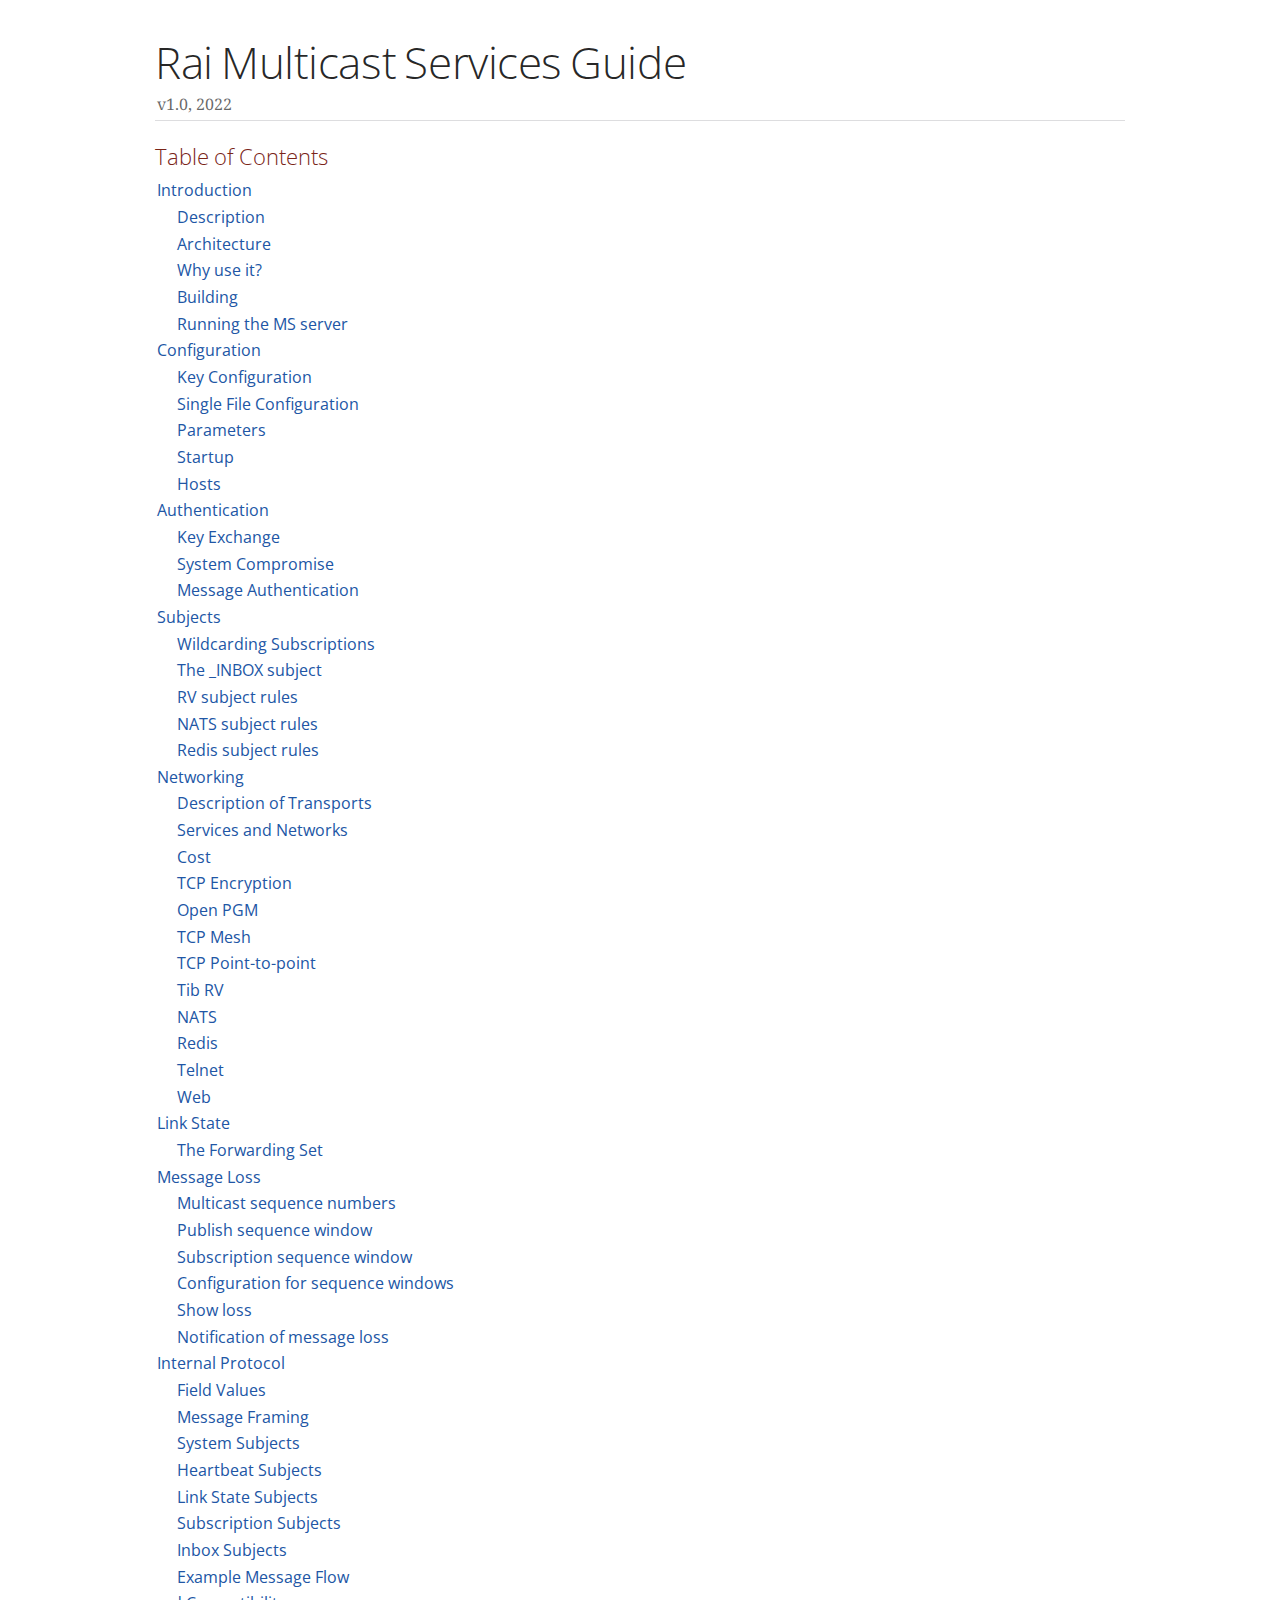
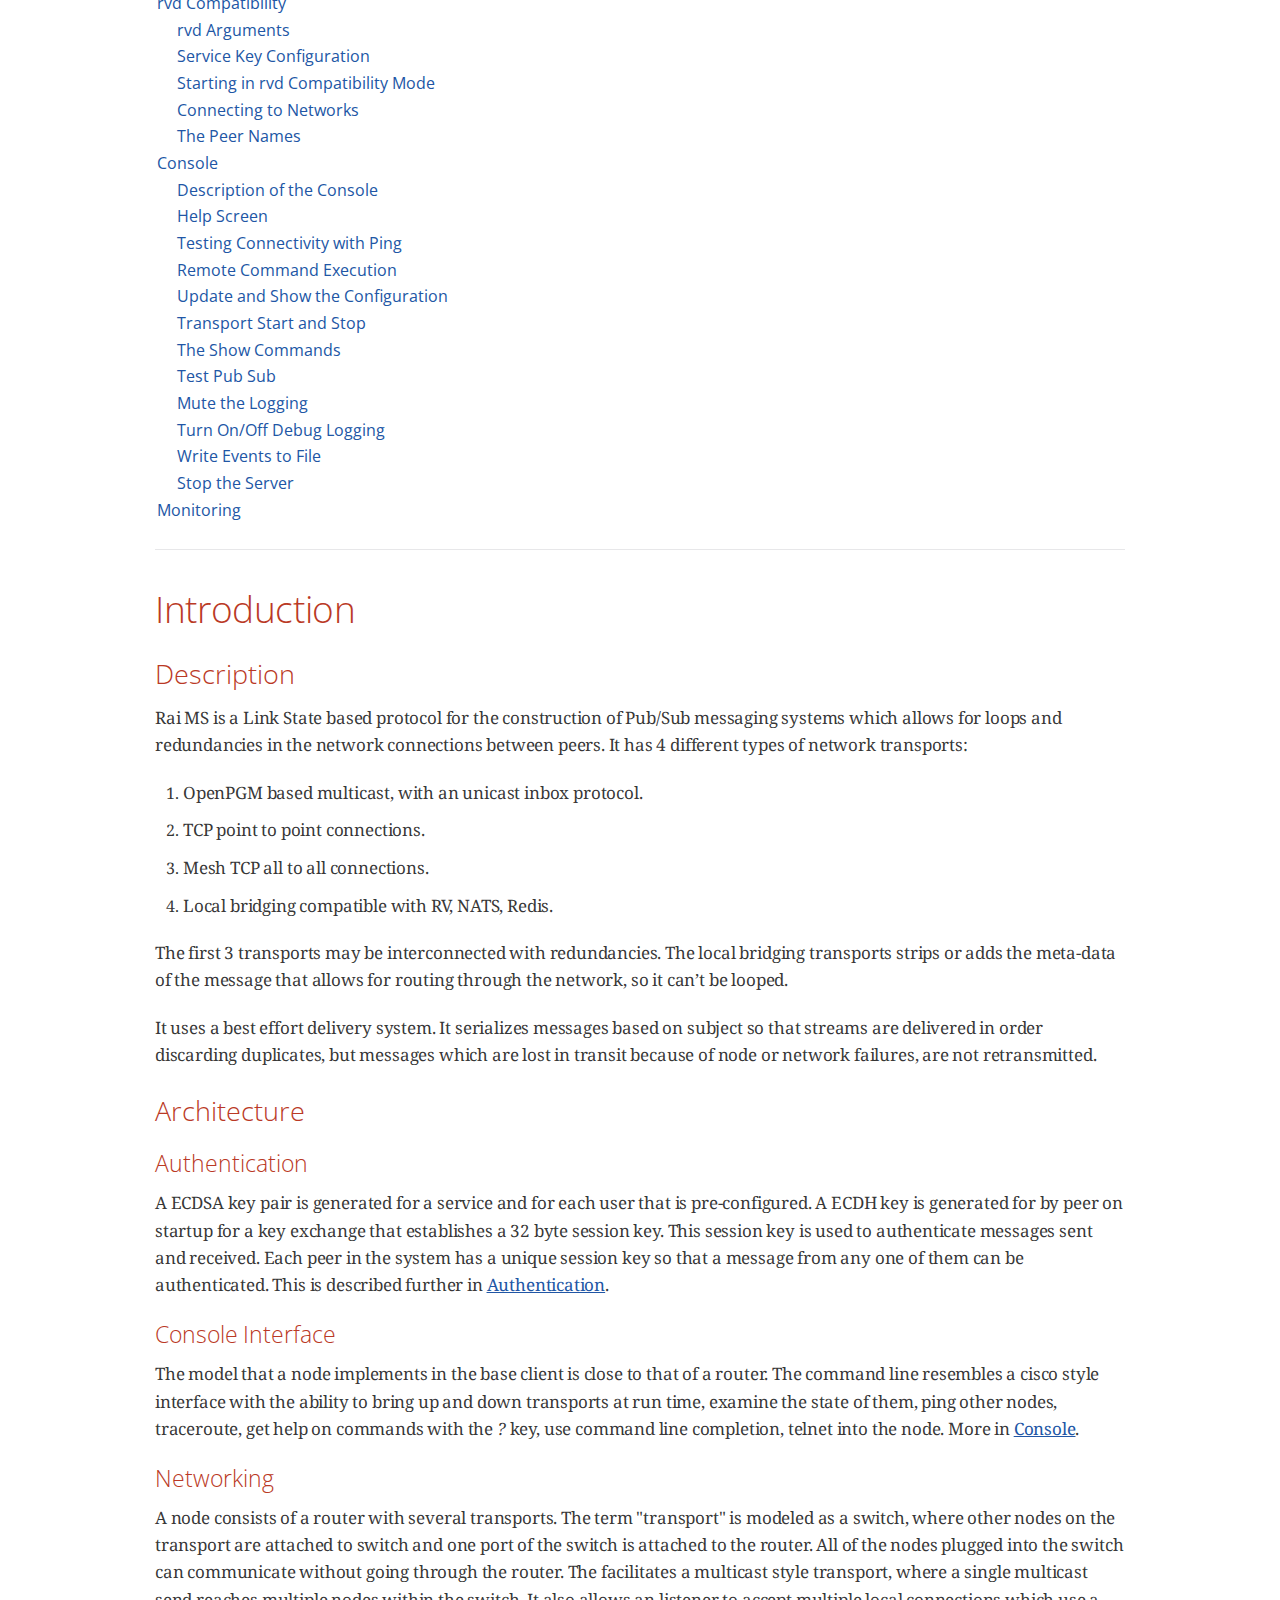
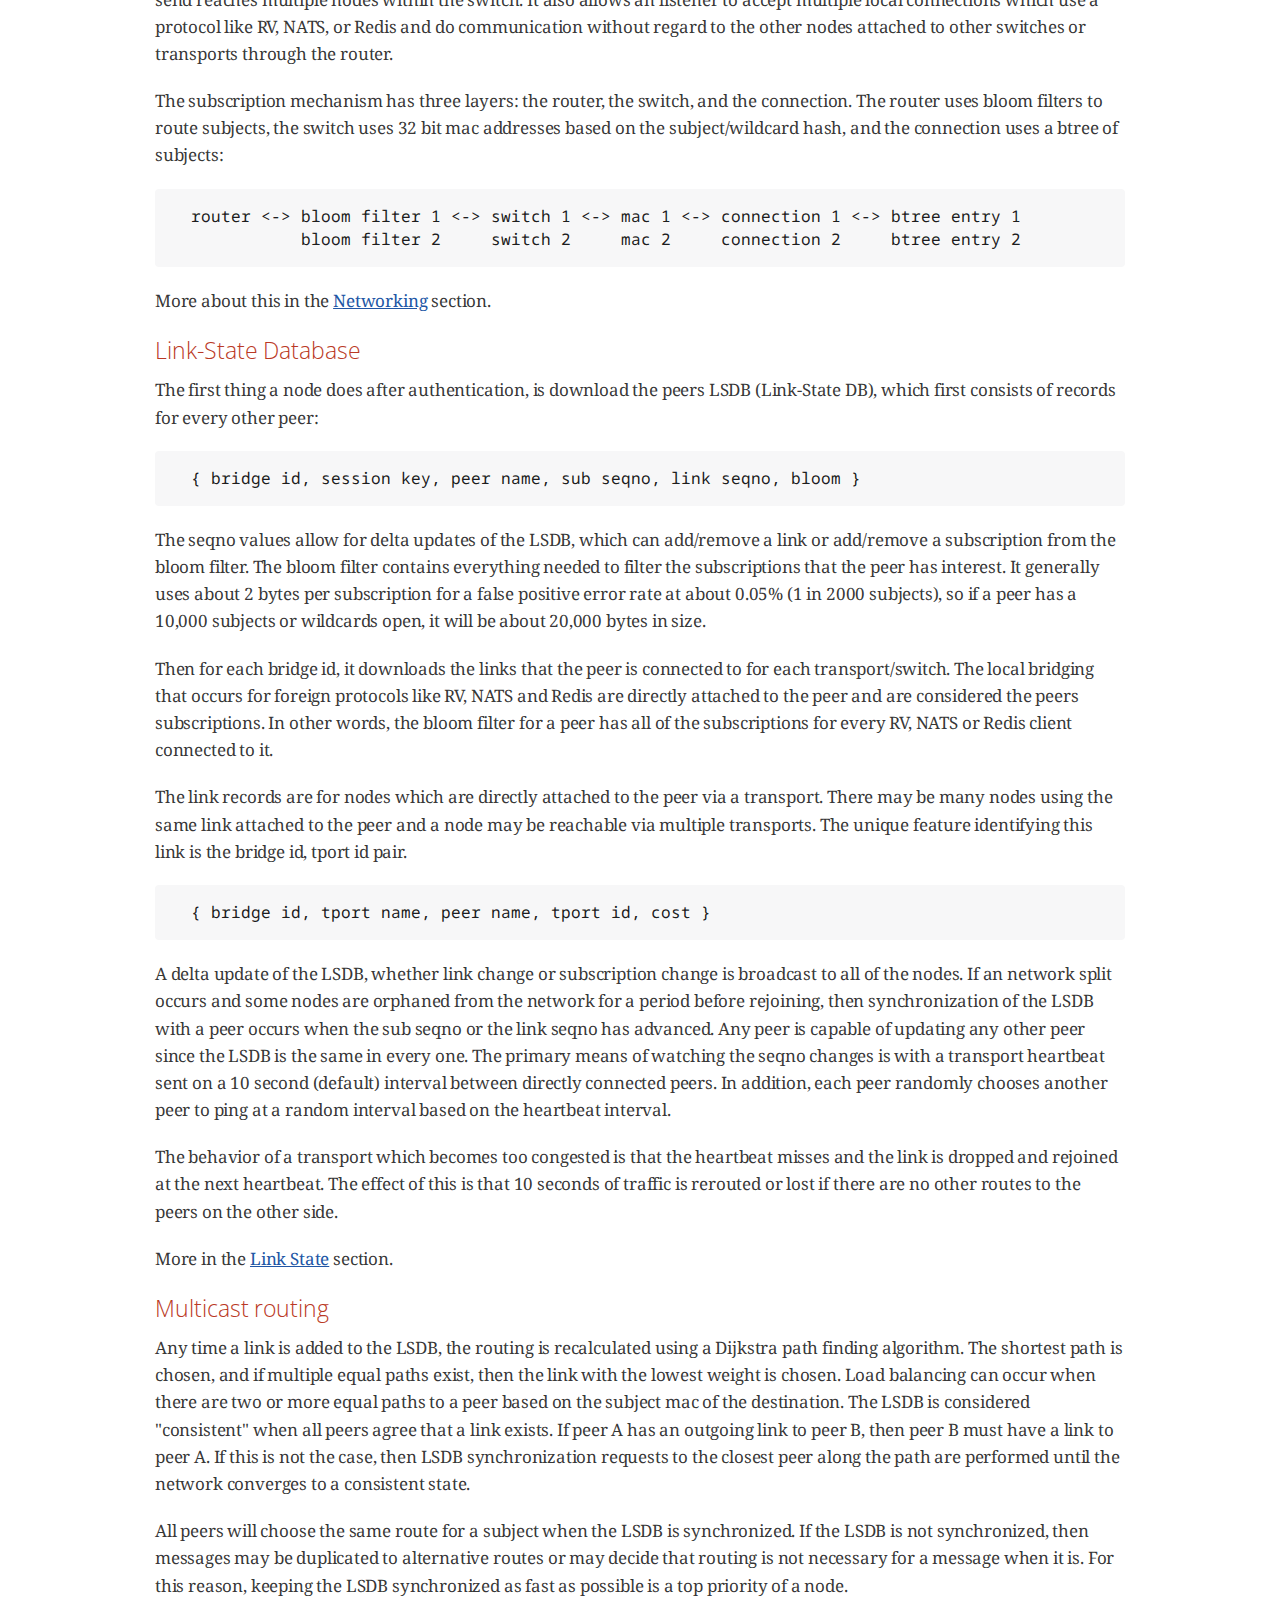
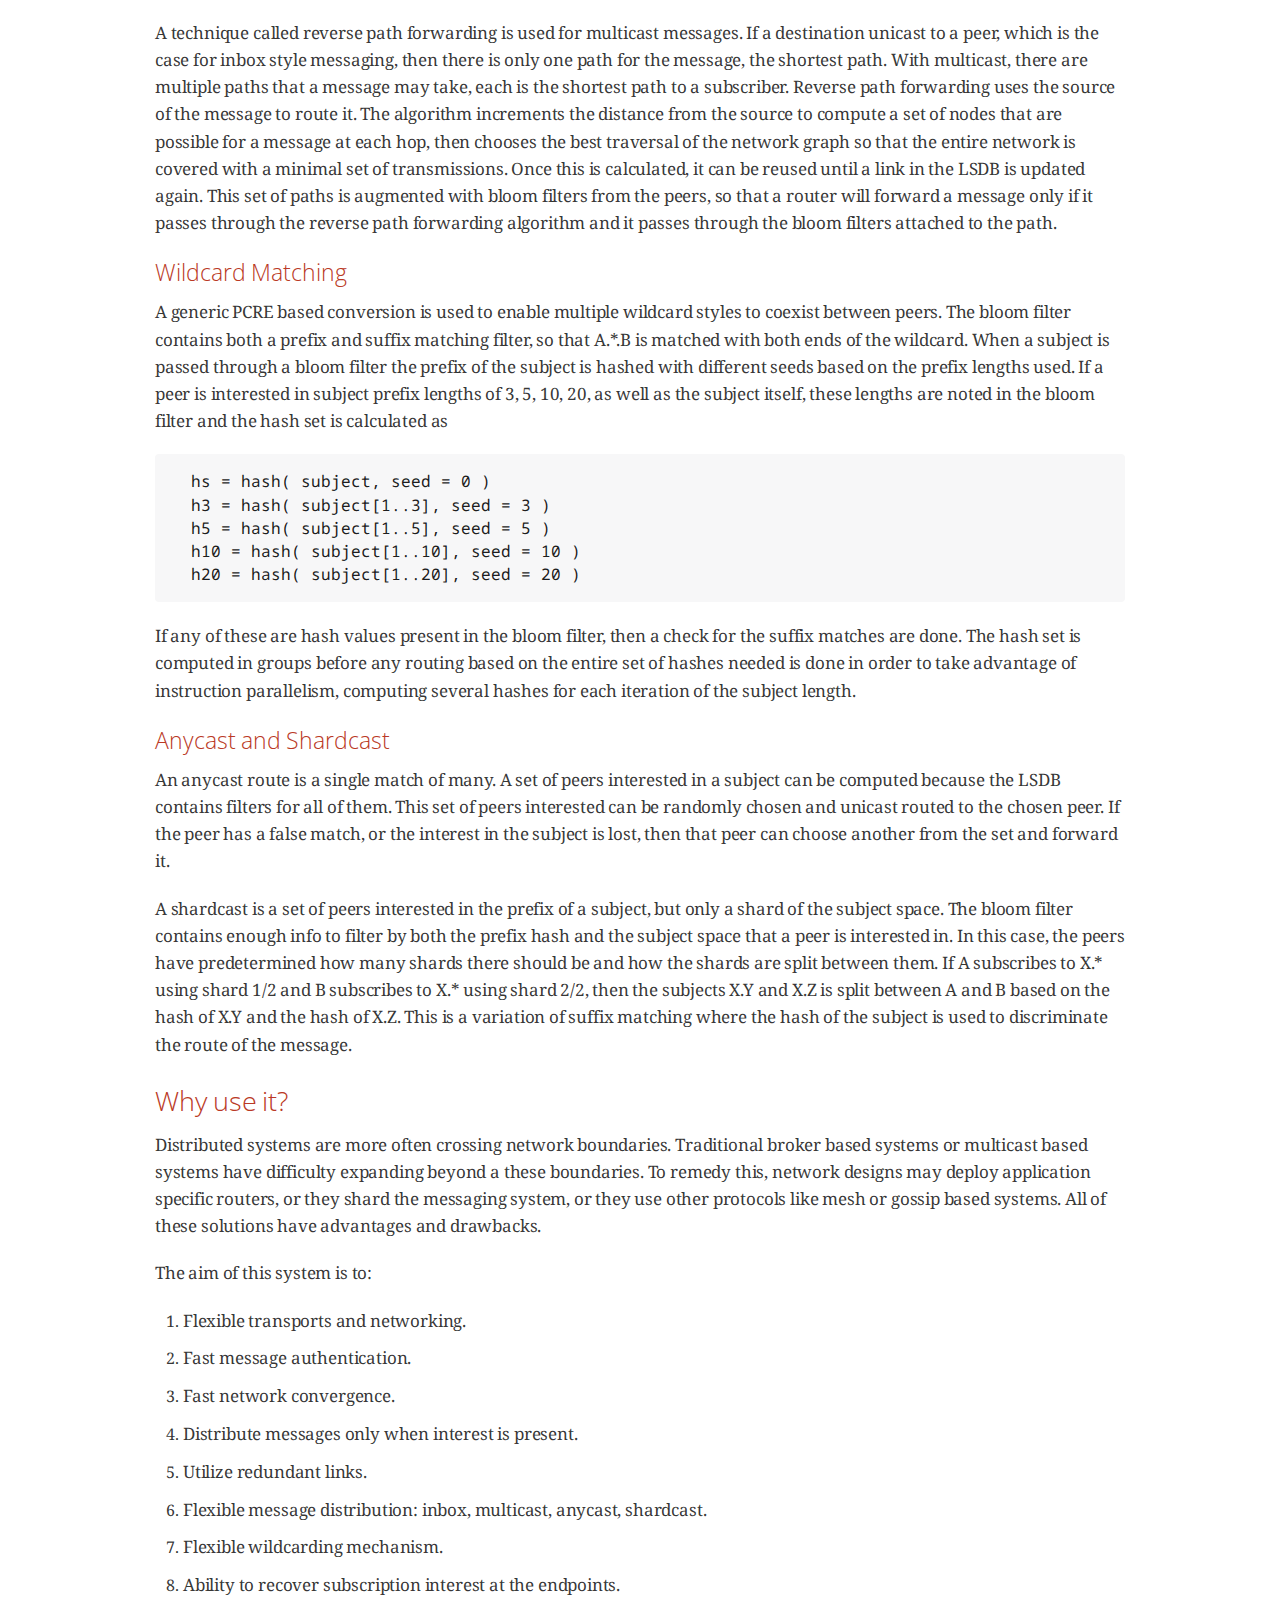
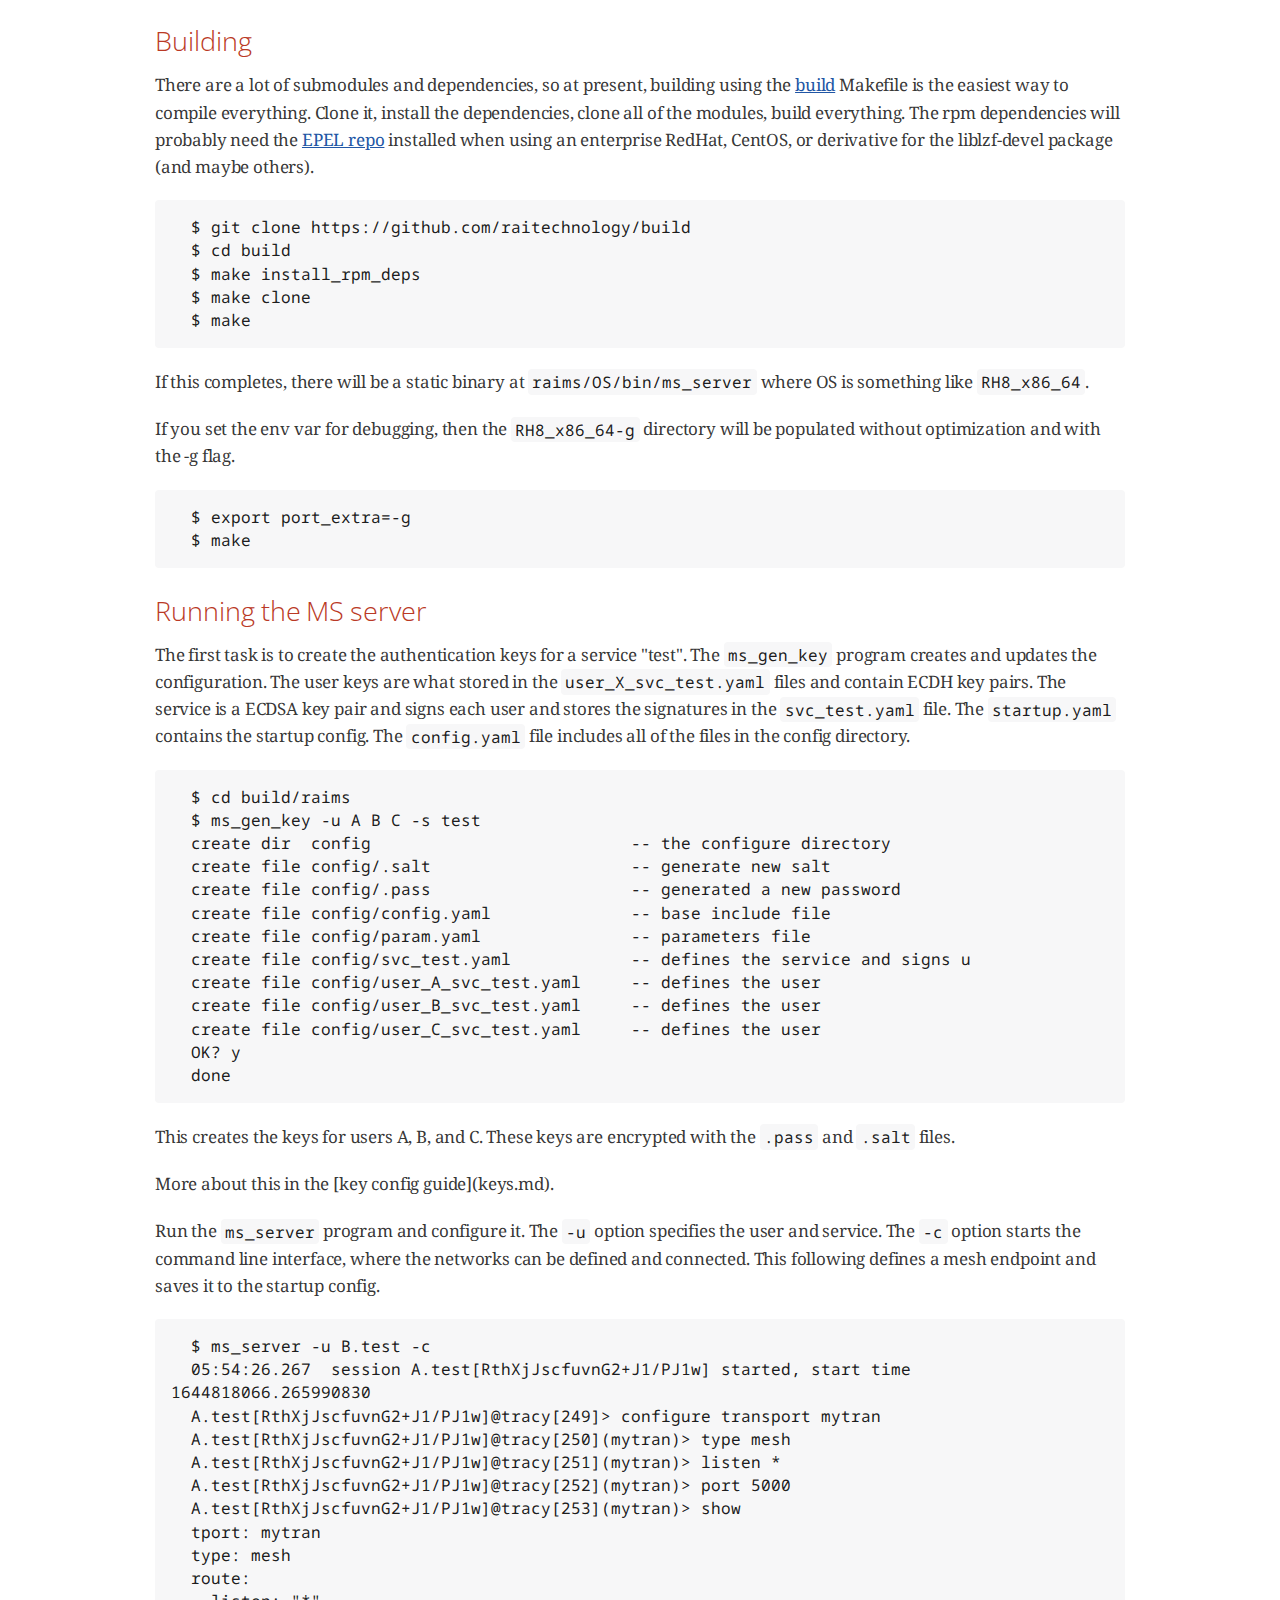
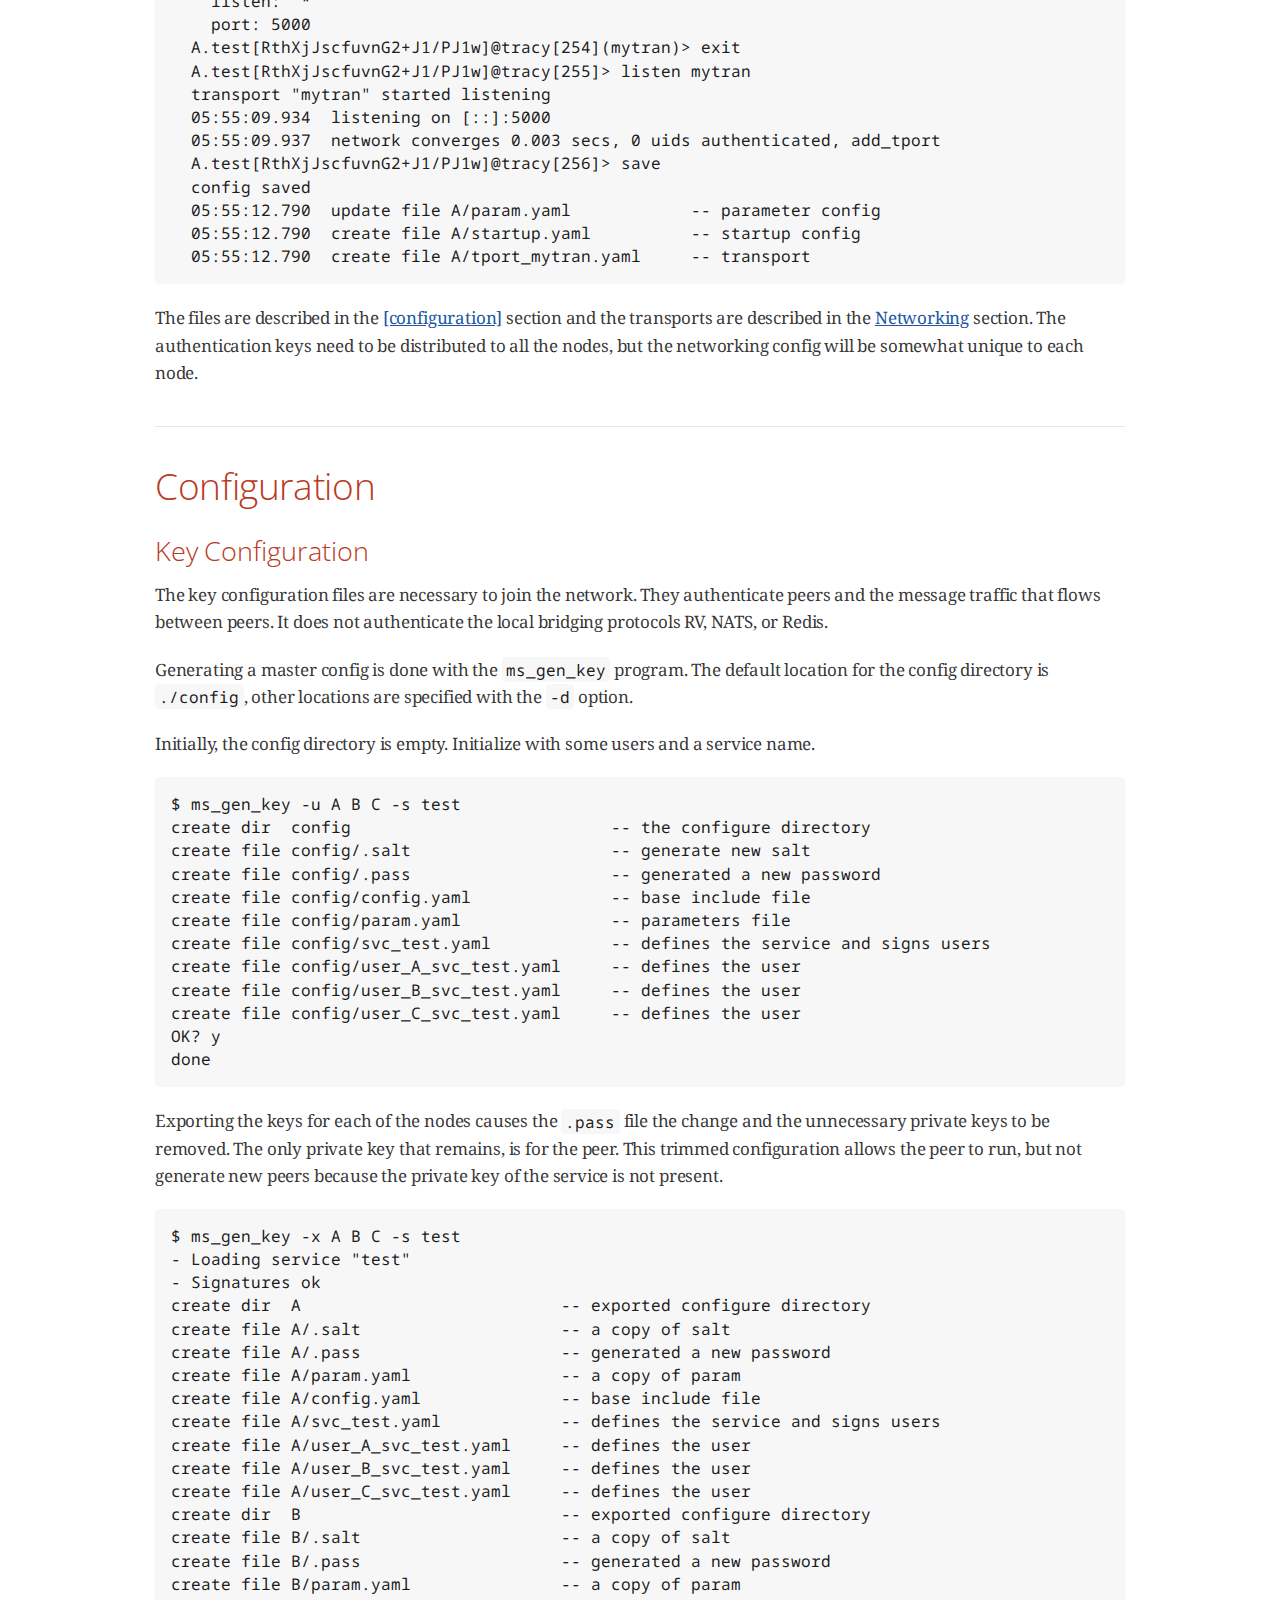
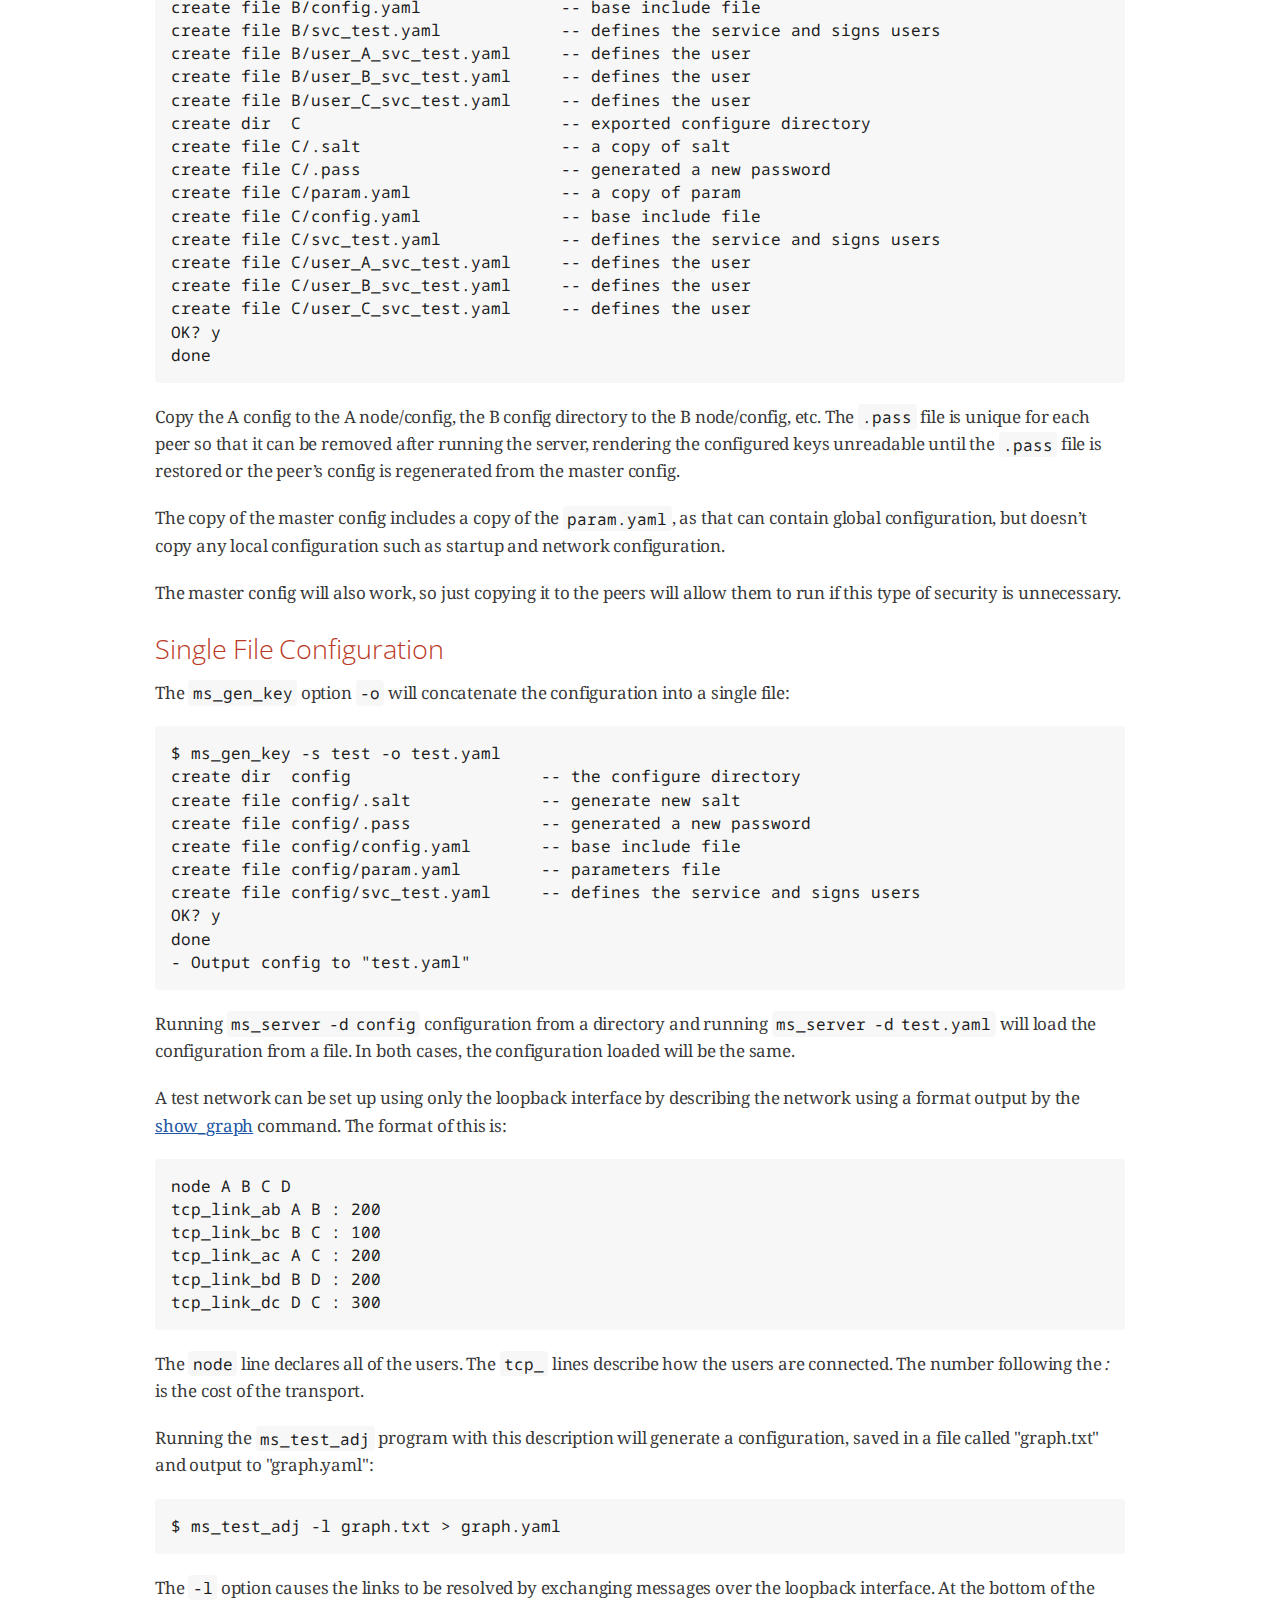
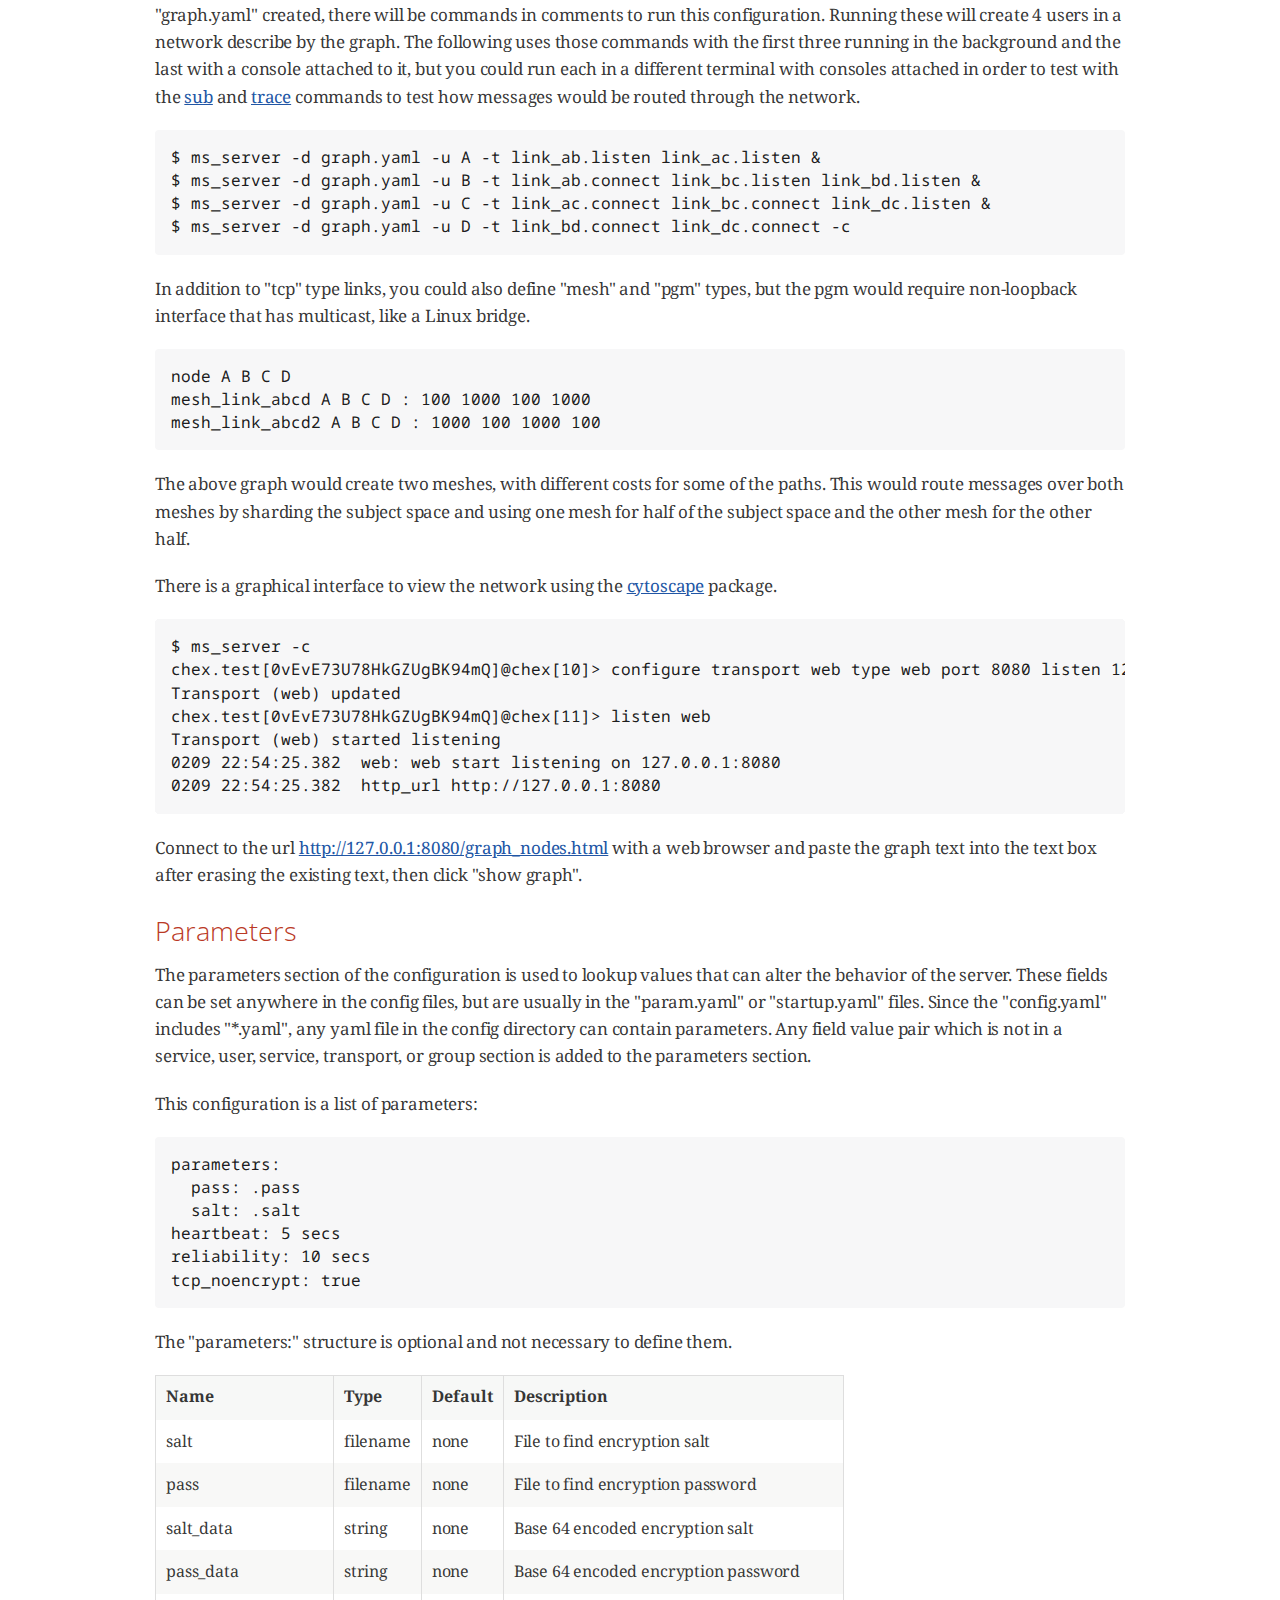
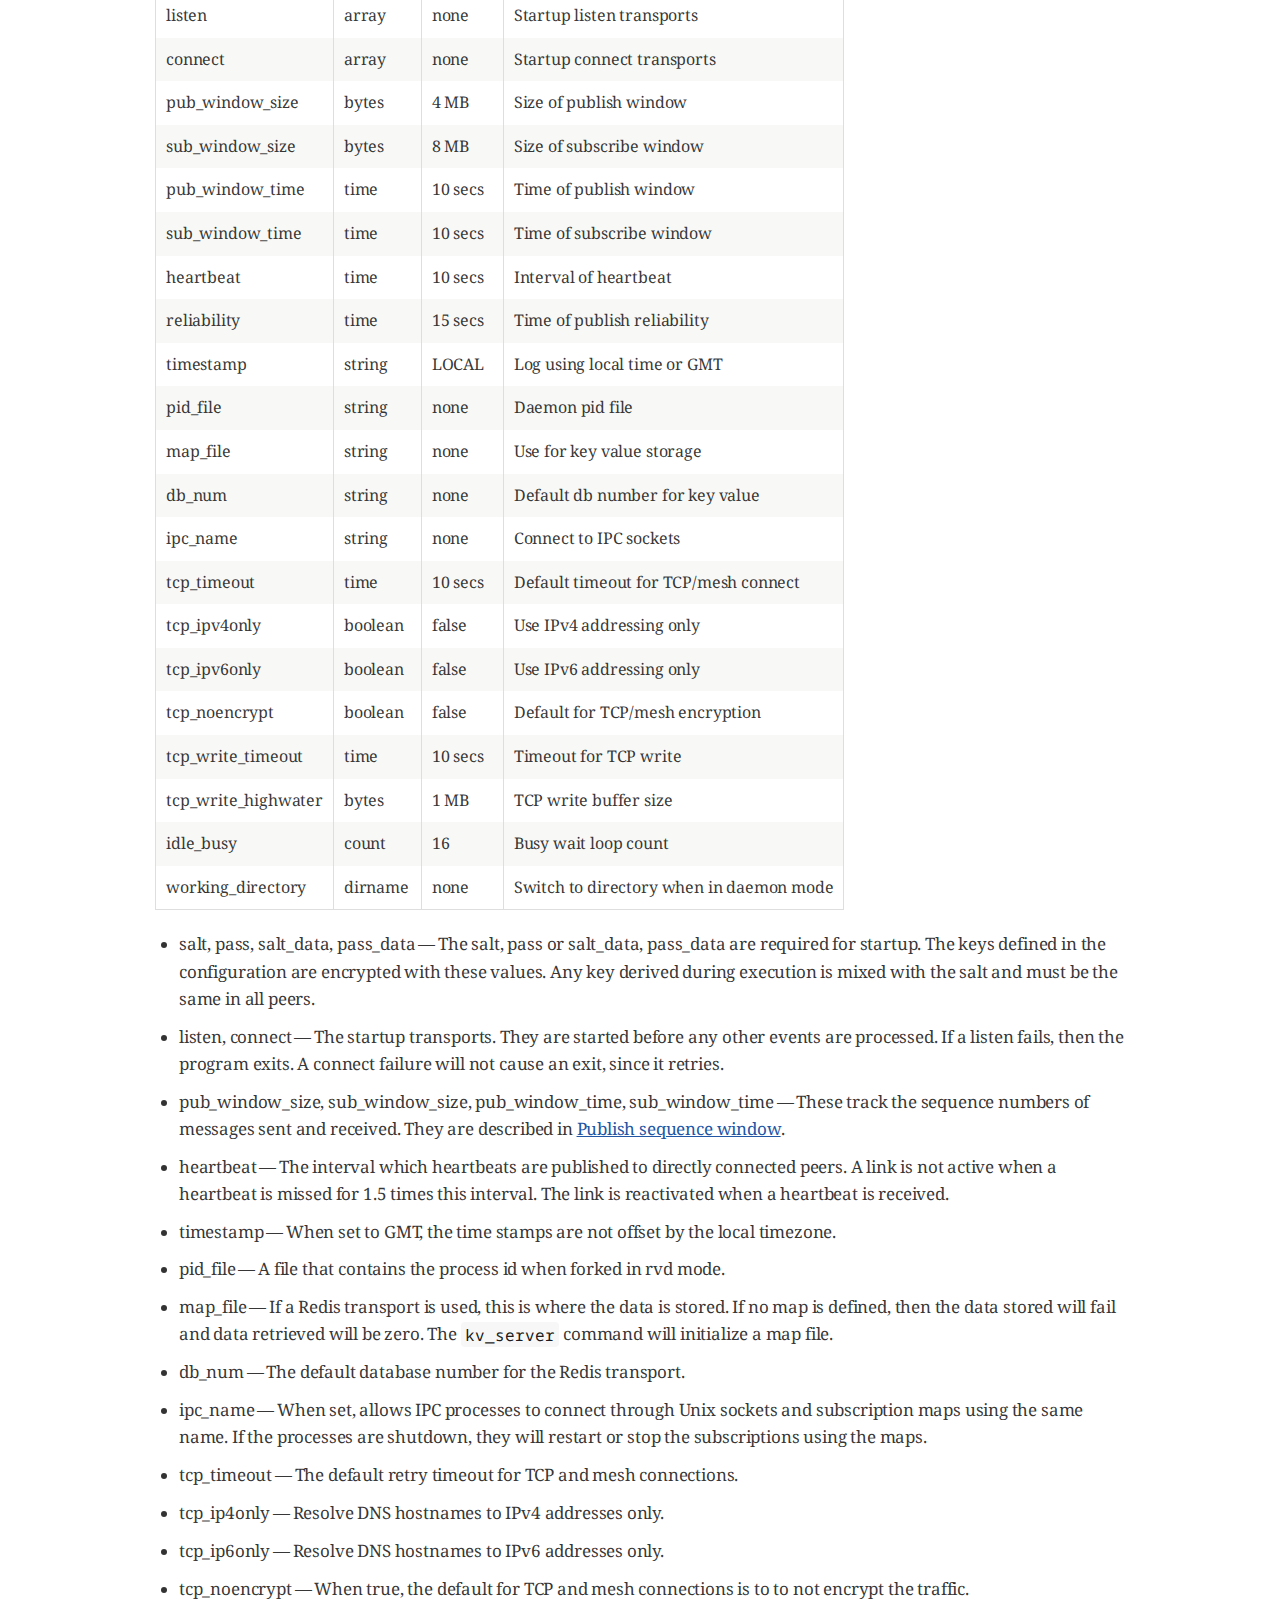
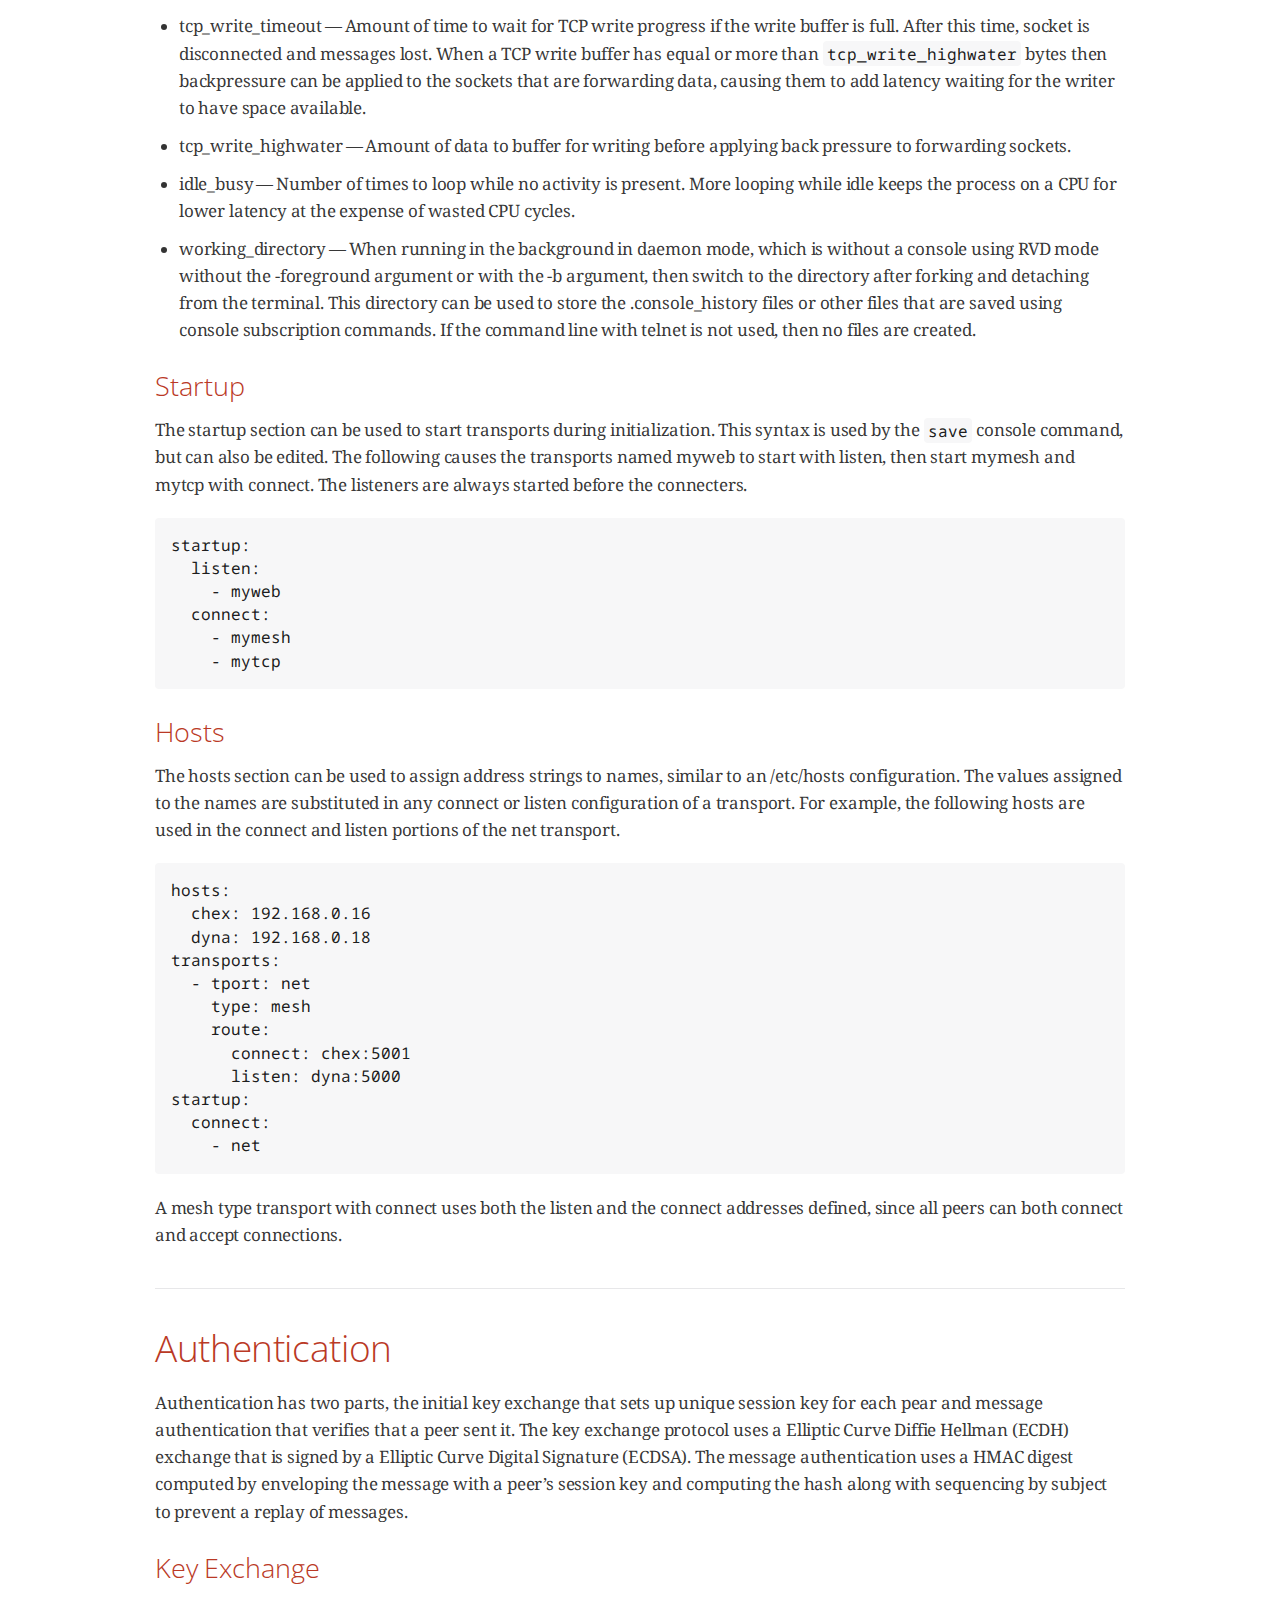
==== commit 7c01db99: "add -b option to fork daemon, update doc" ====
--- a/doc/index.html
+++ b/doc/index.html
@@ -460,6 +460,8 @@
 <li><a href="#_key_configuration">Key Configuration</a></li>
 <li><a href="#_single_file_configuration">Single File Configuration</a></li>
 <li><a href="#parameters">Parameters</a></li>
+<li><a href="#startup">Startup</a></li>
+<li><a href="#hosts">Hosts</a></li>
 </ul>
 </li>
 <li><a href="#authentication">Authentication</a>
@@ -487,7 +489,7 @@
 <li><a href="#_open_pgm">Open PGM</a></li>
 <li><a href="#_tcp_mesh">TCP Mesh</a></li>
 <li><a href="#_tcp_point_to_point">TCP Point-to-point</a></li>
-<li><a href="#_tib_rv">Tib RV</a></li>
+<li><a href="#Tib_RV">Tib RV</a></li>
 <li><a href="#_nats">NATS</a></li>
 <li><a href="#_redis">Redis</a></li>
 <li><a href="#telnet">Telnet</a></li>
@@ -1165,12 +1167,7 @@
   salt: .salt
 heartbeat: 5 secs
 reliability: 10 secs
-tcp_noencrypt: true
-listen:
-  - mymesh
-  - myweb
-connect:
-  - mytcp</pre>
+tcp_noencrypt: true</pre>
 </div>
 </div>
 <div class="paragraph">
@@ -1335,6 +1332,12 @@
 <td class="tableblock halign-left valign-top"><p class="tableblock">count</p></td>
 <td class="tableblock halign-left valign-top"><p class="tableblock">16</p></td>
 <td class="tableblock halign-left valign-top"><p class="tableblock">Busy wait loop count</p></td>
+</tr>
+<tr>
+<td class="tableblock halign-left valign-top"><p class="tableblock">working_directory</p></td>
+<td class="tableblock halign-left valign-top"><p class="tableblock">dirname</p></td>
+<td class="tableblock halign-left valign-top"><p class="tableblock">none</p></td>
+<td class="tableblock halign-left valign-top"><p class="tableblock">Switch to directory when in daemon mode</p></td>
 </tr>
 </tbody>
 </table>
@@ -1412,7 +1415,65 @@
 looping while idle keeps the process on a CPU for lower latency at the
 expense of wasted CPU cycles.</p>
 </li>
-</ul>
+<li>
+<p>working_directory&#8201;&#8212;&#8201;When running in the background in daemon mode, which is
+without a console using RVD mode without the -foreground argument or with the
+-b argument, then switch to the directory after forking and detaching from
+the terminal.  This directory can be used to store the .console_history files
+or other files that are saved using console subscription commands.  If the
+command line with telnet is not used, then no files are created.</p>
+</li>
+</ul>
+</div>
+</div>
+<div class="sect2">
+<h3 id="startup">Startup</h3>
+<div class="paragraph">
+<p>The startup section can be used to start transports during initialization.
+This syntax is used by the <code>save</code> console command, but can also be edited.  The
+following causes the transports named myweb to start with listen, then start
+mymesh and mytcp with connect.  The listeners are always started before the
+connecters.</p>
+</div>
+<div class="listingblock">
+<div class="content">
+<pre>startup:
+  listen:
+    - myweb
+  connect:
+    - mymesh
+    - mytcp</pre>
+</div>
+</div>
+</div>
+<div class="sect2">
+<h3 id="hosts">Hosts</h3>
+<div class="paragraph">
+<p>The hosts section can be used to assign address strings to names, similar to
+an /etc/hosts configuration.  The values assigned to the names are substituted
+in any connect or listen configuration of a transport.  For example, the
+following hosts are used in the connect and listen portions of the net
+transport.</p>
+</div>
+<div class="listingblock">
+<div class="content">
+<pre>hosts:
+  chex: 192.168.0.16
+  dyna: 192.168.0.18
+transports:
+  - tport: net
+    type: mesh
+    route:
+      connect: chex:5001
+      listen: dyna:5000
+startup:
+  connect:
+    - net</pre>
+</div>
+</div>
+<div class="paragraph">
+<p>A mesh type transport with connect uses both the listen and the connect
+addresses defined, since all peers can both connect and accept connections.</p>
 </div>
 </div>
 </div>
@@ -1620,16 +1681,27 @@
 <div class="paragraph">
 <p>If a host is compromised and the KDF pre-shared key and service ECDSA_pub key
 are discovered along with a user ECDSA_pri key, then an unauthorized party
-could masquerade as that user.  One way to prevent this is to remove the
-pre-shared 640 byte salt file after starting a server and a unique password
-file used to encrypt the ECDSA keys in the configuration files.  The attacker
-would need to extract these from the process space of the server and design a
-system that uses this data.</p>
-</div>
-<div class="paragraph">
-<p>The user ECDSA_pri key is needed to authenticate new peers, so it remains in
-memory for the duration of the process.  A design that drops the private key
-material after this key exchange could prevent this type of attack.</p>
+could masquerade as that user.</p>
+</div>
+<div class="paragraph">
+<p>One way to prevent this is to remove the pre-shared 640 byte salt file after
+starting a server or the unique password file used to encrypt the ECDSA keys in
+the configuration files.  Both the salt and password are needed to decrypt the
+keys.</p>
+</div>
+<div class="paragraph">
+<p>Another option is to use stdin for reading the configuration so that no secrets
+are stored in the filesystem.  For example, this will configure ms_server
+through sending a configuration through ssh to a remote host:</p>
+</div>
+<div class="listingblock">
+<div class="content">
+<pre>$ cat config.yaml | ssh host "bash -c '$( nohup /usr/bin/ms_server -d - -b &gt; /dev/null 2&gt; /dev/null )'"</pre>
+</div>
+</div>
+<div class="paragraph">
+<p>The ms_server running on host will read the configuration from stdin (-d -
+argument) and then fork itself to run in the background (-b argument).</p>
 </div>
 </div>
 <div class="sect2">
@@ -2353,7 +2425,7 @@
 </div>
 </div>
 <div class="sect2">
-<h3 id="_tib_rv">Tib RV</h3>
+<h3 id="Tib_RV">Tib RV</h3>
 <div class="paragraph">
 <p>The RV protocol supports both the RV5 and RV6+ styles of clients.  The RV6+
 clients use the daemon for the inbox endpoint and don&#8217;t create sessions, the
@@ -4680,6 +4752,18 @@
 <td class="tableblock halign-left valign-top"><p class="tableblock">Show poll dispatch latency</p></td>
 </tr>
 <tr>
+<td class="tableblock halign-left valign-top"><p class="tableblock"><a href="#show_hosts">show hosts</a></p></td>
+<td class="tableblock halign-left valign-top"><p class="tableblock">Show rv hosts and services</p></td>
+</tr>
+<tr>
+<td class="tableblock halign-left valign-top"><p class="tableblock"><a href="#show_rvsub">show rvsub</a></p></td>
+<td class="tableblock halign-left valign-top"><p class="tableblock">Show rv subscriptions</p></td>
+</tr>
+<tr>
+<td class="tableblock halign-left valign-top"><p class="tableblock"><a href="#show_rpcs">show rpcs</a></p></td>
+<td class="tableblock halign-left valign-top"><p class="tableblock">Show rpcs and subs running</p></td>
+</tr>
+<tr>
 <td class="tableblock halign-left valign-top"><p class="tableblock"><a href="#conf_tran">show running</a></p></td>
 <td class="tableblock halign-left valign-top"><p class="tableblock">Show current config running</p></td>
 </tr>
@@ -4750,6 +4834,10 @@
 <tr>
 <td class="tableblock halign-left valign-top"><p class="tableblock"><a href="#test_gunsub">gunsub</a> W [F]</p></td>
 <td class="tableblock halign-left valign-top"><p class="tableblock">Unsubscribe glob-wildcard W, stop output file F</p></td>
+</tr>
+<tr>
+<td class="tableblock halign-left valign-top"><p class="tableblock"><a href="#test_snap">snap</a> S [F]</p></td>
+<td class="tableblock halign-left valign-top"><p class="tableblock">Publish to subject S with inbox reply</p></td>
 </tr>
 <tr>
 <td class="tableblock halign-left valign-top"><p class="tableblock"><a href="#test_pub">pub</a> S M</p></td>
@@ -5322,14 +5410,14 @@
 </div>
 <div class="listingblock">
 <div class="content">
-<pre class="highlight nowrap"><code>   user    |         bridge         | sub |  seq | link |   lat |   max |   avg |        start      |     tport   | cost
------------+------------------------+-----+------+------+-------+-------+-------+-------------------+-------------+-----
-  pic_a1.* | zD1mbc/elMr2GJ/v+vx9hA |   4 |    2 |    8 |       |       |       | 0224 11:31:35.247 |             |
-  pic_a2.1 | fiZzmz7UlHLLyCEum+mbpQ |   4 |    2 |    8 | 226us | 296us | 182us | 0224 11:31:35.806 | pic_amesh.2 | 1000
-  pic_a3.2 | zv2CyNOl+2TZotZhL3iEwA |  75 | 8617 |    8 | 246us | 409us | 231us | 0224 11:31:36.381 | pic_amesh.3 | 1000
-  pic_a4.3 | JN3DyA6dXDMsh9kOtdFi7Q |  13 | 8553 |    8 | 167us | 288us | 225us | 0224 11:31:36.960 | pic_amesh.4 | 1000
-   pic_a.4 | ikdNy92Qp/gHbBger09G6g |   2 |    0 |   17 | 109us | 538us | 183us | 0224 11:31:36.988 | pic_amesh.5 | 1000
-  robo_a.5 | WnC1wQLMzxxKeP/55Y2cHA |   2 |    0 |   18 | 453us | 708us | 427us | 0224 11:31:27.442 | pic_amesh.5 | 2000
+<pre class="highlight nowrap"><code>   user    |         bridge         | sub |  seq | link |   lat  |   max  |   avg  |        time       |    tport  | cost
+-----------+------------------------+-----+------+------+--------+--------+--------+-------------------+-----------+-----
+    chex.* | VCr9OQDldBjnGLnOXVF7gA |   3 |    3 |    4 |        |        |        | 0320 18:37:34.182 |           |
+   pic_a.1 | YdUS3pecw5BYzlj1Qns0uQ |   2 |    0 |   14 | 4.61ms | 6.55ms | 5.01ms | 0320 11:48:25.118 | pic_tcp.1 | 1000
+   edo_a.2 | KD28fBfgf6SpwPwH7QpwMA |   2 |    0 |   20 | 5.97ms | 7.92ms |  6.3ms | 0320 11:37:32.198 | edo_tcp.2 | 1000
+  pic_a3.3 | x+McKSRvAaAfOuOQEsvX9Q |  81 | 7923 |    8 | 5.57ms | 7.69ms | 5.43ms | 0320 11:48:25.066 | pic_tcp.1 | 2000
+  robo_a.4 | gIBRgIKDPjvTwVVuLxE8vg |   2 |    0 |   16 | 6.74ms | 8.67ms | 6.68ms | 0320 01:24:50.489 | edo_tcp.2 | 2000
+   dex_a.5 | t2M47zbouWPRJHwFFjVROg |   2 |    0 |   12 | 9.84ms | 9.84ms | 6.62ms | 0320 11:47:17.389 | edo_tcp.2 | 2000
 ...</code></pre>
 </div>
 </div>
@@ -5357,17 +5445,20 @@
 before being rotated.</p>
 </div>
 <div class="paragraph">
-<p>The <code>start</code> is the start time of the peer.</p>
+<p>The <code>time</code> is the start time of the peer.</p>
 </div>
 <div class="paragraph">
 <p>The <code>tport</code> and <code>cost</code> reference the inbox route to peer.</p>
 </div>
 <div class="paragraph">
-<p>The order in the table is by uid.  Using the <code>show peers bridge</code> orders the
-table by bridge, <code>show peers start</code> orders the table by start time,
+<p>The order in the table is by uid.  Using the <code>show peers nonce</code> orders the
+table by bridge nonce, <code>show peers start</code> orders the table by start time,
 <code>show peers user</code> orders the table by user name.  The <code>show peers host</code> shows
 the first 4 bytes of the bridge used as the host id and <code>show peers ip</code> shows
 the first 4 bytes of the bridge in IPv4 dotted quad format.</p>
+</div>
+<div class="paragraph">
+<p>Using <code>show peers zombie</code>, the dead peers are displayed.</p>
 </div>
 <div id="show_ports" class="ulist">
 <ul>
@@ -5942,15 +6033,15 @@
 </div>
 <div class="listingblock">
 <div class="content">
-<pre class="highlight nowrap"><code>   user    |        start      | link_seqno | link_sum | sub_seqno | sub_sum | diff
------------+-------------------+------------+----------+-----------+---------+-----
-  pic_a1.* | 0224 11:31:35.247 |          8 |      291 |         2 |   99765 |
-  pic_a2.1 | 0224 11:31:35.806 |          8 |      291 |         2 |   99761 |    2
-  pic_a3.2 | 0224 11:31:36.381 |          8 |      291 |      8291 |   99763 |    3
-  pic_a4.3 | 0224 11:31:36.960 |          8 |      291 |      8369 |   99764 |    3
-   pic_a.4 | 0224 11:31:36.988 |         17 |      291 |         0 |   99764 |    1
-  robo_a.5 | 0224 11:31:27.442 |         18 |        0 |         0 |       0 |    0
-   lex_a.6 | 0224 11:31:33.316 |         16 |        0 |         0 |       0 |    0
+<pre class="highlight nowrap"><code>    user   |        start      | link_seqno | link_sum | sub_seqno | sub_sum | hb_diff | mc_req | mc_res | req_adj | res_adj | ping_adj
+-----------+-------------------+------------+----------+-----------+---------+---------+--------+--------+---------+---------+---------
+    chex.* | 0225 01:38:14.590 |          5 |     1447 |         0 |   81677 |         |        |        |         |         |
+   edo_a.1 | 0224 17:07:32.126 |         25 |     1447 |         0 |   81653 |       0 |      0 |      0 |       0 |       0 |        0
+  edo_a2.3 | 0224 17:07:29.173 |          8 |        0 |         2 |       0 |       0 |      0 |      0 |       0 |       0 |        0
+  edo_a1.4 | 0224 17:07:27.696 |          8 |        0 |         2 |       0 |       0 |      0 |      0 |       0 |       0 |        0
+  edo_a3.5 | 0224 17:07:30.591 |          8 |        0 |      6673 |       0 |       0 |      0 |      0 |       0 |       0 |        0
+  edo_a4.6 | 0224 17:07:32.052 |          7 |        0 |      6874 |       0 |       0 |      0 |      0 |       0 |       0 |        0
+  robo_a.7 | 0224 17:07:26.471 |         18 |        0 |         0 |       0 |       0 |      0 |      0 |       0 |       0 |        0
 ...</code></pre>
 </div>
 </div>
@@ -5970,7 +6061,7 @@
 </div>
 <div class="paragraph">
 <p>These are exchanged with the heartbeat messages.  When a difference is detected,
-the <code>diff</code> is incremented and a <code>_M.sync</code> message is multicast to the network.
+the <code>hb_diff</code> is incremented and a <code>_M.sync</code> message is multicast to the network.
 When a peer receives the sync message, it checks that their sums match with the
 sending peer.  If they do not match, then they reply with their current link
 state and subscription seqno values in a <code>_I.&lt;nonce&gt;.sync</code> point to point
@@ -5978,11 +6069,19 @@
 and requests adjacency with <code>_I.&lt;nonce&gt;.sync_req</code> if they do not.</p>
 </div>
 <div class="paragraph">
-<p>The <code>diff</code> may not always result in an actual difference with the network,
+<p>The <code>hb_diff</code> may not always result in an actual difference with the network,
 since it is possible that a subscription or a link state message is received
 and applied to the peer at a different rate than the heartbeat is received, but
 the reply of the current sequence numbers at the peer will most likely be less
 than or equal the state of the network when the peer is in sync.</p>
+</div>
+<div class="paragraph">
+<p>The <code>mc_req</code> is the number of <code>_M.sync</code> message received, <code>mc_res</code> is the
+number of <code>_I.&lt;nonce&gt;.sync</code> messages received.  The <code>req_adj</code> is the number of
+adjacency requests made as a result of the <code>_M.sync</code> messages, and <code>res_adj</code> is
+adjacency requests made as a result of the <code>_I.&lt;nonce&gt;.sync</code> messages and
+<code>ping_adj</code> is adjacency requests made as a result of <code>_I.&lt;nonce&gt;.ping</code>
+messages.</p>
 </div>
 <div id="show_pubtype" class="ulist">
 <ul>
@@ -6849,6 +6948,174 @@
 number of times that the fd is part of the poll set because there is back
 pressure on the connection.</p>
 </div>
+<div id="show_hosts" class="ulist">
+<ul>
+<li>
+<p>show hosts</p>
+</li>
+</ul>
+</div>
+<div class="paragraph">
+<p>Show the RV host services.</p>
+</div>
+<div class="paragraph">
+<p>Example:</p>
+</div>
+<div class="listingblock">
+<div class="content">
+<pre class="highlight nowrap"><code>chex.rvd[VCr9OQDldBjnGLnOXVF7gA]@chex[229]&gt; show hosts
+ svc |         session        |  user  | port |        start      | cl |    bs   |  br  |  ms  | mr | idl | odl
+-----+------------------------+--------+------+-------------------+----+---------+------+------+----+-----+----
+7500 | 542AFD39.5F75F9F9BFDED |   chex | 7500 | 0320 19:15:55.308 |  1 | 2670095 | 1593 | 2438 | 17 |   0 |   0
+7500 | 542AFD39.5F763014D6394 | nobody | 7500 | 0320 19:15:55.308 |  1 | 2670095 | 1593 | 2438 | 17 |   0 |   0
+7501 | 542AFD39.5F76301B06616 | nobody | 7500 | 0320 23:03:15.414 |  1 |       0 | 1572 |    0 | 16 |   0 |   0</code></pre>
+</div>
+</div>
+<div class="paragraph">
+<p>The <code>svc</code> is the service number, <code>session</code> is the session identifier, <code>user</code> is
+the user name associated with the session, <code>port</code> is the daemon port number,
+<code>start</code> is when the host started.  The <code>cl</code> is the active number of clients.
+If the number of clients is zero then the host service is not active, it
+doesn&#8217;t publish any <code>_RV</code> system subjects.  The <code>bs</code>, <code>br</code>, <code>ms</code>, <code>mr</code>, <code>idl</code>,
+<code>odl</code> are the same stats published with the
+<code>_RV.INFO.SYSTEM.HOST.STATUS.5230FA7C</code> message.</p>
+</div>
+<table class="tableblock frame-all grid-cols stripes-even fit-content">
+<colgroup>
+<col>
+<col>
+</colgroup>
+<thead>
+<tr>
+<th class="tableblock halign-left valign-top">Field</th>
+<th class="tableblock halign-left valign-top">Description</th>
+</tr>
+</thead>
+<tbody>
+<tr>
+<td class="tableblock halign-left valign-top"><p class="tableblock">svc</p></td>
+<td class="tableblock halign-left valign-top"><p class="tableblock">Service number</p></td>
+</tr>
+<tr>
+<td class="tableblock halign-left valign-top"><p class="tableblock">session</p></td>
+<td class="tableblock halign-left valign-top"><p class="tableblock">Session identifier</p></td>
+</tr>
+<tr>
+<td class="tableblock halign-left valign-top"><p class="tableblock">session ip</p></td>
+<td class="tableblock halign-left valign-top"><p class="tableblock">Session identifier in IPv4 address format</p></td>
+</tr>
+<tr>
+<td class="tableblock halign-left valign-top"><p class="tableblock">port</p></td>
+<td class="tableblock halign-left valign-top"><p class="tableblock">Daemon port number</p></td>
+</tr>
+<tr>
+<td class="tableblock halign-left valign-top"><p class="tableblock">start</p></td>
+<td class="tableblock halign-left valign-top"><p class="tableblock">Start time of the host</p></td>
+</tr>
+<tr>
+<td class="tableblock halign-left valign-top"><p class="tableblock">cl</p></td>
+<td class="tableblock halign-left valign-top"><p class="tableblock">Number of clients connected to service</p></td>
+</tr>
+<tr>
+<td class="tableblock halign-left valign-top"><p class="tableblock">bs</p></td>
+<td class="tableblock halign-left valign-top"><p class="tableblock">Bytes sent</p></td>
+</tr>
+<tr>
+<td class="tableblock halign-left valign-top"><p class="tableblock">br</p></td>
+<td class="tableblock halign-left valign-top"><p class="tableblock">Bytes received</p></td>
+</tr>
+<tr>
+<td class="tableblock halign-left valign-top"><p class="tableblock">ms</p></td>
+<td class="tableblock halign-left valign-top"><p class="tableblock">Messages sent</p></td>
+</tr>
+<tr>
+<td class="tableblock halign-left valign-top"><p class="tableblock">mr</p></td>
+<td class="tableblock halign-left valign-top"><p class="tableblock">Messagtes received</p></td>
+</tr>
+<tr>
+<td class="tableblock halign-left valign-top"><p class="tableblock">idl</p></td>
+<td class="tableblock halign-left valign-top"><p class="tableblock">Inbound data loss, messages lost by subscriptions</p></td>
+</tr>
+<tr>
+<td class="tableblock halign-left valign-top"><p class="tableblock">odl</p></td>
+<td class="tableblock halign-left valign-top"><p class="tableblock">Outbound data loss, messsages lost by publishers</p></td>
+</tr>
+</tbody>
+</table>
+<div class="paragraph">
+<p>The <code>session ip</code> will be a random address unless configured with the
+<code>no_fakeip</code> setting, described in <a href="#Tib_RV">Tib RV</a>.</p>
+</div>
+<div id="show_rvsub" class="ulist">
+<ul>
+<li>
+<p>show rvsub</p>
+</li>
+</ul>
+</div>
+<div class="paragraph">
+<p>Show the RV subscriptions, which is any subscription that uses an service
+number.  A service name used by another protocol that is not a valid RV service
+will not have a RV subscriptions.</p>
+</div>
+<div class="paragraph">
+<p>Example:</p>
+</div>
+<div class="listingblock">
+<div class="content">
+<pre class="highlight nowrap"><code>chex.rvd[VCr9OQDldBjnGLnOXVF7gA]@chex[228]&gt; show rvsub
+ svc |         session        |  user  | p |              subject
+-----+------------------------+--------+---+--------------------------------
+7500 | 542AFD39.5F75F9F9BFDED |   chex |   |
+7500 | 542AFD39.5F762C8EF4C3E | nobody |   | RSF5.REC.EK.N
+     |                        |        |   | RSF5.REC.ITT.NaE
+     |                        |        |   | RSF5.REC.PPW.NaE
+     |                        |        | p | _INBOX.542AFD39.5F762C8EF4C3E.&gt;
+7501 | 542AFD39.5F762CC9F8385 | nobody |   | RSF.REC.TMX.N
+     |                        |        |   | RSF.REC.GLK.NaE
+     |                        |        | p | _INBOX.542AFD39.5F762CC9F8385.&gt;</code></pre>
+</div>
+</div>
+<div class="paragraph">
+<p>The <code>svc</code> field is the service number, the session is a identifier for the
+connection, which in this case, uses the host prefix and a nanosecond
+resolution timestamp as the unique identifier.  There are other methods used,
+but they usually have host prefix, a timestamp and/or a process id.
+The <code>user</code> is derived from the protocol&#8217;s method of attaching a user name to
+the session.  The user is often a login name when using RV.  The <code>p</code> is set
+when the subscription is a pattern.  The <code>subject</code> is the subscription string.</p>
+</div>
+<div id="show_rpcs" class="ulist">
+<ul>
+<li>
+<p>show rpcs</p>
+</li>
+</ul>
+</div>
+<div class="paragraph">
+<p>Show the console rpcs that are currently running.  These are created with
+commands entered into the console or the web interface.  These are: "ping",
+"remote", "show subs", "sub &lt;subject&gt;", "psub &lt;subject&gt;", and "snap &lt;subject&gt;".</p>
+</div>
+<div class="paragraph">
+<p>Example:</p>
+</div>
+<div class="listingblock">
+<div class="content">
+<pre class="highlight nowrap"><code>chex.rvd[VCr9OQDldBjnGLnOXVF7gA]@chex[234]&gt; show rpcs
+type |          arg         | recv | count
+-----+----------------------+------+------
+snap |  _7500.RSF.REC.IBM.N |    0 |     1
+ sub | _7500.RSF.REC.TEST.X |    1 |</code></pre>
+</div>
+</div>
+<div class="paragraph">
+<p>The <code>type</code> is the command, the <code>arg</code> is a subject or a peer name.  The <code>recv</code>
+is the number of messages received, <code>count</code> is the number expected if it is not
+a subscription type.  The <a href="#test_cancel:">cancel</a> command will stop the
+non-subscription type commands, <a href="#test_unsub">unsub</a> or
+<a href="#test_punsub">punsub</a> commands will stop the subscription type commands.</p>
+</div>
 </div>
 <div class="sect2">
 <h3 id="_test_pub_sub">Test Pub Sub</h3>
@@ -6879,7 +7146,7 @@
 </div>
 <div class="paragraph">
 <p>Unsubscribe to subject <code>S</code>.  If a file is present, then stop the publishes sent
-to the file.</p>
+to the file.  If only <code>unsub</code> is used, then all subjects are unsubscribed.</p>
 </div>
 <div id="test_psub" class="ulist">
 <ul>
@@ -6901,7 +7168,8 @@
 </div>
 <div class="paragraph">
 <p>Unsubscribe to RV style wildcard <code>W</code>.  If a file is present, then stop the
-publishes sent to the file.</p>
+publishes sent to the file.  If only <code>punsub</code> is used, then all patterns are
+unsubscribed.</p>
 </div>
 <div id="test_gsub" class="ulist">
 <ul>
@@ -6924,6 +7192,18 @@
 <div class="paragraph">
 <p>Unsubscribe to glob style wildcard <code>W</code>.  If a file is present, then stop the
 publishes sent to the file.</p>
+</div>
+<div id="test_snap" class="ulist">
+<ul>
+<li>
+<p>snap S [F]</p>
+</li>
+</ul>
+</div>
+<div class="paragraph">
+<p>Publish an empty message to subject <code>S</code> with an _INBOX reply, then wait for the
+_INBOX subject and print the message received.  The _INBOX used is assigned is
+subscribed by the console automatically.</p>
 </div>
 <div id="test_pub" class="ulist">
 <ul>
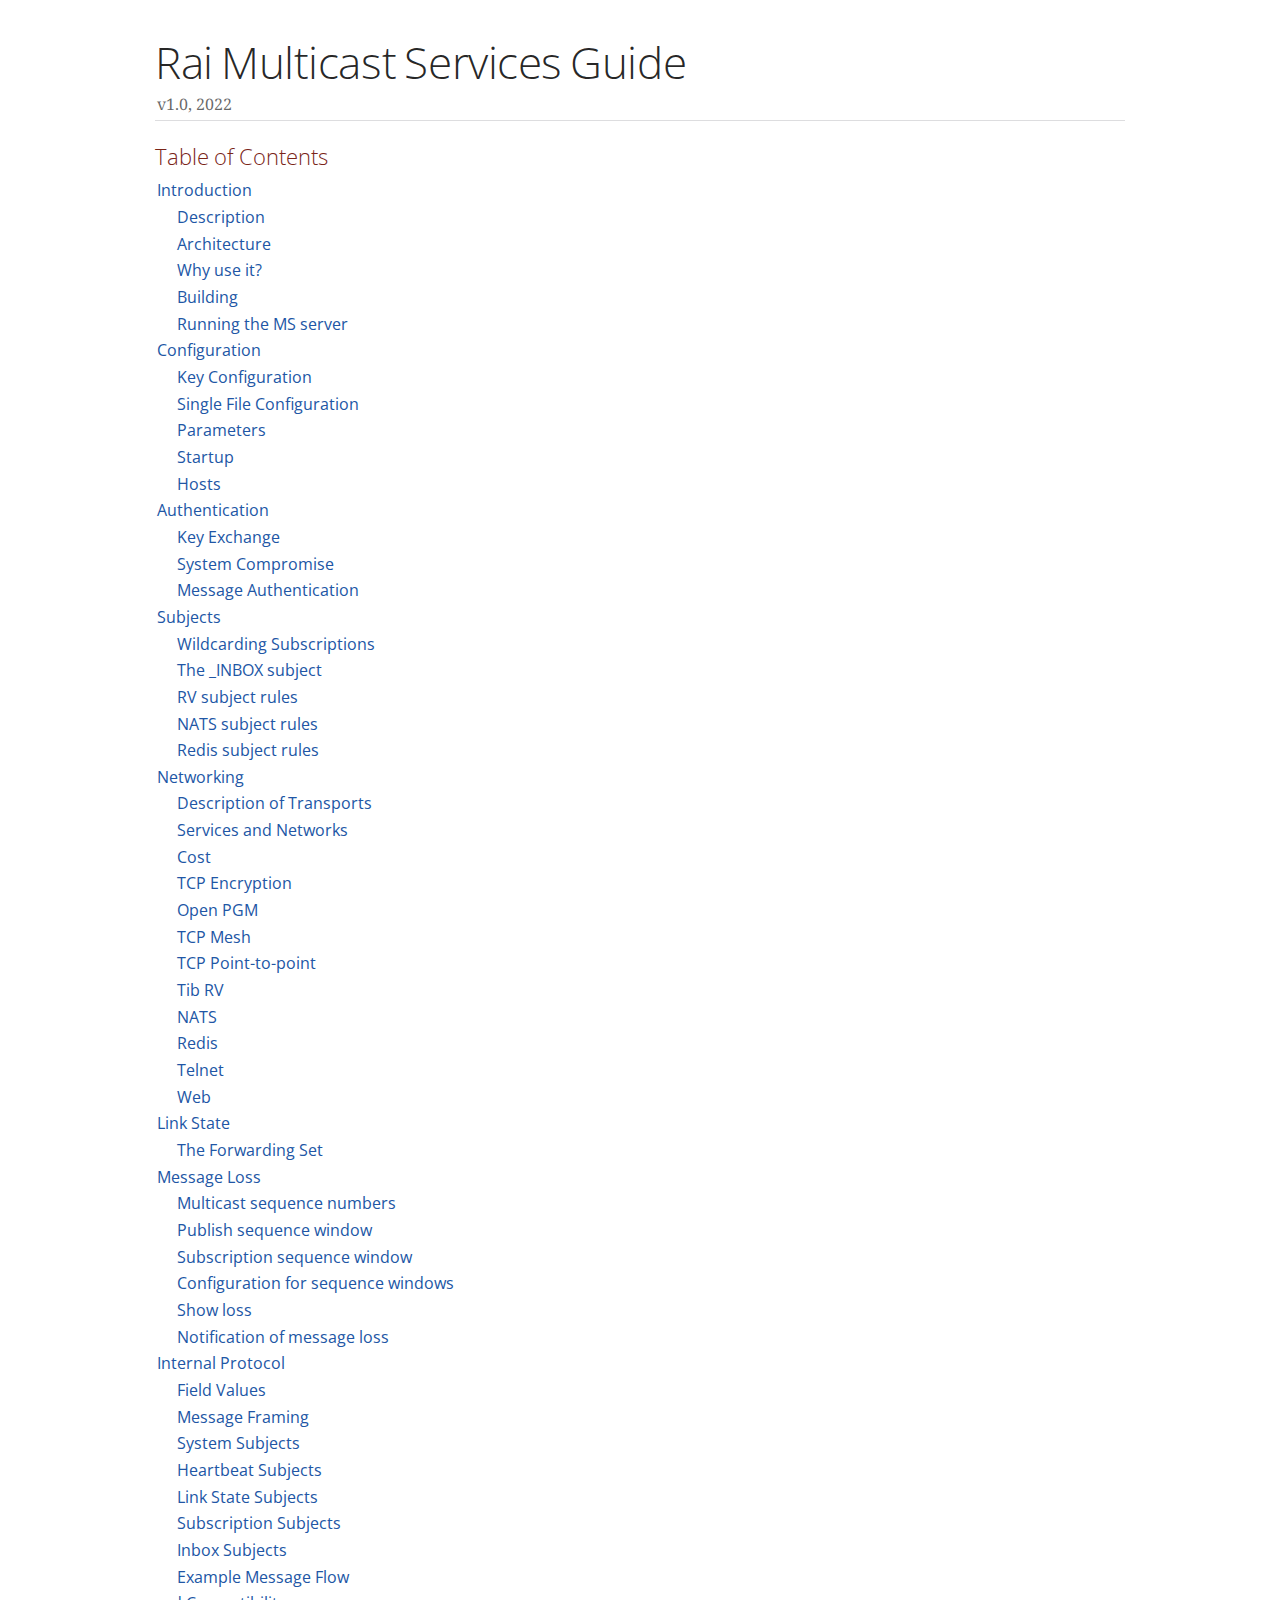
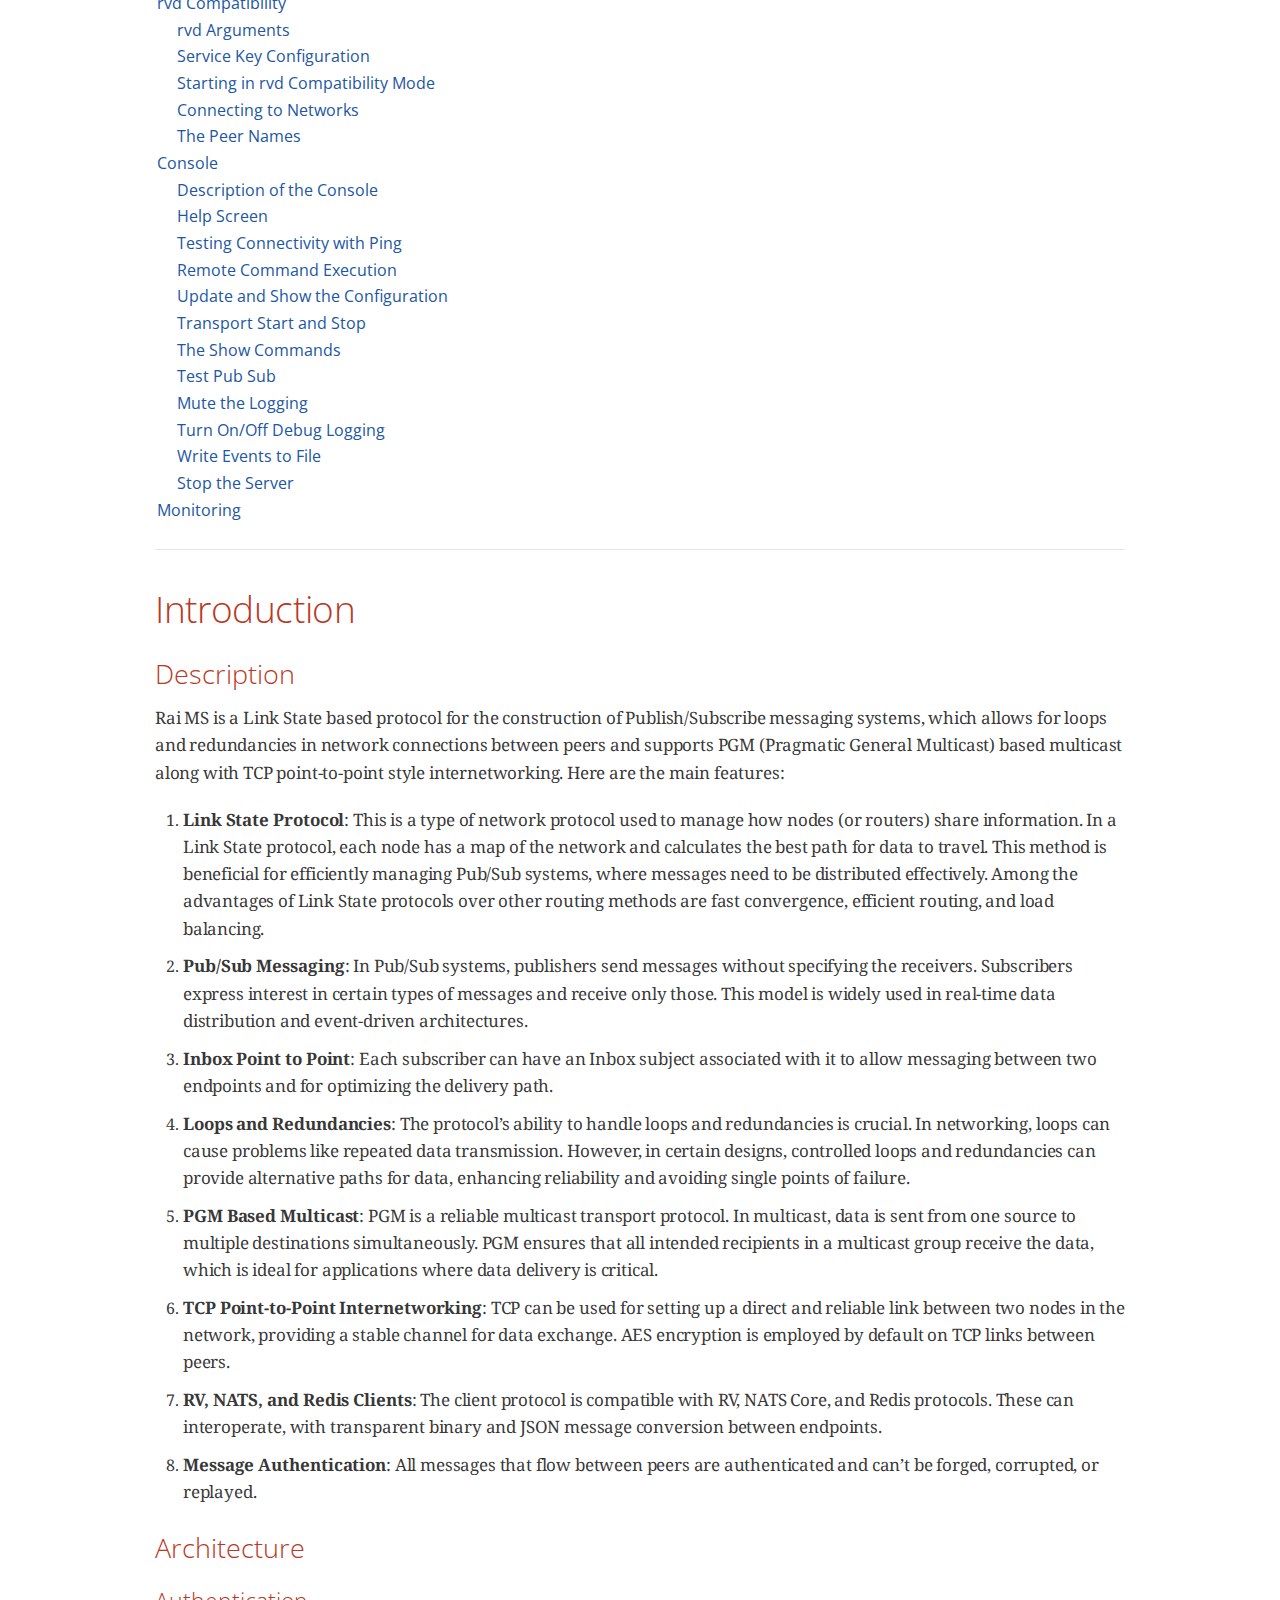
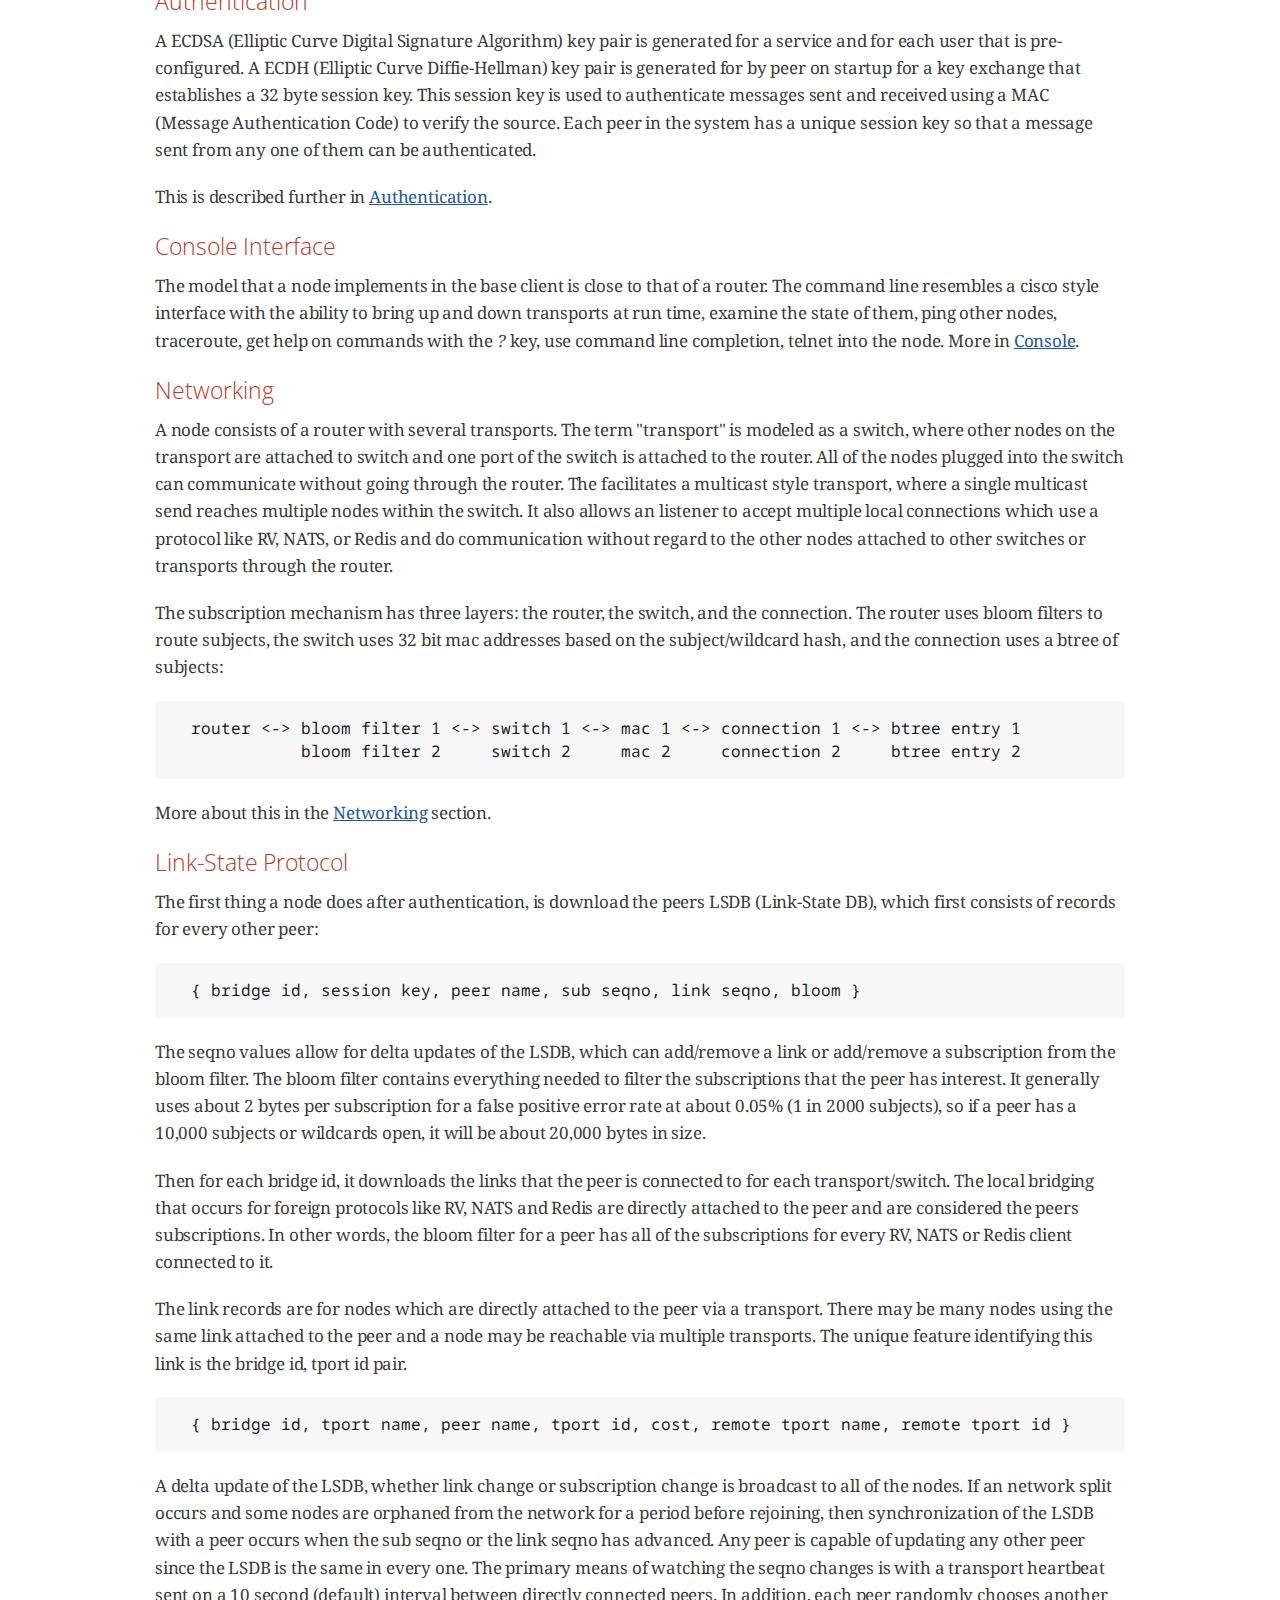
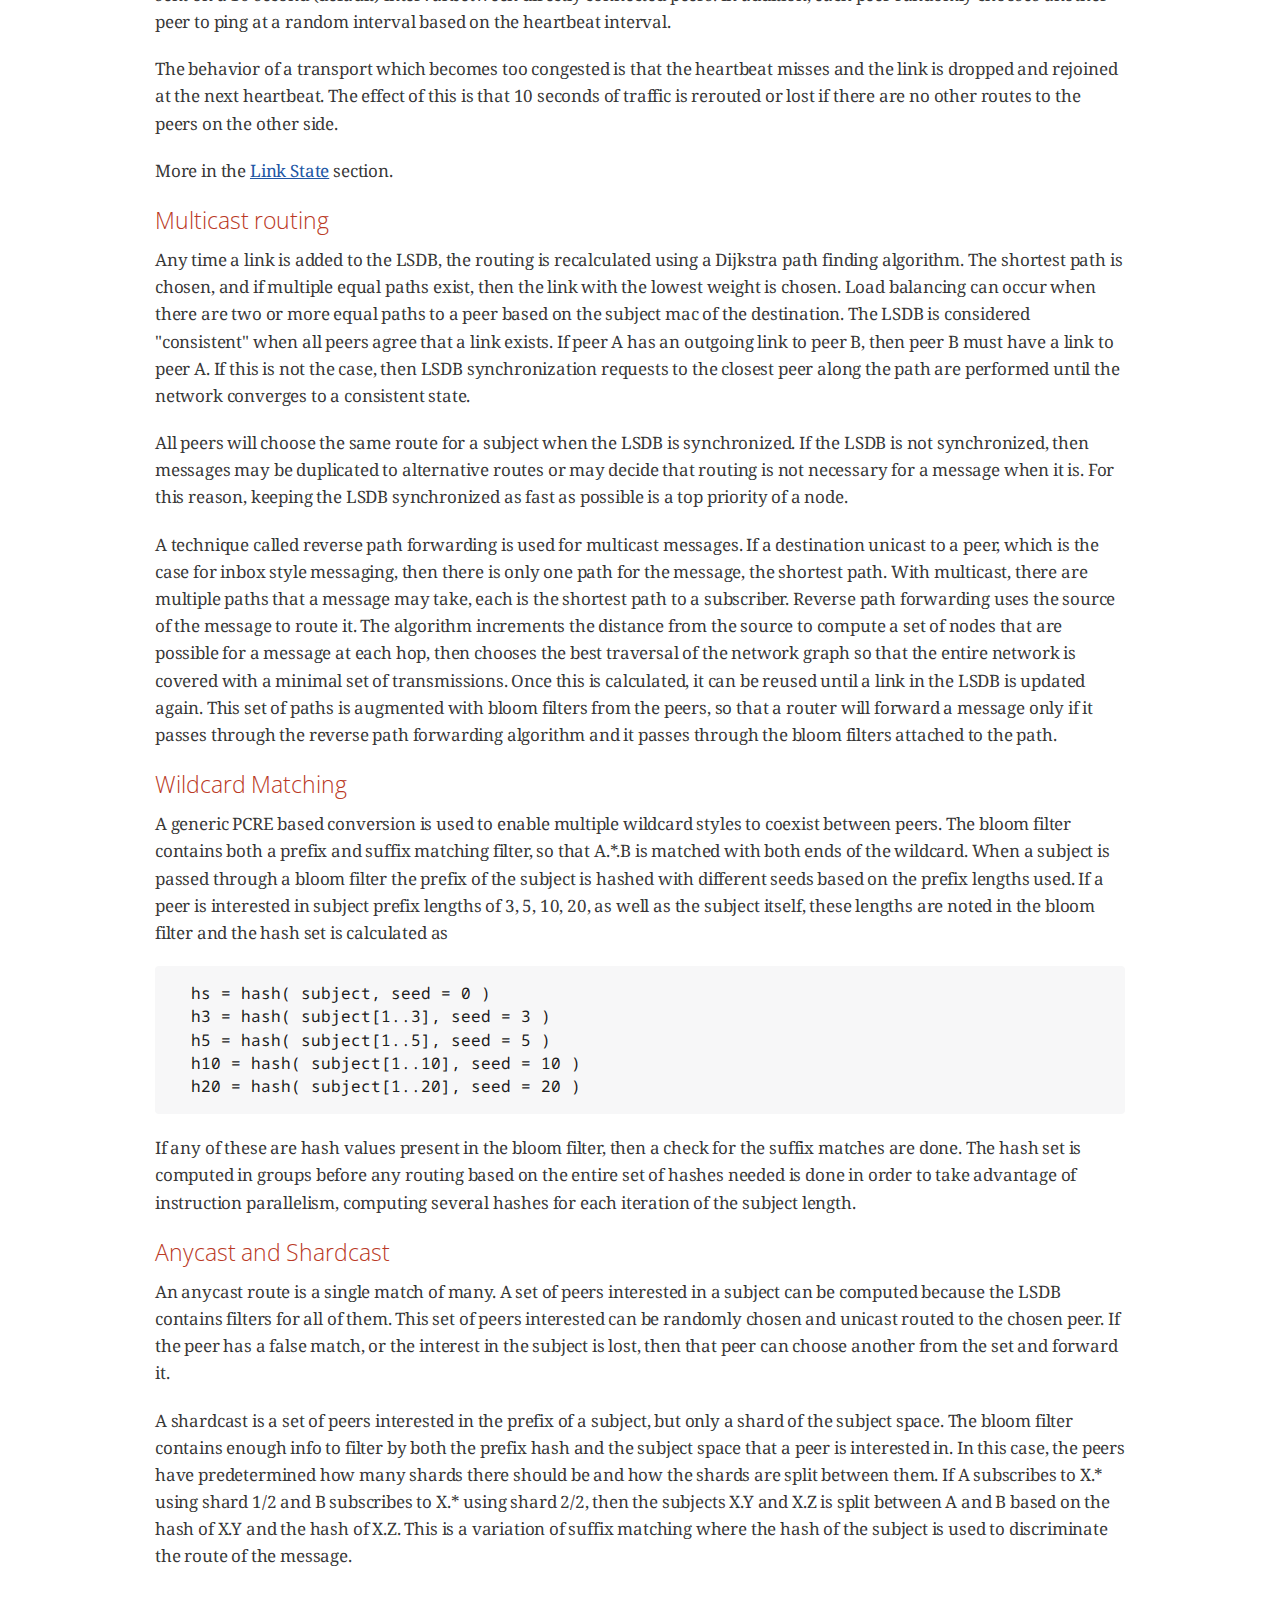
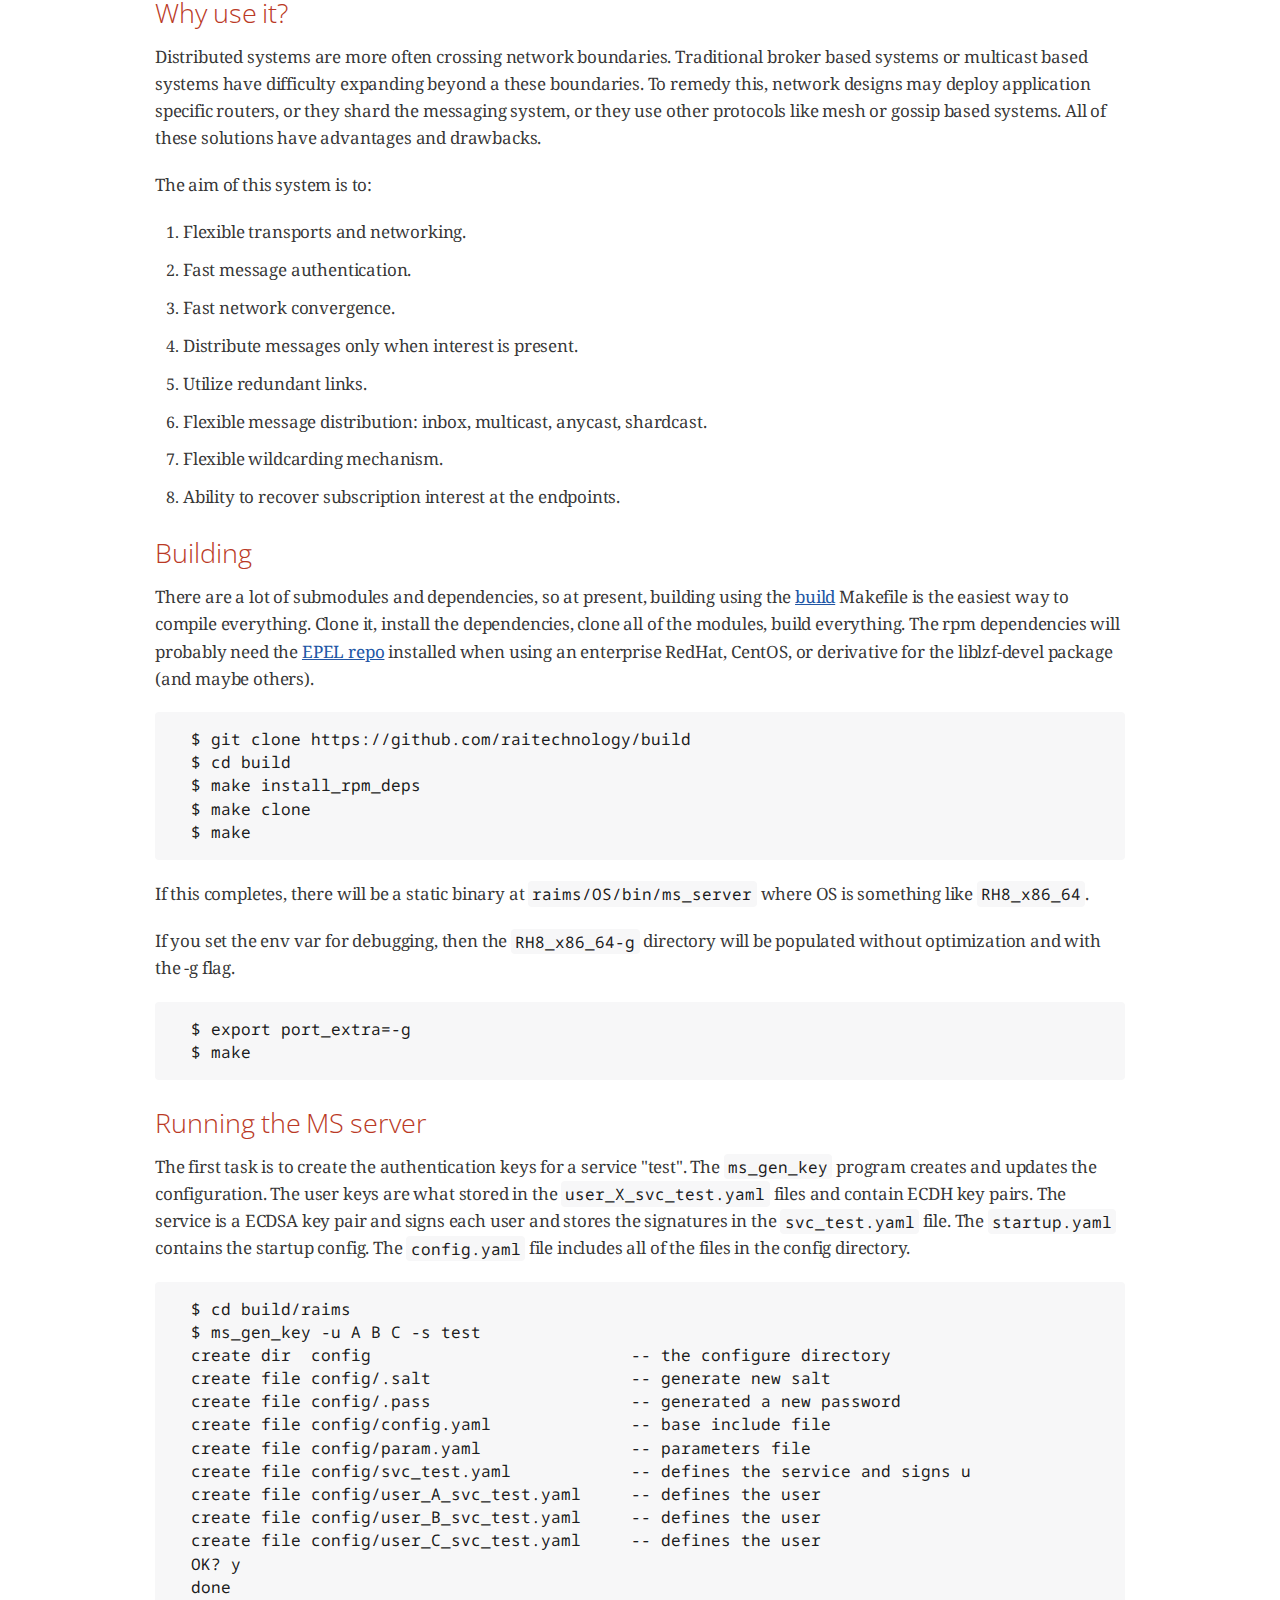
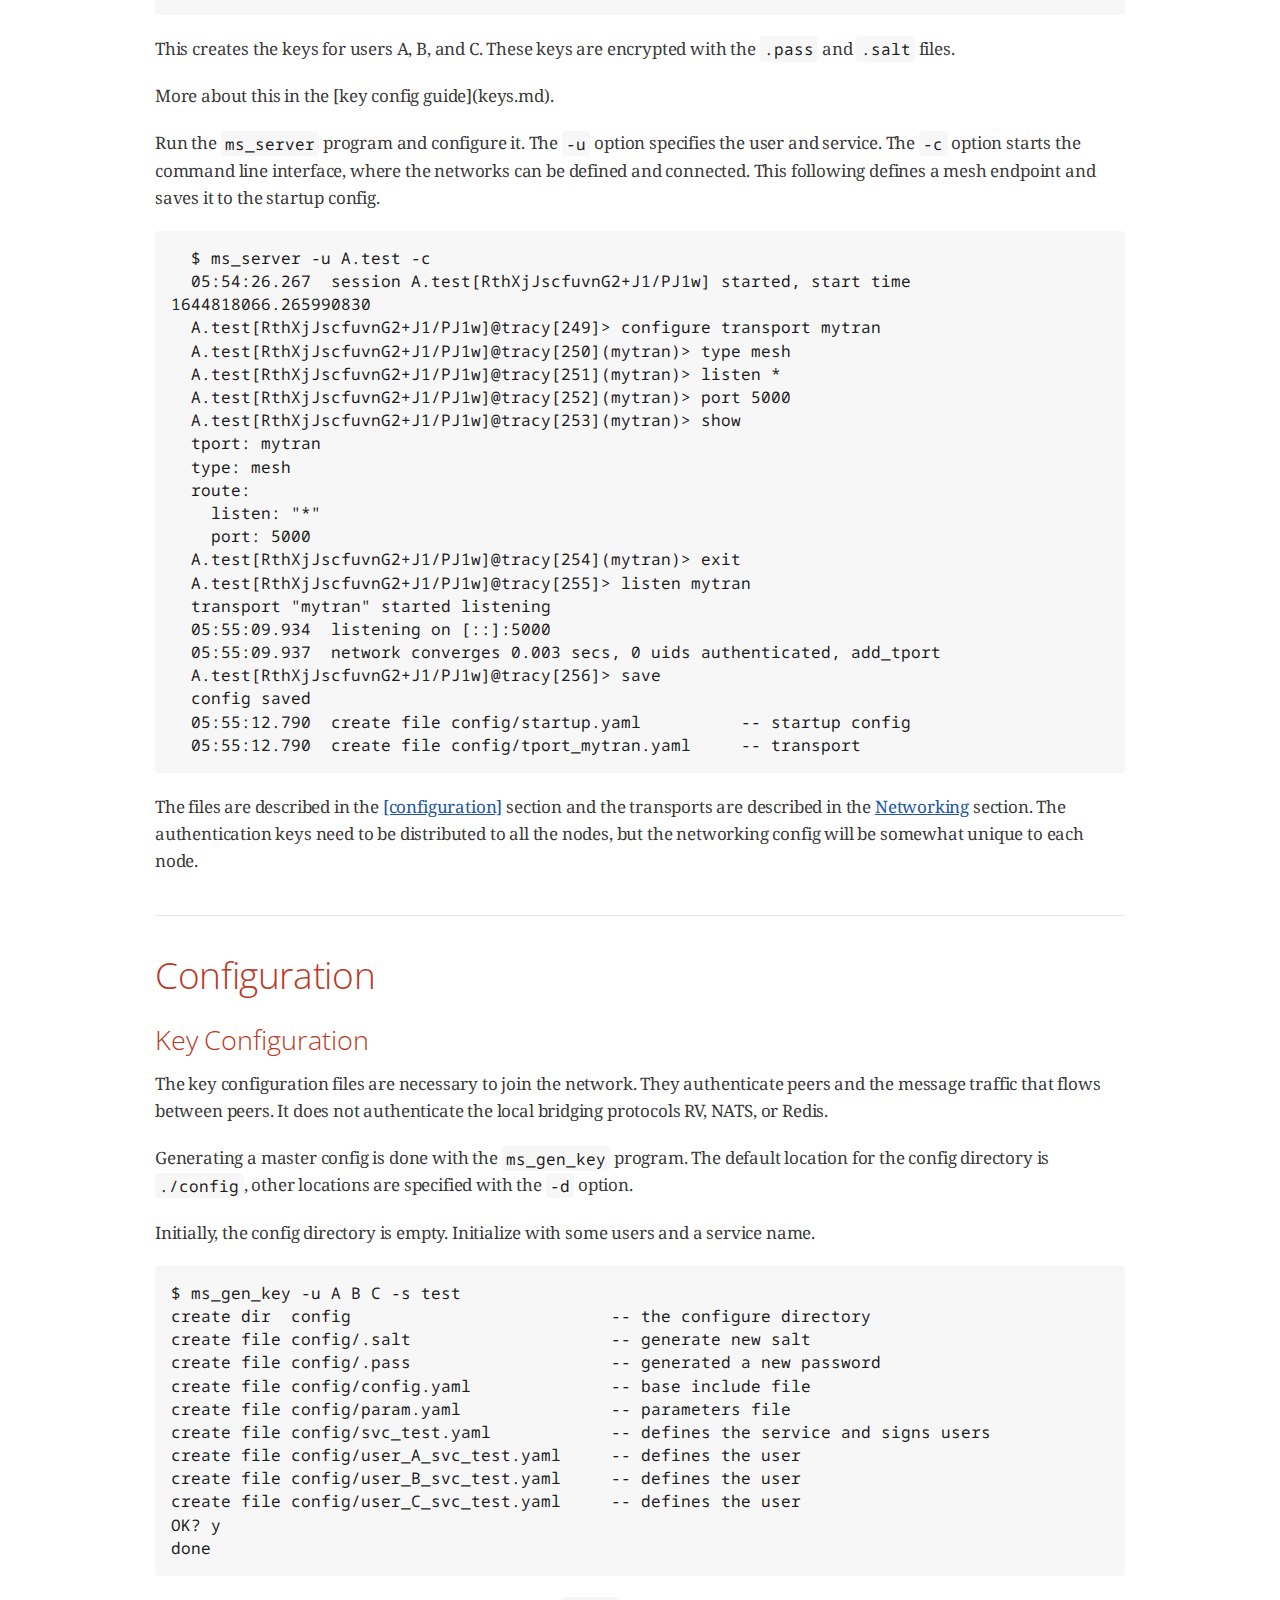
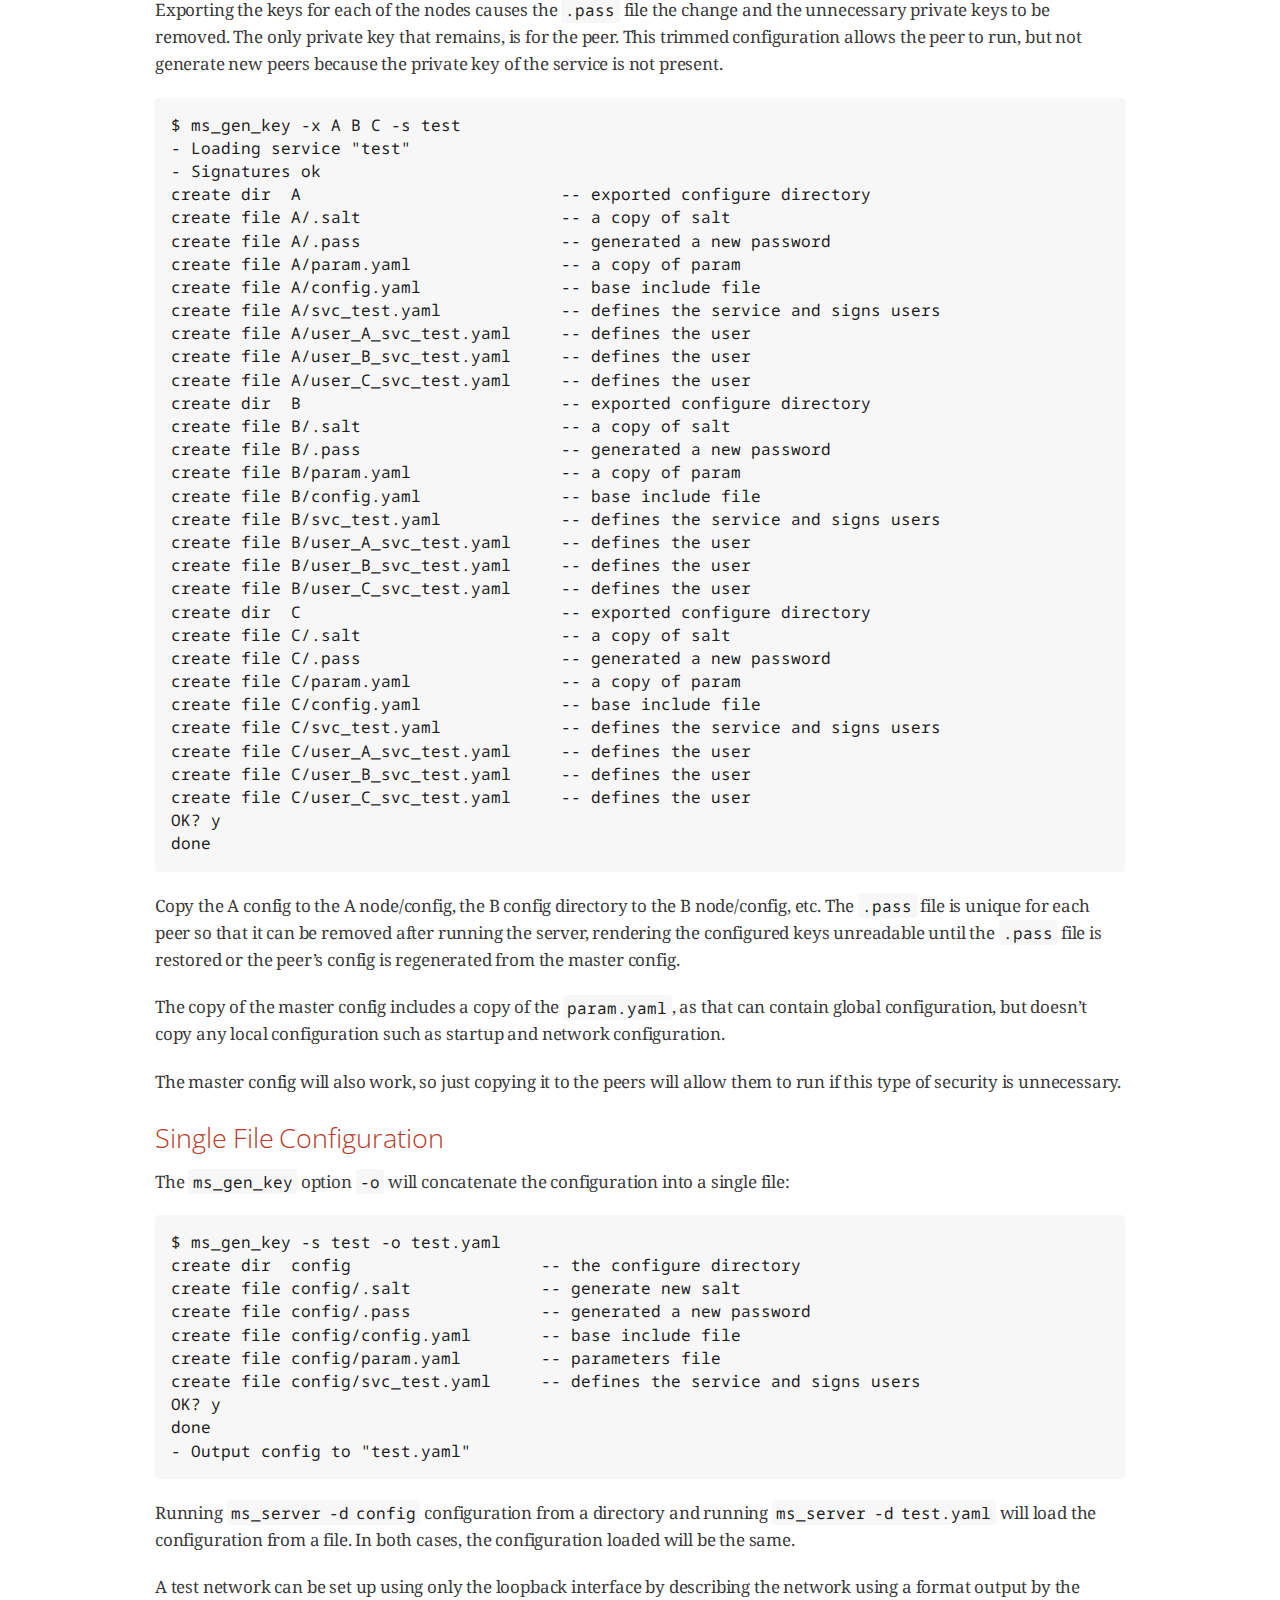
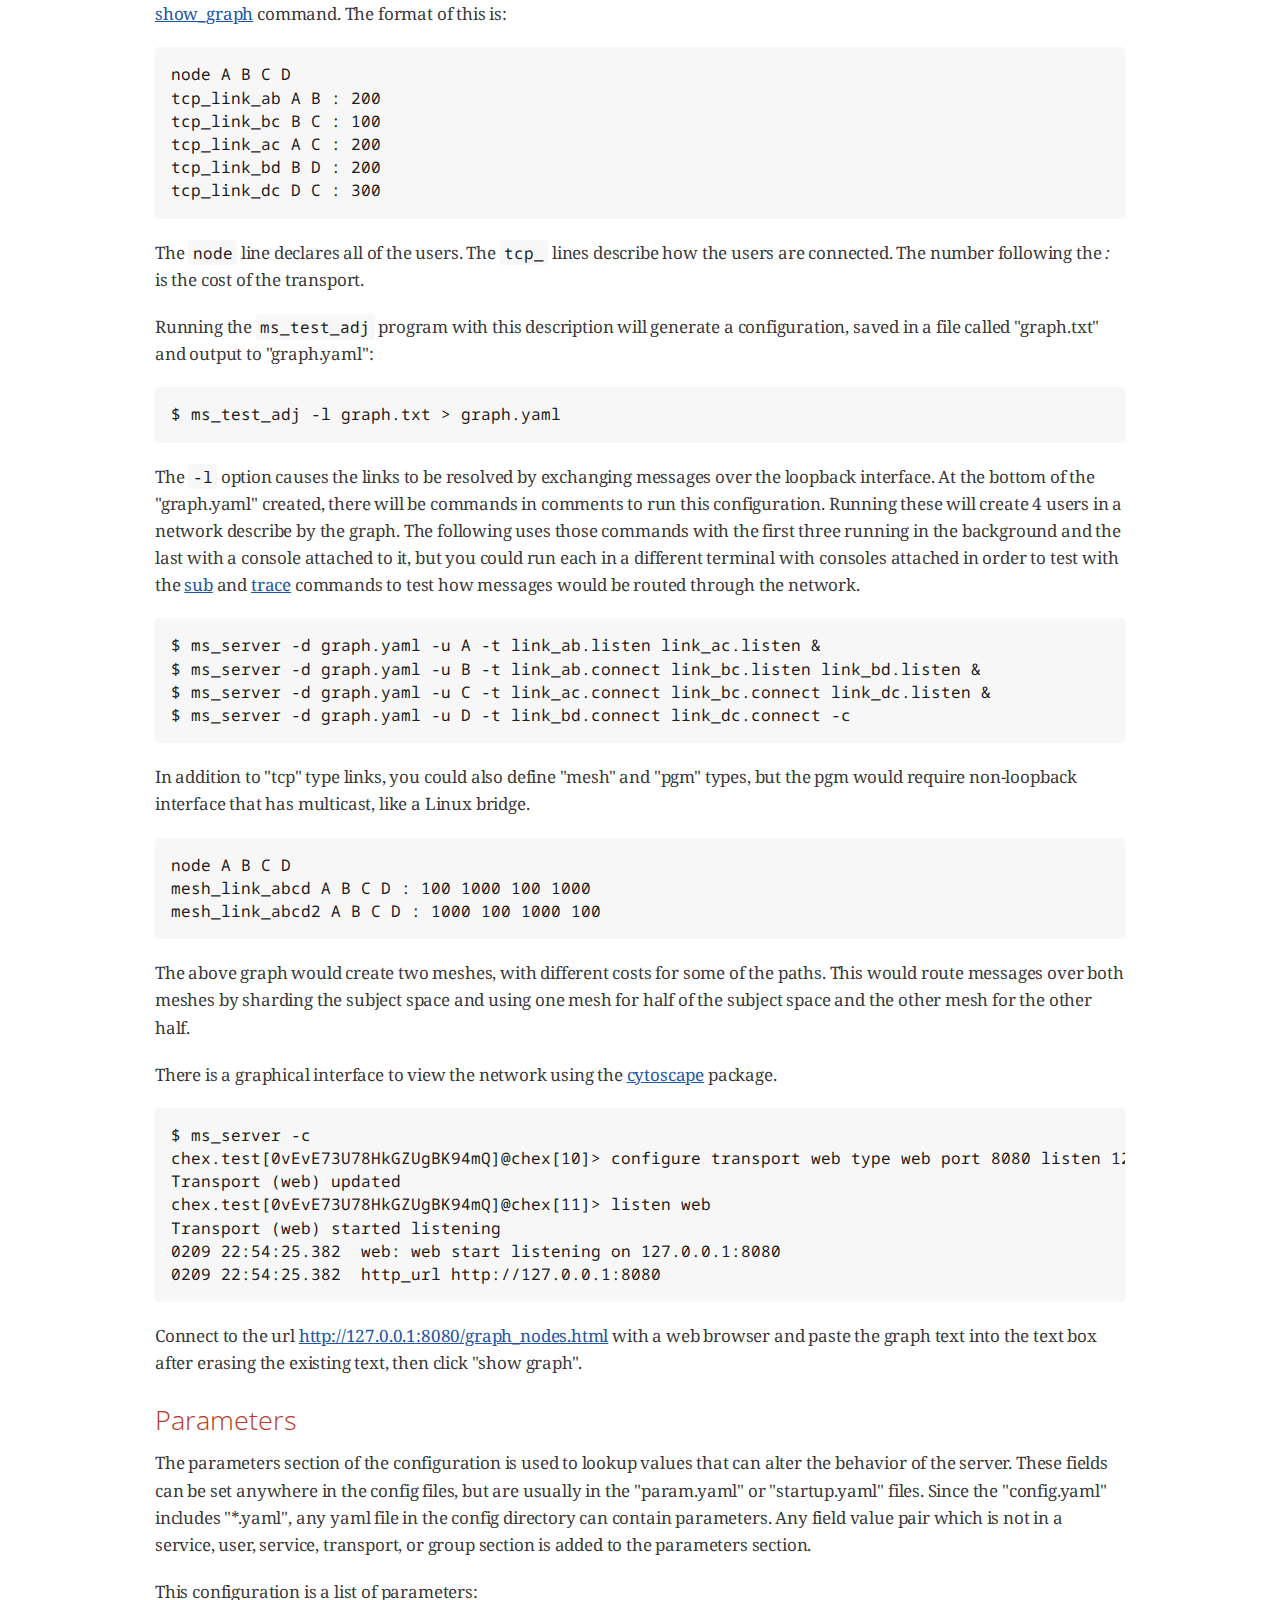
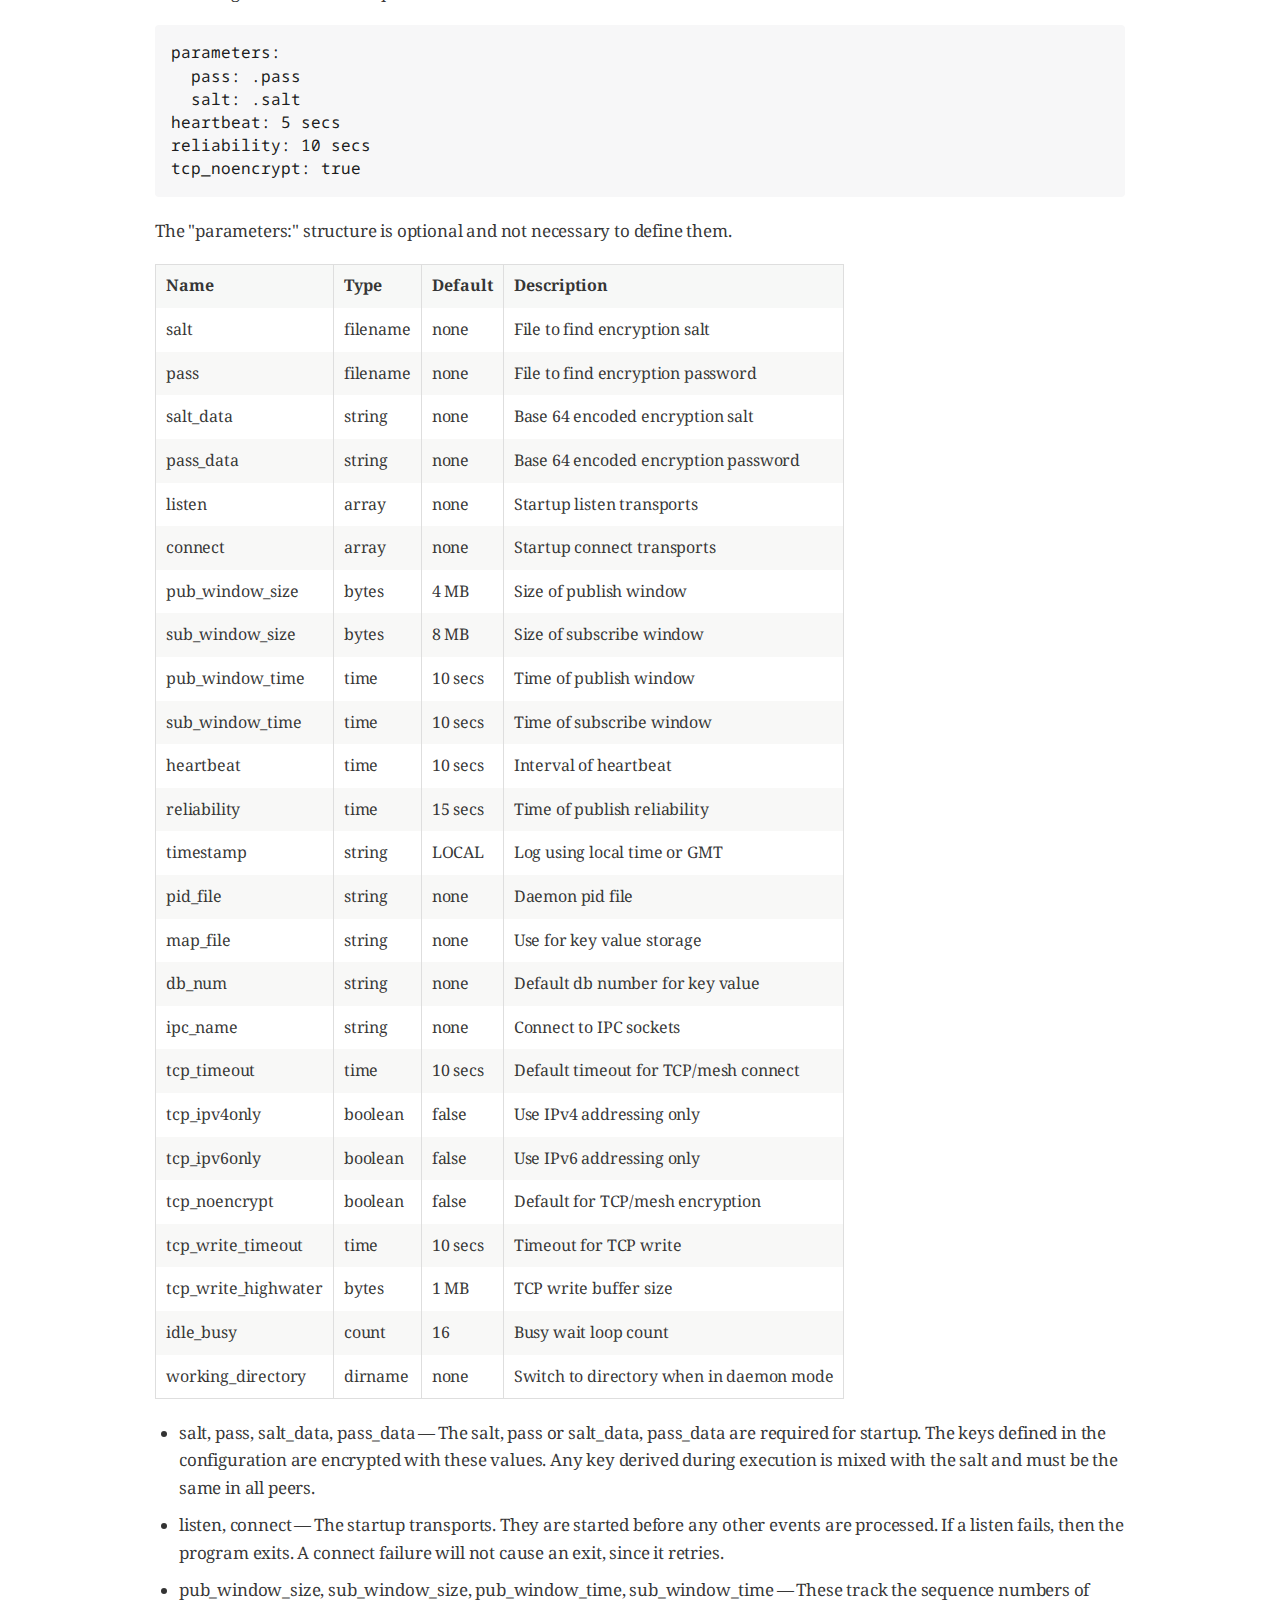
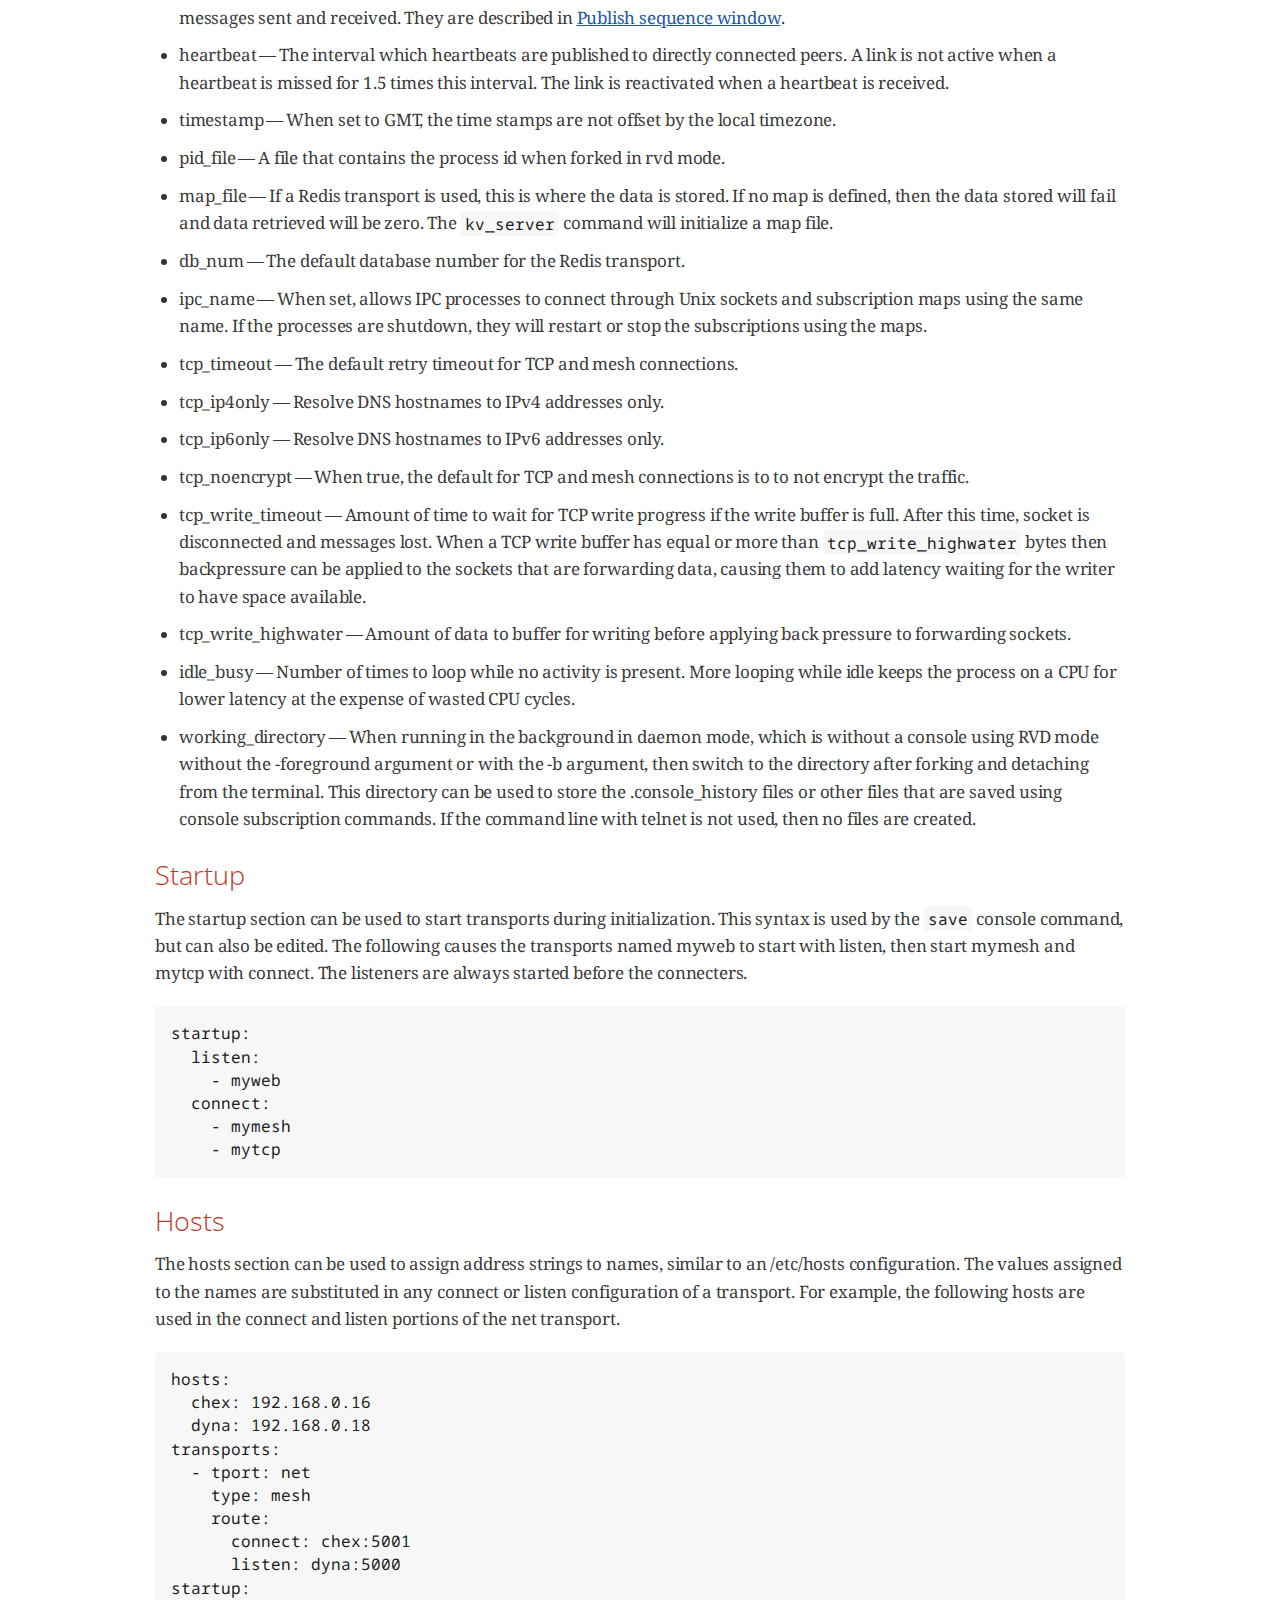
==== commit 92e76e75: "adjust path limit" ====
--- a/doc/index.html
+++ b/doc/index.html
@@ -4,7 +4,7 @@
 <meta charset="UTF-8">
 <meta http-equiv="X-UA-Compatible" content="IE=edge">
 <meta name="viewport" content="width=device-width, initial-scale=1.0">
-<meta name="generator" content="Asciidoctor 2.0.17">
+<meta name="generator" content="Asciidoctor 2.0.20">
 <meta name="author" content="v1.0, 2022">
 <title>Rai Multicast Services Guide</title>
 <link rel="stylesheet" href="https://fonts.googleapis.com/css?family=Open+Sans:300,300italic,400,400italic,600,600italic%7CNoto+Serif:400,400italic,700,700italic%7CDroid+Sans+Mono:400,700">
@@ -85,10 +85,10 @@
 ul,ol,dl{line-height:1.6;margin-bottom:1.25em;list-style-position:outside;font-family:inherit}
 ul,ol{margin-left:1.5em}
 ul li ul,ul li ol{margin-left:1.25em;margin-bottom:0}
-ul.square li ul,ul.circle li ul,ul.disc li ul{list-style:inherit}
-ul.square{list-style-type:square}
 ul.circle{list-style-type:circle}
 ul.disc{list-style-type:disc}
+ul.square{list-style-type:square}
+ul.circle ul:not([class]),ul.disc ul:not([class]),ul.square ul:not([class]){list-style:inherit}
 ol li ul,ol li ol{margin-left:1.25em;margin-bottom:0}
 dl dt{margin-bottom:.3125em;font-weight:bold}
 dl dd{margin-bottom:1.25em}
@@ -209,13 +209,10 @@
 .admonitionblock>table td.content{padding-left:1.125em;padding-right:1.25em;border-left:1px solid #dddddf;color:rgba(0,0,0,.6);word-wrap:anywhere}
 .admonitionblock>table td.content>:last-child>:last-child{margin-bottom:0}
 .exampleblock>.content{border:1px solid #e6e6e6;margin-bottom:1.25em;padding:1.25em;background:#fff;border-radius:4px}
-.exampleblock>.content>:first-child{margin-top:0}
-.exampleblock>.content>:last-child{margin-bottom:0}
 .sidebarblock{border:1px solid #dbdbd6;margin-bottom:1.25em;padding:1.25em;background:#f3f3f2;border-radius:4px}
-.sidebarblock>:first-child{margin-top:0}
-.sidebarblock>:last-child{margin-bottom:0}
 .sidebarblock>.content>.title{color:#7a2518;margin-top:0;text-align:center}
-.exampleblock>.content>:last-child>:last-child,.exampleblock>.content .olist>ol>li:last-child>:last-child,.exampleblock>.content .ulist>ul>li:last-child>:last-child,.exampleblock>.content .qlist>ol>li:last-child>:last-child,.sidebarblock>.content>:last-child>:last-child,.sidebarblock>.content .olist>ol>li:last-child>:last-child,.sidebarblock>.content .ulist>ul>li:last-child>:last-child,.sidebarblock>.content .qlist>ol>li:last-child>:last-child{margin-bottom:0}
+.exampleblock>.content>:first-child,.sidebarblock>.content>:first-child{margin-top:0}
+.exampleblock>.content>:last-child,.exampleblock>.content>:last-child>:last-child,.exampleblock>.content .olist>ol>li:last-child>:last-child,.exampleblock>.content .ulist>ul>li:last-child>:last-child,.exampleblock>.content .qlist>ol>li:last-child>:last-child,.sidebarblock>.content>:last-child,.sidebarblock>.content>:last-child>:last-child,.sidebarblock>.content .olist>ol>li:last-child>:last-child,.sidebarblock>.content .ulist>ul>li:last-child>:last-child,.sidebarblock>.content .qlist>ol>li:last-child>:last-child{margin-bottom:0}
 .literalblock pre,.listingblock>.content>pre{border-radius:4px;overflow-x:auto;padding:1em;font-size:.8125em}
 @media screen and (min-width:768px){.literalblock pre,.listingblock>.content>pre{font-size:.90625em}}
 @media screen and (min-width:1280px){.literalblock pre,.listingblock>.content>pre{font-size:1em}}
@@ -394,7 +391,7 @@
 dt,th.tableblock,td.content,div.footnote{text-rendering:optimizeLegibility}
 h1,h2,p,td.content,span.alt,summary{letter-spacing:-.01em}
 p strong,td.content strong,div.footnote strong{letter-spacing:-.005em}
-p,blockquote,dt,td.content,span.alt,summary{font-size:1.0625rem}
+p,blockquote,dt,td.content,td.hdlist1,span.alt,summary{font-size:1.0625rem}
 p{margin-bottom:1.25rem}
 .sidebarblock p,.sidebarblock dt,.sidebarblock td.content,p.tableblock{font-size:1em}
 .exampleblock>.content{background:#fffef7;border-color:#e0e0dc;box-shadow:0 1px 4px #e0e0dc}
@@ -559,36 +556,64 @@
 <div class="sect2">
 <h3 id="_description">Description</h3>
 <div class="paragraph">
-<p>Rai MS is a Link State based protocol for the construction of Pub/Sub messaging
-systems which allows for loops and redundancies in the network connections
-between peers.  It has 4 different types of network transports:</p>
+<p>Rai MS is a Link State based protocol for the construction of Publish/Subscribe
+messaging systems, which allows for loops and redundancies in network
+connections between peers and supports PGM (Pragmatic General Multicast) based
+multicast along with TCP point-to-point style internetworking.  Here are the
+main features:</p>
 </div>
 <div class="olist arabic">
 <ol class="arabic">
 <li>
-<p>OpenPGM based multicast, with an unicast inbox protocol.</p>
-</li>
-<li>
-<p>TCP point to point connections.</p>
-</li>
-<li>
-<p>Mesh TCP all to all connections.</p>
-</li>
-<li>
-<p>Local bridging compatible with RV, NATS, Redis.</p>
+<p><strong>Link State Protocol</strong>: This is a type of network protocol used to manage
+how nodes (or routers) share information. In a Link State protocol, each node
+has a map of the network and calculates the best path for data to travel. This
+method is beneficial for efficiently managing Pub/Sub systems, where messages
+need to be distributed effectively.  Among the advantages of Link State
+protocols over other routing methods are fast convergence, efficient routing,
+and load balancing.</p>
+</li>
+<li>
+<p><strong>Pub/Sub Messaging</strong>: In Pub/Sub systems, publishers send messages without
+specifying the receivers. Subscribers express interest in certain types of
+messages and receive only those. This model is widely used in real-time data
+distribution and event-driven architectures.</p>
+</li>
+<li>
+<p><strong>Inbox Point to Point</strong>: Each subscriber can have an Inbox subject
+associated with it to allow messaging between two endpoints and for optimizing
+the delivery path.</p>
+</li>
+<li>
+<p><strong>Loops and Redundancies</strong>: The protocol&#8217;s ability to handle loops and
+redundancies is crucial. In networking, loops can cause problems like repeated
+data transmission. However, in certain designs, controlled loops and
+redundancies can provide alternative paths for data, enhancing reliability and
+avoiding single points of failure.</p>
+</li>
+<li>
+<p><strong>PGM Based Multicast</strong>: PGM is a reliable multicast transport protocol. In
+multicast, data is sent from one source to multiple destinations
+simultaneously. PGM ensures that all intended recipients in a multicast group
+receive the data, which is ideal for applications where data delivery is
+critical.</p>
+</li>
+<li>
+<p><strong>TCP Point-to-Point Internetworking</strong>: TCP can be used for setting up a
+direct and reliable link between two nodes in the network, providing a stable
+channel for data exchange.  AES encryption is employed by default on TCP links
+between peers.</p>
+</li>
+<li>
+<p><strong>RV, NATS, and Redis Clients</strong>: The client protocol is compatible with RV,
+NATS Core, and Redis protocols.  These can interoperate, with transparent
+binary and JSON message conversion between endpoints.</p>
+</li>
+<li>
+<p><strong>Message Authentication</strong>: All messages that flow between peers are
+authenticated and can&#8217;t be forged, corrupted, or replayed.</p>
 </li>
 </ol>
-</div>
-<div class="paragraph">
-<p>The first 3 transports may be interconnected with redundancies.  The local
-bridging transports strips or adds the meta-data of the message that allows for
-routing through the network, so it can&#8217;t be looped.</p>
-</div>
-<div class="paragraph">
-<p>It uses a best effort delivery system.  It serializes messages based on subject
-so that streams are delivered in order discarding duplicates, but messages
-which are lost in transit because of node or network failures, are not
-retransmitted.</p>
 </div>
 </div>
 <div class="sect2">
@@ -596,12 +621,16 @@
 <div class="sect3">
 <h4 id="_authentication">Authentication</h4>
 <div class="paragraph">
-<p>A ECDSA key pair is generated for a service and for each user that is
-pre-configured.  A ECDH key is generated for by peer on startup for a key
-exchange that establishes a 32 byte session key.  This session key is used to
-authenticate messages sent and received.  Each peer in the system has a unique
-session key so that a message from any one of them can be authenticated.
-This is described further in <a href="#authentication">Authentication</a>.</p>
+<p>A ECDSA (Elliptic Curve Digital Signature Algorithm) key pair is generated for
+a service and for each user that is pre-configured.  A ECDH (Elliptic Curve
+Diffie-Hellman) key pair is generated for by peer on startup for a key exchange
+that establishes a 32 byte session key.  This session key is used to
+authenticate messages sent and received using a MAC (Message Authentication
+Code) to verify the source.  Each peer in the system has a unique session key
+so that a message sent from any one of them can be authenticated.</p>
+</div>
+<div class="paragraph">
+<p>This is described further in <a href="#authentication">Authentication</a>.</p>
 </div>
 </div>
 <div class="sect3">
@@ -644,7 +673,7 @@
 </div>
 </div>
 <div class="sect3">
-<h4 id="_link_state_database">Link-State Database</h4>
+<h4 id="_link_state_protocol">Link-State Protocol</h4>
 <div class="paragraph">
 <p>The first thing a node does after authentication, is download the peers LSDB
 (Link-State DB), which first consists of records for every other peer:</p>
@@ -678,7 +707,7 @@
 </div>
 <div class="listingblock">
 <div class="content">
-<pre>  { bridge id, tport name, peer name, tport id, cost }</pre>
+<pre>  { bridge id, tport name, peer name, tport id, cost, remote tport name, remote tport id }</pre>
 </div>
 </div>
 <div class="paragraph">
@@ -907,7 +936,7 @@
 </div>
 <div class="listingblock">
 <div class="content">
-<pre>  $ ms_server -u B.test -c
+<pre>  $ ms_server -u A.test -c
   05:54:26.267  session A.test[RthXjJscfuvnG2+J1/PJ1w] started, start time 1644818066.265990830
   A.test[RthXjJscfuvnG2+J1/PJ1w]@tracy[249]&gt; configure transport mytran
   A.test[RthXjJscfuvnG2+J1/PJ1w]@tracy[250](mytran)&gt; type mesh
@@ -926,9 +955,8 @@
   05:55:09.937  network converges 0.003 secs, 0 uids authenticated, add_tport
   A.test[RthXjJscfuvnG2+J1/PJ1w]@tracy[256]&gt; save
   config saved
-  05:55:12.790  update file A/param.yaml            -- parameter config
-  05:55:12.790  create file A/startup.yaml          -- startup config
-  05:55:12.790  create file A/tport_mytran.yaml     -- transport</pre>
+  05:55:12.790  create file config/startup.yaml          -- startup config
+  05:55:12.790  create file config/tport_mytran.yaml     -- transport</pre>
 </div>
 </div>
 <div class="paragraph">
